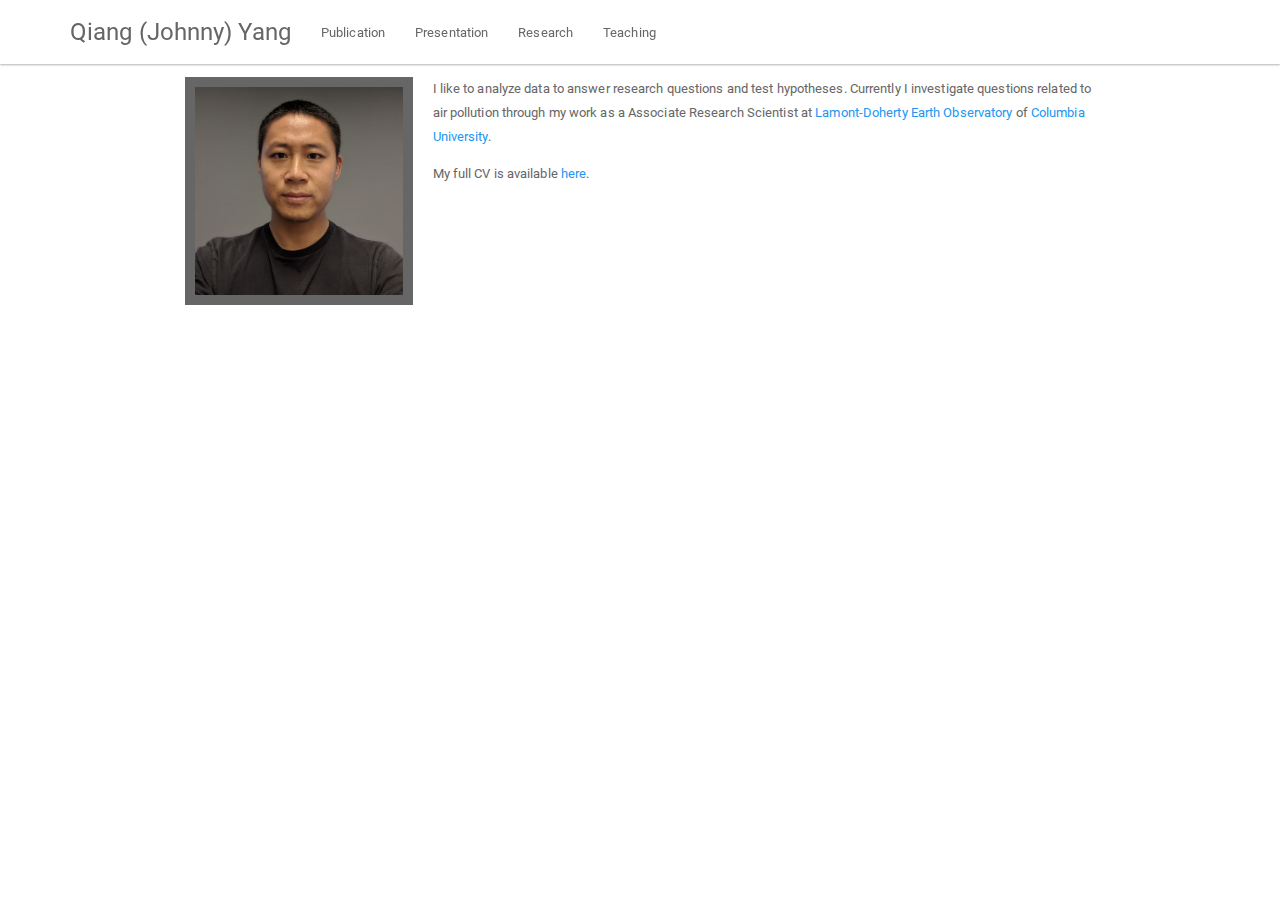
==== index.html @ 9534e447 "Add files via upload" ====
<!DOCTYPE html>

<html xmlns="http://www.w3.org/1999/xhtml">

<head>

<meta charset="utf-8" />
<meta http-equiv="Content-Type" content="text/html; charset=utf-8" />
<meta name="generator" content="pandoc" />




<title></title>

<script src="site_libs/jquery-1.11.3/jquery.min.js"></script>
<meta name="viewport" content="width=device-width, initial-scale=1" />
<link href="site_libs/bootstrap-3.3.5/css/paper.min.css" rel="stylesheet" />
<script src="site_libs/bootstrap-3.3.5/js/bootstrap.min.js"></script>
<script src="site_libs/bootstrap-3.3.5/shim/html5shiv.min.js"></script>
<script src="site_libs/bootstrap-3.3.5/shim/respond.min.js"></script>
<script src="site_libs/navigation-1.1/tabsets.js"></script>
<link href="site_libs/highlightjs-9.12.0/default.css" rel="stylesheet" />
<script src="site_libs/highlightjs-9.12.0/highlight.js"></script>

<style type="text/css">code{white-space: pre;}</style>
<style type="text/css">
  pre:not([class]) {
    background-color: white;
  }
</style>
<script type="text/javascript">
if (window.hljs) {
  hljs.configure({languages: []});
  hljs.initHighlightingOnLoad();
  if (document.readyState && document.readyState === "complete") {
    window.setTimeout(function() { hljs.initHighlighting(); }, 0);
  }
}
</script>



<style type="text/css">
h1 {
  font-size: 34px;
}
h1.title {
  font-size: 38px;
}
h2 {
  font-size: 30px;
}
h3 {
  font-size: 24px;
}
h4 {
  font-size: 18px;
}
h5 {
  font-size: 16px;
}
h6 {
  font-size: 12px;
}
.table th:not([align]) {
  text-align: left;
}
</style>

<link rel="stylesheet" href="styles.css" type="text/css" />

</head>

<body>

<style type = "text/css">
.main-container {
  max-width: 940px;
  margin-left: auto;
  margin-right: auto;
}
code {
  color: inherit;
  background-color: rgba(0, 0, 0, 0.04);
}
img {
  max-width:100%;
  height: auto;
}
.tabbed-pane {
  padding-top: 12px;
}
button.code-folding-btn:focus {
  outline: none;
}
</style>


<style type="text/css">
/* padding for bootstrap navbar */
body {
  padding-top: 64px;
  padding-bottom: 40px;
}
/* offset scroll position for anchor links (for fixed navbar)  */
.section h1 {
  padding-top: 69px;
  margin-top: -69px;
}

.section h2 {
  padding-top: 69px;
  margin-top: -69px;
}
.section h3 {
  padding-top: 69px;
  margin-top: -69px;
}
.section h4 {
  padding-top: 69px;
  margin-top: -69px;
}
.section h5 {
  padding-top: 69px;
  margin-top: -69px;
}
.section h6 {
  padding-top: 69px;
  margin-top: -69px;
}
</style>

<script>
// manage active state of menu based on current page
$(document).ready(function () {
  // active menu anchor
  href = window.location.pathname
  href = href.substr(href.lastIndexOf('/') + 1)
  if (href === "")
    href = "index.html";
  var menuAnchor = $('a[href="' + href + '"]');

  // mark it active
  menuAnchor.parent().addClass('active');

  // if it's got a parent navbar menu mark it active as well
  menuAnchor.closest('li.dropdown').addClass('active');
});
</script>


<div class="container-fluid main-container">

<!-- tabsets -->
<script>
$(document).ready(function () {
  window.buildTabsets("TOC");
});
</script>

<!-- code folding -->






<div class="navbar navbar-default  navbar-fixed-top" role="navigation">
  <div class="container">
    <div class="navbar-header">
      <button type="button" class="navbar-toggle collapsed" data-toggle="collapse" data-target="#navbar">
        <span class="icon-bar"></span>
        <span class="icon-bar"></span>
        <span class="icon-bar"></span>
      </button>
      <a class="navbar-brand" href="index.html">Qiang (Johnny) Yang <U+6768><U+5F3A></a>
    </div>
    <div id="navbar" class="navbar-collapse collapse">
      <ul class="nav navbar-nav">
        <li>
  <a href="publication.html">Publication</a>
</li>
<li>
  <a href="presentation.html">Presentation</a>
</li>
<li>
  <a href="research.html">Research</a>
</li>
<li>
  <a href="teaching.html">Teaching</a>
</li>
      </ul>
      <ul class="nav navbar-nav navbar-right">
        <li>
  <a href="contact.html">
    <span class="fa fa-envelope fa-lg"></span>
     
  </a>
</li>
<li>
  <a href="http://github.com/johneyyang">
    <span class="fa fa-github fa-lg"></span>
     
  </a>
</li>
<li>
  <a href="https://scholar.google.com/citations?user=8ELoI_UAAAAJ&amp;hl=en">
    <span class="fa fa-google-scholar fa-lg"></span>
     
  </a>
</li>
<li>
  <a href="https://www.linkedin.com/in/qiang-johnny-yang-38006914">
    <span class="fa fa-linkedin fa-lg"></span>
     
  </a>
</li>
      </ul>
    </div><!--/.nav-collapse -->
  </div><!--/.container -->
</div><!--/.navbar -->

<div class="fluid-row" id="header">




</div>


<p><link rel="stylesheet" href="styles.css" type="text/css"></p>
<p><img src="images/qiangyang_square.jpg" style="width:25%; border:10px solid; margin-right: 20px" align="left"></p>
<p>I like to analyze data to answer research questions and test hypotheses. Currently I investigate questions related to air pollution through my work as a Associate Research Scientist at <a href="https://www.ldeo.columbia.edu/">Lamont-Doherty Earth Observatory</a> of <a href="https://www.columbia.edu/">Columbia University</a>.</p>
<p>My full CV is available <a href="files/QYang_CV_201810.pdf">here</a>.</p>




</div>

<script>

// add bootstrap table styles to pandoc tables
function bootstrapStylePandocTables() {
  $('tr.header').parent('thead').parent('table').addClass('table table-condensed');
}
$(document).ready(function () {
  bootstrapStylePandocTables();
});


</script>

<!-- dynamically load mathjax for compatibility with self-contained -->
<script>
  (function () {
    var script = document.createElement("script");
    script.type = "text/javascript";
    script.src  = "https://mathjax.rstudio.com/latest/MathJax.js?config=TeX-AMS-MML_HTMLorMML";
    document.getElementsByTagName("head")[0].appendChild(script);
  })();
</script>

</body>
</html>
---- site_libs/bootstrap-3.3.5/css/paper.min.css ----
@font-face {
  font-family: 'Roboto';
  font-style: normal;
  font-weight: 300;
  src: url(fonts/RobotoLight.ttf) format('truetype');
}
@font-face {
  font-family: 'Roboto';
  font-style: normal;
  font-weight: 400;
  src: url(fonts/Roboto.ttf) format('truetype');
}
@font-face {
  font-family: 'Roboto';
  font-style: normal;
  font-weight: 500;
  src: url(fonts/RobotoMedium.ttf) format('truetype');
}
@font-face {
  font-family: 'Roboto';
  font-style: normal;
  font-weight: 700;
  src: url(fonts/RobotoBold.ttf) format('truetype');
}

/*!
 * bootswatch v3.3.6
 * Homepage: http://bootswatch.com
 * Copyright 2012-2015 Thomas Park
 * Licensed under MIT
 * Based on Bootstrap
*//*!
 * Bootstrap v3.3.6 (http://getbootstrap.com)
 * Copyright 2011-2015 Twitter, Inc.
 * Licensed under MIT (https://github.com/twbs/bootstrap/blob/master/LICENSE)
 *//*! normalize.css v3.0.3 | MIT License | github.com/necolas/normalize.css */html{font-family:sans-serif;-ms-text-size-adjust:100%;-webkit-text-size-adjust:100%}body{margin:0}article,aside,details,figcaption,figure,footer,header,hgroup,main,menu,nav,section,summary{display:block}audio,canvas,progress,video{display:inline-block;vertical-align:baseline}audio:not([controls]){display:none;height:0}[hidden],template{display:none}a{background-color:transparent}a:active,a:hover{outline:0}abbr[title]{border-bottom:1px dotted}b,strong{font-weight:bold}dfn{font-style:italic}h1{font-size:2em;margin:0.67em 0}mark{background:#ff0;color:#000}small{font-size:80%}sub,sup{font-size:75%;line-height:0;position:relative;vertical-align:baseline}sup{top:-0.5em}sub{bottom:-0.25em}img{border:0}svg:not(:root){overflow:hidden}figure{margin:1em 40px}hr{-webkit-box-sizing:content-box;-moz-box-sizing:content-box;box-sizing:content-box;height:0}pre{overflow:auto}code,kbd,pre,samp{font-family:monospace, monospace;font-size:1em}button,input,optgroup,select,textarea{color:inherit;font:inherit;margin:0}button{overflow:visible}button,select{text-transform:none}button,html input[type="button"],input[type="reset"],input[type="submit"]{-webkit-appearance:button;cursor:pointer}button[disabled],html input[disabled]{cursor:default}button::-moz-focus-inner,input::-moz-focus-inner{border:0;padding:0}input{line-height:normal}input[type="checkbox"],input[type="radio"]{-webkit-box-sizing:border-box;-moz-box-sizing:border-box;box-sizing:border-box;padding:0}input[type="number"]::-webkit-inner-spin-button,input[type="number"]::-webkit-outer-spin-button{height:auto}input[type="search"]{-webkit-appearance:textfield;-webkit-box-sizing:content-box;-moz-box-sizing:content-box;box-sizing:content-box}input[type="search"]::-webkit-search-cancel-button,input[type="search"]::-webkit-search-decoration{-webkit-appearance:none}fieldset{border:1px solid #c0c0c0;margin:0 2px;padding:0.35em 0.625em 0.75em}legend{border:0;padding:0}textarea{overflow:auto}optgroup{font-weight:bold}table{border-collapse:collapse;border-spacing:0}td,th{padding:0}/*! Source: https://github.com/h5bp/html5-boilerplate/blob/master/src/css/main.css */@media print{*,*:before,*:after{background:transparent !important;color:#000 !important;-webkit-box-shadow:none !important;box-shadow:none !important;text-shadow:none !important}a,a:visited{text-decoration:underline}a[href]:after{content:" (" attr(href) ")"}abbr[title]:after{content:" (" attr(title) ")"}a[href^="#"]:after,a[href^="javascript:"]:after{content:""}pre,blockquote{border:1px solid #999;page-break-inside:avoid}thead{display:table-header-group}tr,img{page-break-inside:avoid}img{max-width:100% !important}p,h2,h3{orphans:3;widows:3}h2,h3{page-break-after:avoid}.navbar{display:none}.btn>.caret,.dropup>.btn>.caret{border-top-color:#000 !important}.label{border:1px solid #000}.table{border-collapse:collapse !important}.table td,.table th{background-color:#fff !important}.table-bordered th,.table-bordered td{border:1px solid #ddd !important}}@font-face{font-family:'Glyphicons Halflings';src:url('../fonts/glyphicons-halflings-regular.eot');src:url('../fonts/glyphicons-halflings-regular.eot?#iefix') format('embedded-opentype'),url('../fonts/glyphicons-halflings-regular.woff') format('woff'),url('../fonts/glyphicons-halflings-regular.ttf') format('truetype'),url('../fonts/glyphicons-halflings-regular.svg#glyphicons_halflingsregular') format('svg')}.glyphicon{position:relative;top:1px;display:inline-block;font-family:'Glyphicons Halflings';font-style:normal;font-weight:normal;line-height:1;-webkit-font-smoothing:antialiased;-moz-osx-font-smoothing:grayscale}.glyphicon-asterisk:before{content:"\002a"}.glyphicon-plus:before{content:"\002b"}.glyphicon-euro:before,.glyphicon-eur:before{content:"\20ac"}.glyphicon-minus:before{content:"\2212"}.glyphicon-cloud:before{content:"\2601"}.glyphicon-envelope:before{content:"\2709"}.glyphicon-pencil:before{content:"\270f"}.glyphicon-glass:before{content:"\e001"}.glyphicon-music:before{content:"\e002"}.glyphicon-search:before{content:"\e003"}.glyphicon-heart:before{content:"\e005"}.glyphicon-star:before{content:"\e006"}.glyphicon-star-empty:before{content:"\e007"}.glyphicon-user:before{content:"\e008"}.glyphicon-film:before{content:"\e009"}.glyphicon-th-large:before{content:"\e010"}.glyphicon-th:before{content:"\e011"}.glyphicon-th-list:before{content:"\e012"}.glyphicon-ok:before{content:"\e013"}.glyphicon-remove:before{content:"\e014"}.glyphicon-zoom-in:before{content:"\e015"}.glyphicon-zoom-out:before{content:"\e016"}.glyphicon-off:before{content:"\e017"}.glyphicon-signal:before{content:"\e018"}.glyphicon-cog:before{content:"\e019"}.glyphicon-trash:before{content:"\e020"}.glyphicon-home:before{content:"\e021"}.glyphicon-file:before{content:"\e022"}.glyphicon-time:before{content:"\e023"}.glyphicon-road:before{content:"\e024"}.glyphicon-download-alt:before{content:"\e025"}.glyphicon-download:before{content:"\e026"}.glyphicon-upload:before{content:"\e027"}.glyphicon-inbox:before{content:"\e028"}.glyphicon-play-circle:before{content:"\e029"}.glyphicon-repeat:before{content:"\e030"}.glyphicon-refresh:before{content:"\e031"}.glyphicon-list-alt:before{content:"\e032"}.glyphicon-lock:before{content:"\e033"}.glyphicon-flag:before{content:"\e034"}.glyphicon-headphones:before{content:"\e035"}.glyphicon-volume-off:before{content:"\e036"}.glyphicon-volume-down:before{content:"\e037"}.glyphicon-volume-up:before{content:"\e038"}.glyphicon-qrcode:before{content:"\e039"}.glyphicon-barcode:before{content:"\e040"}.glyphicon-tag:before{content:"\e041"}.glyphicon-tags:before{content:"\e042"}.glyphicon-book:before{content:"\e043"}.glyphicon-bookmark:before{content:"\e044"}.glyphicon-print:before{content:"\e045"}.glyphicon-camera:before{content:"\e046"}.glyphicon-font:before{content:"\e047"}.glyphicon-bold:before{content:"\e048"}.glyphicon-italic:before{content:"\e049"}.glyphicon-text-height:before{content:"\e050"}.glyphicon-text-width:before{content:"\e051"}.glyphicon-align-left:before{content:"\e052"}.glyphicon-align-center:before{content:"\e053"}.glyphicon-align-right:before{content:"\e054"}.glyphicon-align-justify:before{content:"\e055"}.glyphicon-list:before{content:"\e056"}.glyphicon-indent-left:before{content:"\e057"}.glyphicon-indent-right:before{content:"\e058"}.glyphicon-facetime-video:before{content:"\e059"}.glyphicon-picture:before{content:"\e060"}.glyphicon-map-marker:before{content:"\e062"}.glyphicon-adjust:before{content:"\e063"}.glyphicon-tint:before{content:"\e064"}.glyphicon-edit:before{content:"\e065"}.glyphicon-share:before{content:"\e066"}.glyphicon-check:before{content:"\e067"}.glyphicon-move:before{content:"\e068"}.glyphicon-step-backward:before{content:"\e069"}.glyphicon-fast-backward:before{content:"\e070"}.glyphicon-backward:before{content:"\e071"}.glyphicon-play:before{content:"\e072"}.glyphicon-pause:before{content:"\e073"}.glyphicon-stop:before{content:"\e074"}.glyphicon-forward:before{content:"\e075"}.glyphicon-fast-forward:before{content:"\e076"}.glyphicon-step-forward:before{content:"\e077"}.glyphicon-eject:before{content:"\e078"}.glyphicon-chevron-left:before{content:"\e079"}.glyphicon-chevron-right:before{content:"\e080"}.glyphicon-plus-sign:before{content:"\e081"}.glyphicon-minus-sign:before{content:"\e082"}.glyphicon-remove-sign:before{content:"\e083"}.glyphicon-ok-sign:before{content:"\e084"}.glyphicon-question-sign:before{content:"\e085"}.glyphicon-info-sign:before{content:"\e086"}.glyphicon-screenshot:before{content:"\e087"}.glyphicon-remove-circle:before{content:"\e088"}.glyphicon-ok-circle:before{content:"\e089"}.glyphicon-ban-circle:before{content:"\e090"}.glyphicon-arrow-left:before{content:"\e091"}.glyphicon-arrow-right:before{content:"\e092"}.glyphicon-arrow-up:before{content:"\e093"}.glyphicon-arrow-down:before{content:"\e094"}.glyphicon-share-alt:before{content:"\e095"}.glyphicon-resize-full:before{content:"\e096"}.glyphicon-resize-small:before{content:"\e097"}.glyphicon-exclamation-sign:before{content:"\e101"}.glyphicon-gift:before{content:"\e102"}.glyphicon-leaf:before{content:"\e103"}.glyphicon-fire:before{content:"\e104"}.glyphicon-eye-open:before{content:"\e105"}.glyphicon-eye-close:before{content:"\e106"}.glyphicon-warning-sign:before{content:"\e107"}.glyphicon-plane:before{content:"\e108"}.glyphicon-calendar:before{content:"\e109"}.glyphicon-random:before{content:"\e110"}.glyphicon-comment:before{content:"\e111"}.glyphicon-magnet:before{content:"\e112"}.glyphicon-chevron-up:before{content:"\e113"}.glyphicon-chevron-down:before{content:"\e114"}.glyphicon-retweet:before{content:"\e115"}.glyphicon-shopping-cart:before{content:"\e116"}.glyphicon-folder-close:before{content:"\e117"}.glyphicon-folder-open:before{content:"\e118"}.glyphicon-resize-vertical:before{content:"\e119"}.glyphicon-resize-horizontal:before{content:"\e120"}.glyphicon-hdd:before{content:"\e121"}.glyphicon-bullhorn:before{content:"\e122"}.glyphicon-bell:before{content:"\e123"}.glyphicon-certificate:before{content:"\e124"}.glyphicon-thumbs-up:before{content:"\e125"}.glyphicon-thumbs-down:before{content:"\e126"}.glyphicon-hand-right:before{content:"\e127"}.glyphicon-hand-left:before{content:"\e128"}.glyphicon-hand-up:before{content:"\e129"}.glyphicon-hand-down:before{content:"\e130"}.glyphicon-circle-arrow-right:before{content:"\e131"}.glyphicon-circle-arrow-left:before{content:"\e132"}.glyphicon-circle-arrow-up:before{content:"\e133"}.glyphicon-circle-arrow-down:before{content:"\e134"}.glyphicon-globe:before{content:"\e135"}.glyphicon-wrench:before{content:"\e136"}.glyphicon-tasks:before{content:"\e137"}.glyphicon-filter:before{content:"\e138"}.glyphicon-briefcase:before{content:"\e139"}.glyphicon-fullscreen:before{content:"\e140"}.glyphicon-dashboard:before{content:"\e141"}.glyphicon-paperclip:before{content:"\e142"}.glyphicon-heart-empty:before{content:"\e143"}.glyphicon-link:before{content:"\e144"}.glyphicon-phone:before{content:"\e145"}.glyphicon-pushpin:before{content:"\e146"}.glyphicon-usd:before{content:"\e148"}.glyphicon-gbp:before{content:"\e149"}.glyphicon-sort:before{content:"\e150"}.glyphicon-sort-by-alphabet:before{content:"\e151"}.glyphicon-sort-by-alphabet-alt:before{content:"\e152"}.glyphicon-sort-by-order:before{content:"\e153"}.glyphicon-sort-by-order-alt:before{content:"\e154"}.glyphicon-sort-by-attributes:before{content:"\e155"}.glyphicon-sort-by-attributes-alt:before{content:"\e156"}.glyphicon-unchecked:before{content:"\e157"}.glyphicon-expand:before{content:"\e158"}.glyphicon-collapse-down:before{content:"\e159"}.glyphicon-collapse-up:before{content:"\e160"}.glyphicon-log-in:before{content:"\e161"}.glyphicon-flash:before{content:"\e162"}.glyphicon-log-out:before{content:"\e163"}.glyphicon-new-window:before{content:"\e164"}.glyphicon-record:before{content:"\e165"}.glyphicon-save:before{content:"\e166"}.glyphicon-open:before{content:"\e167"}.glyphicon-saved:before{content:"\e168"}.glyphicon-import:before{content:"\e169"}.glyphicon-export:before{content:"\e170"}.glyphicon-send:before{content:"\e171"}.glyphicon-floppy-disk:before{content:"\e172"}.glyphicon-floppy-saved:before{content:"\e173"}.glyphicon-floppy-remove:before{content:"\e174"}.glyphicon-floppy-save:before{content:"\e175"}.glyphicon-floppy-open:before{content:"\e176"}.glyphicon-credit-card:before{content:"\e177"}.glyphicon-transfer:before{content:"\e178"}.glyphicon-cutlery:before{content:"\e179"}.glyphicon-header:before{content:"\e180"}.glyphicon-compressed:before{content:"\e181"}.glyphicon-earphone:before{content:"\e182"}.glyphicon-phone-alt:before{content:"\e183"}.glyphicon-tower:before{content:"\e184"}.glyphicon-stats:before{content:"\e185"}.glyphicon-sd-video:before{content:"\e186"}.glyphicon-hd-video:before{content:"\e187"}.glyphicon-subtitles:before{content:"\e188"}.glyphicon-sound-stereo:before{content:"\e189"}.glyphicon-sound-dolby:before{content:"\e190"}.glyphicon-sound-5-1:before{content:"\e191"}.glyphicon-sound-6-1:before{content:"\e192"}.glyphicon-sound-7-1:before{content:"\e193"}.glyphicon-copyright-mark:before{content:"\e194"}.glyphicon-registration-mark:before{content:"\e195"}.glyphicon-cloud-download:before{content:"\e197"}.glyphicon-cloud-upload:before{content:"\e198"}.glyphicon-tree-conifer:before{content:"\e199"}.glyphicon-tree-deciduous:before{content:"\e200"}.glyphicon-cd:before{content:"\e201"}.glyphicon-save-file:before{content:"\e202"}.glyphicon-open-file:before{content:"\e203"}.glyphicon-level-up:before{content:"\e204"}.glyphicon-copy:before{content:"\e205"}.glyphicon-paste:before{content:"\e206"}.glyphicon-alert:before{content:"\e209"}.glyphicon-equalizer:before{content:"\e210"}.glyphicon-king:before{content:"\e211"}.glyphicon-queen:before{content:"\e212"}.glyphicon-pawn:before{content:"\e213"}.glyphicon-bishop:before{content:"\e214"}.glyphicon-knight:before{content:"\e215"}.glyphicon-baby-formula:before{content:"\e216"}.glyphicon-tent:before{content:"\26fa"}.glyphicon-blackboard:before{content:"\e218"}.glyphicon-bed:before{content:"\e219"}.glyphicon-apple:before{content:"\f8ff"}.glyphicon-erase:before{content:"\e221"}.glyphicon-hourglass:before{content:"\231b"}.glyphicon-lamp:before{content:"\e223"}.glyphicon-duplicate:before{content:"\e224"}.glyphicon-piggy-bank:before{content:"\e225"}.glyphicon-scissors:before{content:"\e226"}.glyphicon-bitcoin:before{content:"\e227"}.glyphicon-btc:before{content:"\e227"}.glyphicon-xbt:before{content:"\e227"}.glyphicon-yen:before{content:"\00a5"}.glyphicon-jpy:before{content:"\00a5"}.glyphicon-ruble:before{content:"\20bd"}.glyphicon-rub:before{content:"\20bd"}.glyphicon-scale:before{content:"\e230"}.glyphicon-ice-lolly:before{content:"\e231"}.glyphicon-ice-lolly-tasted:before{content:"\e232"}.glyphicon-education:before{content:"\e233"}.glyphicon-option-horizontal:before{content:"\e234"}.glyphicon-option-vertical:before{content:"\e235"}.glyphicon-menu-hamburger:before{content:"\e236"}.glyphicon-modal-window:before{content:"\e237"}.glyphicon-oil:before{content:"\e238"}.glyphicon-grain:before{content:"\e239"}.glyphicon-sunglasses:before{content:"\e240"}.glyphicon-text-size:before{content:"\e241"}.glyphicon-text-color:before{content:"\e242"}.glyphicon-text-background:before{content:"\e243"}.glyphicon-object-align-top:before{content:"\e244"}.glyphicon-object-align-bottom:before{content:"\e245"}.glyphicon-object-align-horizontal:before{content:"\e246"}.glyphicon-object-align-left:before{content:"\e247"}.glyphicon-object-align-vertical:before{content:"\e248"}.glyphicon-object-align-right:before{content:"\e249"}.glyphicon-triangle-right:before{content:"\e250"}.glyphicon-triangle-left:before{content:"\e251"}.glyphicon-triangle-bottom:before{content:"\e252"}.glyphicon-triangle-top:before{content:"\e253"}.glyphicon-console:before{content:"\e254"}.glyphicon-superscript:before{content:"\e255"}.glyphicon-subscript:before{content:"\e256"}.glyphicon-menu-left:before{content:"\e257"}.glyphicon-menu-right:before{content:"\e258"}.glyphicon-menu-down:before{content:"\e259"}.glyphicon-menu-up:before{content:"\e260"}*{-webkit-box-sizing:border-box;-moz-box-sizing:border-box;box-sizing:border-box}*:before,*:after{-webkit-box-sizing:border-box;-moz-box-sizing:border-box;box-sizing:border-box}html{font-size:10px;-webkit-tap-highlight-color:rgba(0,0,0,0)}body{font-family:"Roboto","Helvetica Neue",Helvetica,Arial,sans-serif;font-size:13px;line-height:1.846;color:#666666;background-color:#ffffff}input,button,select,textarea{font-family:inherit;font-size:inherit;line-height:inherit}a{color:#2196f3;text-decoration:none}a:hover,a:focus{color:#0a6ebd;text-decoration:underline}a:focus{outline:thin dotted;outline:5px auto -webkit-focus-ring-color;outline-offset:-2px}figure{margin:0}img{vertical-align:middle}.img-responsive,.thumbnail>img,.thumbnail a>img,.carousel-inner>.item>img,.carousel-inner>.item>a>img{display:block;max-width:100%;height:auto}.img-rounded{border-radius:3px}.img-thumbnail{padding:4px;line-height:1.846;background-color:#ffffff;border:1px solid #dddddd;border-radius:3px;-webkit-transition:all .2s ease-in-out;-o-transition:all .2s ease-in-out;transition:all .2s ease-in-out;display:inline-block;max-width:100%;height:auto}.img-circle{border-radius:50%}hr{margin-top:23px;margin-bottom:23px;border:0;border-top:1px solid #eeeeee}.sr-only{position:absolute;width:1px;height:1px;margin:-1px;padding:0;overflow:hidden;clip:rect(0, 0, 0, 0);border:0}.sr-only-focusable:active,.sr-only-focusable:focus{position:static;width:auto;height:auto;margin:0;overflow:visible;clip:auto}[role="button"]{cursor:pointer}h1,h2,h3,h4,h5,h6,.h1,.h2,.h3,.h4,.h5,.h6{font-family:inherit;font-weight:400;line-height:1.1;color:#444444}h1 small,h2 small,h3 small,h4 small,h5 small,h6 small,.h1 small,.h2 small,.h3 small,.h4 small,.h5 small,.h6 small,h1 .small,h2 .small,h3 .small,h4 .small,h5 .small,h6 .small,.h1 .small,.h2 .small,.h3 .small,.h4 .small,.h5 .small,.h6 .small{font-weight:normal;line-height:1;color:#bbbbbb}h1,.h1,h2,.h2,h3,.h3{margin-top:23px;margin-bottom:11.5px}h1 small,.h1 small,h2 small,.h2 small,h3 small,.h3 small,h1 .small,.h1 .small,h2 .small,.h2 .small,h3 .small,.h3 .small{font-size:65%}h4,.h4,h5,.h5,h6,.h6{margin-top:11.5px;margin-bottom:11.5px}h4 small,.h4 small,h5 small,.h5 small,h6 small,.h6 small,h4 .small,.h4 .small,h5 .small,.h5 .small,h6 .small,.h6 .small{font-size:75%}h1,.h1{font-size:56px}h2,.h2{font-size:45px}h3,.h3{font-size:34px}h4,.h4{font-size:24px}h5,.h5{font-size:20px}h6,.h6{font-size:14px}p{margin:0 0 11.5px}.lead{margin-bottom:23px;font-size:14px;font-weight:300;line-height:1.4}@media (min-width:768px){.lead{font-size:19.5px}}small,.small{font-size:92%}mark,.mark{background-color:#ffe0b2;padding:.2em}.text-left{text-align:left}.text-right{text-align:right}.text-center{text-align:center}.text-justify{text-align:justify}.text-nowrap{white-space:nowrap}.text-lowercase{text-transform:lowercase}.text-uppercase{text-transform:uppercase}.text-capitalize{text-transform:capitalize}.text-muted{color:#bbbbbb}.text-primary{color:#2196f3}a.text-primary:hover,a.text-primary:focus{color:#0c7cd5}.text-success{color:#4caf50}a.text-success:hover,a.text-success:focus{color:#3d8b40}.text-info{color:#9c27b0}a.text-info:hover,a.text-info:focus{color:#771e86}.text-warning{color:#ff9800}a.text-warning:hover,a.text-warning:focus{color:#cc7a00}.text-danger{color:#e51c23}a.text-danger:hover,a.text-danger:focus{color:#b9151b}.bg-primary{color:#fff;background-color:#2196f3}a.bg-primary:hover,a.bg-primary:focus{background-color:#0c7cd5}.bg-success{background-color:#dff0d8}a.bg-success:hover,a.bg-success:focus{background-color:#c1e2b3}.bg-info{background-color:#e1bee7}a.bg-info:hover,a.bg-info:focus{background-color:#d099d9}.bg-warning{background-color:#ffe0b2}a.bg-warning:hover,a.bg-warning:focus{background-color:#ffcb7f}.bg-danger{background-color:#f9bdbb}a.bg-danger:hover,a.bg-danger:focus{background-color:#f5908c}.page-header{padding-bottom:10.5px;margin:46px 0 23px;border-bottom:1px solid #eeeeee}ul,ol{margin-top:0;margin-bottom:11.5px}ul ul,ol ul,ul ol,ol ol{margin-bottom:0}.list-unstyled{padding-left:0;list-style:none}.list-inline{padding-left:0;list-style:none;margin-left:-5px}.list-inline>li{display:inline-block;padding-left:5px;padding-right:5px}dl{margin-top:0;margin-bottom:23px}dt,dd{line-height:1.846}dt{font-weight:bold}dd{margin-left:0}@media (min-width:768px){.dl-horizontal dt{float:left;width:160px;clear:left;text-align:right;overflow:hidden;text-overflow:ellipsis;white-space:nowrap}.dl-horizontal dd{margin-left:180px}}abbr[title],abbr[data-original-title]{cursor:help;border-bottom:1px dotted #bbbbbb}.initialism{font-size:90%;text-transform:uppercase}blockquote{padding:11.5px 23px;margin:0 0 23px;font-size:16.25px;border-left:5px solid #eeeeee}blockquote p:last-child,blockquote ul:last-child,blockquote ol:last-child{margin-bottom:0}blockquote footer,blockquote small,blockquote .small{display:block;font-size:80%;line-height:1.846;color:#bbbbbb}blockquote footer:before,blockquote small:before,blockquote .small:before{content:'\2014 \00A0'}.blockquote-reverse,blockquote.pull-right{padding-right:15px;padding-left:0;border-right:5px solid #eeeeee;border-left:0;text-align:right}.blockquote-reverse footer:before,blockquote.pull-right footer:before,.blockquote-reverse small:before,blockquote.pull-right small:before,.blockquote-reverse .small:before,blockquote.pull-right .small:before{content:''}.blockquote-reverse footer:after,blockquote.pull-right footer:after,.blockquote-reverse small:after,blockquote.pull-right small:after,.blockquote-reverse .small:after,blockquote.pull-right .small:after{content:'\00A0 \2014'}address{margin-bottom:23px;font-style:normal;line-height:1.846}code,kbd,pre,samp{font-family:monospace}code{padding:2px 4px;font-size:90%;color:#c7254e;background-color:#f9f2f4;border-radius:3px}kbd{padding:2px 4px;font-size:90%;color:#ffffff;background-color:#333333;border-radius:3px;-webkit-box-shadow:inset 0 -1px 0 rgba(0,0,0,0.25);box-shadow:inset 0 -1px 0 rgba(0,0,0,0.25)}kbd kbd{padding:0;font-size:100%;font-weight:bold;-webkit-box-shadow:none;box-shadow:none}pre{display:block;padding:11px;margin:0 0 11.5px;font-size:12px;line-height:1.846;word-break:break-all;word-wrap:break-word;color:#212121;background-color:#f5f5f5;border:1px solid #cccccc;border-radius:3px}pre code{padding:0;font-size:inherit;color:inherit;white-space:pre-wrap;background-color:transparent;border-radius:0}.pre-scrollable{max-height:340px;overflow-y:scroll}.container{margin-right:auto;margin-left:auto;padding-left:15px;padding-right:15px}@media (min-width:768px){.container{width:750px}}@media (min-width:992px){.container{width:970px}}@media (min-width:1200px){.container{width:1170px}}.container-fluid{margin-right:auto;margin-left:auto;padding-left:15px;padding-right:15px}.row{margin-left:-15px;margin-right:-15px}.col-xs-1,.col-sm-1,.col-md-1,.col-lg-1,.col-xs-2,.col-sm-2,.col-md-2,.col-lg-2,.col-xs-3,.col-sm-3,.col-md-3,.col-lg-3,.col-xs-4,.col-sm-4,.col-md-4,.col-lg-4,.col-xs-5,.col-sm-5,.col-md-5,.col-lg-5,.col-xs-6,.col-sm-6,.col-md-6,.col-lg-6,.col-xs-7,.col-sm-7,.col-md-7,.col-lg-7,.col-xs-8,.col-sm-8,.col-md-8,.col-lg-8,.col-xs-9,.col-sm-9,.col-md-9,.col-lg-9,.col-xs-10,.col-sm-10,.col-md-10,.col-lg-10,.col-xs-11,.col-sm-11,.col-md-11,.col-lg-11,.col-xs-12,.col-sm-12,.col-md-12,.col-lg-12{position:relative;min-height:1px;padding-left:15px;padding-right:15px}.col-xs-1,.col-xs-2,.col-xs-3,.col-xs-4,.col-xs-5,.col-xs-6,.col-xs-7,.col-xs-8,.col-xs-9,.col-xs-10,.col-xs-11,.col-xs-12{float:left}.col-xs-12{width:100%}.col-xs-11{width:91.66666667%}.col-xs-10{width:83.33333333%}.col-xs-9{width:75%}.col-xs-8{width:66.66666667%}.col-xs-7{width:58.33333333%}.col-xs-6{width:50%}.col-xs-5{width:41.66666667%}.col-xs-4{width:33.33333333%}.col-xs-3{width:25%}.col-xs-2{width:16.66666667%}.col-xs-1{width:8.33333333%}.col-xs-pull-12{right:100%}.col-xs-pull-11{right:91.66666667%}.col-xs-pull-10{right:83.33333333%}.col-xs-pull-9{right:75%}.col-xs-pull-8{right:66.66666667%}.col-xs-pull-7{right:58.33333333%}.col-xs-pull-6{right:50%}.col-xs-pull-5{right:41.66666667%}.col-xs-pull-4{right:33.33333333%}.col-xs-pull-3{right:25%}.col-xs-pull-2{right:16.66666667%}.col-xs-pull-1{right:8.33333333%}.col-xs-pull-0{right:auto}.col-xs-push-12{left:100%}.col-xs-push-11{left:91.66666667%}.col-xs-push-10{left:83.33333333%}.col-xs-push-9{left:75%}.col-xs-push-8{left:66.66666667%}.col-xs-push-7{left:58.33333333%}.col-xs-push-6{left:50%}.col-xs-push-5{left:41.66666667%}.col-xs-push-4{left:33.33333333%}.col-xs-push-3{left:25%}.col-xs-push-2{left:16.66666667%}.col-xs-push-1{left:8.33333333%}.col-xs-push-0{left:auto}.col-xs-offset-12{margin-left:100%}.col-xs-offset-11{margin-left:91.66666667%}.col-xs-offset-10{margin-left:83.33333333%}.col-xs-offset-9{margin-left:75%}.col-xs-offset-8{margin-left:66.66666667%}.col-xs-offset-7{margin-left:58.33333333%}.col-xs-offset-6{margin-left:50%}.col-xs-offset-5{margin-left:41.66666667%}.col-xs-offset-4{margin-left:33.33333333%}.col-xs-offset-3{margin-left:25%}.col-xs-offset-2{margin-left:16.66666667%}.col-xs-offset-1{margin-left:8.33333333%}.col-xs-offset-0{margin-left:0%}@media (min-width:768px){.col-sm-1,.col-sm-2,.col-sm-3,.col-sm-4,.col-sm-5,.col-sm-6,.col-sm-7,.col-sm-8,.col-sm-9,.col-sm-10,.col-sm-11,.col-sm-12{float:left}.col-sm-12{width:100%}.col-sm-11{width:91.66666667%}.col-sm-10{width:83.33333333%}.col-sm-9{width:75%}.col-sm-8{width:66.66666667%}.col-sm-7{width:58.33333333%}.col-sm-6{width:50%}.col-sm-5{width:41.66666667%}.col-sm-4{width:33.33333333%}.col-sm-3{width:25%}.col-sm-2{width:16.66666667%}.col-sm-1{width:8.33333333%}.col-sm-pull-12{right:100%}.col-sm-pull-11{right:91.66666667%}.col-sm-pull-10{right:83.33333333%}.col-sm-pull-9{right:75%}.col-sm-pull-8{right:66.66666667%}.col-sm-pull-7{right:58.33333333%}.col-sm-pull-6{right:50%}.col-sm-pull-5{right:41.66666667%}.col-sm-pull-4{right:33.33333333%}.col-sm-pull-3{right:25%}.col-sm-pull-2{right:16.66666667%}.col-sm-pull-1{right:8.33333333%}.col-sm-pull-0{right:auto}.col-sm-push-12{left:100%}.col-sm-push-11{left:91.66666667%}.col-sm-push-10{left:83.33333333%}.col-sm-push-9{left:75%}.col-sm-push-8{left:66.66666667%}.col-sm-push-7{left:58.33333333%}.col-sm-push-6{left:50%}.col-sm-push-5{left:41.66666667%}.col-sm-push-4{left:33.33333333%}.col-sm-push-3{left:25%}.col-sm-push-2{left:16.66666667%}.col-sm-push-1{left:8.33333333%}.col-sm-push-0{left:auto}.col-sm-offset-12{margin-left:100%}.col-sm-offset-11{margin-left:91.66666667%}.col-sm-offset-10{margin-left:83.33333333%}.col-sm-offset-9{margin-left:75%}.col-sm-offset-8{margin-left:66.66666667%}.col-sm-offset-7{margin-left:58.33333333%}.col-sm-offset-6{margin-left:50%}.col-sm-offset-5{margin-left:41.66666667%}.col-sm-offset-4{margin-left:33.33333333%}.col-sm-offset-3{margin-left:25%}.col-sm-offset-2{margin-left:16.66666667%}.col-sm-offset-1{margin-left:8.33333333%}.col-sm-offset-0{margin-left:0%}}@media (min-width:992px){.col-md-1,.col-md-2,.col-md-3,.col-md-4,.col-md-5,.col-md-6,.col-md-7,.col-md-8,.col-md-9,.col-md-10,.col-md-11,.col-md-12{float:left}.col-md-12{width:100%}.col-md-11{width:91.66666667%}.col-md-10{width:83.33333333%}.col-md-9{width:75%}.col-md-8{width:66.66666667%}.col-md-7{width:58.33333333%}.col-md-6{width:50%}.col-md-5{width:41.66666667%}.col-md-4{width:33.33333333%}.col-md-3{width:25%}.col-md-2{width:16.66666667%}.col-md-1{width:8.33333333%}.col-md-pull-12{right:100%}.col-md-pull-11{right:91.66666667%}.col-md-pull-10{right:83.33333333%}.col-md-pull-9{right:75%}.col-md-pull-8{right:66.66666667%}.col-md-pull-7{right:58.33333333%}.col-md-pull-6{right:50%}.col-md-pull-5{right:41.66666667%}.col-md-pull-4{right:33.33333333%}.col-md-pull-3{right:25%}.col-md-pull-2{right:16.66666667%}.col-md-pull-1{right:8.33333333%}.col-md-pull-0{right:auto}.col-md-push-12{left:100%}.col-md-push-11{left:91.66666667%}.col-md-push-10{left:83.33333333%}.col-md-push-9{left:75%}.col-md-push-8{left:66.66666667%}.col-md-push-7{left:58.33333333%}.col-md-push-6{left:50%}.col-md-push-5{left:41.66666667%}.col-md-push-4{left:33.33333333%}.col-md-push-3{left:25%}.col-md-push-2{left:16.66666667%}.col-md-push-1{left:8.33333333%}.col-md-push-0{left:auto}.col-md-offset-12{margin-left:100%}.col-md-offset-11{margin-left:91.66666667%}.col-md-offset-10{margin-left:83.33333333%}.col-md-offset-9{margin-left:75%}.col-md-offset-8{margin-left:66.66666667%}.col-md-offset-7{margin-left:58.33333333%}.col-md-offset-6{margin-left:50%}.col-md-offset-5{margin-left:41.66666667%}.col-md-offset-4{margin-left:33.33333333%}.col-md-offset-3{margin-left:25%}.col-md-offset-2{margin-left:16.66666667%}.col-md-offset-1{margin-left:8.33333333%}.col-md-offset-0{margin-left:0%}}@media (min-width:1200px){.col-lg-1,.col-lg-2,.col-lg-3,.col-lg-4,.col-lg-5,.col-lg-6,.col-lg-7,.col-lg-8,.col-lg-9,.col-lg-10,.col-lg-11,.col-lg-12{float:left}.col-lg-12{width:100%}.col-lg-11{width:91.66666667%}.col-lg-10{width:83.33333333%}.col-lg-9{width:75%}.col-lg-8{width:66.66666667%}.col-lg-7{width:58.33333333%}.col-lg-6{width:50%}.col-lg-5{width:41.66666667%}.col-lg-4{width:33.33333333%}.col-lg-3{width:25%}.col-lg-2{width:16.66666667%}.col-lg-1{width:8.33333333%}.col-lg-pull-12{right:100%}.col-lg-pull-11{right:91.66666667%}.col-lg-pull-10{right:83.33333333%}.col-lg-pull-9{right:75%}.col-lg-pull-8{right:66.66666667%}.col-lg-pull-7{right:58.33333333%}.col-lg-pull-6{right:50%}.col-lg-pull-5{right:41.66666667%}.col-lg-pull-4{right:33.33333333%}.col-lg-pull-3{right:25%}.col-lg-pull-2{right:16.66666667%}.col-lg-pull-1{right:8.33333333%}.col-lg-pull-0{right:auto}.col-lg-push-12{left:100%}.col-lg-push-11{left:91.66666667%}.col-lg-push-10{left:83.33333333%}.col-lg-push-9{left:75%}.col-lg-push-8{left:66.66666667%}.col-lg-push-7{left:58.33333333%}.col-lg-push-6{left:50%}.col-lg-push-5{left:41.66666667%}.col-lg-push-4{left:33.33333333%}.col-lg-push-3{left:25%}.col-lg-push-2{left:16.66666667%}.col-lg-push-1{left:8.33333333%}.col-lg-push-0{left:auto}.col-lg-offset-12{margin-left:100%}.col-lg-offset-11{margin-left:91.66666667%}.col-lg-offset-10{margin-left:83.33333333%}.col-lg-offset-9{margin-left:75%}.col-lg-offset-8{margin-left:66.66666667%}.col-lg-offset-7{margin-left:58.33333333%}.col-lg-offset-6{margin-left:50%}.col-lg-offset-5{margin-left:41.66666667%}.col-lg-offset-4{margin-left:33.33333333%}.col-lg-offset-3{margin-left:25%}.col-lg-offset-2{margin-left:16.66666667%}.col-lg-offset-1{margin-left:8.33333333%}.col-lg-offset-0{margin-left:0%}}table{background-color:transparent}caption{padding-top:8px;padding-bottom:8px;color:#bbbbbb;text-align:left}th{}.table{width:100%;max-width:100%;margin-bottom:23px}.table>thead>tr>th,.table>tbody>tr>th,.table>tfoot>tr>th,.table>thead>tr>td,.table>tbody>tr>td,.table>tfoot>tr>td{padding:8px;line-height:1.846;vertical-align:top;border-top:1px solid #dddddd}.table>thead>tr>th{vertical-align:bottom;border-bottom:2px solid #dddddd}.table>caption+thead>tr:first-child>th,.table>colgroup+thead>tr:first-child>th,.table>thead:first-child>tr:first-child>th,.table>caption+thead>tr:first-child>td,.table>colgroup+thead>tr:first-child>td,.table>thead:first-child>tr:first-child>td{border-top:0}.table>tbody+tbody{border-top:2px solid #dddddd}.table .table{background-color:#ffffff}.table-condensed>thead>tr>th,.table-condensed>tbody>tr>th,.table-condensed>tfoot>tr>th,.table-condensed>thead>tr>td,.table-condensed>tbody>tr>td,.table-condensed>tfoot>tr>td{padding:5px}.table-bordered{border:1px solid #dddddd}.table-bordered>thead>tr>th,.table-bordered>tbody>tr>th,.table-bordered>tfoot>tr>th,.table-bordered>thead>tr>td,.table-bordered>tbody>tr>td,.table-bordered>tfoot>tr>td{border:1px solid #dddddd}.table-bordered>thead>tr>th,.table-bordered>thead>tr>td{border-bottom-width:2px}.table-striped>tbody>tr:nth-of-type(odd){background-color:#f9f9f9}.table-hover>tbody>tr:hover{background-color:#f5f5f5}table col[class*="col-"]{position:static;float:none;display:table-column}table td[class*="col-"],table th[class*="col-"]{position:static;float:none;display:table-cell}.table>thead>tr>td.active,.table>tbody>tr>td.active,.table>tfoot>tr>td.active,.table>thead>tr>th.active,.table>tbody>tr>th.active,.table>tfoot>tr>th.active,.table>thead>tr.active>td,.table>tbody>tr.active>td,.table>tfoot>tr.active>td,.table>thead>tr.active>th,.table>tbody>tr.active>th,.table>tfoot>tr.active>th{background-color:#f5f5f5}.table-hover>tbody>tr>td.active:hover,.table-hover>tbody>tr>th.active:hover,.table-hover>tbody>tr.active:hover>td,.table-hover>tbody>tr:hover>.active,.table-hover>tbody>tr.active:hover>th{background-color:#e8e8e8}.table>thead>tr>td.success,.table>tbody>tr>td.success,.table>tfoot>tr>td.success,.table>thead>tr>th.success,.table>tbody>tr>th.success,.table>tfoot>tr>th.success,.table>thead>tr.success>td,.table>tbody>tr.success>td,.table>tfoot>tr.success>td,.table>thead>tr.success>th,.table>tbody>tr.success>th,.table>tfoot>tr.success>th{background-color:#dff0d8}.table-hover>tbody>tr>td.success:hover,.table-hover>tbody>tr>th.success:hover,.table-hover>tbody>tr.success:hover>td,.table-hover>tbody>tr:hover>.success,.table-hover>tbody>tr.success:hover>th{background-color:#d0e9c6}.table>thead>tr>td.info,.table>tbody>tr>td.info,.table>tfoot>tr>td.info,.table>thead>tr>th.info,.table>tbody>tr>th.info,.table>tfoot>tr>th.info,.table>thead>tr.info>td,.table>tbody>tr.info>td,.table>tfoot>tr.info>td,.table>thead>tr.info>th,.table>tbody>tr.info>th,.table>tfoot>tr.info>th{background-color:#e1bee7}.table-hover>tbody>tr>td.info:hover,.table-hover>tbody>tr>th.info:hover,.table-hover>tbody>tr.info:hover>td,.table-hover>tbody>tr:hover>.info,.table-hover>tbody>tr.info:hover>th{background-color:#d8abe0}.table>thead>tr>td.warning,.table>tbody>tr>td.warning,.table>tfoot>tr>td.warning,.table>thead>tr>th.warning,.table>tbody>tr>th.warning,.table>tfoot>tr>th.warning,.table>thead>tr.warning>td,.table>tbody>tr.warning>td,.table>tfoot>tr.warning>td,.table>thead>tr.warning>th,.table>tbody>tr.warning>th,.table>tfoot>tr.warning>th{background-color:#ffe0b2}.table-hover>tbody>tr>td.warning:hover,.table-hover>tbody>tr>th.warning:hover,.table-hover>tbody>tr.warning:hover>td,.table-hover>tbody>tr:hover>.warning,.table-hover>tbody>tr.warning:hover>th{background-color:#ffd699}.table>thead>tr>td.danger,.table>tbody>tr>td.danger,.table>tfoot>tr>td.danger,.table>thead>tr>th.danger,.table>tbody>tr>th.danger,.table>tfoot>tr>th.danger,.table>thead>tr.danger>td,.table>tbody>tr.danger>td,.table>tfoot>tr.danger>td,.table>thead>tr.danger>th,.table>tbody>tr.danger>th,.table>tfoot>tr.danger>th{background-color:#f9bdbb}.table-hover>tbody>tr>td.danger:hover,.table-hover>tbody>tr>th.danger:hover,.table-hover>tbody>tr.danger:hover>td,.table-hover>tbody>tr:hover>.danger,.table-hover>tbody>tr.danger:hover>th{background-color:#f7a6a4}.table-responsive{overflow-x:auto;min-height:0.01%}@media screen and (max-width:767px){.table-responsive{width:100%;margin-bottom:17.25px;overflow-y:hidden;-ms-overflow-style:-ms-autohiding-scrollbar;border:1px solid #dddddd}.table-responsive>.table{margin-bottom:0}.table-responsive>.table>thead>tr>th,.table-responsive>.table>tbody>tr>th,.table-responsive>.table>tfoot>tr>th,.table-responsive>.table>thead>tr>td,.table-responsive>.table>tbody>tr>td,.table-responsive>.table>tfoot>tr>td{white-space:nowrap}.table-responsive>.table-bordered{border:0}.table-responsive>.table-bordered>thead>tr>th:first-child,.table-responsive>.table-bordered>tbody>tr>th:first-child,.table-responsive>.table-bordered>tfoot>tr>th:first-child,.table-responsive>.table-bordered>thead>tr>td:first-child,.table-responsive>.table-bordered>tbody>tr>td:first-child,.table-responsive>.table-bordered>tfoot>tr>td:first-child{border-left:0}.table-responsive>.table-bordered>thead>tr>th:last-child,.table-responsive>.table-bordered>tbody>tr>th:last-child,.table-responsive>.table-bordered>tfoot>tr>th:last-child,.table-responsive>.table-bordered>thead>tr>td:last-child,.table-responsive>.table-bordered>tbody>tr>td:last-child,.table-responsive>.table-bordered>tfoot>tr>td:last-child{border-right:0}.table-responsive>.table-bordered>tbody>tr:last-child>th,.table-responsive>.table-bordered>tfoot>tr:last-child>th,.table-responsive>.table-bordered>tbody>tr:last-child>td,.table-responsive>.table-bordered>tfoot>tr:last-child>td{border-bottom:0}}fieldset{padding:0;margin:0;border:0;min-width:0}legend{display:block;width:100%;padding:0;margin-bottom:23px;font-size:19.5px;line-height:inherit;color:#212121;border:0;border-bottom:1px solid #e5e5e5}label{display:inline-block;max-width:100%;margin-bottom:5px;font-weight:bold}input[type="search"]{-webkit-box-sizing:border-box;-moz-box-sizing:border-box;box-sizing:border-box}input[type="radio"],input[type="checkbox"]{margin:4px 0 0;margin-top:1px \9;line-height:normal}input[type="file"]{display:block}input[type="range"]{display:block;width:100%}select[multiple],select[size]{height:auto}input[type="file"]:focus,input[type="radio"]:focus,input[type="checkbox"]:focus{outline:thin dotted;outline:5px auto -webkit-focus-ring-color;outline-offset:-2px}output{display:block;padding-top:7px;font-size:13px;line-height:1.846;color:#666666}.form-control{display:block;width:100%;height:37px;padding:6px 16px;font-size:13px;line-height:1.846;color:#666666;background-color:transparent;background-image:none;border:1px solid transparent;border-radius:3px;-webkit-box-shadow:inset 0 1px 1px rgba(0,0,0,0.075);box-shadow:inset 0 1px 1px rgba(0,0,0,0.075);-webkit-transition:border-color ease-in-out .15s,-webkit-box-shadow ease-in-out .15s;-o-transition:border-color ease-in-out .15s,box-shadow ease-in-out .15s;transition:border-color ease-in-out .15s,box-shadow ease-in-out .15s}.form-control:focus{border-color:#66afe9;outline:0;-webkit-box-shadow:inset 0 1px 1px rgba(0,0,0,0.075),0 0 8px rgba(102,175,233,0.6);box-shadow:inset 0 1px 1px rgba(0,0,0,0.075),0 0 8px rgba(102,175,233,0.6)}.form-control::-moz-placeholder{color:#bbbbbb;opacity:1}.form-control:-ms-input-placeholder{color:#bbbbbb}.form-control::-webkit-input-placeholder{color:#bbbbbb}.form-control::-ms-expand{border:0;background-color:transparent}.form-control[disabled],.form-control[readonly],fieldset[disabled] .form-control{background-color:transparent;opacity:1}.form-control[disabled],fieldset[disabled] .form-control{cursor:not-allowed}textarea.form-control{height:auto}input[type="search"]{-webkit-appearance:none}@media screen and (-webkit-min-device-pixel-ratio:0){input[type="date"].form-control,input[type="time"].form-control,input[type="datetime-local"].form-control,input[type="month"].form-control{line-height:37px}input[type="date"].input-sm,input[type="time"].input-sm,input[type="datetime-local"].input-sm,input[type="month"].input-sm,.input-group-sm input[type="date"],.input-group-sm input[type="time"],.input-group-sm input[type="datetime-local"],.input-group-sm input[type="month"]{line-height:30px}input[type="date"].input-lg,input[type="time"].input-lg,input[type="datetime-local"].input-lg,input[type="month"].input-lg,.input-group-lg input[type="date"],.input-group-lg input[type="time"],.input-group-lg input[type="datetime-local"],.input-group-lg input[type="month"]{line-height:45px}}.form-group{margin-bottom:15px}.radio,.checkbox{position:relative;display:block;margin-top:10px;margin-bottom:10px}.radio label,.checkbox label{min-height:23px;padding-left:20px;margin-bottom:0;font-weight:normal;cursor:pointer}.radio input[type="radio"],.radio-inline input[type="radio"],.checkbox input[type="checkbox"],.checkbox-inline input[type="checkbox"]{position:absolute;margin-left:-20px;margin-top:4px \9}.radio+.radio,.checkbox+.checkbox{margin-top:-5px}.radio-inline,.checkbox-inline{position:relative;display:inline-block;padding-left:20px;margin-bottom:0;vertical-align:middle;font-weight:normal;cursor:pointer}.radio-inline+.radio-inline,.checkbox-inline+.checkbox-inline{margin-top:0;margin-left:10px}input[type="radio"][disabled],input[type="checkbox"][disabled],input[type="radio"].disabled,input[type="checkbox"].disabled,fieldset[disabled] input[type="radio"],fieldset[disabled] input[type="checkbox"]{cursor:not-allowed}.radio-inline.disabled,.checkbox-inline.disabled,fieldset[disabled] .radio-inline,fieldset[disabled] .checkbox-inline{cursor:not-allowed}.radio.disabled label,.checkbox.disabled label,fieldset[disabled] .radio label,fieldset[disabled] .checkbox label{cursor:not-allowed}.form-control-static{padding-top:7px;padding-bottom:7px;margin-bottom:0;min-height:36px}.form-control-static.input-lg,.form-control-static.input-sm{padding-left:0;padding-right:0}.input-sm{height:30px;padding:5px 10px;font-size:12px;line-height:1.5;border-radius:3px}select.input-sm{height:30px;line-height:30px}textarea.input-sm,select[multiple].input-sm{height:auto}.form-group-sm .form-control{height:30px;padding:5px 10px;font-size:12px;line-height:1.5;border-radius:3px}.form-group-sm select.form-control{height:30px;line-height:30px}.form-group-sm textarea.form-control,.form-group-sm select[multiple].form-control{height:auto}.form-group-sm .form-control-static{height:30px;min-height:35px;padding:6px 10px;font-size:12px;line-height:1.5}.input-lg{height:45px;padding:10px 16px;font-size:17px;line-height:1.3333333;border-radius:3px}select.input-lg{height:45px;line-height:45px}textarea.input-lg,select[multiple].input-lg{height:auto}.form-group-lg .form-control{height:45px;padding:10px 16px;font-size:17px;line-height:1.3333333;border-radius:3px}.form-group-lg select.form-control{height:45px;line-height:45px}.form-group-lg textarea.form-control,.form-group-lg select[multiple].form-control{height:auto}.form-group-lg .form-control-static{height:45px;min-height:40px;padding:11px 16px;font-size:17px;line-height:1.3333333}.has-feedback{position:relative}.has-feedback .form-control{padding-right:46.25px}.form-control-feedback{position:absolute;top:0;right:0;z-index:2;display:block;width:37px;height:37px;line-height:37px;text-align:center;pointer-events:none}.input-lg+.form-control-feedback,.input-group-lg+.form-control-feedback,.form-group-lg .form-control+.form-control-feedback{width:45px;height:45px;line-height:45px}.input-sm+.form-control-feedback,.input-group-sm+.form-control-feedback,.form-group-sm .form-control+.form-control-feedback{width:30px;height:30px;line-height:30px}.has-success .help-block,.has-success .control-label,.has-success .radio,.has-success .checkbox,.has-success .radio-inline,.has-success .checkbox-inline,.has-success.radio label,.has-success.checkbox label,.has-success.radio-inline label,.has-success.checkbox-inline label{color:#4caf50}.has-success .form-control{border-color:#4caf50;-webkit-box-shadow:inset 0 1px 1px rgba(0,0,0,0.075);box-shadow:inset 0 1px 1px rgba(0,0,0,0.075)}.has-success .form-control:focus{border-color:#3d8b40;-webkit-box-shadow:inset 0 1px 1px rgba(0,0,0,0.075),0 0 6px #92cf94;box-shadow:inset 0 1px 1px rgba(0,0,0,0.075),0 0 6px #92cf94}.has-success .input-group-addon{color:#4caf50;border-color:#4caf50;background-color:#dff0d8}.has-success .form-control-feedback{color:#4caf50}.has-warning .help-block,.has-warning .control-label,.has-warning .radio,.has-warning .checkbox,.has-warning .radio-inline,.has-warning .checkbox-inline,.has-warning.radio label,.has-warning.checkbox label,.has-warning.radio-inline label,.has-warning.checkbox-inline label{color:#ff9800}.has-warning .form-control{border-color:#ff9800;-webkit-box-shadow:inset 0 1px 1px rgba(0,0,0,0.075);box-shadow:inset 0 1px 1px rgba(0,0,0,0.075)}.has-warning .form-control:focus{border-color:#cc7a00;-webkit-box-shadow:inset 0 1px 1px rgba(0,0,0,0.075),0 0 6px #ffc166;box-shadow:inset 0 1px 1px rgba(0,0,0,0.075),0 0 6px #ffc166}.has-warning .input-group-addon{color:#ff9800;border-color:#ff9800;background-color:#ffe0b2}.has-warning .form-control-feedback{color:#ff9800}.has-error .help-block,.has-error .control-label,.has-error .radio,.has-error .checkbox,.has-error .radio-inline,.has-error .checkbox-inline,.has-error.radio label,.has-error.checkbox label,.has-error.radio-inline label,.has-error.checkbox-inline label{color:#e51c23}.has-error .form-control{border-color:#e51c23;-webkit-box-shadow:inset 0 1px 1px rgba(0,0,0,0.075);box-shadow:inset 0 1px 1px rgba(0,0,0,0.075)}.has-error .form-control:focus{border-color:#b9151b;-webkit-box-shadow:inset 0 1px 1px rgba(0,0,0,0.075),0 0 6px #ef787c;box-shadow:inset 0 1px 1px rgba(0,0,0,0.075),0 0 6px #ef787c}.has-error .input-group-addon{color:#e51c23;border-color:#e51c23;background-color:#f9bdbb}.has-error .form-control-feedback{color:#e51c23}.has-feedback label~.form-control-feedback{top:28px}.has-feedback label.sr-only~.form-control-feedback{top:0}.help-block{display:block;margin-top:5px;margin-bottom:10px;color:#a6a6a6}@media (min-width:768px){.form-inline .form-group{display:inline-block;margin-bottom:0;vertical-align:middle}.form-inline .form-control{display:inline-block;width:auto;vertical-align:middle}.form-inline .form-control-static{display:inline-block}.form-inline .input-group{display:inline-table;vertical-align:middle}.form-inline .input-group .input-group-addon,.form-inline .input-group .input-group-btn,.form-inline .input-group .form-control{width:auto}.form-inline .input-group>.form-control{width:100%}.form-inline .control-label{margin-bottom:0;vertical-align:middle}.form-inline .radio,.form-inline .checkbox{display:inline-block;margin-top:0;margin-bottom:0;vertical-align:middle}.form-inline .radio label,.form-inline .checkbox label{padding-left:0}.form-inline .radio input[type="radio"],.form-inline .checkbox input[type="checkbox"]{position:relative;margin-left:0}.form-inline .has-feedback .form-control-feedback{top:0}}.form-horizontal .radio,.form-horizontal .checkbox,.form-horizontal .radio-inline,.form-horizontal .checkbox-inline{margin-top:0;margin-bottom:0;padding-top:7px}.form-horizontal .radio,.form-horizontal .checkbox{min-height:30px}.form-horizontal .form-group{margin-left:-15px;margin-right:-15px}@media (min-width:768px){.form-horizontal .control-label{text-align:right;margin-bottom:0;padding-top:7px}}.form-horizontal .has-feedback .form-control-feedback{right:15px}@media (min-width:768px){.form-horizontal .form-group-lg .control-label{padding-top:11px;font-size:17px}}@media (min-width:768px){.form-horizontal .form-group-sm .control-label{padding-top:6px;font-size:12px}}.btn{display:inline-block;margin-bottom:0;font-weight:normal;text-align:center;vertical-align:middle;-ms-touch-action:manipulation;touch-action:manipulation;cursor:pointer;background-image:none;border:1px solid transparent;white-space:nowrap;padding:6px 16px;font-size:13px;line-height:1.846;border-radius:3px;-webkit-user-select:none;-moz-user-select:none;-ms-user-select:none;user-select:none}.btn:focus,.btn:active:focus,.btn.active:focus,.btn.focus,.btn:active.focus,.btn.active.focus{outline:thin dotted;outline:5px auto -webkit-focus-ring-color;outline-offset:-2px}.btn:hover,.btn:focus,.btn.focus{color:#444444;text-decoration:none}.btn:active,.btn.active{outline:0;background-image:none;-webkit-box-shadow:inset 0 3px 5px rgba(0,0,0,0.125);box-shadow:inset 0 3px 5px rgba(0,0,0,0.125)}.btn.disabled,.btn[disabled],fieldset[disabled] .btn{cursor:not-allowed;opacity:0.65;filter:alpha(opacity=65);-webkit-box-shadow:none;box-shadow:none}a.btn.disabled,fieldset[disabled] a.btn{pointer-events:none}.btn-default{color:#444444;background-color:#ffffff;border-color:transparent}.btn-default:focus,.btn-default.focus{color:#444444;background-color:#e6e6e6;border-color:rgba(0,0,0,0)}.btn-default:hover{color:#444444;background-color:#e6e6e6;border-color:rgba(0,0,0,0)}.btn-default:active,.btn-default.active,.open>.dropdown-toggle.btn-default{color:#444444;background-color:#e6e6e6;border-color:rgba(0,0,0,0)}.btn-default:active:hover,.btn-default.active:hover,.open>.dropdown-toggle.btn-default:hover,.btn-default:active:focus,.btn-default.active:focus,.open>.dropdown-toggle.btn-default:focus,.btn-default:active.focus,.btn-default.active.focus,.open>.dropdown-toggle.btn-default.focus{color:#444444;background-color:#d4d4d4;border-color:rgba(0,0,0,0)}.btn-default:active,.btn-default.active,.open>.dropdown-toggle.btn-default{background-image:none}.btn-default.disabled:hover,.btn-default[disabled]:hover,fieldset[disabled] .btn-default:hover,.btn-default.disabled:focus,.btn-default[disabled]:focus,fieldset[disabled] .btn-default:focus,.btn-default.disabled.focus,.btn-default[disabled].focus,fieldset[disabled] .btn-default.focus{background-color:#ffffff;border-color:transparent}.btn-default .badge{color:#ffffff;background-color:#444444}.btn-primary{color:#ffffff;background-color:#2196f3;border-color:transparent}.btn-primary:focus,.btn-primary.focus{color:#ffffff;background-color:#0c7cd5;border-color:rgba(0,0,0,0)}.btn-primary:hover{color:#ffffff;background-color:#0c7cd5;border-color:rgba(0,0,0,0)}.btn-primary:active,.btn-primary.active,.open>.dropdown-toggle.btn-primary{color:#ffffff;background-color:#0c7cd5;border-color:rgba(0,0,0,0)}.btn-primary:active:hover,.btn-primary.active:hover,.open>.dropdown-toggle.btn-primary:hover,.btn-primary:active:focus,.btn-primary.active:focus,.open>.dropdown-toggle.btn-primary:focus,.btn-primary:active.focus,.btn-primary.active.focus,.open>.dropdown-toggle.btn-primary.focus{color:#ffffff;background-color:#0a68b4;border-color:rgba(0,0,0,0)}.btn-primary:active,.btn-primary.active,.open>.dropdown-toggle.btn-primary{background-image:none}.btn-primary.disabled:hover,.btn-primary[disabled]:hover,fieldset[disabled] .btn-primary:hover,.btn-primary.disabled:focus,.btn-primary[disabled]:focus,fieldset[disabled] .btn-primary:focus,.btn-primary.disabled.focus,.btn-primary[disabled].focus,fieldset[disabled] .btn-primary.focus{background-color:#2196f3;border-color:transparent}.btn-primary .badge{color:#2196f3;background-color:#ffffff}.btn-success{color:#ffffff;background-color:#4caf50;border-color:transparent}.btn-success:focus,.btn-success.focus{color:#ffffff;background-color:#3d8b40;border-color:rgba(0,0,0,0)}.btn-success:hover{color:#ffffff;background-color:#3d8b40;border-color:rgba(0,0,0,0)}.btn-success:active,.btn-success.active,.open>.dropdown-toggle.btn-success{color:#ffffff;background-color:#3d8b40;border-color:rgba(0,0,0,0)}.btn-success:active:hover,.btn-success.active:hover,.open>.dropdown-toggle.btn-success:hover,.btn-success:active:focus,.btn-success.active:focus,.open>.dropdown-toggle.btn-success:focus,.btn-success:active.focus,.btn-success.active.focus,.open>.dropdown-toggle.btn-success.focus{color:#ffffff;background-color:#327334;border-color:rgba(0,0,0,0)}.btn-success:active,.btn-success.active,.open>.dropdown-toggle.btn-success{background-image:none}.btn-success.disabled:hover,.btn-success[disabled]:hover,fieldset[disabled] .btn-success:hover,.btn-success.disabled:focus,.btn-success[disabled]:focus,fieldset[disabled] .btn-success:focus,.btn-success.disabled.focus,.btn-success[disabled].focus,fieldset[disabled] .btn-success.focus{background-color:#4caf50;border-color:transparent}.btn-success .badge{color:#4caf50;background-color:#ffffff}.btn-info{color:#ffffff;background-color:#9c27b0;border-color:transparent}.btn-info:focus,.btn-info.focus{color:#ffffff;background-color:#771e86;border-color:rgba(0,0,0,0)}.btn-info:hover{color:#ffffff;background-color:#771e86;border-color:rgba(0,0,0,0)}.btn-info:active,.btn-info.active,.open>.dropdown-toggle.btn-info{color:#ffffff;background-color:#771e86;border-color:rgba(0,0,0,0)}.btn-info:active:hover,.btn-info.active:hover,.open>.dropdown-toggle.btn-info:hover,.btn-info:active:focus,.btn-info.active:focus,.open>.dropdown-toggle.btn-info:focus,.btn-info:active.focus,.btn-info.active.focus,.open>.dropdown-toggle.btn-info.focus{color:#ffffff;background-color:#5d1769;border-color:rgba(0,0,0,0)}.btn-info:active,.btn-info.active,.open>.dropdown-toggle.btn-info{background-image:none}.btn-info.disabled:hover,.btn-info[disabled]:hover,fieldset[disabled] .btn-info:hover,.btn-info.disabled:focus,.btn-info[disabled]:focus,fieldset[disabled] .btn-info:focus,.btn-info.disabled.focus,.btn-info[disabled].focus,fieldset[disabled] .btn-info.focus{background-color:#9c27b0;border-color:transparent}.btn-info .badge{color:#9c27b0;background-color:#ffffff}.btn-warning{color:#ffffff;background-color:#ff9800;border-color:transparent}.btn-warning:focus,.btn-warning.focus{color:#ffffff;background-color:#cc7a00;border-color:rgba(0,0,0,0)}.btn-warning:hover{color:#ffffff;background-color:#cc7a00;border-color:rgba(0,0,0,0)}.btn-warning:active,.btn-warning.active,.open>.dropdown-toggle.btn-warning{color:#ffffff;background-color:#cc7a00;border-color:rgba(0,0,0,0)}.btn-warning:active:hover,.btn-warning.active:hover,.open>.dropdown-toggle.btn-warning:hover,.btn-warning:active:focus,.btn-warning.active:focus,.open>.dropdown-toggle.btn-warning:focus,.btn-warning:active.focus,.btn-warning.active.focus,.open>.dropdown-toggle.btn-warning.focus{color:#ffffff;background-color:#a86400;border-color:rgba(0,0,0,0)}.btn-warning:active,.btn-warning.active,.open>.dropdown-toggle.btn-warning{background-image:none}.btn-warning.disabled:hover,.btn-warning[disabled]:hover,fieldset[disabled] .btn-warning:hover,.btn-warning.disabled:focus,.btn-warning[disabled]:focus,fieldset[disabled] .btn-warning:focus,.btn-warning.disabled.focus,.btn-warning[disabled].focus,fieldset[disabled] .btn-warning.focus{background-color:#ff9800;border-color:transparent}.btn-warning .badge{color:#ff9800;background-color:#ffffff}.btn-danger{color:#ffffff;background-color:#e51c23;border-color:transparent}.btn-danger:focus,.btn-danger.focus{color:#ffffff;background-color:#b9151b;border-color:rgba(0,0,0,0)}.btn-danger:hover{color:#ffffff;background-color:#b9151b;border-color:rgba(0,0,0,0)}.btn-danger:active,.btn-danger.active,.open>.dropdown-toggle.btn-danger{color:#ffffff;background-color:#b9151b;border-color:rgba(0,0,0,0)}.btn-danger:active:hover,.btn-danger.active:hover,.open>.dropdown-toggle.btn-danger:hover,.btn-danger:active:focus,.btn-danger.active:focus,.open>.dropdown-toggle.btn-danger:focus,.btn-danger:active.focus,.btn-danger.active.focus,.open>.dropdown-toggle.btn-danger.focus{color:#ffffff;background-color:#991216;border-color:rgba(0,0,0,0)}.btn-danger:active,.btn-danger.active,.open>.dropdown-toggle.btn-danger{background-image:none}.btn-danger.disabled:hover,.btn-danger[disabled]:hover,fieldset[disabled] .btn-danger:hover,.btn-danger.disabled:focus,.btn-danger[disabled]:focus,fieldset[disabled] .btn-danger:focus,.btn-danger.disabled.focus,.btn-danger[disabled].focus,fieldset[disabled] .btn-danger.focus{background-color:#e51c23;border-color:transparent}.btn-danger .badge{color:#e51c23;background-color:#ffffff}.btn-link{color:#2196f3;font-weight:normal;border-radius:0}.btn-link,.btn-link:active,.btn-link.active,.btn-link[disabled],fieldset[disabled] .btn-link{background-color:transparent;-webkit-box-shadow:none;box-shadow:none}.btn-link,.btn-link:hover,.btn-link:focus,.btn-link:active{border-color:transparent}.btn-link:hover,.btn-link:focus{color:#0a6ebd;text-decoration:underline;background-color:transparent}.btn-link[disabled]:hover,fieldset[disabled] .btn-link:hover,.btn-link[disabled]:focus,fieldset[disabled] .btn-link:focus{color:#bbbbbb;text-decoration:none}.btn-lg,.btn-group-lg>.btn{padding:10px 16px;font-size:17px;line-height:1.3333333;border-radius:3px}.btn-sm,.btn-group-sm>.btn{padding:5px 10px;font-size:12px;line-height:1.5;border-radius:3px}.btn-xs,.btn-group-xs>.btn{padding:1px 5px;font-size:12px;line-height:1.5;border-radius:3px}.btn-block{display:block;width:100%}.btn-block+.btn-block{margin-top:5px}input[type="submit"].btn-block,input[type="reset"].btn-block,input[type="button"].btn-block{width:100%}.fade{opacity:0;-webkit-transition:opacity 0.15s linear;-o-transition:opacity 0.15s linear;transition:opacity 0.15s linear}.fade.in{opacity:1}.collapse{display:none}.collapse.in{display:block}tr.collapse.in{display:table-row}tbody.collapse.in{display:table-row-group}.collapsing{position:relative;height:0;overflow:hidden;-webkit-transition-property:height, visibility;-o-transition-property:height, visibility;transition-property:height, visibility;-webkit-transition-duration:0.35s;-o-transition-duration:0.35s;transition-duration:0.35s;-webkit-transition-timing-function:ease;-o-transition-timing-function:ease;transition-timing-function:ease}.caret{display:inline-block;width:0;height:0;margin-left:2px;vertical-align:middle;border-top:4px dashed;border-top:4px solid \9;border-right:4px solid transparent;border-left:4px solid transparent}.dropup,.dropdown{position:relative}.dropdown-toggle:focus{outline:0}.dropdown-menu{position:absolute;top:100%;left:0;z-index:1000;display:none;float:left;min-width:160px;padding:5px 0;margin:2px 0 0;list-style:none;font-size:13px;text-align:left;background-color:#ffffff;border:1px solid #cccccc;border:1px solid rgba(0,0,0,0.15);border-radius:3px;-webkit-box-shadow:0 6px 12px rgba(0,0,0,0.175);box-shadow:0 6px 12px rgba(0,0,0,0.175);-webkit-background-clip:padding-box;background-clip:padding-box}.dropdown-menu.pull-right{right:0;left:auto}.dropdown-menu .divider{height:1px;margin:10.5px 0;overflow:hidden;background-color:#e5e5e5}.dropdown-menu>li>a{display:block;padding:3px 20px;clear:both;font-weight:normal;line-height:1.846;color:#666666;white-space:nowrap}.dropdown-menu>li>a:hover,.dropdown-menu>li>a:focus{text-decoration:none;color:#141414;background-color:#eeeeee}.dropdown-menu>.active>a,.dropdown-menu>.active>a:hover,.dropdown-menu>.active>a:focus{color:#ffffff;text-decoration:none;outline:0;background-color:#2196f3}.dropdown-menu>.disabled>a,.dropdown-menu>.disabled>a:hover,.dropdown-menu>.disabled>a:focus{color:#bbbbbb}.dropdown-menu>.disabled>a:hover,.dropdown-menu>.disabled>a:focus{text-decoration:none;background-color:transparent;background-image:none;filter:progid:DXImageTransform.Microsoft.gradient(enabled=false);cursor:not-allowed}.open>.dropdown-menu{display:block}.open>a{outline:0}.dropdown-menu-right{left:auto;right:0}.dropdown-menu-left{left:0;right:auto}.dropdown-header{display:block;padding:3px 20px;font-size:12px;line-height:1.846;color:#bbbbbb;white-space:nowrap}.dropdown-backdrop{position:fixed;left:0;right:0;bottom:0;top:0;z-index:990}.pull-right>.dropdown-menu{right:0;left:auto}.dropup .caret,.navbar-fixed-bottom .dropdown .caret{border-top:0;border-bottom:4px dashed;border-bottom:4px solid \9;content:""}.dropup .dropdown-menu,.navbar-fixed-bottom .dropdown .dropdown-menu{top:auto;bottom:100%;margin-bottom:2px}@media (min-width:768px){.navbar-right .dropdown-menu{left:auto;right:0}.navbar-right .dropdown-menu-left{left:0;right:auto}}.btn-group,.btn-group-vertical{position:relative;display:inline-block;vertical-align:middle}.btn-group>.btn,.btn-group-vertical>.btn{position:relative;float:left}.btn-group>.btn:hover,.btn-group-vertical>.btn:hover,.btn-group>.btn:focus,.btn-group-vertical>.btn:focus,.btn-group>.btn:active,.btn-group-vertical>.btn:active,.btn-group>.btn.active,.btn-group-vertical>.btn.active{z-index:2}.btn-group .btn+.btn,.btn-group .btn+.btn-group,.btn-group .btn-group+.btn,.btn-group .btn-group+.btn-group{margin-left:-1px}.btn-toolbar{margin-left:-5px}.btn-toolbar .btn,.btn-toolbar .btn-group,.btn-toolbar .input-group{float:left}.btn-toolbar>.btn,.btn-toolbar>.btn-group,.btn-toolbar>.input-group{margin-left:5px}.btn-group>.btn:not(:first-child):not(:last-child):not(.dropdown-toggle){border-radius:0}.btn-group>.btn:first-child{margin-left:0}.btn-group>.btn:first-child:not(:last-child):not(.dropdown-toggle){border-bottom-right-radius:0;border-top-right-radius:0}.btn-group>.btn:last-child:not(:first-child),.btn-group>.dropdown-toggle:not(:first-child){border-bottom-left-radius:0;border-top-left-radius:0}.btn-group>.btn-group{float:left}.btn-group>.btn-group:not(:first-child):not(:last-child)>.btn{border-radius:0}.btn-group>.btn-group:first-child:not(:last-child)>.btn:last-child,.btn-group>.btn-group:first-child:not(:last-child)>.dropdown-toggle{border-bottom-right-radius:0;border-top-right-radius:0}.btn-group>.btn-group:last-child:not(:first-child)>.btn:first-child{border-bottom-left-radius:0;border-top-left-radius:0}.btn-group .dropdown-toggle:active,.btn-group.open .dropdown-toggle{outline:0}.btn-group>.btn+.dropdown-toggle{padding-left:8px;padding-right:8px}.btn-group>.btn-lg+.dropdown-toggle{padding-left:12px;padding-right:12px}.btn-group.open .dropdown-toggle{-webkit-box-shadow:inset 0 3px 5px rgba(0,0,0,0.125);box-shadow:inset 0 3px 5px rgba(0,0,0,0.125)}.btn-group.open .dropdown-toggle.btn-link{-webkit-box-shadow:none;box-shadow:none}.btn .caret{margin-left:0}.btn-lg .caret{border-width:5px 5px 0;border-bottom-width:0}.dropup .btn-lg .caret{border-width:0 5px 5px}.btn-group-vertical>.btn,.btn-group-vertical>.btn-group,.btn-group-vertical>.btn-group>.btn{display:block;float:none;width:100%;max-width:100%}.btn-group-vertical>.btn-group>.btn{float:none}.btn-group-vertical>.btn+.btn,.btn-group-vertical>.btn+.btn-group,.btn-group-vertical>.btn-group+.btn,.btn-group-vertical>.btn-group+.btn-group{margin-top:-1px;margin-left:0}.btn-group-vertical>.btn:not(:first-child):not(:last-child){border-radius:0}.btn-group-vertical>.btn:first-child:not(:last-child){border-top-right-radius:3px;border-top-left-radius:3px;border-bottom-right-radius:0;border-bottom-left-radius:0}.btn-group-vertical>.btn:last-child:not(:first-child){border-top-right-radius:0;border-top-left-radius:0;border-bottom-right-radius:3px;border-bottom-left-radius:3px}.btn-group-vertical>.btn-group:not(:first-child):not(:last-child)>.btn{border-radius:0}.btn-group-vertical>.btn-group:first-child:not(:last-child)>.btn:last-child,.btn-group-vertical>.btn-group:first-child:not(:last-child)>.dropdown-toggle{border-bottom-right-radius:0;border-bottom-left-radius:0}.btn-group-vertical>.btn-group:last-child:not(:first-child)>.btn:first-child{border-top-right-radius:0;border-top-left-radius:0}.btn-group-justified{display:table;width:100%;table-layout:fixed;border-collapse:separate}.btn-group-justified>.btn,.btn-group-justified>.btn-group{float:none;display:table-cell;width:1%}.btn-group-justified>.btn-group .btn{width:100%}.btn-group-justified>.btn-group .dropdown-menu{left:auto}[data-toggle="buttons"]>.btn input[type="radio"],[data-toggle="buttons"]>.btn-group>.btn input[type="radio"],[data-toggle="buttons"]>.btn input[type="checkbox"],[data-toggle="buttons"]>.btn-group>.btn input[type="checkbox"]{position:absolute;clip:rect(0, 0, 0, 0);pointer-events:none}.input-group{position:relative;display:table;border-collapse:separate}.input-group[class*="col-"]{float:none;padding-left:0;padding-right:0}.input-group .form-control{position:relative;z-index:2;float:left;width:100%;margin-bottom:0}.input-group .form-control:focus{z-index:3}.input-group-lg>.form-control,.input-group-lg>.input-group-addon,.input-group-lg>.input-group-btn>.btn{height:45px;padding:10px 16px;font-size:17px;line-height:1.3333333;border-radius:3px}select.input-group-lg>.form-control,select.input-group-lg>.input-group-addon,select.input-group-lg>.input-group-btn>.btn{height:45px;line-height:45px}textarea.input-group-lg>.form-control,textarea.input-group-lg>.input-group-addon,textarea.input-group-lg>.input-group-btn>.btn,select[multiple].input-group-lg>.form-control,select[multiple].input-group-lg>.input-group-addon,select[multiple].input-group-lg>.input-group-btn>.btn{height:auto}.input-group-sm>.form-control,.input-group-sm>.input-group-addon,.input-group-sm>.input-group-btn>.btn{height:30px;padding:5px 10px;font-size:12px;line-height:1.5;border-radius:3px}select.input-group-sm>.form-control,select.input-group-sm>.input-group-addon,select.input-group-sm>.input-group-btn>.btn{height:30px;line-height:30px}textarea.input-group-sm>.form-control,textarea.input-group-sm>.input-group-addon,textarea.input-group-sm>.input-group-btn>.btn,select[multiple].input-group-sm>.form-control,select[multiple].input-group-sm>.input-group-addon,select[multiple].input-group-sm>.input-group-btn>.btn{height:auto}.input-group-addon,.input-group-btn,.input-group .form-control{display:table-cell}.input-group-addon:not(:first-child):not(:last-child),.input-group-btn:not(:first-child):not(:last-child),.input-group .form-control:not(:first-child):not(:last-child){border-radius:0}.input-group-addon,.input-group-btn{width:1%;white-space:nowrap;vertical-align:middle}.input-group-addon{padding:6px 16px;font-size:13px;font-weight:normal;line-height:1;color:#666666;text-align:center;background-color:transparent;border:1px solid transparent;border-radius:3px}.input-group-addon.input-sm{padding:5px 10px;font-size:12px;border-radius:3px}.input-group-addon.input-lg{padding:10px 16px;font-size:17px;border-radius:3px}.input-group-addon input[type="radio"],.input-group-addon input[type="checkbox"]{margin-top:0}.input-group .form-control:first-child,.input-group-addon:first-child,.input-group-btn:first-child>.btn,.input-group-btn:first-child>.btn-group>.btn,.input-group-btn:first-child>.dropdown-toggle,.input-group-btn:last-child>.btn:not(:last-child):not(.dropdown-toggle),.input-group-btn:last-child>.btn-group:not(:last-child)>.btn{border-bottom-right-radius:0;border-top-right-radius:0}.input-group-addon:first-child{border-right:0}.input-group .form-control:last-child,.input-group-addon:last-child,.input-group-btn:last-child>.btn,.input-group-btn:last-child>.btn-group>.btn,.input-group-btn:last-child>.dropdown-toggle,.input-group-btn:first-child>.btn:not(:first-child),.input-group-btn:first-child>.btn-group:not(:first-child)>.btn{border-bottom-left-radius:0;border-top-left-radius:0}.input-group-addon:last-child{border-left:0}.input-group-btn{position:relative;font-size:0;white-space:nowrap}.input-group-btn>.btn{position:relative}.input-group-btn>.btn+.btn{margin-left:-1px}.input-group-btn>.btn:hover,.input-group-btn>.btn:focus,.input-group-btn>.btn:active{z-index:2}.input-group-btn:first-child>.btn,.input-group-btn:first-child>.btn-group{margin-right:-1px}.input-group-btn:last-child>.btn,.input-group-btn:last-child>.btn-group{z-index:2;margin-left:-1px}.nav{margin-bottom:0;padding-left:0;list-style:none}.nav>li{position:relative;display:block}.nav>li>a{position:relative;display:block;padding:10px 15px}.nav>li>a:hover,.nav>li>a:focus{text-decoration:none;background-color:#eeeeee}.nav>li.disabled>a{color:#bbbbbb}.nav>li.disabled>a:hover,.nav>li.disabled>a:focus{color:#bbbbbb;text-decoration:none;background-color:transparent;cursor:not-allowed}.nav .open>a,.nav .open>a:hover,.nav .open>a:focus{background-color:#eeeeee;border-color:#2196f3}.nav .nav-divider{height:1px;margin:10.5px 0;overflow:hidden;background-color:#e5e5e5}.nav>li>a>img{max-width:none}.nav-tabs{border-bottom:1px solid transparent}.nav-tabs>li{float:left;margin-bottom:-1px}.nav-tabs>li>a{margin-right:2px;line-height:1.846;border:1px solid transparent;border-radius:3px 3px 0 0}.nav-tabs>li>a:hover{border-color:#eeeeee #eeeeee transparent}.nav-tabs>li.active>a,.nav-tabs>li.active>a:hover,.nav-tabs>li.active>a:focus{color:#666666;background-color:transparent;border:1px solid transparent;border-bottom-color:transparent;cursor:default}.nav-tabs.nav-justified{width:100%;border-bottom:0}.nav-tabs.nav-justified>li{float:none}.nav-tabs.nav-justified>li>a{text-align:center;margin-bottom:5px}.nav-tabs.nav-justified>.dropdown .dropdown-menu{top:auto;left:auto}@media (min-width:768px){.nav-tabs.nav-justified>li{display:table-cell;width:1%}.nav-tabs.nav-justified>li>a{margin-bottom:0}}.nav-tabs.nav-justified>li>a{margin-right:0;border-radius:3px}.nav-tabs.nav-justified>.active>a,.nav-tabs.nav-justified>.active>a:hover,.nav-tabs.nav-justified>.active>a:focus{border:1px solid transparent}@media (min-width:768px){.nav-tabs.nav-justified>li>a{border-bottom:1px solid transparent;border-radius:3px 3px 0 0}.nav-tabs.nav-justified>.active>a,.nav-tabs.nav-justified>.active>a:hover,.nav-tabs.nav-justified>.active>a:focus{border-bottom-color:#ffffff}}.nav-pills>li{float:left}.nav-pills>li>a{border-radius:3px}.nav-pills>li+li{margin-left:2px}.nav-pills>li.active>a,.nav-pills>li.active>a:hover,.nav-pills>li.active>a:focus{color:#ffffff;background-color:#2196f3}.nav-stacked>li{float:none}.nav-stacked>li+li{margin-top:2px;margin-left:0}.nav-justified{width:100%}.nav-justified>li{float:none}.nav-justified>li>a{text-align:center;margin-bottom:5px}.nav-justified>.dropdown .dropdown-menu{top:auto;left:auto}@media (min-width:768px){.nav-justified>li{display:table-cell;width:1%}.nav-justified>li>a{margin-bottom:0}}.nav-tabs-justified{border-bottom:0}.nav-tabs-justified>li>a{margin-right:0;border-radius:3px}.nav-tabs-justified>.active>a,.nav-tabs-justified>.active>a:hover,.nav-tabs-justified>.active>a:focus{border:1px solid transparent}@media (min-width:768px){.nav-tabs-justified>li>a{border-bottom:1px solid transparent;border-radius:3px 3px 0 0}.nav-tabs-justified>.active>a,.nav-tabs-justified>.active>a:hover,.nav-tabs-justified>.active>a:focus{border-bottom-color:#ffffff}}.tab-content>.tab-pane{display:none}.tab-content>.active{display:block}.nav-tabs .dropdown-menu{margin-top:-1px;border-top-right-radius:0;border-top-left-radius:0}.navbar{position:relative;min-height:64px;margin-bottom:23px;border:1px solid transparent}@media (min-width:768px){.navbar{border-radius:3px}}@media (min-width:768px){.navbar-header{float:left}}.navbar-collapse{overflow-x:visible;padding-right:15px;padding-left:15px;border-top:1px solid transparent;-webkit-box-shadow:inset 0 1px 0 rgba(255,255,255,0.1);box-shadow:inset 0 1px 0 rgba(255,255,255,0.1);-webkit-overflow-scrolling:touch}.navbar-collapse.in{overflow-y:auto}@media (min-width:768px){.navbar-collapse{width:auto;border-top:0;-webkit-box-shadow:none;box-shadow:none}.navbar-collapse.collapse{display:block !important;height:auto !important;padding-bottom:0;overflow:visible !important}.navbar-collapse.in{overflow-y:visible}.navbar-fixed-top .navbar-collapse,.navbar-static-top .navbar-collapse,.navbar-fixed-bottom .navbar-collapse{padding-left:0;padding-right:0}}.navbar-fixed-top .navbar-collapse,.navbar-fixed-bottom .navbar-collapse{max-height:340px}@media (max-device-width:480px) and (orientation:landscape){.navbar-fixed-top .navbar-collapse,.navbar-fixed-bottom .navbar-collapse{max-height:200px}}.container>.navbar-header,.container-fluid>.navbar-header,.container>.navbar-collapse,.container-fluid>.navbar-collapse{margin-right:-15px;margin-left:-15px}@media (min-width:768px){.container>.navbar-header,.container-fluid>.navbar-header,.container>.navbar-collapse,.container-fluid>.navbar-collapse{margin-right:0;margin-left:0}}.navbar-static-top{z-index:1000;border-width:0 0 1px}@media (min-width:768px){.navbar-static-top{border-radius:0}}.navbar-fixed-top,.navbar-fixed-bottom{position:fixed;right:0;left:0;z-index:1030}@media (min-width:768px){.navbar-fixed-top,.navbar-fixed-bottom{border-radius:0}}.navbar-fixed-top{top:0;border-width:0 0 1px}.navbar-fixed-bottom{bottom:0;margin-bottom:0;border-width:1px 0 0}.navbar-brand{float:left;padding:20.5px 15px;font-size:17px;line-height:23px;height:64px}.navbar-brand:hover,.navbar-brand:focus{text-decoration:none}.navbar-brand>img{display:block}@media (min-width:768px){.navbar>.container .navbar-brand,.navbar>.container-fluid .navbar-brand{margin-left:-15px}}.navbar-toggle{position:relative;float:right;margin-right:15px;padding:9px 10px;margin-top:15px;margin-bottom:15px;background-color:transparent;background-image:none;border:1px solid transparent;border-radius:3px}.navbar-toggle:focus{outline:0}.navbar-toggle .icon-bar{display:block;width:22px;height:2px;border-radius:1px}.navbar-toggle .icon-bar+.icon-bar{margin-top:4px}@media (min-width:768px){.navbar-toggle{display:none}}.navbar-nav{margin:10.25px -15px}.navbar-nav>li>a{padding-top:10px;padding-bottom:10px;line-height:23px}@media (max-width:767px){.navbar-nav .open .dropdown-menu{position:static;float:none;width:auto;margin-top:0;background-color:transparent;border:0;-webkit-box-shadow:none;box-shadow:none}.navbar-nav .open .dropdown-menu>li>a,.navbar-nav .open .dropdown-menu .dropdown-header{padding:5px 15px 5px 25px}.navbar-nav .open .dropdown-menu>li>a{line-height:23px}.navbar-nav .open .dropdown-menu>li>a:hover,.navbar-nav .open .dropdown-menu>li>a:focus{background-image:none}}@media (min-width:768px){.navbar-nav{float:left;margin:0}.navbar-nav>li{float:left}.navbar-nav>li>a{padding-top:20.5px;padding-bottom:20.5px}}.navbar-form{margin-left:-15px;margin-right:-15px;padding:10px 15px;border-top:1px solid transparent;border-bottom:1px solid transparent;-webkit-box-shadow:inset 0 1px 0 rgba(255,255,255,0.1),0 1px 0 rgba(255,255,255,0.1);box-shadow:inset 0 1px 0 rgba(255,255,255,0.1),0 1px 0 rgba(255,255,255,0.1);margin-top:13.5px;margin-bottom:13.5px}@media (min-width:768px){.navbar-form .form-group{display:inline-block;margin-bottom:0;vertical-align:middle}.navbar-form .form-control{display:inline-block;width:auto;vertical-align:middle}.navbar-form .form-control-static{display:inline-block}.navbar-form .input-group{display:inline-table;vertical-align:middle}.navbar-form .input-group .input-group-addon,.navbar-form .input-group .input-group-btn,.navbar-form .input-group .form-control{width:auto}.navbar-form .input-group>.form-control{width:100%}.navbar-form .control-label{margin-bottom:0;vertical-align:middle}.navbar-form .radio,.navbar-form .checkbox{display:inline-block;margin-top:0;margin-bottom:0;vertical-align:middle}.navbar-form .radio label,.navbar-form .checkbox label{padding-left:0}.navbar-form .radio input[type="radio"],.navbar-form .checkbox input[type="checkbox"]{position:relative;margin-left:0}.navbar-form .has-feedback .form-control-feedback{top:0}}@media (max-width:767px){.navbar-form .form-group{margin-bottom:5px}.navbar-form .form-group:last-child{margin-bottom:0}}@media (min-width:768px){.navbar-form{width:auto;border:0;margin-left:0;margin-right:0;padding-top:0;padding-bottom:0;-webkit-box-shadow:none;box-shadow:none}}.navbar-nav>li>.dropdown-menu{margin-top:0;border-top-right-radius:0;border-top-left-radius:0}.navbar-fixed-bottom .navbar-nav>li>.dropdown-menu{margin-bottom:0;border-top-right-radius:3px;border-top-left-radius:3px;border-bottom-right-radius:0;border-bottom-left-radius:0}.navbar-btn{margin-top:13.5px;margin-bottom:13.5px}.navbar-btn.btn-sm{margin-top:17px;margin-bottom:17px}.navbar-btn.btn-xs{margin-top:21px;margin-bottom:21px}.navbar-text{margin-top:20.5px;margin-bottom:20.5px}@media (min-width:768px){.navbar-text{float:left;margin-left:15px;margin-right:15px}}@media (min-width:768px){.navbar-left{float:left !important}.navbar-right{float:right !important;margin-right:-15px}.navbar-right~.navbar-right{margin-right:0}}.navbar-default{background-color:#ffffff;border-color:transparent}.navbar-default .navbar-brand{color:#666666}.navbar-default .navbar-brand:hover,.navbar-default .navbar-brand:focus{color:#212121;background-color:transparent}.navbar-default .navbar-text{color:#bbbbbb}.navbar-default .navbar-nav>li>a{color:#666666}.navbar-default .navbar-nav>li>a:hover,.navbar-default .navbar-nav>li>a:focus{color:#212121;background-color:transparent}.navbar-default .navbar-nav>.active>a,.navbar-default .navbar-nav>.active>a:hover,.navbar-default .navbar-nav>.active>a:focus{color:#212121;background-color:#eeeeee}.navbar-default .navbar-nav>.disabled>a,.navbar-default .navbar-nav>.disabled>a:hover,.navbar-default .navbar-nav>.disabled>a:focus{color:#cccccc;background-color:transparent}.navbar-default .navbar-toggle{border-color:transparent}.navbar-default .navbar-toggle:hover,.navbar-default .navbar-toggle:focus{background-color:transparent}.navbar-default .navbar-toggle .icon-bar{background-color:rgba(0,0,0,0.5)}.navbar-default .navbar-collapse,.navbar-default .navbar-form{border-color:transparent}.navbar-default .navbar-nav>.open>a,.navbar-default .navbar-nav>.open>a:hover,.navbar-default .navbar-nav>.open>a:focus{background-color:#eeeeee;color:#212121}@media (max-width:767px){.navbar-default .navbar-nav .open .dropdown-menu>li>a{color:#666666}.navbar-default .navbar-nav .open .dropdown-menu>li>a:hover,.navbar-default .navbar-nav .open .dropdown-menu>li>a:focus{color:#212121;background-color:transparent}.navbar-default .navbar-nav .open .dropdown-menu>.active>a,.navbar-default .navbar-nav .open .dropdown-menu>.active>a:hover,.navbar-default .navbar-nav .open .dropdown-menu>.active>a:focus{color:#212121;background-color:#eeeeee}.navbar-default .navbar-nav .open .dropdown-menu>.disabled>a,.navbar-default .navbar-nav .open .dropdown-menu>.disabled>a:hover,.navbar-default .navbar-nav .open .dropdown-menu>.disabled>a:focus{color:#cccccc;background-color:transparent}}.navbar-default .navbar-link{color:#666666}.navbar-default .navbar-link:hover{color:#212121}.navbar-default .btn-link{color:#666666}.navbar-default .btn-link:hover,.navbar-default .btn-link:focus{color:#212121}.navbar-default .btn-link[disabled]:hover,fieldset[disabled] .navbar-default .btn-link:hover,.navbar-default .btn-link[disabled]:focus,fieldset[disabled] .navbar-default .btn-link:focus{color:#cccccc}.navbar-inverse{background-color:#2196f3;border-color:transparent}.navbar-inverse .navbar-brand{color:#b2dbfb}.navbar-inverse .navbar-brand:hover,.navbar-inverse .navbar-brand:focus{color:#ffffff;background-color:transparent}.navbar-inverse .navbar-text{color:#bbbbbb}.navbar-inverse .navbar-nav>li>a{color:#b2dbfb}.navbar-inverse .navbar-nav>li>a:hover,.navbar-inverse .navbar-nav>li>a:focus{color:#ffffff;background-color:transparent}.navbar-inverse .navbar-nav>.active>a,.navbar-inverse .navbar-nav>.active>a:hover,.navbar-inverse .navbar-nav>.active>a:focus{color:#ffffff;background-color:#0c7cd5}.navbar-inverse .navbar-nav>.disabled>a,.navbar-inverse .navbar-nav>.disabled>a:hover,.navbar-inverse .navbar-nav>.disabled>a:focus{color:#444444;background-color:transparent}.navbar-inverse .navbar-toggle{border-color:transparent}.navbar-inverse .navbar-toggle:hover,.navbar-inverse .navbar-toggle:focus{background-color:transparent}.navbar-inverse .navbar-toggle .icon-bar{background-color:rgba(0,0,0,0.5)}.navbar-inverse .navbar-collapse,.navbar-inverse .navbar-form{border-color:#0c84e4}.navbar-inverse .navbar-nav>.open>a,.navbar-inverse .navbar-nav>.open>a:hover,.navbar-inverse .navbar-nav>.open>a:focus{background-color:#0c7cd5;color:#ffffff}@media (max-width:767px){.navbar-inverse .navbar-nav .open .dropdown-menu>.dropdown-header{border-color:transparent}.navbar-inverse .navbar-nav .open .dropdown-menu .divider{background-color:transparent}.navbar-inverse .navbar-nav .open .dropdown-menu>li>a{color:#b2dbfb}.navbar-inverse .navbar-nav .open .dropdown-menu>li>a:hover,.navbar-inverse .navbar-nav .open .dropdown-menu>li>a:focus{color:#ffffff;background-color:transparent}.navbar-inverse .navbar-nav .open .dropdown-menu>.active>a,.navbar-inverse .navbar-nav .open .dropdown-menu>.active>a:hover,.navbar-inverse .navbar-nav .open .dropdown-menu>.active>a:focus{color:#ffffff;background-color:#0c7cd5}.navbar-inverse .navbar-nav .open .dropdown-menu>.disabled>a,.navbar-inverse .navbar-nav .open .dropdown-menu>.disabled>a:hover,.navbar-inverse .navbar-nav .open .dropdown-menu>.disabled>a:focus{color:#444444;background-color:transparent}}.navbar-inverse .navbar-link{color:#b2dbfb}.navbar-inverse .navbar-link:hover{color:#ffffff}.navbar-inverse .btn-link{color:#b2dbfb}.navbar-inverse .btn-link:hover,.navbar-inverse .btn-link:focus{color:#ffffff}.navbar-inverse .btn-link[disabled]:hover,fieldset[disabled] .navbar-inverse .btn-link:hover,.navbar-inverse .btn-link[disabled]:focus,fieldset[disabled] .navbar-inverse .btn-link:focus{color:#444444}.breadcrumb{padding:8px 15px;margin-bottom:23px;list-style:none;background-color:#f5f5f5;border-radius:3px}.breadcrumb>li{display:inline-block}.breadcrumb>li+li:before{content:"/\00a0";padding:0 5px;color:#cccccc}.breadcrumb>.active{color:#bbbbbb}.pagination{display:inline-block;padding-left:0;margin:23px 0;border-radius:3px}.pagination>li{display:inline}.pagination>li>a,.pagination>li>span{position:relative;float:left;padding:6px 16px;line-height:1.846;text-decoration:none;color:#2196f3;background-color:#ffffff;border:1px solid #dddddd;margin-left:-1px}.pagination>li:first-child>a,.pagination>li:first-child>span{margin-left:0;border-bottom-left-radius:3px;border-top-left-radius:3px}.pagination>li:last-child>a,.pagination>li:last-child>span{border-bottom-right-radius:3px;border-top-right-radius:3px}.pagination>li>a:hover,.pagination>li>span:hover,.pagination>li>a:focus,.pagination>li>span:focus{z-index:2;color:#0a6ebd;background-color:#eeeeee;border-color:#dddddd}.pagination>.active>a,.pagination>.active>span,.pagination>.active>a:hover,.pagination>.active>span:hover,.pagination>.active>a:focus,.pagination>.active>span:focus{z-index:3;color:#ffffff;background-color:#2196f3;border-color:#2196f3;cursor:default}.pagination>.disabled>span,.pagination>.disabled>span:hover,.pagination>.disabled>span:focus,.pagination>.disabled>a,.pagination>.disabled>a:hover,.pagination>.disabled>a:focus{color:#bbbbbb;background-color:#ffffff;border-color:#dddddd;cursor:not-allowed}.pagination-lg>li>a,.pagination-lg>li>span{padding:10px 16px;font-size:17px;line-height:1.3333333}.pagination-lg>li:first-child>a,.pagination-lg>li:first-child>span{border-bottom-left-radius:3px;border-top-left-radius:3px}.pagination-lg>li:last-child>a,.pagination-lg>li:last-child>span{border-bottom-right-radius:3px;border-top-right-radius:3px}.pagination-sm>li>a,.pagination-sm>li>span{padding:5px 10px;font-size:12px;line-height:1.5}.pagination-sm>li:first-child>a,.pagination-sm>li:first-child>span{border-bottom-left-radius:3px;border-top-left-radius:3px}.pagination-sm>li:last-child>a,.pagination-sm>li:last-child>span{border-bottom-right-radius:3px;border-top-right-radius:3px}.pager{padding-left:0;margin:23px 0;list-style:none;text-align:center}.pager li{display:inline}.pager li>a,.pager li>span{display:inline-block;padding:5px 14px;background-color:#ffffff;border:1px solid #dddddd;border-radius:15px}.pager li>a:hover,.pager li>a:focus{text-decoration:none;background-color:#eeeeee}.pager .next>a,.pager .next>span{float:right}.pager .previous>a,.pager .previous>span{float:left}.pager .disabled>a,.pager .disabled>a:hover,.pager .disabled>a:focus,.pager .disabled>span{color:#bbbbbb;background-color:#ffffff;cursor:not-allowed}.label{display:inline;padding:.2em .6em .3em;font-size:75%;font-weight:bold;line-height:1;color:#ffffff;text-align:center;white-space:nowrap;vertical-align:baseline;border-radius:.25em}a.label:hover,a.label:focus{color:#ffffff;text-decoration:none;cursor:pointer}.label:empty{display:none}.btn .label{position:relative;top:-1px}.label-default{background-color:#bbbbbb}.label-default[href]:hover,.label-default[href]:focus{background-color:#a2a2a2}.label-primary{background-color:#2196f3}.label-primary[href]:hover,.label-primary[href]:focus{background-color:#0c7cd5}.label-success{background-color:#4caf50}.label-success[href]:hover,.label-success[href]:focus{background-color:#3d8b40}.label-info{background-color:#9c27b0}.label-info[href]:hover,.label-info[href]:focus{background-color:#771e86}.label-warning{background-color:#ff9800}.label-warning[href]:hover,.label-warning[href]:focus{background-color:#cc7a00}.label-danger{background-color:#e51c23}.label-danger[href]:hover,.label-danger[href]:focus{background-color:#b9151b}.badge{display:inline-block;min-width:10px;padding:3px 7px;font-size:12px;font-weight:normal;color:#ffffff;line-height:1;vertical-align:middle;white-space:nowrap;text-align:center;background-color:#bbbbbb;border-radius:10px}.badge:empty{display:none}.btn .badge{position:relative;top:-1px}.btn-xs .badge,.btn-group-xs>.btn .badge{top:0;padding:1px 5px}a.badge:hover,a.badge:focus{color:#ffffff;text-decoration:none;cursor:pointer}.list-group-item.active>.badge,.nav-pills>.active>a>.badge{color:#2196f3;background-color:#ffffff}.list-group-item>.badge{float:right}.list-group-item>.badge+.badge{margin-right:5px}.nav-pills>li>a>.badge{margin-left:3px}.jumbotron{padding-top:30px;padding-bottom:30px;margin-bottom:30px;color:inherit;background-color:#f9f9f9}.jumbotron h1,.jumbotron .h1{color:#444444}.jumbotron p{margin-bottom:15px;font-size:20px;font-weight:200}.jumbotron>hr{border-top-color:#e0e0e0}.container .jumbotron,.container-fluid .jumbotron{border-radius:3px;padding-left:15px;padding-right:15px}.jumbotron .container{max-width:100%}@media screen and (min-width:768px){.jumbotron{padding-top:48px;padding-bottom:48px}.container .jumbotron,.container-fluid .jumbotron{padding-left:60px;padding-right:60px}.jumbotron h1,.jumbotron .h1{font-size:59px}}.thumbnail{display:block;padding:4px;margin-bottom:23px;line-height:1.846;background-color:#ffffff;border:1px solid #dddddd;border-radius:3px;-webkit-transition:border .2s ease-in-out;-o-transition:border .2s ease-in-out;transition:border .2s ease-in-out}.thumbnail>img,.thumbnail a>img{margin-left:auto;margin-right:auto}a.thumbnail:hover,a.thumbnail:focus,a.thumbnail.active{border-color:#2196f3}.thumbnail .caption{padding:9px;color:#666666}.alert{padding:15px;margin-bottom:23px;border:1px solid transparent;border-radius:3px}.alert h4{margin-top:0;color:inherit}.alert .alert-link{font-weight:bold}.alert>p,.alert>ul{margin-bottom:0}.alert>p+p{margin-top:5px}.alert-dismissable,.alert-dismissible{padding-right:35px}.alert-dismissable .close,.alert-dismissible .close{position:relative;top:-2px;right:-21px;color:inherit}.alert-success{background-color:#dff0d8;border-color:#d6e9c6;color:#4caf50}.alert-success hr{border-top-color:#c9e2b3}.alert-success .alert-link{color:#3d8b40}.alert-info{background-color:#e1bee7;border-color:#cba4dd;color:#9c27b0}.alert-info hr{border-top-color:#c191d6}.alert-info .alert-link{color:#771e86}.alert-warning{background-color:#ffe0b2;border-color:#ffc599;color:#ff9800}.alert-warning hr{border-top-color:#ffb67f}.alert-warning .alert-link{color:#cc7a00}.alert-danger{background-color:#f9bdbb;border-color:#f7a4af;color:#e51c23}.alert-danger hr{border-top-color:#f58c9a}.alert-danger .alert-link{color:#b9151b}@-webkit-keyframes progress-bar-stripes{from{background-position:40px 0}to{background-position:0 0}}@-o-keyframes progress-bar-stripes{from{background-position:40px 0}to{background-position:0 0}}@keyframes progress-bar-stripes{from{background-position:40px 0}to{background-position:0 0}}.progress{overflow:hidden;height:23px;margin-bottom:23px;background-color:#f5f5f5;border-radius:3px;-webkit-box-shadow:inset 0 1px 2px rgba(0,0,0,0.1);box-shadow:inset 0 1px 2px rgba(0,0,0,0.1)}.progress-bar{float:left;width:0%;height:100%;font-size:12px;line-height:23px;color:#ffffff;text-align:center;background-color:#2196f3;-webkit-box-shadow:inset 0 -1px 0 rgba(0,0,0,0.15);box-shadow:inset 0 -1px 0 rgba(0,0,0,0.15);-webkit-transition:width 0.6s ease;-o-transition:width 0.6s ease;transition:width 0.6s ease}.progress-striped .progress-bar,.progress-bar-striped{background-image:-webkit-linear-gradient(45deg, rgba(255,255,255,0.15) 25%, transparent 25%, transparent 50%, rgba(255,255,255,0.15) 50%, rgba(255,255,255,0.15) 75%, transparent 75%, transparent);background-image:-o-linear-gradient(45deg, rgba(255,255,255,0.15) 25%, transparent 25%, transparent 50%, rgba(255,255,255,0.15) 50%, rgba(255,255,255,0.15) 75%, transparent 75%, transparent);background-image:linear-gradient(45deg, rgba(255,255,255,0.15) 25%, transparent 25%, transparent 50%, rgba(255,255,255,0.15) 50%, rgba(255,255,255,0.15) 75%, transparent 75%, transparent);-webkit-background-size:40px 40px;background-size:40px 40px}.progress.active .progress-bar,.progress-bar.active{-webkit-animation:progress-bar-stripes 2s linear infinite;-o-animation:progress-bar-stripes 2s linear infinite;animation:progress-bar-stripes 2s linear infinite}.progress-bar-success{background-color:#4caf50}.progress-striped .progress-bar-success{background-image:-webkit-linear-gradient(45deg, rgba(255,255,255,0.15) 25%, transparent 25%, transparent 50%, rgba(255,255,255,0.15) 50%, rgba(255,255,255,0.15) 75%, transparent 75%, transparent);background-image:-o-linear-gradient(45deg, rgba(255,255,255,0.15) 25%, transparent 25%, transparent 50%, rgba(255,255,255,0.15) 50%, rgba(255,255,255,0.15) 75%, transparent 75%, transparent);background-image:linear-gradient(45deg, rgba(255,255,255,0.15) 25%, transparent 25%, transparent 50%, rgba(255,255,255,0.15) 50%, rgba(255,255,255,0.15) 75%, transparent 75%, transparent)}.progress-bar-info{background-color:#9c27b0}.progress-striped .progress-bar-info{background-image:-webkit-linear-gradient(45deg, rgba(255,255,255,0.15) 25%, transparent 25%, transparent 50%, rgba(255,255,255,0.15) 50%, rgba(255,255,255,0.15) 75%, transparent 75%, transparent);background-image:-o-linear-gradient(45deg, rgba(255,255,255,0.15) 25%, transparent 25%, transparent 50%, rgba(255,255,255,0.15) 50%, rgba(255,255,255,0.15) 75%, transparent 75%, transparent);background-image:linear-gradient(45deg, rgba(255,255,255,0.15) 25%, transparent 25%, transparent 50%, rgba(255,255,255,0.15) 50%, rgba(255,255,255,0.15) 75%, transparent 75%, transparent)}.progress-bar-warning{background-color:#ff9800}.progress-striped .progress-bar-warning{background-image:-webkit-linear-gradient(45deg, rgba(255,255,255,0.15) 25%, transparent 25%, transparent 50%, rgba(255,255,255,0.15) 50%, rgba(255,255,255,0.15) 75%, transparent 75%, transparent);background-image:-o-linear-gradient(45deg, rgba(255,255,255,0.15) 25%, transparent 25%, transparent 50%, rgba(255,255,255,0.15) 50%, rgba(255,255,255,0.15) 75%, transparent 75%, transparent);background-image:linear-gradient(45deg, rgba(255,255,255,0.15) 25%, transparent 25%, transparent 50%, rgba(255,255,255,0.15) 50%, rgba(255,255,255,0.15) 75%, transparent 75%, transparent)}.progress-bar-danger{background-color:#e51c23}.progress-striped .progress-bar-danger{background-image:-webkit-linear-gradient(45deg, rgba(255,255,255,0.15) 25%, transparent 25%, transparent 50%, rgba(255,255,255,0.15) 50%, rgba(255,255,255,0.15) 75%, transparent 75%, transparent);background-image:-o-linear-gradient(45deg, rgba(255,255,255,0.15) 25%, transparent 25%, transparent 50%, rgba(255,255,255,0.15) 50%, rgba(255,255,255,0.15) 75%, transparent 75%, transparent);background-image:linear-gradient(45deg, rgba(255,255,255,0.15) 25%, transparent 25%, transparent 50%, rgba(255,255,255,0.15) 50%, rgba(255,255,255,0.15) 75%, transparent 75%, transparent)}.media{margin-top:15px}.media:first-child{margin-top:0}.media,.media-body{zoom:1;overflow:hidden}.media-body{width:10000px}.media-object{display:block}.media-object.img-thumbnail{max-width:none}.media-right,.media>.pull-right{padding-left:10px}.media-left,.media>.pull-left{padding-right:10px}.media-left,.media-right,.media-body{display:table-cell;vertical-align:top}.media-middle{vertical-align:middle}.media-bottom{vertical-align:bottom}.media-heading{margin-top:0;margin-bottom:5px}.media-list{padding-left:0;list-style:none}.list-group{margin-bottom:20px;padding-left:0}.list-group-item{position:relative;display:block;padding:10px 15px;margin-bottom:-1px;background-color:#ffffff;border:1px solid #dddddd}.list-group-item:first-child{border-top-right-radius:3px;border-top-left-radius:3px}.list-group-item:last-child{margin-bottom:0;border-bottom-right-radius:3px;border-bottom-left-radius:3px}a.list-group-item,button.list-group-item{color:#555555}a.list-group-item .list-group-item-heading,button.list-group-item .list-group-item-heading{color:#333333}a.list-group-item:hover,button.list-group-item:hover,a.list-group-item:focus,button.list-group-item:focus{text-decoration:none;color:#555555;background-color:#f5f5f5}button.list-group-item{width:100%;text-align:left}.list-group-item.disabled,.list-group-item.disabled:hover,.list-group-item.disabled:focus{background-color:#eeeeee;color:#bbbbbb;cursor:not-allowed}.list-group-item.disabled .list-group-item-heading,.list-group-item.disabled:hover .list-group-item-heading,.list-group-item.disabled:focus .list-group-item-heading{color:inherit}.list-group-item.disabled .list-group-item-text,.list-group-item.disabled:hover .list-group-item-text,.list-group-item.disabled:focus .list-group-item-text{color:#bbbbbb}.list-group-item.active,.list-group-item.active:hover,.list-group-item.active:focus{z-index:2;color:#ffffff;background-color:#2196f3;border-color:#2196f3}.list-group-item.active .list-group-item-heading,.list-group-item.active:hover .list-group-item-heading,.list-group-item.active:focus .list-group-item-heading,.list-group-item.active .list-group-item-heading>small,.list-group-item.active:hover .list-group-item-heading>small,.list-group-item.active:focus .list-group-item-heading>small,.list-group-item.active .list-group-item-heading>.small,.list-group-item.active:hover .list-group-item-heading>.small,.list-group-item.active:focus .list-group-item-heading>.small{color:inherit}.list-group-item.active .list-group-item-text,.list-group-item.active:hover .list-group-item-text,.list-group-item.active:focus .list-group-item-text{color:#e3f2fd}.list-group-item-success{color:#4caf50;background-color:#dff0d8}a.list-group-item-success,button.list-group-item-success{color:#4caf50}a.list-group-item-success .list-group-item-heading,button.list-group-item-success .list-group-item-heading{color:inherit}a.list-group-item-success:hover,button.list-group-item-success:hover,a.list-group-item-success:focus,button.list-group-item-success:focus{color:#4caf50;background-color:#d0e9c6}a.list-group-item-success.active,button.list-group-item-success.active,a.list-group-item-success.active:hover,button.list-group-item-success.active:hover,a.list-group-item-success.active:focus,button.list-group-item-success.active:focus{color:#fff;background-color:#4caf50;border-color:#4caf50}.list-group-item-info{color:#9c27b0;background-color:#e1bee7}a.list-group-item-info,button.list-group-item-info{color:#9c27b0}a.list-group-item-info .list-group-item-heading,button.list-group-item-info .list-group-item-heading{color:inherit}a.list-group-item-info:hover,button.list-group-item-info:hover,a.list-group-item-info:focus,button.list-group-item-info:focus{color:#9c27b0;background-color:#d8abe0}a.list-group-item-info.active,button.list-group-item-info.active,a.list-group-item-info.active:hover,button.list-group-item-info.active:hover,a.list-group-item-info.active:focus,button.list-group-item-info.active:focus{color:#fff;background-color:#9c27b0;border-color:#9c27b0}.list-group-item-warning{color:#ff9800;background-color:#ffe0b2}a.list-group-item-warning,button.list-group-item-warning{color:#ff9800}a.list-group-item-warning .list-group-item-heading,button.list-group-item-warning .list-group-item-heading{color:inherit}a.list-group-item-warning:hover,button.list-group-item-warning:hover,a.list-group-item-warning:focus,button.list-group-item-warning:focus{color:#ff9800;background-color:#ffd699}a.list-group-item-warning.active,button.list-group-item-warning.active,a.list-group-item-warning.active:hover,button.list-group-item-warning.active:hover,a.list-group-item-warning.active:focus,button.list-group-item-warning.active:focus{color:#fff;background-color:#ff9800;border-color:#ff9800}.list-group-item-danger{color:#e51c23;background-color:#f9bdbb}a.list-group-item-danger,button.list-group-item-danger{color:#e51c23}a.list-group-item-danger .list-group-item-heading,button.list-group-item-danger .list-group-item-heading{color:inherit}a.list-group-item-danger:hover,button.list-group-item-danger:hover,a.list-group-item-danger:focus,button.list-group-item-danger:focus{color:#e51c23;background-color:#f7a6a4}a.list-group-item-danger.active,button.list-group-item-danger.active,a.list-group-item-danger.active:hover,button.list-group-item-danger.active:hover,a.list-group-item-danger.active:focus,button.list-group-item-danger.active:focus{color:#fff;background-color:#e51c23;border-color:#e51c23}.list-group-item-heading{margin-top:0;margin-bottom:5px}.list-group-item-text{margin-bottom:0;line-height:1.3}.panel{margin-bottom:23px;background-color:#ffffff;border:1px solid transparent;border-radius:3px;-webkit-box-shadow:0 1px 1px rgba(0,0,0,0.05);box-shadow:0 1px 1px rgba(0,0,0,0.05)}.panel-body{padding:15px}.panel-heading{padding:10px 15px;border-bottom:1px solid transparent;border-top-right-radius:2px;border-top-left-radius:2px}.panel-heading>.dropdown .dropdown-toggle{color:inherit}.panel-title{margin-top:0;margin-bottom:0;font-size:15px;color:inherit}.panel-title>a,.panel-title>small,.panel-title>.small,.panel-title>small>a,.panel-title>.small>a{color:inherit}.panel-footer{padding:10px 15px;background-color:#f5f5f5;border-top:1px solid #dddddd;border-bottom-right-radius:2px;border-bottom-left-radius:2px}.panel>.list-group,.panel>.panel-collapse>.list-group{margin-bottom:0}.panel>.list-group .list-group-item,.panel>.panel-collapse>.list-group .list-group-item{border-width:1px 0;border-radius:0}.panel>.list-group:first-child .list-group-item:first-child,.panel>.panel-collapse>.list-group:first-child .list-group-item:first-child{border-top:0;border-top-right-radius:2px;border-top-left-radius:2px}.panel>.list-group:last-child .list-group-item:last-child,.panel>.panel-collapse>.list-group:last-child .list-group-item:last-child{border-bottom:0;border-bottom-right-radius:2px;border-bottom-left-radius:2px}.panel>.panel-heading+.panel-collapse>.list-group .list-group-item:first-child{border-top-right-radius:0;border-top-left-radius:0}.panel-heading+.list-group .list-group-item:first-child{border-top-width:0}.list-group+.panel-footer{border-top-width:0}.panel>.table,.panel>.table-responsive>.table,.panel>.panel-collapse>.table{margin-bottom:0}.panel>.table caption,.panel>.table-responsive>.table caption,.panel>.panel-collapse>.table caption{padding-left:15px;padding-right:15px}.panel>.table:first-child,.panel>.table-responsive:first-child>.table:first-child{border-top-right-radius:2px;border-top-left-radius:2px}.panel>.table:first-child>thead:first-child>tr:first-child,.panel>.table-responsive:first-child>.table:first-child>thead:first-child>tr:first-child,.panel>.table:first-child>tbody:first-child>tr:first-child,.panel>.table-responsive:first-child>.table:first-child>tbody:first-child>tr:first-child{border-top-left-radius:2px;border-top-right-radius:2px}.panel>.table:first-child>thead:first-child>tr:first-child td:first-child,.panel>.table-responsive:first-child>.table:first-child>thead:first-child>tr:first-child td:first-child,.panel>.table:first-child>tbody:first-child>tr:first-child td:first-child,.panel>.table-responsive:first-child>.table:first-child>tbody:first-child>tr:first-child td:first-child,.panel>.table:first-child>thead:first-child>tr:first-child th:first-child,.panel>.table-responsive:first-child>.table:first-child>thead:first-child>tr:first-child th:first-child,.panel>.table:first-child>tbody:first-child>tr:first-child th:first-child,.panel>.table-responsive:first-child>.table:first-child>tbody:first-child>tr:first-child th:first-child{border-top-left-radius:2px}.panel>.table:first-child>thead:first-child>tr:first-child td:last-child,.panel>.table-responsive:first-child>.table:first-child>thead:first-child>tr:first-child td:last-child,.panel>.table:first-child>tbody:first-child>tr:first-child td:last-child,.panel>.table-responsive:first-child>.table:first-child>tbody:first-child>tr:first-child td:last-child,.panel>.table:first-child>thead:first-child>tr:first-child th:last-child,.panel>.table-responsive:first-child>.table:first-child>thead:first-child>tr:first-child th:last-child,.panel>.table:first-child>tbody:first-child>tr:first-child th:last-child,.panel>.table-responsive:first-child>.table:first-child>tbody:first-child>tr:first-child th:last-child{border-top-right-radius:2px}.panel>.table:last-child,.panel>.table-responsive:last-child>.table:last-child{border-bottom-right-radius:2px;border-bottom-left-radius:2px}.panel>.table:last-child>tbody:last-child>tr:last-child,.panel>.table-responsive:last-child>.table:last-child>tbody:last-child>tr:last-child,.panel>.table:last-child>tfoot:last-child>tr:last-child,.panel>.table-responsive:last-child>.table:last-child>tfoot:last-child>tr:last-child{border-bottom-left-radius:2px;border-bottom-right-radius:2px}.panel>.table:last-child>tbody:last-child>tr:last-child td:first-child,.panel>.table-responsive:last-child>.table:last-child>tbody:last-child>tr:last-child td:first-child,.panel>.table:last-child>tfoot:last-child>tr:last-child td:first-child,.panel>.table-responsive:last-child>.table:last-child>tfoot:last-child>tr:last-child td:first-child,.panel>.table:last-child>tbody:last-child>tr:last-child th:first-child,.panel>.table-responsive:last-child>.table:last-child>tbody:last-child>tr:last-child th:first-child,.panel>.table:last-child>tfoot:last-child>tr:last-child th:first-child,.panel>.table-responsive:last-child>.table:last-child>tfoot:last-child>tr:last-child th:first-child{border-bottom-left-radius:2px}.panel>.table:last-child>tbody:last-child>tr:last-child td:last-child,.panel>.table-responsive:last-child>.table:last-child>tbody:last-child>tr:last-child td:last-child,.panel>.table:last-child>tfoot:last-child>tr:last-child td:last-child,.panel>.table-responsive:last-child>.table:last-child>tfoot:last-child>tr:last-child td:last-child,.panel>.table:last-child>tbody:last-child>tr:last-child th:last-child,.panel>.table-responsive:last-child>.table:last-child>tbody:last-child>tr:last-child th:last-child,.panel>.table:last-child>tfoot:last-child>tr:last-child th:last-child,.panel>.table-responsive:last-child>.table:last-child>tfoot:last-child>tr:last-child th:last-child{border-bottom-right-radius:2px}.panel>.panel-body+.table,.panel>.panel-body+.table-responsive,.panel>.table+.panel-body,.panel>.table-responsive+.panel-body{border-top:1px solid #dddddd}.panel>.table>tbody:first-child>tr:first-child th,.panel>.table>tbody:first-child>tr:first-child td{border-top:0}.panel>.table-bordered,.panel>.table-responsive>.table-bordered{border:0}.panel>.table-bordered>thead>tr>th:first-child,.panel>.table-responsive>.table-bordered>thead>tr>th:first-child,.panel>.table-bordered>tbody>tr>th:first-child,.panel>.table-responsive>.table-bordered>tbody>tr>th:first-child,.panel>.table-bordered>tfoot>tr>th:first-child,.panel>.table-responsive>.table-bordered>tfoot>tr>th:first-child,.panel>.table-bordered>thead>tr>td:first-child,.panel>.table-responsive>.table-bordered>thead>tr>td:first-child,.panel>.table-bordered>tbody>tr>td:first-child,.panel>.table-responsive>.table-bordered>tbody>tr>td:first-child,.panel>.table-bordered>tfoot>tr>td:first-child,.panel>.table-responsive>.table-bordered>tfoot>tr>td:first-child{border-left:0}.panel>.table-bordered>thead>tr>th:last-child,.panel>.table-responsive>.table-bordered>thead>tr>th:last-child,.panel>.table-bordered>tbody>tr>th:last-child,.panel>.table-responsive>.table-bordered>tbody>tr>th:last-child,.panel>.table-bordered>tfoot>tr>th:last-child,.panel>.table-responsive>.table-bordered>tfoot>tr>th:last-child,.panel>.table-bordered>thead>tr>td:last-child,.panel>.table-responsive>.table-bordered>thead>tr>td:last-child,.panel>.table-bordered>tbody>tr>td:last-child,.panel>.table-responsive>.table-bordered>tbody>tr>td:last-child,.panel>.table-bordered>tfoot>tr>td:last-child,.panel>.table-responsive>.table-bordered>tfoot>tr>td:last-child{border-right:0}.panel>.table-bordered>thead>tr:first-child>td,.panel>.table-responsive>.table-bordered>thead>tr:first-child>td,.panel>.table-bordered>tbody>tr:first-child>td,.panel>.table-responsive>.table-bordered>tbody>tr:first-child>td,.panel>.table-bordered>thead>tr:first-child>th,.panel>.table-responsive>.table-bordered>thead>tr:first-child>th,.panel>.table-bordered>tbody>tr:first-child>th,.panel>.table-responsive>.table-bordered>tbody>tr:first-child>th{border-bottom:0}.panel>.table-bordered>tbody>tr:last-child>td,.panel>.table-responsive>.table-bordered>tbody>tr:last-child>td,.panel>.table-bordered>tfoot>tr:last-child>td,.panel>.table-responsive>.table-bordered>tfoot>tr:last-child>td,.panel>.table-bordered>tbody>tr:last-child>th,.panel>.table-responsive>.table-bordered>tbody>tr:last-child>th,.panel>.table-bordered>tfoot>tr:last-child>th,.panel>.table-responsive>.table-bordered>tfoot>tr:last-child>th{border-bottom:0}.panel>.table-responsive{border:0;margin-bottom:0}.panel-group{margin-bottom:23px}.panel-group .panel{margin-bottom:0;border-radius:3px}.panel-group .panel+.panel{margin-top:5px}.panel-group .panel-heading{border-bottom:0}.panel-group .panel-heading+.panel-collapse>.panel-body,.panel-group .panel-heading+.panel-collapse>.list-group{border-top:1px solid #dddddd}.panel-group .panel-footer{border-top:0}.panel-group .panel-footer+.panel-collapse .panel-body{border-bottom:1px solid #dddddd}.panel-default{border-color:#dddddd}.panel-default>.panel-heading{color:#212121;background-color:#f5f5f5;border-color:#dddddd}.panel-default>.panel-heading+.panel-collapse>.panel-body{border-top-color:#dddddd}.panel-default>.panel-heading .badge{color:#f5f5f5;background-color:#212121}.panel-default>.panel-footer+.panel-collapse>.panel-body{border-bottom-color:#dddddd}.panel-primary{border-color:#2196f3}.panel-primary>.panel-heading{color:#ffffff;background-color:#2196f3;border-color:#2196f3}.panel-primary>.panel-heading+.panel-collapse>.panel-body{border-top-color:#2196f3}.panel-primary>.panel-heading .badge{color:#2196f3;background-color:#ffffff}.panel-primary>.panel-footer+.panel-collapse>.panel-body{border-bottom-color:#2196f3}.panel-success{border-color:#d6e9c6}.panel-success>.panel-heading{color:#ffffff;background-color:#4caf50;border-color:#d6e9c6}.panel-success>.panel-heading+.panel-collapse>.panel-body{border-top-color:#d6e9c6}.panel-success>.panel-heading .badge{color:#4caf50;background-color:#ffffff}.panel-success>.panel-footer+.panel-collapse>.panel-body{border-bottom-color:#d6e9c6}.panel-info{border-color:#cba4dd}.panel-info>.panel-heading{color:#ffffff;background-color:#9c27b0;border-color:#cba4dd}.panel-info>.panel-heading+.panel-collapse>.panel-body{border-top-color:#cba4dd}.panel-info>.panel-heading .badge{color:#9c27b0;background-color:#ffffff}.panel-info>.panel-footer+.panel-collapse>.panel-body{border-bottom-color:#cba4dd}.panel-warning{border-color:#ffc599}.panel-warning>.panel-heading{color:#ffffff;background-color:#ff9800;border-color:#ffc599}.panel-warning>.panel-heading+.panel-collapse>.panel-body{border-top-color:#ffc599}.panel-warning>.panel-heading .badge{color:#ff9800;background-color:#ffffff}.panel-warning>.panel-footer+.panel-collapse>.panel-body{border-bottom-color:#ffc599}.panel-danger{border-color:#f7a4af}.panel-danger>.panel-heading{color:#ffffff;background-color:#e51c23;border-color:#f7a4af}.panel-danger>.panel-heading+.panel-collapse>.panel-body{border-top-color:#f7a4af}.panel-danger>.panel-heading .badge{color:#e51c23;background-color:#ffffff}.panel-danger>.panel-footer+.panel-collapse>.panel-body{border-bottom-color:#f7a4af}.embed-responsive{position:relative;display:block;height:0;padding:0;overflow:hidden}.embed-responsive .embed-responsive-item,.embed-responsive iframe,.embed-responsive embed,.embed-responsive object,.embed-responsive video{position:absolute;top:0;left:0;bottom:0;height:100%;width:100%;border:0}.embed-responsive-16by9{padding-bottom:56.25%}.embed-responsive-4by3{padding-bottom:75%}.well{min-height:20px;padding:19px;margin-bottom:20px;background-color:#f9f9f9;border:1px solid transparent;border-radius:3px;-webkit-box-shadow:inset 0 1px 1px rgba(0,0,0,0.05);box-shadow:inset 0 1px 1px rgba(0,0,0,0.05)}.well blockquote{border-color:#ddd;border-color:rgba(0,0,0,0.15)}.well-lg{padding:24px;border-radius:3px}.well-sm{padding:9px;border-radius:3px}.close{float:right;font-size:19.5px;font-weight:normal;line-height:1;color:#000000;text-shadow:none;opacity:0.2;filter:alpha(opacity=20)}.close:hover,.close:focus{color:#000000;text-decoration:none;cursor:pointer;opacity:0.5;filter:alpha(opacity=50)}button.close{padding:0;cursor:pointer;background:transparent;border:0;-webkit-appearance:none}.modal-open{overflow:hidden}.modal{display:none;overflow:hidden;position:fixed;top:0;right:0;bottom:0;left:0;z-index:1050;-webkit-overflow-scrolling:touch;outline:0}.modal.fade .modal-dialog{-webkit-transform:translate(0, -25%);-ms-transform:translate(0, -25%);-o-transform:translate(0, -25%);transform:translate(0, -25%);-webkit-transition:-webkit-transform .3s ease-out;-o-transition:-o-transform .3s ease-out;transition:transform .3s ease-out}.modal.in .modal-dialog{-webkit-transform:translate(0, 0);-ms-transform:translate(0, 0);-o-transform:translate(0, 0);transform:translate(0, 0)}.modal-open .modal{overflow-x:hidden;overflow-y:auto}.modal-dialog{position:relative;width:auto;margin:10px}.modal-content{position:relative;background-color:#ffffff;border:1px solid #999999;border:1px solid transparent;border-radius:3px;-webkit-box-shadow:0 3px 9px rgba(0,0,0,0.5);box-shadow:0 3px 9px rgba(0,0,0,0.5);-webkit-background-clip:padding-box;background-clip:padding-box;outline:0}.modal-backdrop{position:fixed;top:0;right:0;bottom:0;left:0;z-index:1040;background-color:#000000}.modal-backdrop.fade{opacity:0;filter:alpha(opacity=0)}.modal-backdrop.in{opacity:0.5;filter:alpha(opacity=50)}.modal-header{padding:15px;border-bottom:1px solid transparent}.modal-header .close{margin-top:-2px}.modal-title{margin:0;line-height:1.846}.modal-body{position:relative;padding:15px}.modal-footer{padding:15px;text-align:right;border-top:1px solid transparent}.modal-footer .btn+.btn{margin-left:5px;margin-bottom:0}.modal-footer .btn-group .btn+.btn{margin-left:-1px}.modal-footer .btn-block+.btn-block{margin-left:0}.modal-scrollbar-measure{position:absolute;top:-9999px;width:50px;height:50px;overflow:scroll}@media (min-width:768px){.modal-dialog{width:600px;margin:30px auto}.modal-content{-webkit-box-shadow:0 5px 15px rgba(0,0,0,0.5);box-shadow:0 5px 15px rgba(0,0,0,0.5)}.modal-sm{width:300px}}@media (min-width:992px){.modal-lg{width:900px}}.tooltip{position:absolute;z-index:1070;display:block;font-family:"Roboto","Helvetica Neue",Helvetica,Arial,sans-serif;font-style:normal;font-weight:normal;letter-spacing:normal;line-break:auto;line-height:1.846;text-align:left;text-align:start;text-decoration:none;text-shadow:none;text-transform:none;white-space:normal;word-break:normal;word-spacing:normal;word-wrap:normal;font-size:12px;opacity:0;filter:alpha(opacity=0)}.tooltip.in{opacity:0.9;filter:alpha(opacity=90)}.tooltip.top{margin-top:-3px;padding:5px 0}.tooltip.right{margin-left:3px;padding:0 5px}.tooltip.bottom{margin-top:3px;padding:5px 0}.tooltip.left{margin-left:-3px;padding:0 5px}.tooltip-inner{max-width:200px;padding:3px 8px;color:#ffffff;text-align:center;background-color:#727272;border-radius:3px}.tooltip-arrow{position:absolute;width:0;height:0;border-color:transparent;border-style:solid}.tooltip.top .tooltip-arrow{bottom:0;left:50%;margin-left:-5px;border-width:5px 5px 0;border-top-color:#727272}.tooltip.top-left .tooltip-arrow{bottom:0;right:5px;margin-bottom:-5px;border-width:5px 5px 0;border-top-color:#727272}.tooltip.top-right .tooltip-arrow{bottom:0;left:5px;margin-bottom:-5px;border-width:5px 5px 0;border-top-color:#727272}.tooltip.right .tooltip-arrow{top:50%;left:0;margin-top:-5px;border-width:5px 5px 5px 0;border-right-color:#727272}.tooltip.left .tooltip-arrow{top:50%;right:0;margin-top:-5px;border-width:5px 0 5px 5px;border-left-color:#727272}.tooltip.bottom .tooltip-arrow{top:0;left:50%;margin-left:-5px;border-width:0 5px 5px;border-bottom-color:#727272}.tooltip.bottom-left .tooltip-arrow{top:0;right:5px;margin-top:-5px;border-width:0 5px 5px;border-bottom-color:#727272}.tooltip.bottom-right .tooltip-arrow{top:0;left:5px;margin-top:-5px;border-width:0 5px 5px;border-bottom-color:#727272}.popover{position:absolute;top:0;left:0;z-index:1060;display:none;max-width:276px;padding:1px;font-family:"Roboto","Helvetica Neue",Helvetica,Arial,sans-serif;font-style:normal;font-weight:normal;letter-spacing:normal;line-break:auto;line-height:1.846;text-align:left;text-align:start;text-decoration:none;text-shadow:none;text-transform:none;white-space:normal;word-break:normal;word-spacing:normal;word-wrap:normal;font-size:13px;background-color:#ffffff;-webkit-background-clip:padding-box;background-clip:padding-box;border:1px solid transparent;border-radius:3px;-webkit-box-shadow:0 5px 10px rgba(0,0,0,0.2);box-shadow:0 5px 10px rgba(0,0,0,0.2)}.popover.top{margin-top:-10px}.popover.right{margin-left:10px}.popover.bottom{margin-top:10px}.popover.left{margin-left:-10px}.popover-title{margin:0;padding:8px 14px;font-size:13px;background-color:#f7f7f7;border-bottom:1px solid #ebebeb;border-radius:2px 2px 0 0}.popover-content{padding:9px 14px}.popover>.arrow,.popover>.arrow:after{position:absolute;display:block;width:0;height:0;border-color:transparent;border-style:solid}.popover>.arrow{border-width:11px}.popover>.arrow:after{border-width:10px;content:""}.popover.top>.arrow{left:50%;margin-left:-11px;border-bottom-width:0;border-top-color:rgba(0,0,0,0);border-top-color:rgba(0,0,0,0.075);bottom:-11px}.popover.top>.arrow:after{content:" ";bottom:1px;margin-left:-10px;border-bottom-width:0;border-top-color:#ffffff}.popover.right>.arrow{top:50%;left:-11px;margin-top:-11px;border-left-width:0;border-right-color:rgba(0,0,0,0);border-right-color:rgba(0,0,0,0.075)}.popover.right>.arrow:after{content:" ";left:1px;bottom:-10px;border-left-width:0;border-right-color:#ffffff}.popover.bottom>.arrow{left:50%;margin-left:-11px;border-top-width:0;border-bottom-color:rgba(0,0,0,0);border-bottom-color:rgba(0,0,0,0.075);top:-11px}.popover.bottom>.arrow:after{content:" ";top:1px;margin-left:-10px;border-top-width:0;border-bottom-color:#ffffff}.popover.left>.arrow{top:50%;right:-11px;margin-top:-11px;border-right-width:0;border-left-color:rgba(0,0,0,0);border-left-color:rgba(0,0,0,0.075)}.popover.left>.arrow:after{content:" ";right:1px;border-right-width:0;border-left-color:#ffffff;bottom:-10px}.carousel{position:relative}.carousel-inner{position:relative;overflow:hidden;width:100%}.carousel-inner>.item{display:none;position:relative;-webkit-transition:.6s ease-in-out left;-o-transition:.6s ease-in-out left;transition:.6s ease-in-out left}.carousel-inner>.item>img,.carousel-inner>.item>a>img{line-height:1}@media all and (transform-3d),(-webkit-transform-3d){.carousel-inner>.item{-webkit-transition:-webkit-transform .6s ease-in-out;-o-transition:-o-transform .6s ease-in-out;transition:transform .6s ease-in-out;-webkit-backface-visibility:hidden;backface-visibility:hidden;-webkit-perspective:1000px;perspective:1000px}.carousel-inner>.item.next,.carousel-inner>.item.active.right{-webkit-transform:translate3d(100%, 0, 0);transform:translate3d(100%, 0, 0);left:0}.carousel-inner>.item.prev,.carousel-inner>.item.active.left{-webkit-transform:translate3d(-100%, 0, 0);transform:translate3d(-100%, 0, 0);left:0}.carousel-inner>.item.next.left,.carousel-inner>.item.prev.right,.carousel-inner>.item.active{-webkit-transform:translate3d(0, 0, 0);transform:translate3d(0, 0, 0);left:0}}.carousel-inner>.active,.carousel-inner>.next,.carousel-inner>.prev{display:block}.carousel-inner>.active{left:0}.carousel-inner>.next,.carousel-inner>.prev{position:absolute;top:0;width:100%}.carousel-inner>.next{left:100%}.carousel-inner>.prev{left:-100%}.carousel-inner>.next.left,.carousel-inner>.prev.right{left:0}.carousel-inner>.active.left{left:-100%}.carousel-inner>.active.right{left:100%}.carousel-control{position:absolute;top:0;left:0;bottom:0;width:15%;opacity:0.5;filter:alpha(opacity=50);font-size:20px;color:#ffffff;text-align:center;text-shadow:0 1px 2px rgba(0,0,0,0.6);background-color:rgba(0,0,0,0)}.carousel-control.left{background-image:-webkit-linear-gradient(left, rgba(0,0,0,0.5) 0, rgba(0,0,0,0.0001) 100%);background-image:-o-linear-gradient(left, rgba(0,0,0,0.5) 0, rgba(0,0,0,0.0001) 100%);background-image:-webkit-gradient(linear, left top, right top, from(rgba(0,0,0,0.5)), to(rgba(0,0,0,0.0001)));background-image:linear-gradient(to right, rgba(0,0,0,0.5) 0, rgba(0,0,0,0.0001) 100%);background-repeat:repeat-x;filter:progid:DXImageTransform.Microsoft.gradient(startColorstr='#80000000', endColorstr='#00000000', GradientType=1)}.carousel-control.right{left:auto;right:0;background-image:-webkit-linear-gradient(left, rgba(0,0,0,0.0001) 0, rgba(0,0,0,0.5) 100%);background-image:-o-linear-gradient(left, rgba(0,0,0,0.0001) 0, rgba(0,0,0,0.5) 100%);background-image:-webkit-gradient(linear, left top, right top, from(rgba(0,0,0,0.0001)), to(rgba(0,0,0,0.5)));background-image:linear-gradient(to right, rgba(0,0,0,0.0001) 0, rgba(0,0,0,0.5) 100%);background-repeat:repeat-x;filter:progid:DXImageTransform.Microsoft.gradient(startColorstr='#00000000', endColorstr='#80000000', GradientType=1)}.carousel-control:hover,.carousel-control:focus{outline:0;color:#ffffff;text-decoration:none;opacity:0.9;filter:alpha(opacity=90)}.carousel-control .icon-prev,.carousel-control .icon-next,.carousel-control .glyphicon-chevron-left,.carousel-control .glyphicon-chevron-right{position:absolute;top:50%;margin-top:-10px;z-index:5;display:inline-block}.carousel-control .icon-prev,.carousel-control .glyphicon-chevron-left{left:50%;margin-left:-10px}.carousel-control .icon-next,.carousel-control .glyphicon-chevron-right{right:50%;margin-right:-10px}.carousel-control .icon-prev,.carousel-control .icon-next{width:20px;height:20px;line-height:1;font-family:serif}.carousel-control .icon-prev:before{content:'\2039'}.carousel-control .icon-next:before{content:'\203a'}.carousel-indicators{position:absolute;bottom:10px;left:50%;z-index:15;width:60%;margin-left:-30%;padding-left:0;list-style:none;text-align:center}.carousel-indicators li{display:inline-block;width:10px;height:10px;margin:1px;text-indent:-999px;border:1px solid #ffffff;border-radius:10px;cursor:pointer;background-color:#000 \9;background-color:rgba(0,0,0,0)}.carousel-indicators .active{margin:0;width:12px;height:12px;background-color:#ffffff}.carousel-caption{position:absolute;left:15%;right:15%;bottom:20px;z-index:10;padding-top:20px;padding-bottom:20px;color:#ffffff;text-align:center;text-shadow:0 1px 2px rgba(0,0,0,0.6)}.carousel-caption .btn{text-shadow:none}@media screen and (min-width:768px){.carousel-control .glyphicon-chevron-left,.carousel-control .glyphicon-chevron-right,.carousel-control .icon-prev,.carousel-control .icon-next{width:30px;height:30px;margin-top:-10px;font-size:30px}.carousel-control .glyphicon-chevron-left,.carousel-control .icon-prev{margin-left:-10px}.carousel-control .glyphicon-chevron-right,.carousel-control .icon-next{margin-right:-10px}.carousel-caption{left:20%;right:20%;padding-bottom:30px}.carousel-indicators{bottom:20px}}.clearfix:before,.clearfix:after,.dl-horizontal dd:before,.dl-horizontal dd:after,.container:before,.container:after,.container-fluid:before,.container-fluid:after,.row:before,.row:after,.form-horizontal .form-group:before,.form-horizontal .form-group:after,.btn-toolbar:before,.btn-toolbar:after,.btn-group-vertical>.btn-group:before,.btn-group-vertical>.btn-group:after,.nav:before,.nav:after,.navbar:before,.navbar:after,.navbar-header:before,.navbar-header:after,.navbar-collapse:before,.navbar-collapse:after,.pager:before,.pager:after,.panel-body:before,.panel-body:after,.modal-header:before,.modal-header:after,.modal-footer:before,.modal-footer:after{content:" ";display:table}.clearfix:after,.dl-horizontal dd:after,.container:after,.container-fluid:after,.row:after,.form-horizontal .form-group:after,.btn-toolbar:after,.btn-group-vertical>.btn-group:after,.nav:after,.navbar:after,.navbar-header:after,.navbar-collapse:after,.pager:after,.panel-body:after,.modal-header:after,.modal-footer:after{clear:both}.center-block{display:block;margin-left:auto;margin-right:auto}.pull-right{float:right !important}.pull-left{float:left !important}.hide{display:none !important}.show{display:block !important}.invisible{visibility:hidden}.text-hide{font:0/0 a;color:transparent;text-shadow:none;background-color:transparent;border:0}.hidden{display:none !important}.affix{position:fixed}@-ms-viewport{width:device-width}.visible-xs,.visible-sm,.visible-md,.visible-lg{display:none !important}.visible-xs-block,.visible-xs-inline,.visible-xs-inline-block,.visible-sm-block,.visible-sm-inline,.visible-sm-inline-block,.visible-md-block,.visible-md-inline,.visible-md-inline-block,.visible-lg-block,.visible-lg-inline,.visible-lg-inline-block{display:none !important}@media (max-width:767px){.visible-xs{display:block !important}table.visible-xs{display:table !important}tr.visible-xs{display:table-row !important}th.visible-xs,td.visible-xs{display:table-cell !important}}@media (max-width:767px){.visible-xs-block{display:block !important}}@media (max-width:767px){.visible-xs-inline{display:inline !important}}@media (max-width:767px){.visible-xs-inline-block{display:inline-block !important}}@media (min-width:768px) and (max-width:991px){.visible-sm{display:block !important}table.visible-sm{display:table !important}tr.visible-sm{display:table-row !important}th.visible-sm,td.visible-sm{display:table-cell !important}}@media (min-width:768px) and (max-width:991px){.visible-sm-block{display:block !important}}@media (min-width:768px) and (max-width:991px){.visible-sm-inline{display:inline !important}}@media (min-width:768px) and (max-width:991px){.visible-sm-inline-block{display:inline-block !important}}@media (min-width:992px) and (max-width:1199px){.visible-md{display:block !important}table.visible-md{display:table !important}tr.visible-md{display:table-row !important}th.visible-md,td.visible-md{display:table-cell !important}}@media (min-width:992px) and (max-width:1199px){.visible-md-block{display:block !important}}@media (min-width:992px) and (max-width:1199px){.visible-md-inline{display:inline !important}}@media (min-width:992px) and (max-width:1199px){.visible-md-inline-block{display:inline-block !important}}@media (min-width:1200px){.visible-lg{display:block !important}table.visible-lg{display:table !important}tr.visible-lg{display:table-row !important}th.visible-lg,td.visible-lg{display:table-cell !important}}@media (min-width:1200px){.visible-lg-block{display:block !important}}@media (min-width:1200px){.visible-lg-inline{display:inline !important}}@media (min-width:1200px){.visible-lg-inline-block{display:inline-block !important}}@media (max-width:767px){.hidden-xs{display:none !important}}@media (min-width:768px) and (max-width:991px){.hidden-sm{display:none !important}}@media (min-width:992px) and (max-width:1199px){.hidden-md{display:none !important}}@media (min-width:1200px){.hidden-lg{display:none !important}}.visible-print{display:none !important}@media print{.visible-print{display:block !important}table.visible-print{display:table !important}tr.visible-print{display:table-row !important}th.visible-print,td.visible-print{display:table-cell !important}}.visible-print-block{display:none !important}@media print{.visible-print-block{display:block !important}}.visible-print-inline{display:none !important}@media print{.visible-print-inline{display:inline !important}}.visible-print-inline-block{display:none !important}@media print{.visible-print-inline-block{display:inline-block !important}}@media print{.hidden-print{display:none !important}}.navbar{border:none;-webkit-box-shadow:0 1px 2px rgba(0,0,0,0.3);box-shadow:0 1px 2px rgba(0,0,0,0.3)}.navbar-brand{font-size:24px}.navbar-inverse .navbar-form input[type=text],.navbar-inverse .navbar-form input[type=password]{color:#fff;-webkit-box-shadow:inset 0 -1px 0 #b2dbfb;box-shadow:inset 0 -1px 0 #b2dbfb}.navbar-inverse .navbar-form input[type=text]::-moz-placeholder,.navbar-inverse .navbar-form input[type=password]::-moz-placeholder{color:#b2dbfb;opacity:1}.navbar-inverse .navbar-form input[type=text]:-ms-input-placeholder,.navbar-inverse .navbar-form input[type=password]:-ms-input-placeholder{color:#b2dbfb}.navbar-inverse .navbar-form input[type=text]::-webkit-input-placeholder,.navbar-inverse .navbar-form input[type=password]::-webkit-input-placeholder{color:#b2dbfb}.navbar-inverse .navbar-form input[type=text]:focus,.navbar-inverse .navbar-form input[type=password]:focus{-webkit-box-shadow:inset 0 -2px 0 #fff;box-shadow:inset 0 -2px 0 #fff}.btn-default{-webkit-background-size:200% 200%;background-size:200%;background-position:50%}.btn-default:focus{background-color:#ffffff}.btn-default:hover,.btn-default:active:hover{background-color:#f0f0f0}.btn-default:active{background-color:#e0e0e0;background-image:-webkit-radial-gradient(circle, #e0e0e0 10%, #fff 11%);background-image:-o-radial-gradient(circle, #e0e0e0 10%, #fff 11%);background-image:radial-gradient(circle, #e0e0e0 10%, #fff 11%);background-repeat:no-repeat;-webkit-background-size:1000% 1000%;background-size:1000%;-webkit-box-shadow:2px 2px 4px rgba(0,0,0,0.4);box-shadow:2px 2px 4px rgba(0,0,0,0.4)}.btn-primary{-webkit-background-size:200% 200%;background-size:200%;background-position:50%}.btn-primary:focus{background-color:#2196f3}.btn-primary:hover,.btn-primary:active:hover{background-color:#0d87e9}.btn-primary:active{background-color:#0b76cc;background-image:-webkit-radial-gradient(circle, #0b76cc 10%, #2196f3 11%);background-image:-o-radial-gradient(circle, #0b76cc 10%, #2196f3 11%);background-image:radial-gradient(circle, #0b76cc 10%, #2196f3 11%);background-repeat:no-repeat;-webkit-background-size:1000% 1000%;background-size:1000%;-webkit-box-shadow:2px 2px 4px rgba(0,0,0,0.4);box-shadow:2px 2px 4px rgba(0,0,0,0.4)}.btn-success{-webkit-background-size:200% 200%;background-size:200%;background-position:50%}.btn-success:focus{background-color:#4caf50}.btn-success:hover,.btn-success:active:hover{background-color:#439a46}.btn-success:active{background-color:#39843c;background-image:-webkit-radial-gradient(circle, #39843c 10%, #4caf50 11%);background-image:-o-radial-gradient(circle, #39843c 10%, #4caf50 11%);background-image:radial-gradient(circle, #39843c 10%, #4caf50 11%);background-repeat:no-repeat;-webkit-background-size:1000% 1000%;background-size:1000%;-webkit-box-shadow:2px 2px 4px rgba(0,0,0,0.4);box-shadow:2px 2px 4px rgba(0,0,0,0.4)}.btn-info{-webkit-background-size:200% 200%;background-size:200%;background-position:50%}.btn-info:focus{background-color:#9c27b0}.btn-info:hover,.btn-info:active:hover{background-color:#862197}.btn-info:active{background-color:#701c7e;background-image:-webkit-radial-gradient(circle, #701c7e 10%, #9c27b0 11%);background-image:-o-radial-gradient(circle, #701c7e 10%, #9c27b0 11%);background-image:radial-gradient(circle, #701c7e 10%, #9c27b0 11%);background-repeat:no-repeat;-webkit-background-size:1000% 1000%;background-size:1000%;-webkit-box-shadow:2px 2px 4px rgba(0,0,0,0.4);box-shadow:2px 2px 4px rgba(0,0,0,0.4)}.btn-warning{-webkit-background-size:200% 200%;background-size:200%;background-position:50%}.btn-warning:focus{background-color:#ff9800}.btn-warning:hover,.btn-warning:active:hover{background-color:#e08600}.btn-warning:active{background-color:#c27400;background-image:-webkit-radial-gradient(circle, #c27400 10%, #ff9800 11%);background-image:-o-radial-gradient(circle, #c27400 10%, #ff9800 11%);background-image:radial-gradient(circle, #c27400 10%, #ff9800 11%);background-repeat:no-repeat;-webkit-background-size:1000% 1000%;background-size:1000%;-webkit-box-shadow:2px 2px 4px rgba(0,0,0,0.4);box-shadow:2px 2px 4px rgba(0,0,0,0.4)}.btn-danger{-webkit-background-size:200% 200%;background-size:200%;background-position:50%}.btn-danger:focus{background-color:#e51c23}.btn-danger:hover,.btn-danger:active:hover{background-color:#cb171e}.btn-danger:active{background-color:#b0141a;background-image:-webkit-radial-gradient(circle, #b0141a 10%, #e51c23 11%);background-image:-o-radial-gradient(circle, #b0141a 10%, #e51c23 11%);background-image:radial-gradient(circle, #b0141a 10%, #e51c23 11%);background-repeat:no-repeat;-webkit-background-size:1000% 1000%;background-size:1000%;-webkit-box-shadow:2px 2px 4px rgba(0,0,0,0.4);box-shadow:2px 2px 4px rgba(0,0,0,0.4)}.btn-link{-webkit-background-size:200% 200%;background-size:200%;background-position:50%}.btn-link:focus{background-color:#ffffff}.btn-link:hover,.btn-link:active:hover{background-color:#f0f0f0}.btn-link:active{background-color:#e0e0e0;background-image:-webkit-radial-gradient(circle, #e0e0e0 10%, #fff 11%);background-image:-o-radial-gradient(circle, #e0e0e0 10%, #fff 11%);background-image:radial-gradient(circle, #e0e0e0 10%, #fff 11%);background-repeat:no-repeat;-webkit-background-size:1000% 1000%;background-size:1000%;-webkit-box-shadow:2px 2px 4px rgba(0,0,0,0.4);box-shadow:2px 2px 4px rgba(0,0,0,0.4)}.btn{text-transform:uppercase;border:none;-webkit-box-shadow:1px 1px 4px rgba(0,0,0,0.4);box-shadow:1px 1px 4px rgba(0,0,0,0.4);-webkit-transition:all 0.4s;-o-transition:all 0.4s;transition:all 0.4s}.btn-link{border-radius:3px;-webkit-box-shadow:none;box-shadow:none;color:#444444}.btn-link:hover,.btn-link:focus{-webkit-box-shadow:none;box-shadow:none;color:#444444;text-decoration:none}.btn-default.disabled{background-color:rgba(0,0,0,0.1);color:rgba(0,0,0,0.4);opacity:1}.btn-group .btn+.btn,.btn-group .btn+.btn-group,.btn-group .btn-group+.btn,.btn-group .btn-group+.btn-group{margin-left:0}.btn-group-vertical>.btn+.btn,.btn-group-vertical>.btn+.btn-group,.btn-group-vertical>.btn-group+.btn,.btn-group-vertical>.btn-group+.btn-group{margin-top:0}body{-webkit-font-smoothing:antialiased;letter-spacing:.1px}p{margin:0 0 1em}input,button{-webkit-font-smoothing:antialiased;letter-spacing:.1px}a{-webkit-transition:all 0.2s;-o-transition:all 0.2s;transition:all 0.2s}.table-hover>tbody>tr,.table-hover>tbody>tr>th,.table-hover>tbody>tr>td{-webkit-transition:all 0.2s;-o-transition:all 0.2s;transition:all 0.2s}label{font-weight:normal}textarea,textarea.form-control,input.form-control,input[type=text],input[type=password],input[type=email],input[type=number],[type=text].form-control,[type=password].form-control,[type=email].form-control,[type=tel].form-control,[contenteditable].form-control{padding:0;border:none;border-radius:0;-webkit-appearance:none;-webkit-box-shadow:inset 0 -1px 0 #ddd;box-shadow:inset 0 -1px 0 #ddd;font-size:16px}textarea:focus,textarea.form-control:focus,input.form-control:focus,input[type=text]:focus,input[type=password]:focus,input[type=email]:focus,input[type=number]:focus,[type=text].form-control:focus,[type=password].form-control:focus,[type=email].form-control:focus,[type=tel].form-control:focus,[contenteditable].form-control:focus{-webkit-box-shadow:inset 0 -2px 0 #2196f3;box-shadow:inset 0 -2px 0 #2196f3}textarea[disabled],textarea.form-control[disabled],input.form-control[disabled],input[type=text][disabled],input[type=password][disabled],input[type=email][disabled],input[type=number][disabled],[type=text].form-control[disabled],[type=password].form-control[disabled],[type=email].form-control[disabled],[type=tel].form-control[disabled],[contenteditable].form-control[disabled],textarea[readonly],textarea.form-control[readonly],input.form-control[readonly],input[type=text][readonly],input[type=password][readonly],input[type=email][readonly],input[type=number][readonly],[type=text].form-control[readonly],[type=password].form-control[readonly],[type=email].form-control[readonly],[type=tel].form-control[readonly],[contenteditable].form-control[readonly]{-webkit-box-shadow:none;box-shadow:none;border-bottom:1px dotted #ddd}textarea.input-sm,textarea.form-control.input-sm,input.form-control.input-sm,input[type=text].input-sm,input[type=password].input-sm,input[type=email].input-sm,input[type=number].input-sm,[type=text].form-control.input-sm,[type=password].form-control.input-sm,[type=email].form-control.input-sm,[type=tel].form-control.input-sm,[contenteditable].form-control.input-sm{font-size:12px}textarea.input-lg,textarea.form-control.input-lg,input.form-control.input-lg,input[type=text].input-lg,input[type=password].input-lg,input[type=email].input-lg,input[type=number].input-lg,[type=text].form-control.input-lg,[type=password].form-control.input-lg,[type=email].form-control.input-lg,[type=tel].form-control.input-lg,[contenteditable].form-control.input-lg{font-size:17px}select,select.form-control{border:0;border-radius:0;-webkit-appearance:none;-moz-appearance:none;appearance:none;padding-left:0;padding-right:0\9;background-image:url([data-uri]);-webkit-background-size:13px 13px;background-size:13px;background-repeat:no-repeat;background-position:right center;-webkit-box-shadow:inset 0 -1px 0 #ddd;box-shadow:inset 0 -1px 0 #ddd;font-size:16px;line-height:1.5}select::-ms-expand,select.form-control::-ms-expand{display:none}select.input-sm,select.form-control.input-sm{font-size:12px}select.input-lg,select.form-control.input-lg{font-size:17px}select:focus,select.form-control:focus{-webkit-box-shadow:inset 0 -2px 0 #2196f3;box-shadow:inset 0 -2px 0 #2196f3;background-image:url([data-uri])}select[multiple],select.form-control[multiple]{background:none}.radio label,.radio-inline label,.checkbox label,.checkbox-inline label{padding-left:25px}.radio input[type="radio"],.radio-inline input[type="radio"],.checkbox input[type="radio"],.checkbox-inline input[type="radio"],.radio input[type="checkbox"],.radio-inline input[type="checkbox"],.checkbox input[type="checkbox"],.checkbox-inline input[type="checkbox"]{margin-left:-25px}input[type="radio"],.radio input[type="radio"],.radio-inline input[type="radio"]{position:relative;margin-top:6px;margin-right:4px;vertical-align:top;border:none;background-color:transparent;-webkit-appearance:none;appearance:none;cursor:pointer}input[type="radio"]:focus,.radio input[type="radio"]:focus,.radio-inline input[type="radio"]:focus{outline:none}input[type="radio"]:before,.radio input[type="radio"]:before,.radio-inline input[type="radio"]:before,input[type="radio"]:after,.radio input[type="radio"]:after,.radio-inline input[type="radio"]:after{content:"";display:block;width:18px;height:18px;border-radius:50%;-webkit-transition:240ms;-o-transition:240ms;transition:240ms}input[type="radio"]:before,.radio input[type="radio"]:before,.radio-inline input[type="radio"]:before{position:absolute;left:0;top:-3px;background-color:#2196f3;-webkit-transform:scale(0);-ms-transform:scale(0);-o-transform:scale(0);transform:scale(0)}input[type="radio"]:after,.radio input[type="radio"]:after,.radio-inline input[type="radio"]:after{position:relative;top:-3px;border:2px solid #666666}input[type="radio"]:checked:before,.radio input[type="radio"]:checked:before,.radio-inline input[type="radio"]:checked:before{-webkit-transform:scale(.5);-ms-transform:scale(.5);-o-transform:scale(.5);transform:scale(.5)}input[type="radio"]:disabled:checked:before,.radio input[type="radio"]:disabled:checked:before,.radio-inline input[type="radio"]:disabled:checked:before{background-color:#bbbbbb}input[type="radio"]:checked:after,.radio input[type="radio"]:checked:after,.radio-inline input[type="radio"]:checked:after{border-color:#2196f3}input[type="radio"]:disabled:after,.radio input[type="radio"]:disabled:after,.radio-inline input[type="radio"]:disabled:after,input[type="radio"]:disabled:checked:after,.radio input[type="radio"]:disabled:checked:after,.radio-inline input[type="radio"]:disabled:checked:after{border-color:#bbbbbb}input[type="checkbox"],.checkbox input[type="checkbox"],.checkbox-inline input[type="checkbox"]{position:relative;border:none;margin-bottom:-4px;-webkit-appearance:none;appearance:none;cursor:pointer}input[type="checkbox"]:focus,.checkbox input[type="checkbox"]:focus,.checkbox-inline input[type="checkbox"]:focus{outline:none}input[type="checkbox"]:focus:after,.checkbox input[type="checkbox"]:focus:after,.checkbox-inline input[type="checkbox"]:focus:after{border-color:#2196f3}input[type="checkbox"]:after,.checkbox input[type="checkbox"]:after,.checkbox-inline input[type="checkbox"]:after{content:"";display:block;width:18px;height:18px;margin-top:-2px;margin-right:5px;border:2px solid #666666;border-radius:2px;-webkit-transition:240ms;-o-transition:240ms;transition:240ms}input[type="checkbox"]:checked:before,.checkbox input[type="checkbox"]:checked:before,.checkbox-inline input[type="checkbox"]:checked:before{content:"";position:absolute;top:0;left:6px;display:table;width:6px;height:12px;border:2px solid #fff;border-top-width:0;border-left-width:0;-webkit-transform:rotate(45deg);-ms-transform:rotate(45deg);-o-transform:rotate(45deg);transform:rotate(45deg)}input[type="checkbox"]:checked:after,.checkbox input[type="checkbox"]:checked:after,.checkbox-inline input[type="checkbox"]:checked:after{background-color:#2196f3;border-color:#2196f3}input[type="checkbox"]:disabled:after,.checkbox input[type="checkbox"]:disabled:after,.checkbox-inline input[type="checkbox"]:disabled:after{border-color:#bbbbbb}input[type="checkbox"]:disabled:checked:after,.checkbox input[type="checkbox"]:disabled:checked:after,.checkbox-inline input[type="checkbox"]:disabled:checked:after{background-color:#bbbbbb;border-color:transparent}.has-warning input:not([type=checkbox]),.has-warning .form-control,.has-warning input.form-control[readonly],.has-warning input[type=text][readonly],.has-warning [type=text].form-control[readonly],.has-warning input:not([type=checkbox]):focus,.has-warning .form-control:focus{border-bottom:none;-webkit-box-shadow:inset 0 -2px 0 #ff9800;box-shadow:inset 0 -2px 0 #ff9800}.has-error input:not([type=checkbox]),.has-error .form-control,.has-error input.form-control[readonly],.has-error input[type=text][readonly],.has-error [type=text].form-control[readonly],.has-error input:not([type=checkbox]):focus,.has-error .form-control:focus{border-bottom:none;-webkit-box-shadow:inset 0 -2px 0 #e51c23;box-shadow:inset 0 -2px 0 #e51c23}.has-success input:not([type=checkbox]),.has-success .form-control,.has-success input.form-control[readonly],.has-success input[type=text][readonly],.has-success [type=text].form-control[readonly],.has-success input:not([type=checkbox]):focus,.has-success .form-control:focus{border-bottom:none;-webkit-box-shadow:inset 0 -2px 0 #4caf50;box-shadow:inset 0 -2px 0 #4caf50}.has-warning .input-group-addon,.has-error .input-group-addon,.has-success .input-group-addon{color:#666666;border-color:transparent;background-color:transparent}.nav-tabs>li>a,.nav-tabs>li>a:focus{margin-right:0;background-color:transparent;border:none;color:#666666;-webkit-box-shadow:inset 0 -1px 0 #ddd;box-shadow:inset 0 -1px 0 #ddd;-webkit-transition:all 0.2s;-o-transition:all 0.2s;transition:all 0.2s}.nav-tabs>li>a:hover,.nav-tabs>li>a:focus:hover{background-color:transparent;-webkit-box-shadow:inset 0 -2px 0 #2196f3;box-shadow:inset 0 -2px 0 #2196f3;color:#2196f3}.nav-tabs>li.active>a,.nav-tabs>li.active>a:focus{border:none;-webkit-box-shadow:inset 0 -2px 0 #2196f3;box-shadow:inset 0 -2px 0 #2196f3;color:#2196f3}.nav-tabs>li.active>a:hover,.nav-tabs>li.active>a:focus:hover{border:none;color:#2196f3}.nav-tabs>li.disabled>a{-webkit-box-shadow:inset 0 -1px 0 #ddd;box-shadow:inset 0 -1px 0 #ddd}.nav-tabs.nav-justified>li>a,.nav-tabs.nav-justified>li>a:hover,.nav-tabs.nav-justified>li>a:focus,.nav-tabs.nav-justified>.active>a,.nav-tabs.nav-justified>.active>a:hover,.nav-tabs.nav-justified>.active>a:focus{border:none}.nav-tabs .dropdown-menu{margin-top:0}.dropdown-menu{margin-top:0;border:none;-webkit-box-shadow:0 1px 4px rgba(0,0,0,0.3);box-shadow:0 1px 4px rgba(0,0,0,0.3)}.alert{border:none;color:#fff}.alert-success{background-color:#4caf50}.alert-info{background-color:#9c27b0}.alert-warning{background-color:#ff9800}.alert-danger{background-color:#e51c23}.alert a:not(.close),.alert .alert-link{color:#fff;font-weight:bold}.alert .close{color:#fff}.badge{padding:4px 6px 4px}.progress{position:relative;z-index:1;height:6px;border-radius:0;-webkit-box-shadow:none;box-shadow:none}.progress-bar{-webkit-box-shadow:none;box-shadow:none}.progress-bar:last-child{border-radius:0 3px 3px 0}.progress-bar:last-child:before{display:block;content:"";position:absolute;width:100%;height:100%;left:0;right:0;z-index:-1;background-color:#cae6fc}.progress-bar-success:last-child.progress-bar:before{background-color:#c7e7c8}.progress-bar-info:last-child.progress-bar:before{background-color:#edc9f3}.progress-bar-warning:last-child.progress-bar:before{background-color:#ffe0b3}.progress-bar-danger:last-child.progress-bar:before{background-color:#f28e92}.close{font-size:34px;font-weight:300;line-height:24px;opacity:0.6;-webkit-transition:all 0.2s;-o-transition:all 0.2s;transition:all 0.2s}.close:hover{opacity:1}.list-group-item{padding:15px}.list-group-item-text{color:#bbbbbb}.well{border-radius:0;-webkit-box-shadow:none;box-shadow:none}.panel{border:none;border-radius:2px;-webkit-box-shadow:0 1px 4px rgba(0,0,0,0.3);box-shadow:0 1px 4px rgba(0,0,0,0.3)}.panel-heading{border-bottom:none}.panel-footer{border-top:none}.popover{border:none;-webkit-box-shadow:0 1px 4px rgba(0,0,0,0.3);box-shadow:0 1px 4px rgba(0,0,0,0.3)}.carousel-caption h1,.carousel-caption h2,.carousel-caption h3,.carousel-caption h4,.carousel-caption h5,.carousel-caption h6{color:inherit}
---- site_libs/highlightjs-9.12.0/default.css ----
.hljs-literal {
  color: #990073;
}

.hljs-number {
  color: #099;
}

.hljs-comment {
  color: #998;
  font-style: italic;
}

.hljs-keyword {
  color: #900;
  font-weight: bold;
}

.hljs-string {
  color: #d14;
}
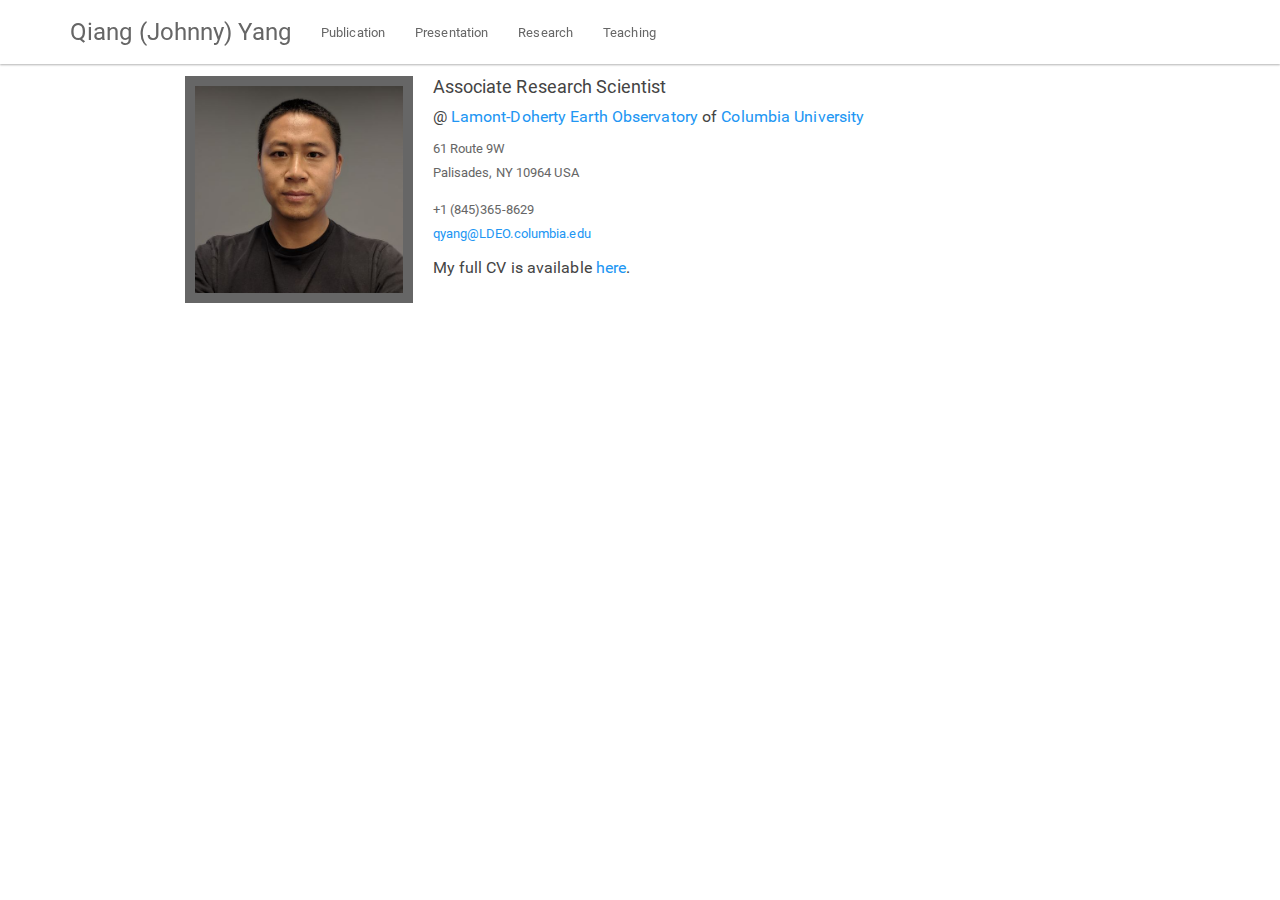
==== commit 06478de5: "Add files via upload" ====
--- a/index.html
+++ b/index.html
@@ -68,7 +68,6 @@
 }
 </style>
 
-<link rel="stylesheet" href="styles.css" type="text/css" />
 
 </head>
 
@@ -192,30 +191,7 @@
 </li>
       </ul>
       <ul class="nav navbar-nav navbar-right">
-        <li>
-  <a href="contact.html">
-    <span class="fa fa-envelope fa-lg"></span>
-     
-  </a>
-</li>
-<li>
-  <a href="http://github.com/johneyyang">
-    <span class="fa fa-github fa-lg"></span>
-     
-  </a>
-</li>
-<li>
-  <a href="https://scholar.google.com/citations?user=8ELoI_UAAAAJ&amp;hl=en">
-    <span class="fa fa-google-scholar fa-lg"></span>
-     
-  </a>
-</li>
-<li>
-  <a href="https://www.linkedin.com/in/qiang-johnny-yang-38006914">
-    <span class="fa fa-linkedin fa-lg"></span>
-     
-  </a>
-</li>
+        
       </ul>
     </div><!--/.nav-collapse -->
   </div><!--/.container -->
@@ -229,10 +205,23 @@
 </div>
 
 
-<p><link rel="stylesheet" href="styles.css" type="text/css"></p>
+<div id="section" class="section level1">
+<h1><link rel="stylesheet" href="styles.css" type="text/css"></h1>
 <p><img src="images/qiangyang_square.jpg" style="width:25%; border:10px solid; margin-right: 20px" align="left"></p>
-<p>I like to analyze data to answer research questions and test hypotheses. Currently I investigate questions related to air pollution through my work as a Associate Research Scientist at <a href="https://www.ldeo.columbia.edu/">Lamont-Doherty Earth Observatory</a> of <a href="https://www.columbia.edu/">Columbia University</a>.</p>
-<p>My full CV is available <a href="files/QYang_CV_201810.pdf">here</a>.</p>
+<div id="associate-research-scientist" class="section level4">
+<h4>Associate Research Scientist</h4>
+<div id="lamont-doherty-earth-observatory-of-columbia-university" class="section level5">
+<h5>@ <a href="https://www.ldeo.columbia.edu/">Lamont-Doherty Earth Observatory</a> of <a href="https://www.columbia.edu/">Columbia University</a></h5>
+<p>61 Route 9W<br />
+Palisades, NY 10964 USA</p>
+<p>+1 (845)365-8629<br />
+<a href="mailto:qyang@LDEO.columbia.edu">qyang@LDEO.columbia.edu</a></p>
+</div>
+<div id="my-full-cv-is-available-here." class="section level5">
+<h5>My full CV is available <a href="files/QYang_CV_201810.pdf">here</a>.</h5>
+</div>
+</div>
+</div>
 
 
 
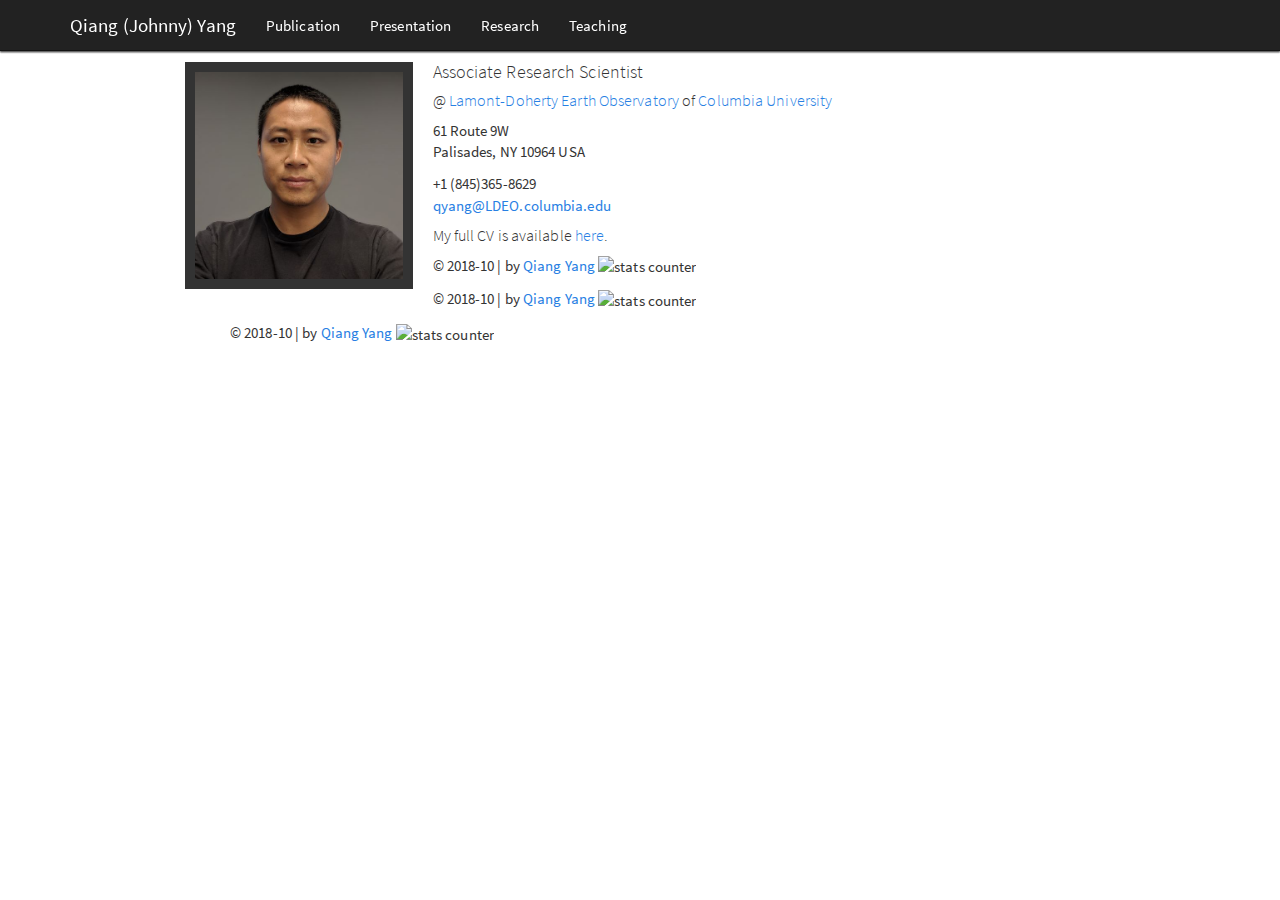
==== commit 88165f25: "Add files via upload" ====
--- a/index.html
+++ b/index.html
@@ -68,6 +68,7 @@
 }
 </style>
 
+<link rel="stylesheet" href="styles.css" type="text/css" />
 
 </head>
 
@@ -223,6 +224,642 @@
 </div>
 </div>
 
+<!DOCTYPE html>
+
+<html xmlns="http://www.w3.org/1999/xhtml">
+
+<head>
+
+<meta charset="utf-8" />
+<meta http-equiv="Content-Type" content="text/html; charset=utf-8" />
+<meta name="generator" content="pandoc" />
+
+
+
+
+<title></title>
+
+<script src="site_libs/jquery-1.11.3/jquery.min.js"></script>
+<meta name="viewport" content="width=device-width, initial-scale=1" />
+<link href="site_libs/bootstrap-3.3.5/css/paper.min.css" rel="stylesheet" />
+<script src="site_libs/bootstrap-3.3.5/js/bootstrap.min.js"></script>
+<script src="site_libs/bootstrap-3.3.5/shim/html5shiv.min.js"></script>
+<script src="site_libs/bootstrap-3.3.5/shim/respond.min.js"></script>
+<script src="site_libs/navigation-1.1/tabsets.js"></script>
+<link href="site_libs/highlightjs-9.12.0/default.css" rel="stylesheet" />
+<script src="site_libs/highlightjs-9.12.0/highlight.js"></script>
+
+<style type="text/css">code{white-space: pre;}</style>
+<style type="text/css">
+  pre:not([class]) {
+    background-color: white;
+  }
+</style>
+<script type="text/javascript">
+if (window.hljs) {
+  hljs.configure({languages: []});
+  hljs.initHighlightingOnLoad();
+  if (document.readyState && document.readyState === "complete") {
+    window.setTimeout(function() { hljs.initHighlighting(); }, 0);
+  }
+}
+</script>
+
+
+
+<style type="text/css">
+h1 {
+  font-size: 34px;
+}
+h1.title {
+  font-size: 38px;
+}
+h2 {
+  font-size: 30px;
+}
+h3 {
+  font-size: 24px;
+}
+h4 {
+  font-size: 18px;
+}
+h5 {
+  font-size: 16px;
+}
+h6 {
+  font-size: 12px;
+}
+.table th:not([align]) {
+  text-align: left;
+}
+</style>
+
+<link rel="stylesheet" href="styles.css" type="text/css" />
+
+</head>
+
+<body>
+
+<style type = "text/css">
+.main-container {
+  max-width: 940px;
+  margin-left: auto;
+  margin-right: auto;
+}
+code {
+  color: inherit;
+  background-color: rgba(0, 0, 0, 0.04);
+}
+img {
+  max-width:100%;
+  height: auto;
+}
+.tabbed-pane {
+  padding-top: 12px;
+}
+button.code-folding-btn:focus {
+  outline: none;
+}
+</style>
+
+
+<style type="text/css">
+/* padding for bootstrap navbar */
+body {
+  padding-top: 64px;
+  padding-bottom: 40px;
+}
+/* offset scroll position for anchor links (for fixed navbar)  */
+.section h1 {
+  padding-top: 69px;
+  margin-top: -69px;
+}
+
+.section h2 {
+  padding-top: 69px;
+  margin-top: -69px;
+}
+.section h3 {
+  padding-top: 69px;
+  margin-top: -69px;
+}
+.section h4 {
+  padding-top: 69px;
+  margin-top: -69px;
+}
+.section h5 {
+  padding-top: 69px;
+  margin-top: -69px;
+}
+.section h6 {
+  padding-top: 69px;
+  margin-top: -69px;
+}
+</style>
+
+<script>
+// manage active state of menu based on current page
+$(document).ready(function () {
+  // active menu anchor
+  href = window.location.pathname
+  href = href.substr(href.lastIndexOf('/') + 1)
+  if (href === "")
+    href = "index.html";
+  var menuAnchor = $('a[href="' + href + '"]');
+
+  // mark it active
+  menuAnchor.parent().addClass('active');
+
+  // if it's got a parent navbar menu mark it active as well
+  menuAnchor.closest('li.dropdown').addClass('active');
+});
+</script>
+
+
+<div class="container-fluid main-container">
+
+<!-- tabsets -->
+<script>
+$(document).ready(function () {
+  window.buildTabsets("TOC");
+});
+</script>
+
+<!-- code folding -->
+
+
+
+
+
+
+<div class="navbar navbar-default  navbar-fixed-top" role="navigation">
+  <div class="container">
+    <div class="navbar-header">
+      <button type="button" class="navbar-toggle collapsed" data-toggle="collapse" data-target="#navbar">
+        <span class="icon-bar"></span>
+        <span class="icon-bar"></span>
+        <span class="icon-bar"></span>
+      </button>
+      <a class="navbar-brand" href="index.html">Qiang (Johnny) Yang <U+6768><U+5F3A></a>
+    </div>
+    <div id="navbar" class="navbar-collapse collapse">
+      <ul class="nav navbar-nav">
+        <li>
+  <a href="publication.html">Publication</a>
+</li>
+<li>
+  <a href="presentation.html">Presentation</a>
+</li>
+<li>
+  <a href="research.html">Research</a>
+</li>
+<li>
+  <a href="teaching.html">Teaching</a>
+</li>
+      </ul>
+      <ul class="nav navbar-nav navbar-right">
+        
+      </ul>
+    </div><!--/.nav-collapse -->
+  </div><!--/.container -->
+</div><!--/.navbar -->
+
+<div class="fluid-row" id="header">
+
+
+
+
+</div>
+
+
+<p>
+© 2018-10 | by <a href="http://www.columbia.edu/~qy2115">Qiang Yang</a> <img src="http://www.easycounter.com/counter.php?johneyyang" border="0" alt="stats counter">
+</p>
+
+<!DOCTYPE html>
+
+<html xmlns="http://www.w3.org/1999/xhtml">
+
+<head>
+
+<meta charset="utf-8" />
+<meta http-equiv="Content-Type" content="text/html; charset=utf-8" />
+<meta name="generator" content="pandoc" />
+
+
+
+
+<title></title>
+
+<script src="site_libs/jquery-1.11.3/jquery.min.js"></script>
+<meta name="viewport" content="width=device-width, initial-scale=1" />
+<link href="site_libs/bootstrap-3.3.5/css/cosmo.min.css" rel="stylesheet" />
+<script src="site_libs/bootstrap-3.3.5/js/bootstrap.min.js"></script>
+<script src="site_libs/bootstrap-3.3.5/shim/html5shiv.min.js"></script>
+<script src="site_libs/bootstrap-3.3.5/shim/respond.min.js"></script>
+<script src="site_libs/navigation-1.1/tabsets.js"></script>
+<link href="site_libs/highlightjs-9.12.0/default.css" rel="stylesheet" />
+<script src="site_libs/highlightjs-9.12.0/highlight.js"></script>
+
+<style type="text/css">code{white-space: pre;}</style>
+<style type="text/css">
+  pre:not([class]) {
+    background-color: white;
+  }
+</style>
+<script type="text/javascript">
+if (window.hljs) {
+  hljs.configure({languages: []});
+  hljs.initHighlightingOnLoad();
+  if (document.readyState && document.readyState === "complete") {
+    window.setTimeout(function() { hljs.initHighlighting(); }, 0);
+  }
+}
+</script>
+
+
+
+<style type="text/css">
+h1 {
+  font-size: 34px;
+}
+h1.title {
+  font-size: 38px;
+}
+h2 {
+  font-size: 30px;
+}
+h3 {
+  font-size: 24px;
+}
+h4 {
+  font-size: 18px;
+}
+h5 {
+  font-size: 16px;
+}
+h6 {
+  font-size: 12px;
+}
+.table th:not([align]) {
+  text-align: left;
+}
+</style>
+
+<link rel="stylesheet" href="styles.css" type="text/css" />
+
+</head>
+
+<body>
+
+<style type = "text/css">
+.main-container {
+  max-width: 940px;
+  margin-left: auto;
+  margin-right: auto;
+}
+code {
+  color: inherit;
+  background-color: rgba(0, 0, 0, 0.04);
+}
+img {
+  max-width:100%;
+  height: auto;
+}
+.tabbed-pane {
+  padding-top: 12px;
+}
+button.code-folding-btn:focus {
+  outline: none;
+}
+</style>
+
+
+<style type="text/css">
+/* padding for bootstrap navbar */
+body {
+  padding-top: 51px;
+  padding-bottom: 40px;
+}
+/* offset scroll position for anchor links (for fixed navbar)  */
+.section h1 {
+  padding-top: 56px;
+  margin-top: -56px;
+}
+
+.section h2 {
+  padding-top: 56px;
+  margin-top: -56px;
+}
+.section h3 {
+  padding-top: 56px;
+  margin-top: -56px;
+}
+.section h4 {
+  padding-top: 56px;
+  margin-top: -56px;
+}
+.section h5 {
+  padding-top: 56px;
+  margin-top: -56px;
+}
+.section h6 {
+  padding-top: 56px;
+  margin-top: -56px;
+}
+</style>
+
+<script>
+// manage active state of menu based on current page
+$(document).ready(function () {
+  // active menu anchor
+  href = window.location.pathname
+  href = href.substr(href.lastIndexOf('/') + 1)
+  if (href === "")
+    href = "index.html";
+  var menuAnchor = $('a[href="' + href + '"]');
+
+  // mark it active
+  menuAnchor.parent().addClass('active');
+
+  // if it's got a parent navbar menu mark it active as well
+  menuAnchor.closest('li.dropdown').addClass('active');
+});
+</script>
+
+
+<div class="container-fluid main-container">
+
+<!-- tabsets -->
+<script>
+$(document).ready(function () {
+  window.buildTabsets("TOC");
+});
+</script>
+
+<!-- code folding -->
+
+
+
+
+
+
+<div class="navbar navbar-default  navbar-fixed-top" role="navigation">
+  <div class="container">
+    <div class="navbar-header">
+      <button type="button" class="navbar-toggle collapsed" data-toggle="collapse" data-target="#navbar">
+        <span class="icon-bar"></span>
+        <span class="icon-bar"></span>
+        <span class="icon-bar"></span>
+      </button>
+      <a class="navbar-brand" href="index.html">Qiang (Johnny) Yang <U+6768><U+5F3A></a>
+    </div>
+    <div id="navbar" class="navbar-collapse collapse">
+      <ul class="nav navbar-nav">
+        <li>
+  <a href="publication.html">Publication</a>
+</li>
+<li>
+  <a href="presentation.html">Presentation</a>
+</li>
+<li>
+  <a href="research.html">Research</a>
+</li>
+<li>
+  <a href="teaching.html">Teaching</a>
+</li>
+      </ul>
+      <ul class="nav navbar-nav navbar-right">
+        
+      </ul>
+    </div><!--/.nav-collapse -->
+  </div><!--/.container -->
+</div><!--/.navbar -->
+
+<div class="fluid-row" id="header">
+
+
+
+
+</div>
+
+
+<p>
+© 2018-10 | by <a href="http://www.columbia.edu/~qy2115">Qiang Yang</a> <img src="http://www.easycounter.com/counter.php?johneyyang" border="0" alt="stats counter">
+</p>
+
+<!DOCTYPE html>
+
+<html xmlns="http://www.w3.org/1999/xhtml">
+
+<head>
+
+<meta charset="utf-8" />
+<meta http-equiv="Content-Type" content="text/html; charset=utf-8" />
+<meta name="generator" content="pandoc" />
+
+
+
+
+<title></title>
+
+<script src="site_libs/jquery-1.11.3/jquery.min.js"></script>
+<meta name="viewport" content="width=device-width, initial-scale=1" />
+<link href="site_libs/bootstrap-3.3.5/css/cosmo.min.css" rel="stylesheet" />
+<script src="site_libs/bootstrap-3.3.5/js/bootstrap.min.js"></script>
+<script src="site_libs/bootstrap-3.3.5/shim/html5shiv.min.js"></script>
+<script src="site_libs/bootstrap-3.3.5/shim/respond.min.js"></script>
+<script src="site_libs/navigation-1.1/tabsets.js"></script>
+<link href="site_libs/highlightjs-9.12.0/default.css" rel="stylesheet" />
+<script src="site_libs/highlightjs-9.12.0/highlight.js"></script>
+
+<style type="text/css">code{white-space: pre;}</style>
+<style type="text/css">
+  pre:not([class]) {
+    background-color: white;
+  }
+</style>
+<script type="text/javascript">
+if (window.hljs) {
+  hljs.configure({languages: []});
+  hljs.initHighlightingOnLoad();
+  if (document.readyState && document.readyState === "complete") {
+    window.setTimeout(function() { hljs.initHighlighting(); }, 0);
+  }
+}
+</script>
+
+
+
+<style type="text/css">
+h1 {
+  font-size: 34px;
+}
+h1.title {
+  font-size: 38px;
+}
+h2 {
+  font-size: 30px;
+}
+h3 {
+  font-size: 24px;
+}
+h4 {
+  font-size: 18px;
+}
+h5 {
+  font-size: 16px;
+}
+h6 {
+  font-size: 12px;
+}
+.table th:not([align]) {
+  text-align: left;
+}
+</style>
+
+<link rel="stylesheet" href="styles.css" type="text/css" />
+
+</head>
+
+<body>
+
+<style type = "text/css">
+.main-container {
+  max-width: 940px;
+  margin-left: auto;
+  margin-right: auto;
+}
+code {
+  color: inherit;
+  background-color: rgba(0, 0, 0, 0.04);
+}
+img {
+  max-width:100%;
+  height: auto;
+}
+.tabbed-pane {
+  padding-top: 12px;
+}
+button.code-folding-btn:focus {
+  outline: none;
+}
+</style>
+
+
+<style type="text/css">
+/* padding for bootstrap navbar */
+body {
+  padding-top: 51px;
+  padding-bottom: 40px;
+}
+/* offset scroll position for anchor links (for fixed navbar)  */
+.section h1 {
+  padding-top: 56px;
+  margin-top: -56px;
+}
+
+.section h2 {
+  padding-top: 56px;
+  margin-top: -56px;
+}
+.section h3 {
+  padding-top: 56px;
+  margin-top: -56px;
+}
+.section h4 {
+  padding-top: 56px;
+  margin-top: -56px;
+}
+.section h5 {
+  padding-top: 56px;
+  margin-top: -56px;
+}
+.section h6 {
+  padding-top: 56px;
+  margin-top: -56px;
+}
+</style>
+
+<script>
+// manage active state of menu based on current page
+$(document).ready(function () {
+  // active menu anchor
+  href = window.location.pathname
+  href = href.substr(href.lastIndexOf('/') + 1)
+  if (href === "")
+    href = "index.html";
+  var menuAnchor = $('a[href="' + href + '"]');
+
+  // mark it active
+  menuAnchor.parent().addClass('active');
+
+  // if it's got a parent navbar menu mark it active as well
+  menuAnchor.closest('li.dropdown').addClass('active');
+});
+</script>
+
+
+<div class="container-fluid main-container">
+
+<!-- tabsets -->
+<script>
+$(document).ready(function () {
+  window.buildTabsets("TOC");
+});
+</script>
+
+<!-- code folding -->
+
+
+
+
+
+
+<div class="navbar navbar-default  navbar-fixed-top" role="navigation">
+  <div class="container">
+    <div class="navbar-header">
+      <button type="button" class="navbar-toggle collapsed" data-toggle="collapse" data-target="#navbar">
+        <span class="icon-bar"></span>
+        <span class="icon-bar"></span>
+        <span class="icon-bar"></span>
+      </button>
+      <a class="navbar-brand" href="index.html">Qiang (Johnny) Yang <U+6768><U+5F3A></a>
+    </div>
+    <div id="navbar" class="navbar-collapse collapse">
+      <ul class="nav navbar-nav">
+        <li>
+  <a href="publication.html">Publication</a>
+</li>
+<li>
+  <a href="presentation.html">Presentation</a>
+</li>
+<li>
+  <a href="research.html">Research</a>
+</li>
+<li>
+  <a href="teaching.html">Teaching</a>
+</li>
+      </ul>
+      <ul class="nav navbar-nav navbar-right">
+        
+      </ul>
+    </div><!--/.nav-collapse -->
+  </div><!--/.container -->
+</div><!--/.navbar -->
+
+<div class="fluid-row" id="header">
+
+
+
+
+</div>
+
+
+<p>
+© 2018-10 | by <a href="http://www.columbia.edu/~qy2115">Qiang Yang</a> <img src="http://www.easycounter.com/counter.php?johneyyang" border="0" alt="stats counter">
+</p>
+
 
 
 
@@ -253,3 +890,93 @@
 
 </body>
 </html>
+
+
+
+</div>
+
+<script>
+
+// add bootstrap table styles to pandoc tables
+function bootstrapStylePandocTables() {
+  $('tr.header').parent('thead').parent('table').addClass('table table-condensed');
+}
+$(document).ready(function () {
+  bootstrapStylePandocTables();
+});
+
+
+</script>
+
+<!-- dynamically load mathjax for compatibility with self-contained -->
+<script>
+  (function () {
+    var script = document.createElement("script");
+    script.type = "text/javascript";
+    script.src  = "https://mathjax.rstudio.com/latest/MathJax.js?config=TeX-AMS-MML_HTMLorMML";
+    document.getElementsByTagName("head")[0].appendChild(script);
+  })();
+</script>
+
+</body>
+</html>
+
+
+
+</div>
+
+<script>
+
+// add bootstrap table styles to pandoc tables
+function bootstrapStylePandocTables() {
+  $('tr.header').parent('thead').parent('table').addClass('table table-condensed');
+}
+$(document).ready(function () {
+  bootstrapStylePandocTables();
+});
+
+
+</script>
+
+<!-- dynamically load mathjax for compatibility with self-contained -->
+<script>
+  (function () {
+    var script = document.createElement("script");
+    script.type = "text/javascript";
+    script.src  = "https://mathjax.rstudio.com/latest/MathJax.js?config=TeX-AMS-MML_HTMLorMML";
+    document.getElementsByTagName("head")[0].appendChild(script);
+  })();
+</script>
+
+</body>
+</html>
+
+
+
+</div>
+
+<script>
+
+// add bootstrap table styles to pandoc tables
+function bootstrapStylePandocTables() {
+  $('tr.header').parent('thead').parent('table').addClass('table table-condensed');
+}
+$(document).ready(function () {
+  bootstrapStylePandocTables();
+});
+
+
+</script>
+
+<!-- dynamically load mathjax for compatibility with self-contained -->
+<script>
+  (function () {
+    var script = document.createElement("script");
+    script.type = "text/javascript";
+    script.src  = "https://mathjax.rstudio.com/latest/MathJax.js?config=TeX-AMS-MML_HTMLorMML";
+    document.getElementsByTagName("head")[0].appendChild(script);
+  })();
+</script>
+
+</body>
+</html>
--- a/site_libs/bootstrap-3.3.5/css/cosmo.min.css
+++ b/site_libs/bootstrap-3.3.5/css/cosmo.min.css
@@ -0,0 +1,30 @@
+@font-face {
+  font-family: 'Source Sans Pro';
+  font-style: normal;
+  font-weight: 300;
+  src: url(fonts/SourceSansProLight.ttf) format('truetype');
+}
+@font-face {
+  font-family: 'Source Sans Pro';
+  font-style: normal;
+  font-weight: 400;
+  src: url(fonts/SourceSansPro.ttf) format('truetype');
+}
+@font-face {
+  font-family: 'Source Sans Pro';
+  font-style: normal;
+  font-weight: 700;
+  src: url(fonts/SourceSansProBold.ttf) format('truetype');
+}
+
+/*!
+ * bootswatch v3.3.6
+ * Homepage: http://bootswatch.com
+ * Copyright 2012-2015 Thomas Park
+ * Licensed under MIT
+ * Based on Bootstrap
+*//*!
+ * Bootstrap v3.3.6 (http://getbootstrap.com)
+ * Copyright 2011-2015 Twitter, Inc.
+ * Licensed under MIT (https://github.com/twbs/bootstrap/blob/master/LICENSE)
+ *//*! normalize.css v3.0.3 | MIT License | github.com/necolas/normalize.css */html{font-family:sans-serif;-ms-text-size-adjust:100%;-webkit-text-size-adjust:100%}body{margin:0}article,aside,details,figcaption,figure,footer,header,hgroup,main,menu,nav,section,summary{display:block}audio,canvas,progress,video{display:inline-block;vertical-align:baseline}audio:not([controls]){display:none;height:0}[hidden],template{display:none}a{background-color:transparent}a:active,a:hover{outline:0}abbr[title]{border-bottom:1px dotted}b,strong{font-weight:bold}dfn{font-style:italic}h1{font-size:2em;margin:0.67em 0}mark{background:#ff0;color:#000}small{font-size:80%}sub,sup{font-size:75%;line-height:0;position:relative;vertical-align:baseline}sup{top:-0.5em}sub{bottom:-0.25em}img{border:0}svg:not(:root){overflow:hidden}figure{margin:1em 40px}hr{-webkit-box-sizing:content-box;-moz-box-sizing:content-box;box-sizing:content-box;height:0}pre{overflow:auto}code,kbd,pre,samp{font-family:monospace, monospace;font-size:1em}button,input,optgroup,select,textarea{color:inherit;font:inherit;margin:0}button{overflow:visible}button,select{text-transform:none}button,html input[type="button"],input[type="reset"],input[type="submit"]{-webkit-appearance:button;cursor:pointer}button[disabled],html input[disabled]{cursor:default}button::-moz-focus-inner,input::-moz-focus-inner{border:0;padding:0}input{line-height:normal}input[type="checkbox"],input[type="radio"]{-webkit-box-sizing:border-box;-moz-box-sizing:border-box;box-sizing:border-box;padding:0}input[type="number"]::-webkit-inner-spin-button,input[type="number"]::-webkit-outer-spin-button{height:auto}input[type="search"]{-webkit-appearance:textfield;-webkit-box-sizing:content-box;-moz-box-sizing:content-box;box-sizing:content-box}input[type="search"]::-webkit-search-cancel-button,input[type="search"]::-webkit-search-decoration{-webkit-appearance:none}fieldset{border:1px solid #c0c0c0;margin:0 2px;padding:0.35em 0.625em 0.75em}legend{border:0;padding:0}textarea{overflow:auto}optgroup{font-weight:bold}table{border-collapse:collapse;border-spacing:0}td,th{padding:0}/*! Source: https://github.com/h5bp/html5-boilerplate/blob/master/src/css/main.css */@media print{*,*:before,*:after{background:transparent !important;color:#000 !important;-webkit-box-shadow:none !important;box-shadow:none !important;text-shadow:none !important}a,a:visited{text-decoration:underline}a[href]:after{content:" (" attr(href) ")"}abbr[title]:after{content:" (" attr(title) ")"}a[href^="#"]:after,a[href^="javascript:"]:after{content:""}pre,blockquote{border:1px solid #999;page-break-inside:avoid}thead{display:table-header-group}tr,img{page-break-inside:avoid}img{max-width:100% !important}p,h2,h3{orphans:3;widows:3}h2,h3{page-break-after:avoid}.navbar{display:none}.btn>.caret,.dropup>.btn>.caret{border-top-color:#000 !important}.label{border:1px solid #000}.table{border-collapse:collapse !important}.table td,.table th{background-color:#fff !important}.table-bordered th,.table-bordered td{border:1px solid #ddd !important}}@font-face{font-family:'Glyphicons Halflings';src:url('../fonts/glyphicons-halflings-regular.eot');src:url('../fonts/glyphicons-halflings-regular.eot?#iefix') format('embedded-opentype'),url('../fonts/glyphicons-halflings-regular.woff') format('woff'),url('../fonts/glyphicons-halflings-regular.ttf') format('truetype'),url('../fonts/glyphicons-halflings-regular.svg#glyphicons_halflingsregular') format('svg')}.glyphicon{position:relative;top:1px;display:inline-block;font-family:'Glyphicons Halflings';font-style:normal;font-weight:normal;line-height:1;-webkit-font-smoothing:antialiased;-moz-osx-font-smoothing:grayscale}.glyphicon-asterisk:before{content:"\002a"}.glyphicon-plus:before{content:"\002b"}.glyphicon-euro:before,.glyphicon-eur:before{content:"\20ac"}.glyphicon-minus:before{content:"\2212"}.glyphicon-cloud:before{content:"\2601"}.glyphicon-envelope:before{content:"\2709"}.glyphicon-pencil:before{content:"\270f"}.glyphicon-glass:before{content:"\e001"}.glyphicon-music:before{content:"\e002"}.glyphicon-search:before{content:"\e003"}.glyphicon-heart:before{content:"\e005"}.glyphicon-star:before{content:"\e006"}.glyphicon-star-empty:before{content:"\e007"}.glyphicon-user:before{content:"\e008"}.glyphicon-film:before{content:"\e009"}.glyphicon-th-large:before{content:"\e010"}.glyphicon-th:before{content:"\e011"}.glyphicon-th-list:before{content:"\e012"}.glyphicon-ok:before{content:"\e013"}.glyphicon-remove:before{content:"\e014"}.glyphicon-zoom-in:before{content:"\e015"}.glyphicon-zoom-out:before{content:"\e016"}.glyphicon-off:before{content:"\e017"}.glyphicon-signal:before{content:"\e018"}.glyphicon-cog:before{content:"\e019"}.glyphicon-trash:before{content:"\e020"}.glyphicon-home:before{content:"\e021"}.glyphicon-file:before{content:"\e022"}.glyphicon-time:before{content:"\e023"}.glyphicon-road:before{content:"\e024"}.glyphicon-download-alt:before{content:"\e025"}.glyphicon-download:before{content:"\e026"}.glyphicon-upload:before{content:"\e027"}.glyphicon-inbox:before{content:"\e028"}.glyphicon-play-circle:before{content:"\e029"}.glyphicon-repeat:before{content:"\e030"}.glyphicon-refresh:before{content:"\e031"}.glyphicon-list-alt:before{content:"\e032"}.glyphicon-lock:before{content:"\e033"}.glyphicon-flag:before{content:"\e034"}.glyphicon-headphones:before{content:"\e035"}.glyphicon-volume-off:before{content:"\e036"}.glyphicon-volume-down:before{content:"\e037"}.glyphicon-volume-up:before{content:"\e038"}.glyphicon-qrcode:before{content:"\e039"}.glyphicon-barcode:before{content:"\e040"}.glyphicon-tag:before{content:"\e041"}.glyphicon-tags:before{content:"\e042"}.glyphicon-book:before{content:"\e043"}.glyphicon-bookmark:before{content:"\e044"}.glyphicon-print:before{content:"\e045"}.glyphicon-camera:before{content:"\e046"}.glyphicon-font:before{content:"\e047"}.glyphicon-bold:before{content:"\e048"}.glyphicon-italic:before{content:"\e049"}.glyphicon-text-height:before{content:"\e050"}.glyphicon-text-width:before{content:"\e051"}.glyphicon-align-left:before{content:"\e052"}.glyphicon-align-center:before{content:"\e053"}.glyphicon-align-right:before{content:"\e054"}.glyphicon-align-justify:before{content:"\e055"}.glyphicon-list:before{content:"\e056"}.glyphicon-indent-left:before{content:"\e057"}.glyphicon-indent-right:before{content:"\e058"}.glyphicon-facetime-video:before{content:"\e059"}.glyphicon-picture:before{content:"\e060"}.glyphicon-map-marker:before{content:"\e062"}.glyphicon-adjust:before{content:"\e063"}.glyphicon-tint:before{content:"\e064"}.glyphicon-edit:before{content:"\e065"}.glyphicon-share:before{content:"\e066"}.glyphicon-check:before{content:"\e067"}.glyphicon-move:before{content:"\e068"}.glyphicon-step-backward:before{content:"\e069"}.glyphicon-fast-backward:before{content:"\e070"}.glyphicon-backward:before{content:"\e071"}.glyphicon-play:before{content:"\e072"}.glyphicon-pause:before{content:"\e073"}.glyphicon-stop:before{content:"\e074"}.glyphicon-forward:before{content:"\e075"}.glyphicon-fast-forward:before{content:"\e076"}.glyphicon-step-forward:before{content:"\e077"}.glyphicon-eject:before{content:"\e078"}.glyphicon-chevron-left:before{content:"\e079"}.glyphicon-chevron-right:before{content:"\e080"}.glyphicon-plus-sign:before{content:"\e081"}.glyphicon-minus-sign:before{content:"\e082"}.glyphicon-remove-sign:before{content:"\e083"}.glyphicon-ok-sign:before{content:"\e084"}.glyphicon-question-sign:before{content:"\e085"}.glyphicon-info-sign:before{content:"\e086"}.glyphicon-screenshot:before{content:"\e087"}.glyphicon-remove-circle:before{content:"\e088"}.glyphicon-ok-circle:before{content:"\e089"}.glyphicon-ban-circle:before{content:"\e090"}.glyphicon-arrow-left:before{content:"\e091"}.glyphicon-arrow-right:before{content:"\e092"}.glyphicon-arrow-up:before{content:"\e093"}.glyphicon-arrow-down:before{content:"\e094"}.glyphicon-share-alt:before{content:"\e095"}.glyphicon-resize-full:before{content:"\e096"}.glyphicon-resize-small:before{content:"\e097"}.glyphicon-exclamation-sign:before{content:"\e101"}.glyphicon-gift:before{content:"\e102"}.glyphicon-leaf:before{content:"\e103"}.glyphicon-fire:before{content:"\e104"}.glyphicon-eye-open:before{content:"\e105"}.glyphicon-eye-close:before{content:"\e106"}.glyphicon-warning-sign:before{content:"\e107"}.glyphicon-plane:before{content:"\e108"}.glyphicon-calendar:before{content:"\e109"}.glyphicon-random:before{content:"\e110"}.glyphicon-comment:before{content:"\e111"}.glyphicon-magnet:before{content:"\e112"}.glyphicon-chevron-up:before{content:"\e113"}.glyphicon-chevron-down:before{content:"\e114"}.glyphicon-retweet:before{content:"\e115"}.glyphicon-shopping-cart:before{content:"\e116"}.glyphicon-folder-close:before{content:"\e117"}.glyphicon-folder-open:before{content:"\e118"}.glyphicon-resize-vertical:before{content:"\e119"}.glyphicon-resize-horizontal:before{content:"\e120"}.glyphicon-hdd:before{content:"\e121"}.glyphicon-bullhorn:before{content:"\e122"}.glyphicon-bell:before{content:"\e123"}.glyphicon-certificate:before{content:"\e124"}.glyphicon-thumbs-up:before{content:"\e125"}.glyphicon-thumbs-down:before{content:"\e126"}.glyphicon-hand-right:before{content:"\e127"}.glyphicon-hand-left:before{content:"\e128"}.glyphicon-hand-up:before{content:"\e129"}.glyphicon-hand-down:before{content:"\e130"}.glyphicon-circle-arrow-right:before{content:"\e131"}.glyphicon-circle-arrow-left:before{content:"\e132"}.glyphicon-circle-arrow-up:before{content:"\e133"}.glyphicon-circle-arrow-down:before{content:"\e134"}.glyphicon-globe:before{content:"\e135"}.glyphicon-wrench:before{content:"\e136"}.glyphicon-tasks:before{content:"\e137"}.glyphicon-filter:before{content:"\e138"}.glyphicon-briefcase:before{content:"\e139"}.glyphicon-fullscreen:before{content:"\e140"}.glyphicon-dashboard:before{content:"\e141"}.glyphicon-paperclip:before{content:"\e142"}.glyphicon-heart-empty:before{content:"\e143"}.glyphicon-link:before{content:"\e144"}.glyphicon-phone:before{content:"\e145"}.glyphicon-pushpin:before{content:"\e146"}.glyphicon-usd:before{content:"\e148"}.glyphicon-gbp:before{content:"\e149"}.glyphicon-sort:before{content:"\e150"}.glyphicon-sort-by-alphabet:before{content:"\e151"}.glyphicon-sort-by-alphabet-alt:before{content:"\e152"}.glyphicon-sort-by-order:before{content:"\e153"}.glyphicon-sort-by-order-alt:before{content:"\e154"}.glyphicon-sort-by-attributes:before{content:"\e155"}.glyphicon-sort-by-attributes-alt:before{content:"\e156"}.glyphicon-unchecked:before{content:"\e157"}.glyphicon-expand:before{content:"\e158"}.glyphicon-collapse-down:before{content:"\e159"}.glyphicon-collapse-up:before{content:"\e160"}.glyphicon-log-in:before{content:"\e161"}.glyphicon-flash:before{content:"\e162"}.glyphicon-log-out:before{content:"\e163"}.glyphicon-new-window:before{content:"\e164"}.glyphicon-record:before{content:"\e165"}.glyphicon-save:before{content:"\e166"}.glyphicon-open:before{content:"\e167"}.glyphicon-saved:before{content:"\e168"}.glyphicon-import:before{content:"\e169"}.glyphicon-export:before{content:"\e170"}.glyphicon-send:before{content:"\e171"}.glyphicon-floppy-disk:before{content:"\e172"}.glyphicon-floppy-saved:before{content:"\e173"}.glyphicon-floppy-remove:before{content:"\e174"}.glyphicon-floppy-save:before{content:"\e175"}.glyphicon-floppy-open:before{content:"\e176"}.glyphicon-credit-card:before{content:"\e177"}.glyphicon-transfer:before{content:"\e178"}.glyphicon-cutlery:before{content:"\e179"}.glyphicon-header:before{content:"\e180"}.glyphicon-compressed:before{content:"\e181"}.glyphicon-earphone:before{content:"\e182"}.glyphicon-phone-alt:before{content:"\e183"}.glyphicon-tower:before{content:"\e184"}.glyphicon-stats:before{content:"\e185"}.glyphicon-sd-video:before{content:"\e186"}.glyphicon-hd-video:before{content:"\e187"}.glyphicon-subtitles:before{content:"\e188"}.glyphicon-sound-stereo:before{content:"\e189"}.glyphicon-sound-dolby:before{content:"\e190"}.glyphicon-sound-5-1:before{content:"\e191"}.glyphicon-sound-6-1:before{content:"\e192"}.glyphicon-sound-7-1:before{content:"\e193"}.glyphicon-copyright-mark:before{content:"\e194"}.glyphicon-registration-mark:before{content:"\e195"}.glyphicon-cloud-download:before{content:"\e197"}.glyphicon-cloud-upload:before{content:"\e198"}.glyphicon-tree-conifer:before{content:"\e199"}.glyphicon-tree-deciduous:before{content:"\e200"}.glyphicon-cd:before{content:"\e201"}.glyphicon-save-file:before{content:"\e202"}.glyphicon-open-file:before{content:"\e203"}.glyphicon-level-up:before{content:"\e204"}.glyphicon-copy:before{content:"\e205"}.glyphicon-paste:before{content:"\e206"}.glyphicon-alert:before{content:"\e209"}.glyphicon-equalizer:before{content:"\e210"}.glyphicon-king:before{content:"\e211"}.glyphicon-queen:before{content:"\e212"}.glyphicon-pawn:before{content:"\e213"}.glyphicon-bishop:before{content:"\e214"}.glyphicon-knight:before{content:"\e215"}.glyphicon-baby-formula:before{content:"\e216"}.glyphicon-tent:before{content:"\26fa"}.glyphicon-blackboard:before{content:"\e218"}.glyphicon-bed:before{content:"\e219"}.glyphicon-apple:before{content:"\f8ff"}.glyphicon-erase:before{content:"\e221"}.glyphicon-hourglass:before{content:"\231b"}.glyphicon-lamp:before{content:"\e223"}.glyphicon-duplicate:before{content:"\e224"}.glyphicon-piggy-bank:before{content:"\e225"}.glyphicon-scissors:before{content:"\e226"}.glyphicon-bitcoin:before{content:"\e227"}.glyphicon-btc:before{content:"\e227"}.glyphicon-xbt:before{content:"\e227"}.glyphicon-yen:before{content:"\00a5"}.glyphicon-jpy:before{content:"\00a5"}.glyphicon-ruble:before{content:"\20bd"}.glyphicon-rub:before{content:"\20bd"}.glyphicon-scale:before{content:"\e230"}.glyphicon-ice-lolly:before{content:"\e231"}.glyphicon-ice-lolly-tasted:before{content:"\e232"}.glyphicon-education:before{content:"\e233"}.glyphicon-option-horizontal:before{content:"\e234"}.glyphicon-option-vertical:before{content:"\e235"}.glyphicon-menu-hamburger:before{content:"\e236"}.glyphicon-modal-window:before{content:"\e237"}.glyphicon-oil:before{content:"\e238"}.glyphicon-grain:before{content:"\e239"}.glyphicon-sunglasses:before{content:"\e240"}.glyphicon-text-size:before{content:"\e241"}.glyphicon-text-color:before{content:"\e242"}.glyphicon-text-background:before{content:"\e243"}.glyphicon-object-align-top:before{content:"\e244"}.glyphicon-object-align-bottom:before{content:"\e245"}.glyphicon-object-align-horizontal:before{content:"\e246"}.glyphicon-object-align-left:before{content:"\e247"}.glyphicon-object-align-vertical:before{content:"\e248"}.glyphicon-object-align-right:before{content:"\e249"}.glyphicon-triangle-right:before{content:"\e250"}.glyphicon-triangle-left:before{content:"\e251"}.glyphicon-triangle-bottom:before{content:"\e252"}.glyphicon-triangle-top:before{content:"\e253"}.glyphicon-console:before{content:"\e254"}.glyphicon-superscript:before{content:"\e255"}.glyphicon-subscript:before{content:"\e256"}.glyphicon-menu-left:before{content:"\e257"}.glyphicon-menu-right:before{content:"\e258"}.glyphicon-menu-down:before{content:"\e259"}.glyphicon-menu-up:before{content:"\e260"}*{-webkit-box-sizing:border-box;-moz-box-sizing:border-box;box-sizing:border-box}*:before,*:after{-webkit-box-sizing:border-box;-moz-box-sizing:border-box;box-sizing:border-box}html{font-size:10px;-webkit-tap-highlight-color:rgba(0,0,0,0)}body{font-family:"Source Sans Pro",Calibri,Candara,Arial,sans-serif;font-size:15px;line-height:1.42857143;color:#333333;background-color:#ffffff}input,button,select,textarea{font-family:inherit;font-size:inherit;line-height:inherit}a{color:#2780e3;text-decoration:none}a:hover,a:focus{color:#165ba8;text-decoration:underline}a:focus{outline:thin dotted;outline:5px auto -webkit-focus-ring-color;outline-offset:-2px}figure{margin:0}img{vertical-align:middle}.img-responsive,.thumbnail>img,.thumbnail a>img,.carousel-inner>.item>img,.carousel-inner>.item>a>img{display:block;max-width:100%;height:auto}.img-rounded{border-radius:0}.img-thumbnail{padding:4px;line-height:1.42857143;background-color:#ffffff;border:1px solid #dddddd;border-radius:0;-webkit-transition:all .2s ease-in-out;-o-transition:all .2s ease-in-out;transition:all .2s ease-in-out;display:inline-block;max-width:100%;height:auto}.img-circle{border-radius:50%}hr{margin-top:21px;margin-bottom:21px;border:0;border-top:1px solid #e6e6e6}.sr-only{position:absolute;width:1px;height:1px;margin:-1px;padding:0;overflow:hidden;clip:rect(0, 0, 0, 0);border:0}.sr-only-focusable:active,.sr-only-focusable:focus{position:static;width:auto;height:auto;margin:0;overflow:visible;clip:auto}[role="button"]{cursor:pointer}h1,h2,h3,h4,h5,h6,.h1,.h2,.h3,.h4,.h5,.h6{font-family:"Source Sans Pro",Calibri,Candara,Arial,sans-serif;font-weight:300;line-height:1.1;color:inherit}h1 small,h2 small,h3 small,h4 small,h5 small,h6 small,.h1 small,.h2 small,.h3 small,.h4 small,.h5 small,.h6 small,h1 .small,h2 .small,h3 .small,h4 .small,h5 .small,h6 .small,.h1 .small,.h2 .small,.h3 .small,.h4 .small,.h5 .small,.h6 .small{font-weight:normal;line-height:1;color:#999999}h1,.h1,h2,.h2,h3,.h3{margin-top:21px;margin-bottom:10.5px}h1 small,.h1 small,h2 small,.h2 small,h3 small,.h3 small,h1 .small,.h1 .small,h2 .small,.h2 .small,h3 .small,.h3 .small{font-size:65%}h4,.h4,h5,.h5,h6,.h6{margin-top:10.5px;margin-bottom:10.5px}h4 small,.h4 small,h5 small,.h5 small,h6 small,.h6 small,h4 .small,.h4 .small,h5 .small,.h5 .small,h6 .small,.h6 .small{font-size:75%}h1,.h1{font-size:39px}h2,.h2{font-size:32px}h3,.h3{font-size:26px}h4,.h4{font-size:19px}h5,.h5{font-size:15px}h6,.h6{font-size:13px}p{margin:0 0 10.5px}.lead{margin-bottom:21px;font-size:17px;font-weight:300;line-height:1.4}@media (min-width:768px){.lead{font-size:22.5px}}small,.small{font-size:86%}mark,.mark{background-color:#ff7518;padding:.2em}.text-left{text-align:left}.text-right{text-align:right}.text-center{text-align:center}.text-justify{text-align:justify}.text-nowrap{white-space:nowrap}.text-lowercase{text-transform:lowercase}.text-uppercase{text-transform:uppercase}.text-capitalize{text-transform:capitalize}.text-muted{color:#999999}.text-primary{color:#2780e3}a.text-primary:hover,a.text-primary:focus{color:#1967be}.text-success{color:#ffffff}a.text-success:hover,a.text-success:focus{color:#e6e6e6}.text-info{color:#ffffff}a.text-info:hover,a.text-info:focus{color:#e6e6e6}.text-warning{color:#ffffff}a.text-warning:hover,a.text-warning:focus{color:#e6e6e6}.text-danger{color:#ffffff}a.text-danger:hover,a.text-danger:focus{color:#e6e6e6}.bg-primary{color:#fff;background-color:#2780e3}a.bg-primary:hover,a.bg-primary:focus{background-color:#1967be}.bg-success{background-color:#3fb618}a.bg-success:hover,a.bg-success:focus{background-color:#2f8912}.bg-info{background-color:#9954bb}a.bg-info:hover,a.bg-info:focus{background-color:#7e3f9d}.bg-warning{background-color:#ff7518}a.bg-warning:hover,a.bg-warning:focus{background-color:#e45c00}.bg-danger{background-color:#ff0039}a.bg-danger:hover,a.bg-danger:focus{background-color:#cc002e}.page-header{padding-bottom:9.5px;margin:42px 0 21px;border-bottom:1px solid #e6e6e6}ul,ol{margin-top:0;margin-bottom:10.5px}ul ul,ol ul,ul ol,ol ol{margin-bottom:0}.list-unstyled{padding-left:0;list-style:none}.list-inline{padding-left:0;list-style:none;margin-left:-5px}.list-inline>li{display:inline-block;padding-left:5px;padding-right:5px}dl{margin-top:0;margin-bottom:21px}dt,dd{line-height:1.42857143}dt{font-weight:bold}dd{margin-left:0}@media (min-width:768px){.dl-horizontal dt{float:left;width:160px;clear:left;text-align:right;overflow:hidden;text-overflow:ellipsis;white-space:nowrap}.dl-horizontal dd{margin-left:180px}}abbr[title],abbr[data-original-title]{cursor:help;border-bottom:1px dotted #999999}.initialism{font-size:90%;text-transform:uppercase}blockquote{padding:10.5px 21px;margin:0 0 21px;font-size:18.75px;border-left:5px solid #e6e6e6}blockquote p:last-child,blockquote ul:last-child,blockquote ol:last-child{margin-bottom:0}blockquote footer,blockquote small,blockquote .small{display:block;font-size:80%;line-height:1.42857143;color:#999999}blockquote footer:before,blockquote small:before,blockquote .small:before{content:'\2014 \00A0'}.blockquote-reverse,blockquote.pull-right{padding-right:15px;padding-left:0;border-right:5px solid #e6e6e6;border-left:0;text-align:right}.blockquote-reverse footer:before,blockquote.pull-right footer:before,.blockquote-reverse small:before,blockquote.pull-right small:before,.blockquote-reverse .small:before,blockquote.pull-right .small:before{content:''}.blockquote-reverse footer:after,blockquote.pull-right footer:after,.blockquote-reverse small:after,blockquote.pull-right small:after,.blockquote-reverse .small:after,blockquote.pull-right .small:after{content:'\00A0 \2014'}address{margin-bottom:21px;font-style:normal;line-height:1.42857143}code,kbd,pre,samp{font-family:monospace}code{padding:2px 4px;font-size:90%;color:#c7254e;background-color:#f9f2f4;border-radius:0}kbd{padding:2px 4px;font-size:90%;color:#ffffff;background-color:#333333;border-radius:0;-webkit-box-shadow:inset 0 -1px 0 rgba(0,0,0,0.25);box-shadow:inset 0 -1px 0 rgba(0,0,0,0.25)}kbd kbd{padding:0;font-size:100%;font-weight:bold;-webkit-box-shadow:none;box-shadow:none}pre{display:block;padding:10px;margin:0 0 10.5px;font-size:14px;line-height:1.42857143;word-break:break-all;word-wrap:break-word;color:#333333;background-color:#f5f5f5;border:1px solid #cccccc;border-radius:0}pre code{padding:0;font-size:inherit;color:inherit;white-space:pre-wrap;background-color:transparent;border-radius:0}.pre-scrollable{max-height:340px;overflow-y:scroll}.container{margin-right:auto;margin-left:auto;padding-left:15px;padding-right:15px}@media (min-width:768px){.container{width:750px}}@media (min-width:992px){.container{width:970px}}@media (min-width:1200px){.container{width:1170px}}.container-fluid{margin-right:auto;margin-left:auto;padding-left:15px;padding-right:15px}.row{margin-left:-15px;margin-right:-15px}.col-xs-1,.col-sm-1,.col-md-1,.col-lg-1,.col-xs-2,.col-sm-2,.col-md-2,.col-lg-2,.col-xs-3,.col-sm-3,.col-md-3,.col-lg-3,.col-xs-4,.col-sm-4,.col-md-4,.col-lg-4,.col-xs-5,.col-sm-5,.col-md-5,.col-lg-5,.col-xs-6,.col-sm-6,.col-md-6,.col-lg-6,.col-xs-7,.col-sm-7,.col-md-7,.col-lg-7,.col-xs-8,.col-sm-8,.col-md-8,.col-lg-8,.col-xs-9,.col-sm-9,.col-md-9,.col-lg-9,.col-xs-10,.col-sm-10,.col-md-10,.col-lg-10,.col-xs-11,.col-sm-11,.col-md-11,.col-lg-11,.col-xs-12,.col-sm-12,.col-md-12,.col-lg-12{position:relative;min-height:1px;padding-left:15px;padding-right:15px}.col-xs-1,.col-xs-2,.col-xs-3,.col-xs-4,.col-xs-5,.col-xs-6,.col-xs-7,.col-xs-8,.col-xs-9,.col-xs-10,.col-xs-11,.col-xs-12{float:left}.col-xs-12{width:100%}.col-xs-11{width:91.66666667%}.col-xs-10{width:83.33333333%}.col-xs-9{width:75%}.col-xs-8{width:66.66666667%}.col-xs-7{width:58.33333333%}.col-xs-6{width:50%}.col-xs-5{width:41.66666667%}.col-xs-4{width:33.33333333%}.col-xs-3{width:25%}.col-xs-2{width:16.66666667%}.col-xs-1{width:8.33333333%}.col-xs-pull-12{right:100%}.col-xs-pull-11{right:91.66666667%}.col-xs-pull-10{right:83.33333333%}.col-xs-pull-9{right:75%}.col-xs-pull-8{right:66.66666667%}.col-xs-pull-7{right:58.33333333%}.col-xs-pull-6{right:50%}.col-xs-pull-5{right:41.66666667%}.col-xs-pull-4{right:33.33333333%}.col-xs-pull-3{right:25%}.col-xs-pull-2{right:16.66666667%}.col-xs-pull-1{right:8.33333333%}.col-xs-pull-0{right:auto}.col-xs-push-12{left:100%}.col-xs-push-11{left:91.66666667%}.col-xs-push-10{left:83.33333333%}.col-xs-push-9{left:75%}.col-xs-push-8{left:66.66666667%}.col-xs-push-7{left:58.33333333%}.col-xs-push-6{left:50%}.col-xs-push-5{left:41.66666667%}.col-xs-push-4{left:33.33333333%}.col-xs-push-3{left:25%}.col-xs-push-2{left:16.66666667%}.col-xs-push-1{left:8.33333333%}.col-xs-push-0{left:auto}.col-xs-offset-12{margin-left:100%}.col-xs-offset-11{margin-left:91.66666667%}.col-xs-offset-10{margin-left:83.33333333%}.col-xs-offset-9{margin-left:75%}.col-xs-offset-8{margin-left:66.66666667%}.col-xs-offset-7{margin-left:58.33333333%}.col-xs-offset-6{margin-left:50%}.col-xs-offset-5{margin-left:41.66666667%}.col-xs-offset-4{margin-left:33.33333333%}.col-xs-offset-3{margin-left:25%}.col-xs-offset-2{margin-left:16.66666667%}.col-xs-offset-1{margin-left:8.33333333%}.col-xs-offset-0{margin-left:0%}@media (min-width:768px){.col-sm-1,.col-sm-2,.col-sm-3,.col-sm-4,.col-sm-5,.col-sm-6,.col-sm-7,.col-sm-8,.col-sm-9,.col-sm-10,.col-sm-11,.col-sm-12{float:left}.col-sm-12{width:100%}.col-sm-11{width:91.66666667%}.col-sm-10{width:83.33333333%}.col-sm-9{width:75%}.col-sm-8{width:66.66666667%}.col-sm-7{width:58.33333333%}.col-sm-6{width:50%}.col-sm-5{width:41.66666667%}.col-sm-4{width:33.33333333%}.col-sm-3{width:25%}.col-sm-2{width:16.66666667%}.col-sm-1{width:8.33333333%}.col-sm-pull-12{right:100%}.col-sm-pull-11{right:91.66666667%}.col-sm-pull-10{right:83.33333333%}.col-sm-pull-9{right:75%}.col-sm-pull-8{right:66.66666667%}.col-sm-pull-7{right:58.33333333%}.col-sm-pull-6{right:50%}.col-sm-pull-5{right:41.66666667%}.col-sm-pull-4{right:33.33333333%}.col-sm-pull-3{right:25%}.col-sm-pull-2{right:16.66666667%}.col-sm-pull-1{right:8.33333333%}.col-sm-pull-0{right:auto}.col-sm-push-12{left:100%}.col-sm-push-11{left:91.66666667%}.col-sm-push-10{left:83.33333333%}.col-sm-push-9{left:75%}.col-sm-push-8{left:66.66666667%}.col-sm-push-7{left:58.33333333%}.col-sm-push-6{left:50%}.col-sm-push-5{left:41.66666667%}.col-sm-push-4{left:33.33333333%}.col-sm-push-3{left:25%}.col-sm-push-2{left:16.66666667%}.col-sm-push-1{left:8.33333333%}.col-sm-push-0{left:auto}.col-sm-offset-12{margin-left:100%}.col-sm-offset-11{margin-left:91.66666667%}.col-sm-offset-10{margin-left:83.33333333%}.col-sm-offset-9{margin-left:75%}.col-sm-offset-8{margin-left:66.66666667%}.col-sm-offset-7{margin-left:58.33333333%}.col-sm-offset-6{margin-left:50%}.col-sm-offset-5{margin-left:41.66666667%}.col-sm-offset-4{margin-left:33.33333333%}.col-sm-offset-3{margin-left:25%}.col-sm-offset-2{margin-left:16.66666667%}.col-sm-offset-1{margin-left:8.33333333%}.col-sm-offset-0{margin-left:0%}}@media (min-width:992px){.col-md-1,.col-md-2,.col-md-3,.col-md-4,.col-md-5,.col-md-6,.col-md-7,.col-md-8,.col-md-9,.col-md-10,.col-md-11,.col-md-12{float:left}.col-md-12{width:100%}.col-md-11{width:91.66666667%}.col-md-10{width:83.33333333%}.col-md-9{width:75%}.col-md-8{width:66.66666667%}.col-md-7{width:58.33333333%}.col-md-6{width:50%}.col-md-5{width:41.66666667%}.col-md-4{width:33.33333333%}.col-md-3{width:25%}.col-md-2{width:16.66666667%}.col-md-1{width:8.33333333%}.col-md-pull-12{right:100%}.col-md-pull-11{right:91.66666667%}.col-md-pull-10{right:83.33333333%}.col-md-pull-9{right:75%}.col-md-pull-8{right:66.66666667%}.col-md-pull-7{right:58.33333333%}.col-md-pull-6{right:50%}.col-md-pull-5{right:41.66666667%}.col-md-pull-4{right:33.33333333%}.col-md-pull-3{right:25%}.col-md-pull-2{right:16.66666667%}.col-md-pull-1{right:8.33333333%}.col-md-pull-0{right:auto}.col-md-push-12{left:100%}.col-md-push-11{left:91.66666667%}.col-md-push-10{left:83.33333333%}.col-md-push-9{left:75%}.col-md-push-8{left:66.66666667%}.col-md-push-7{left:58.33333333%}.col-md-push-6{left:50%}.col-md-push-5{left:41.66666667%}.col-md-push-4{left:33.33333333%}.col-md-push-3{left:25%}.col-md-push-2{left:16.66666667%}.col-md-push-1{left:8.33333333%}.col-md-push-0{left:auto}.col-md-offset-12{margin-left:100%}.col-md-offset-11{margin-left:91.66666667%}.col-md-offset-10{margin-left:83.33333333%}.col-md-offset-9{margin-left:75%}.col-md-offset-8{margin-left:66.66666667%}.col-md-offset-7{margin-left:58.33333333%}.col-md-offset-6{margin-left:50%}.col-md-offset-5{margin-left:41.66666667%}.col-md-offset-4{margin-left:33.33333333%}.col-md-offset-3{margin-left:25%}.col-md-offset-2{margin-left:16.66666667%}.col-md-offset-1{margin-left:8.33333333%}.col-md-offset-0{margin-left:0%}}@media (min-width:1200px){.col-lg-1,.col-lg-2,.col-lg-3,.col-lg-4,.col-lg-5,.col-lg-6,.col-lg-7,.col-lg-8,.col-lg-9,.col-lg-10,.col-lg-11,.col-lg-12{float:left}.col-lg-12{width:100%}.col-lg-11{width:91.66666667%}.col-lg-10{width:83.33333333%}.col-lg-9{width:75%}.col-lg-8{width:66.66666667%}.col-lg-7{width:58.33333333%}.col-lg-6{width:50%}.col-lg-5{width:41.66666667%}.col-lg-4{width:33.33333333%}.col-lg-3{width:25%}.col-lg-2{width:16.66666667%}.col-lg-1{width:8.33333333%}.col-lg-pull-12{right:100%}.col-lg-pull-11{right:91.66666667%}.col-lg-pull-10{right:83.33333333%}.col-lg-pull-9{right:75%}.col-lg-pull-8{right:66.66666667%}.col-lg-pull-7{right:58.33333333%}.col-lg-pull-6{right:50%}.col-lg-pull-5{right:41.66666667%}.col-lg-pull-4{right:33.33333333%}.col-lg-pull-3{right:25%}.col-lg-pull-2{right:16.66666667%}.col-lg-pull-1{right:8.33333333%}.col-lg-pull-0{right:auto}.col-lg-push-12{left:100%}.col-lg-push-11{left:91.66666667%}.col-lg-push-10{left:83.33333333%}.col-lg-push-9{left:75%}.col-lg-push-8{left:66.66666667%}.col-lg-push-7{left:58.33333333%}.col-lg-push-6{left:50%}.col-lg-push-5{left:41.66666667%}.col-lg-push-4{left:33.33333333%}.col-lg-push-3{left:25%}.col-lg-push-2{left:16.66666667%}.col-lg-push-1{left:8.33333333%}.col-lg-push-0{left:auto}.col-lg-offset-12{margin-left:100%}.col-lg-offset-11{margin-left:91.66666667%}.col-lg-offset-10{margin-left:83.33333333%}.col-lg-offset-9{margin-left:75%}.col-lg-offset-8{margin-left:66.66666667%}.col-lg-offset-7{margin-left:58.33333333%}.col-lg-offset-6{margin-left:50%}.col-lg-offset-5{margin-left:41.66666667%}.col-lg-offset-4{margin-left:33.33333333%}.col-lg-offset-3{margin-left:25%}.col-lg-offset-2{margin-left:16.66666667%}.col-lg-offset-1{margin-left:8.33333333%}.col-lg-offset-0{margin-left:0%}}table{background-color:transparent}caption{padding-top:8px;padding-bottom:8px;color:#999999;text-align:left}th{}.table{width:100%;max-width:100%;margin-bottom:21px}.table>thead>tr>th,.table>tbody>tr>th,.table>tfoot>tr>th,.table>thead>tr>td,.table>tbody>tr>td,.table>tfoot>tr>td{padding:8px;line-height:1.42857143;vertical-align:top;border-top:1px solid #dddddd}.table>thead>tr>th{vertical-align:bottom;border-bottom:2px solid #dddddd}.table>caption+thead>tr:first-child>th,.table>colgroup+thead>tr:first-child>th,.table>thead:first-child>tr:first-child>th,.table>caption+thead>tr:first-child>td,.table>colgroup+thead>tr:first-child>td,.table>thead:first-child>tr:first-child>td{border-top:0}.table>tbody+tbody{border-top:2px solid #dddddd}.table .table{background-color:#ffffff}.table-condensed>thead>tr>th,.table-condensed>tbody>tr>th,.table-condensed>tfoot>tr>th,.table-condensed>thead>tr>td,.table-condensed>tbody>tr>td,.table-condensed>tfoot>tr>td{padding:5px}.table-bordered{border:1px solid #dddddd}.table-bordered>thead>tr>th,.table-bordered>tbody>tr>th,.table-bordered>tfoot>tr>th,.table-bordered>thead>tr>td,.table-bordered>tbody>tr>td,.table-bordered>tfoot>tr>td{border:1px solid #dddddd}.table-bordered>thead>tr>th,.table-bordered>thead>tr>td{border-bottom-width:2px}.table-striped>tbody>tr:nth-of-type(odd){background-color:#f9f9f9}.table-hover>tbody>tr:hover{background-color:#f5f5f5}table col[class*="col-"]{position:static;float:none;display:table-column}table td[class*="col-"],table th[class*="col-"]{position:static;float:none;display:table-cell}.table>thead>tr>td.active,.table>tbody>tr>td.active,.table>tfoot>tr>td.active,.table>thead>tr>th.active,.table>tbody>tr>th.active,.table>tfoot>tr>th.active,.table>thead>tr.active>td,.table>tbody>tr.active>td,.table>tfoot>tr.active>td,.table>thead>tr.active>th,.table>tbody>tr.active>th,.table>tfoot>tr.active>th{background-color:#f5f5f5}.table-hover>tbody>tr>td.active:hover,.table-hover>tbody>tr>th.active:hover,.table-hover>tbody>tr.active:hover>td,.table-hover>tbody>tr:hover>.active,.table-hover>tbody>tr.active:hover>th{background-color:#e8e8e8}.table>thead>tr>td.success,.table>tbody>tr>td.success,.table>tfoot>tr>td.success,.table>thead>tr>th.success,.table>tbody>tr>th.success,.table>tfoot>tr>th.success,.table>thead>tr.success>td,.table>tbody>tr.success>td,.table>tfoot>tr.success>td,.table>thead>tr.success>th,.table>tbody>tr.success>th,.table>tfoot>tr.success>th{background-color:#3fb618}.table-hover>tbody>tr>td.success:hover,.table-hover>tbody>tr>th.success:hover,.table-hover>tbody>tr.success:hover>td,.table-hover>tbody>tr:hover>.success,.table-hover>tbody>tr.success:hover>th{background-color:#379f15}.table>thead>tr>td.info,.table>tbody>tr>td.info,.table>tfoot>tr>td.info,.table>thead>tr>th.info,.table>tbody>tr>th.info,.table>tfoot>tr>th.info,.table>thead>tr.info>td,.table>tbody>tr.info>td,.table>tfoot>tr.info>td,.table>thead>tr.info>th,.table>tbody>tr.info>th,.table>tfoot>tr.info>th{background-color:#9954bb}.table-hover>tbody>tr>td.info:hover,.table-hover>tbody>tr>th.info:hover,.table-hover>tbody>tr.info:hover>td,.table-hover>tbody>tr:hover>.info,.table-hover>tbody>tr.info:hover>th{background-color:#8d46b0}.table>thead>tr>td.warning,.table>tbody>tr>td.warning,.table>tfoot>tr>td.warning,.table>thead>tr>th.warning,.table>tbody>tr>th.warning,.table>tfoot>tr>th.warning,.table>thead>tr.warning>td,.table>tbody>tr.warning>td,.table>tfoot>tr.warning>td,.table>thead>tr.warning>th,.table>tbody>tr.warning>th,.table>tfoot>tr.warning>th{background-color:#ff7518}.table-hover>tbody>tr>td.warning:hover,.table-hover>tbody>tr>th.warning:hover,.table-hover>tbody>tr.warning:hover>td,.table-hover>tbody>tr:hover>.warning,.table-hover>tbody>tr.warning:hover>th{background-color:#fe6600}.table>thead>tr>td.danger,.table>tbody>tr>td.danger,.table>tfoot>tr>td.danger,.table>thead>tr>th.danger,.table>tbody>tr>th.danger,.table>tfoot>tr>th.danger,.table>thead>tr.danger>td,.table>tbody>tr.danger>td,.table>tfoot>tr.danger>td,.table>thead>tr.danger>th,.table>tbody>tr.danger>th,.table>tfoot>tr.danger>th{background-color:#ff0039}.table-hover>tbody>tr>td.danger:hover,.table-hover>tbody>tr>th.danger:hover,.table-hover>tbody>tr.danger:hover>td,.table-hover>tbody>tr:hover>.danger,.table-hover>tbody>tr.danger:hover>th{background-color:#e60033}.table-responsive{overflow-x:auto;min-height:0.01%}@media screen and (max-width:767px){.table-responsive{width:100%;margin-bottom:15.75px;overflow-y:hidden;-ms-overflow-style:-ms-autohiding-scrollbar;border:1px solid #dddddd}.table-responsive>.table{margin-bottom:0}.table-responsive>.table>thead>tr>th,.table-responsive>.table>tbody>tr>th,.table-responsive>.table>tfoot>tr>th,.table-responsive>.table>thead>tr>td,.table-responsive>.table>tbody>tr>td,.table-responsive>.table>tfoot>tr>td{white-space:nowrap}.table-responsive>.table-bordered{border:0}.table-responsive>.table-bordered>thead>tr>th:first-child,.table-responsive>.table-bordered>tbody>tr>th:first-child,.table-responsive>.table-bordered>tfoot>tr>th:first-child,.table-responsive>.table-bordered>thead>tr>td:first-child,.table-responsive>.table-bordered>tbody>tr>td:first-child,.table-responsive>.table-bordered>tfoot>tr>td:first-child{border-left:0}.table-responsive>.table-bordered>thead>tr>th:last-child,.table-responsive>.table-bordered>tbody>tr>th:last-child,.table-responsive>.table-bordered>tfoot>tr>th:last-child,.table-responsive>.table-bordered>thead>tr>td:last-child,.table-responsive>.table-bordered>tbody>tr>td:last-child,.table-responsive>.table-bordered>tfoot>tr>td:last-child{border-right:0}.table-responsive>.table-bordered>tbody>tr:last-child>th,.table-responsive>.table-bordered>tfoot>tr:last-child>th,.table-responsive>.table-bordered>tbody>tr:last-child>td,.table-responsive>.table-bordered>tfoot>tr:last-child>td{border-bottom:0}}fieldset{padding:0;margin:0;border:0;min-width:0}legend{display:block;width:100%;padding:0;margin-bottom:21px;font-size:22.5px;line-height:inherit;color:#333333;border:0;border-bottom:1px solid #e5e5e5}label{display:inline-block;max-width:100%;margin-bottom:5px;font-weight:bold}input[type="search"]{-webkit-box-sizing:border-box;-moz-box-sizing:border-box;box-sizing:border-box}input[type="radio"],input[type="checkbox"]{margin:4px 0 0;margin-top:1px \9;line-height:normal}input[type="file"]{display:block}input[type="range"]{display:block;width:100%}select[multiple],select[size]{height:auto}input[type="file"]:focus,input[type="radio"]:focus,input[type="checkbox"]:focus{outline:thin dotted;outline:5px auto -webkit-focus-ring-color;outline-offset:-2px}output{display:block;padding-top:11px;font-size:15px;line-height:1.42857143;color:#333333}.form-control{display:block;width:100%;height:43px;padding:10px 18px;font-size:15px;line-height:1.42857143;color:#333333;background-color:#ffffff;background-image:none;border:1px solid #cccccc;border-radius:0;-webkit-box-shadow:inset 0 1px 1px rgba(0,0,0,0.075);box-shadow:inset 0 1px 1px rgba(0,0,0,0.075);-webkit-transition:border-color ease-in-out .15s,-webkit-box-shadow ease-in-out .15s;-o-transition:border-color ease-in-out .15s,box-shadow ease-in-out .15s;transition:border-color ease-in-out .15s,box-shadow ease-in-out .15s}.form-control:focus{border-color:#66afe9;outline:0;-webkit-box-shadow:inset 0 1px 1px rgba(0,0,0,0.075),0 0 8px rgba(102,175,233,0.6);box-shadow:inset 0 1px 1px rgba(0,0,0,0.075),0 0 8px rgba(102,175,233,0.6)}.form-control::-moz-placeholder{color:#999999;opacity:1}.form-control:-ms-input-placeholder{color:#999999}.form-control::-webkit-input-placeholder{color:#999999}.form-control::-ms-expand{border:0;background-color:transparent}.form-control[disabled],.form-control[readonly],fieldset[disabled] .form-control{background-color:#e6e6e6;opacity:1}.form-control[disabled],fieldset[disabled] .form-control{cursor:not-allowed}textarea.form-control{height:auto}input[type="search"]{-webkit-appearance:none}@media screen and (-webkit-min-device-pixel-ratio:0){input[type="date"].form-control,input[type="time"].form-control,input[type="datetime-local"].form-control,input[type="month"].form-control{line-height:43px}input[type="date"].input-sm,input[type="time"].input-sm,input[type="datetime-local"].input-sm,input[type="month"].input-sm,.input-group-sm input[type="date"],.input-group-sm input[type="time"],.input-group-sm input[type="datetime-local"],.input-group-sm input[type="month"]{line-height:31px}input[type="date"].input-lg,input[type="time"].input-lg,input[type="datetime-local"].input-lg,input[type="month"].input-lg,.input-group-lg input[type="date"],.input-group-lg input[type="time"],.input-group-lg input[type="datetime-local"],.input-group-lg input[type="month"]{line-height:64px}}.form-group{margin-bottom:15px}.radio,.checkbox{position:relative;display:block;margin-top:10px;margin-bottom:10px}.radio label,.checkbox label{min-height:21px;padding-left:20px;margin-bottom:0;font-weight:normal;cursor:pointer}.radio input[type="radio"],.radio-inline input[type="radio"],.checkbox input[type="checkbox"],.checkbox-inline input[type="checkbox"]{position:absolute;margin-left:-20px;margin-top:4px \9}.radio+.radio,.checkbox+.checkbox{margin-top:-5px}.radio-inline,.checkbox-inline{position:relative;display:inline-block;padding-left:20px;margin-bottom:0;vertical-align:middle;font-weight:normal;cursor:pointer}.radio-inline+.radio-inline,.checkbox-inline+.checkbox-inline{margin-top:0;margin-left:10px}input[type="radio"][disabled],input[type="checkbox"][disabled],input[type="radio"].disabled,input[type="checkbox"].disabled,fieldset[disabled] input[type="radio"],fieldset[disabled] input[type="checkbox"]{cursor:not-allowed}.radio-inline.disabled,.checkbox-inline.disabled,fieldset[disabled] .radio-inline,fieldset[disabled] .checkbox-inline{cursor:not-allowed}.radio.disabled label,.checkbox.disabled label,fieldset[disabled] .radio label,fieldset[disabled] .checkbox label{cursor:not-allowed}.form-control-static{padding-top:11px;padding-bottom:11px;margin-bottom:0;min-height:36px}.form-control-static.input-lg,.form-control-static.input-sm{padding-left:0;padding-right:0}.input-sm{height:31px;padding:5px 10px;font-size:13px;line-height:1.5;border-radius:0}select.input-sm{height:31px;line-height:31px}textarea.input-sm,select[multiple].input-sm{height:auto}.form-group-sm .form-control{height:31px;padding:5px 10px;font-size:13px;line-height:1.5;border-radius:0}.form-group-sm select.form-control{height:31px;line-height:31px}.form-group-sm textarea.form-control,.form-group-sm select[multiple].form-control{height:auto}.form-group-sm .form-control-static{height:31px;min-height:34px;padding:6px 10px;font-size:13px;line-height:1.5}.input-lg{height:64px;padding:18px 30px;font-size:19px;line-height:1.3333333;border-radius:0}select.input-lg{height:64px;line-height:64px}textarea.input-lg,select[multiple].input-lg{height:auto}.form-group-lg .form-control{height:64px;padding:18px 30px;font-size:19px;line-height:1.3333333;border-radius:0}.form-group-lg select.form-control{height:64px;line-height:64px}.form-group-lg textarea.form-control,.form-group-lg select[multiple].form-control{height:auto}.form-group-lg .form-control-static{height:64px;min-height:40px;padding:19px 30px;font-size:19px;line-height:1.3333333}.has-feedback{position:relative}.has-feedback .form-control{padding-right:53.75px}.form-control-feedback{position:absolute;top:0;right:0;z-index:2;display:block;width:43px;height:43px;line-height:43px;text-align:center;pointer-events:none}.input-lg+.form-control-feedback,.input-group-lg+.form-control-feedback,.form-group-lg .form-control+.form-control-feedback{width:64px;height:64px;line-height:64px}.input-sm+.form-control-feedback,.input-group-sm+.form-control-feedback,.form-group-sm .form-control+.form-control-feedback{width:31px;height:31px;line-height:31px}.has-success .help-block,.has-success .control-label,.has-success .radio,.has-success .checkbox,.has-success .radio-inline,.has-success .checkbox-inline,.has-success.radio label,.has-success.checkbox label,.has-success.radio-inline label,.has-success.checkbox-inline label{color:#ffffff}.has-success .form-control{border-color:#ffffff;-webkit-box-shadow:inset 0 1px 1px rgba(0,0,0,0.075);box-shadow:inset 0 1px 1px rgba(0,0,0,0.075)}.has-success .form-control:focus{border-color:#e6e6e6;-webkit-box-shadow:inset 0 1px 1px rgba(0,0,0,0.075),0 0 6px #fff;box-shadow:inset 0 1px 1px rgba(0,0,0,0.075),0 0 6px #fff}.has-success .input-group-addon{color:#ffffff;border-color:#ffffff;background-color:#3fb618}.has-success .form-control-feedback{color:#ffffff}.has-warning .help-block,.has-warning .control-label,.has-warning .radio,.has-warning .checkbox,.has-warning .radio-inline,.has-warning .checkbox-inline,.has-warning.radio label,.has-warning.checkbox label,.has-warning.radio-inline label,.has-warning.checkbox-inline label{color:#ffffff}.has-warning .form-control{border-color:#ffffff;-webkit-box-shadow:inset 0 1px 1px rgba(0,0,0,0.075);box-shadow:inset 0 1px 1px rgba(0,0,0,0.075)}.has-warning .form-control:focus{border-color:#e6e6e6;-webkit-box-shadow:inset 0 1px 1px rgba(0,0,0,0.075),0 0 6px #fff;box-shadow:inset 0 1px 1px rgba(0,0,0,0.075),0 0 6px #fff}.has-warning .input-group-addon{color:#ffffff;border-color:#ffffff;background-color:#ff7518}.has-warning .form-control-feedback{color:#ffffff}.has-error .help-block,.has-error .control-label,.has-error .radio,.has-error .checkbox,.has-error .radio-inline,.has-error .checkbox-inline,.has-error.radio label,.has-error.checkbox label,.has-error.radio-inline label,.has-error.checkbox-inline label{color:#ffffff}.has-error .form-control{border-color:#ffffff;-webkit-box-shadow:inset 0 1px 1px rgba(0,0,0,0.075);box-shadow:inset 0 1px 1px rgba(0,0,0,0.075)}.has-error .form-control:focus{border-color:#e6e6e6;-webkit-box-shadow:inset 0 1px 1px rgba(0,0,0,0.075),0 0 6px #fff;box-shadow:inset 0 1px 1px rgba(0,0,0,0.075),0 0 6px #fff}.has-error .input-group-addon{color:#ffffff;border-color:#ffffff;background-color:#ff0039}.has-error .form-control-feedback{color:#ffffff}.has-feedback label~.form-control-feedback{top:26px}.has-feedback label.sr-only~.form-control-feedback{top:0}.help-block{display:block;margin-top:5px;margin-bottom:10px;color:#737373}@media (min-width:768px){.form-inline .form-group{display:inline-block;margin-bottom:0;vertical-align:middle}.form-inline .form-control{display:inline-block;width:auto;vertical-align:middle}.form-inline .form-control-static{display:inline-block}.form-inline .input-group{display:inline-table;vertical-align:middle}.form-inline .input-group .input-group-addon,.form-inline .input-group .input-group-btn,.form-inline .input-group .form-control{width:auto}.form-inline .input-group>.form-control{width:100%}.form-inline .control-label{margin-bottom:0;vertical-align:middle}.form-inline .radio,.form-inline .checkbox{display:inline-block;margin-top:0;margin-bottom:0;vertical-align:middle}.form-inline .radio label,.form-inline .checkbox label{padding-left:0}.form-inline .radio input[type="radio"],.form-inline .checkbox input[type="checkbox"]{position:relative;margin-left:0}.form-inline .has-feedback .form-control-feedback{top:0}}.form-horizontal .radio,.form-horizontal .checkbox,.form-horizontal .radio-inline,.form-horizontal .checkbox-inline{margin-top:0;margin-bottom:0;padding-top:11px}.form-horizontal .radio,.form-horizontal .checkbox{min-height:32px}.form-horizontal .form-group{margin-left:-15px;margin-right:-15px}@media (min-width:768px){.form-horizontal .control-label{text-align:right;margin-bottom:0;padding-top:11px}}.form-horizontal .has-feedback .form-control-feedback{right:15px}@media (min-width:768px){.form-horizontal .form-group-lg .control-label{padding-top:19px;font-size:19px}}@media (min-width:768px){.form-horizontal .form-group-sm .control-label{padding-top:6px;font-size:13px}}.btn{display:inline-block;margin-bottom:0;font-weight:normal;text-align:center;vertical-align:middle;-ms-touch-action:manipulation;touch-action:manipulation;cursor:pointer;background-image:none;border:1px solid transparent;white-space:nowrap;padding:10px 18px;font-size:15px;line-height:1.42857143;border-radius:0;-webkit-user-select:none;-moz-user-select:none;-ms-user-select:none;user-select:none}.btn:focus,.btn:active:focus,.btn.active:focus,.btn.focus,.btn:active.focus,.btn.active.focus{outline:thin dotted;outline:5px auto -webkit-focus-ring-color;outline-offset:-2px}.btn:hover,.btn:focus,.btn.focus{color:#ffffff;text-decoration:none}.btn:active,.btn.active{outline:0;background-image:none;-webkit-box-shadow:inset 0 3px 5px rgba(0,0,0,0.125);box-shadow:inset 0 3px 5px rgba(0,0,0,0.125)}.btn.disabled,.btn[disabled],fieldset[disabled] .btn{cursor:not-allowed;opacity:0.65;filter:alpha(opacity=65);-webkit-box-shadow:none;box-shadow:none}a.btn.disabled,fieldset[disabled] a.btn{pointer-events:none}.btn-default{color:#ffffff;background-color:#222222;border-color:#222222}.btn-default:focus,.btn-default.focus{color:#ffffff;background-color:#090909;border-color:#000000}.btn-default:hover{color:#ffffff;background-color:#090909;border-color:#040404}.btn-default:active,.btn-default.active,.open>.dropdown-toggle.btn-default{color:#ffffff;background-color:#090909;border-color:#040404}.btn-default:active:hover,.btn-default.active:hover,.open>.dropdown-toggle.btn-default:hover,.btn-default:active:focus,.btn-default.active:focus,.open>.dropdown-toggle.btn-default:focus,.btn-default:active.focus,.btn-default.active.focus,.open>.dropdown-toggle.btn-default.focus{color:#ffffff;background-color:#000000;border-color:#000000}.btn-default:active,.btn-default.active,.open>.dropdown-toggle.btn-default{background-image:none}.btn-default.disabled:hover,.btn-default[disabled]:hover,fieldset[disabled] .btn-default:hover,.btn-default.disabled:focus,.btn-default[disabled]:focus,fieldset[disabled] .btn-default:focus,.btn-default.disabled.focus,.btn-default[disabled].focus,fieldset[disabled] .btn-default.focus{background-color:#222222;border-color:#222222}.btn-default .badge{color:#222222;background-color:#ffffff}.btn-primary{color:#ffffff;background-color:#2780e3;border-color:#2780e3}.btn-primary:focus,.btn-primary.focus{color:#ffffff;background-color:#1967be;border-color:#10427b}.btn-primary:hover{color:#ffffff;background-color:#1967be;border-color:#1862b5}.btn-primary:active,.btn-primary.active,.open>.dropdown-toggle.btn-primary{color:#ffffff;background-color:#1967be;border-color:#1862b5}.btn-primary:active:hover,.btn-primary.active:hover,.open>.dropdown-toggle.btn-primary:hover,.btn-primary:active:focus,.btn-primary.active:focus,.open>.dropdown-toggle.btn-primary:focus,.btn-primary:active.focus,.btn-primary.active.focus,.open>.dropdown-toggle.btn-primary.focus{color:#ffffff;background-color:#15569f;border-color:#10427b}.btn-primary:active,.btn-primary.active,.open>.dropdown-toggle.btn-primary{background-image:none}.btn-primary.disabled:hover,.btn-primary[disabled]:hover,fieldset[disabled] .btn-primary:hover,.btn-primary.disabled:focus,.btn-primary[disabled]:focus,fieldset[disabled] .btn-primary:focus,.btn-primary.disabled.focus,.btn-primary[disabled].focus,fieldset[disabled] .btn-primary.focus{background-color:#2780e3;border-color:#2780e3}.btn-primary .badge{color:#2780e3;background-color:#ffffff}.btn-success{color:#ffffff;background-color:#3fb618;border-color:#3fb618}.btn-success:focus,.btn-success.focus{color:#ffffff;background-color:#2f8912;border-color:#184509}.btn-success:hover{color:#ffffff;background-color:#2f8912;border-color:#2c8011}.btn-success:active,.btn-success.active,.open>.dropdown-toggle.btn-success{color:#ffffff;background-color:#2f8912;border-color:#2c8011}.btn-success:active:hover,.btn-success.active:hover,.open>.dropdown-toggle.btn-success:hover,.btn-success:active:focus,.btn-success.active:focus,.open>.dropdown-toggle.btn-success:focus,.btn-success:active.focus,.btn-success.active.focus,.open>.dropdown-toggle.btn-success.focus{color:#ffffff;background-color:#24690e;border-color:#184509}.btn-success:active,.btn-success.active,.open>.dropdown-toggle.btn-success{background-image:none}.btn-success.disabled:hover,.btn-success[disabled]:hover,fieldset[disabled] .btn-success:hover,.btn-success.disabled:focus,.btn-success[disabled]:focus,fieldset[disabled] .btn-success:focus,.btn-success.disabled.focus,.btn-success[disabled].focus,fieldset[disabled] .btn-success.focus{background-color:#3fb618;border-color:#3fb618}.btn-success .badge{color:#3fb618;background-color:#ffffff}.btn-info{color:#ffffff;background-color:#9954bb;border-color:#9954bb}.btn-info:focus,.btn-info.focus{color:#ffffff;background-color:#7e3f9d;border-color:#522967}.btn-info:hover{color:#ffffff;background-color:#7e3f9d;border-color:#783c96}.btn-info:active,.btn-info.active,.open>.dropdown-toggle.btn-info{color:#ffffff;background-color:#7e3f9d;border-color:#783c96}.btn-info:active:hover,.btn-info.active:hover,.open>.dropdown-toggle.btn-info:hover,.btn-info:active:focus,.btn-info.active:focus,.open>.dropdown-toggle.btn-info:focus,.btn-info:active.focus,.btn-info.active.focus,.open>.dropdown-toggle.btn-info.focus{color:#ffffff;background-color:#6a3484;border-color:#522967}.btn-info:active,.btn-info.active,.open>.dropdown-toggle.btn-info{background-image:none}.btn-info.disabled:hover,.btn-info[disabled]:hover,fieldset[disabled] .btn-info:hover,.btn-info.disabled:focus,.btn-info[disabled]:focus,fieldset[disabled] .btn-info:focus,.btn-info.disabled.focus,.btn-info[disabled].focus,fieldset[disabled] .btn-info.focus{background-color:#9954bb;border-color:#9954bb}.btn-info .badge{color:#9954bb;background-color:#ffffff}.btn-warning{color:#ffffff;background-color:#ff7518;border-color:#ff7518}.btn-warning:focus,.btn-warning.focus{color:#ffffff;background-color:#e45c00;border-color:#983d00}.btn-warning:hover{color:#ffffff;background-color:#e45c00;border-color:#da5800}.btn-warning:active,.btn-warning.active,.open>.dropdown-toggle.btn-warning{color:#ffffff;background-color:#e45c00;border-color:#da5800}.btn-warning:active:hover,.btn-warning.active:hover,.open>.dropdown-toggle.btn-warning:hover,.btn-warning:active:focus,.btn-warning.active:focus,.open>.dropdown-toggle.btn-warning:focus,.btn-warning:active.focus,.btn-warning.active.focus,.open>.dropdown-toggle.btn-warning.focus{color:#ffffff;background-color:#c04d00;border-color:#983d00}.btn-warning:active,.btn-warning.active,.open>.dropdown-toggle.btn-warning{background-image:none}.btn-warning.disabled:hover,.btn-warning[disabled]:hover,fieldset[disabled] .btn-warning:hover,.btn-warning.disabled:focus,.btn-warning[disabled]:focus,fieldset[disabled] .btn-warning:focus,.btn-warning.disabled.focus,.btn-warning[disabled].focus,fieldset[disabled] .btn-warning.focus{background-color:#ff7518;border-color:#ff7518}.btn-warning .badge{color:#ff7518;background-color:#ffffff}.btn-danger{color:#ffffff;background-color:#ff0039;border-color:#ff0039}.btn-danger:focus,.btn-danger.focus{color:#ffffff;background-color:#cc002e;border-color:#80001c}.btn-danger:hover{color:#ffffff;background-color:#cc002e;border-color:#c2002b}.btn-danger:active,.btn-danger.active,.open>.dropdown-toggle.btn-danger{color:#ffffff;background-color:#cc002e;border-color:#c2002b}.btn-danger:active:hover,.btn-danger.active:hover,.open>.dropdown-toggle.btn-danger:hover,.btn-danger:active:focus,.btn-danger.active:focus,.open>.dropdown-toggle.btn-danger:focus,.btn-danger:active.focus,.btn-danger.active.focus,.open>.dropdown-toggle.btn-danger.focus{color:#ffffff;background-color:#a80026;border-color:#80001c}.btn-danger:active,.btn-danger.active,.open>.dropdown-toggle.btn-danger{background-image:none}.btn-danger.disabled:hover,.btn-danger[disabled]:hover,fieldset[disabled] .btn-danger:hover,.btn-danger.disabled:focus,.btn-danger[disabled]:focus,fieldset[disabled] .btn-danger:focus,.btn-danger.disabled.focus,.btn-danger[disabled].focus,fieldset[disabled] .btn-danger.focus{background-color:#ff0039;border-color:#ff0039}.btn-danger .badge{color:#ff0039;background-color:#ffffff}.btn-link{color:#2780e3;font-weight:normal;border-radius:0}.btn-link,.btn-link:active,.btn-link.active,.btn-link[disabled],fieldset[disabled] .btn-link{background-color:transparent;-webkit-box-shadow:none;box-shadow:none}.btn-link,.btn-link:hover,.btn-link:focus,.btn-link:active{border-color:transparent}.btn-link:hover,.btn-link:focus{color:#165ba8;text-decoration:underline;background-color:transparent}.btn-link[disabled]:hover,fieldset[disabled] .btn-link:hover,.btn-link[disabled]:focus,fieldset[disabled] .btn-link:focus{color:#999999;text-decoration:none}.btn-lg,.btn-group-lg>.btn{padding:18px 30px;font-size:19px;line-height:1.3333333;border-radius:0}.btn-sm,.btn-group-sm>.btn{padding:5px 10px;font-size:13px;line-height:1.5;border-radius:0}.btn-xs,.btn-group-xs>.btn{padding:1px 5px;font-size:13px;line-height:1.5;border-radius:0}.btn-block{display:block;width:100%}.btn-block+.btn-block{margin-top:5px}input[type="submit"].btn-block,input[type="reset"].btn-block,input[type="button"].btn-block{width:100%}.fade{opacity:0;-webkit-transition:opacity 0.15s linear;-o-transition:opacity 0.15s linear;transition:opacity 0.15s linear}.fade.in{opacity:1}.collapse{display:none}.collapse.in{display:block}tr.collapse.in{display:table-row}tbody.collapse.in{display:table-row-group}.collapsing{position:relative;height:0;overflow:hidden;-webkit-transition-property:height, visibility;-o-transition-property:height, visibility;transition-property:height, visibility;-webkit-transition-duration:0.35s;-o-transition-duration:0.35s;transition-duration:0.35s;-webkit-transition-timing-function:ease;-o-transition-timing-function:ease;transition-timing-function:ease}.caret{display:inline-block;width:0;height:0;margin-left:2px;vertical-align:middle;border-top:4px dashed;border-top:4px solid \9;border-right:4px solid transparent;border-left:4px solid transparent}.dropup,.dropdown{position:relative}.dropdown-toggle:focus{outline:0}.dropdown-menu{position:absolute;top:100%;left:0;z-index:1000;display:none;float:left;min-width:160px;padding:5px 0;margin:2px 0 0;list-style:none;font-size:15px;text-align:left;background-color:#ffffff;border:1px solid #cccccc;border:1px solid rgba(0,0,0,0.15);border-radius:0;-webkit-box-shadow:0 6px 12px rgba(0,0,0,0.175);box-shadow:0 6px 12px rgba(0,0,0,0.175);-webkit-background-clip:padding-box;background-clip:padding-box}.dropdown-menu.pull-right{right:0;left:auto}.dropdown-menu .divider{height:1px;margin:9.5px 0;overflow:hidden;background-color:#e5e5e5}.dropdown-menu>li>a{display:block;padding:3px 20px;clear:both;font-weight:normal;line-height:1.42857143;color:#333333;white-space:nowrap}.dropdown-menu>li>a:hover,.dropdown-menu>li>a:focus{text-decoration:none;color:#ffffff;background-color:#2780e3}.dropdown-menu>.active>a,.dropdown-menu>.active>a:hover,.dropdown-menu>.active>a:focus{color:#ffffff;text-decoration:none;outline:0;background-color:#2780e3}.dropdown-menu>.disabled>a,.dropdown-menu>.disabled>a:hover,.dropdown-menu>.disabled>a:focus{color:#999999}.dropdown-menu>.disabled>a:hover,.dropdown-menu>.disabled>a:focus{text-decoration:none;background-color:transparent;background-image:none;filter:progid:DXImageTransform.Microsoft.gradient(enabled=false);cursor:not-allowed}.open>.dropdown-menu{display:block}.open>a{outline:0}.dropdown-menu-right{left:auto;right:0}.dropdown-menu-left{left:0;right:auto}.dropdown-header{display:block;padding:3px 20px;font-size:13px;line-height:1.42857143;color:#999999;white-space:nowrap}.dropdown-backdrop{position:fixed;left:0;right:0;bottom:0;top:0;z-index:990}.pull-right>.dropdown-menu{right:0;left:auto}.dropup .caret,.navbar-fixed-bottom .dropdown .caret{border-top:0;border-bottom:4px dashed;border-bottom:4px solid \9;content:""}.dropup .dropdown-menu,.navbar-fixed-bottom .dropdown .dropdown-menu{top:auto;bottom:100%;margin-bottom:2px}@media (min-width:768px){.navbar-right .dropdown-menu{left:auto;right:0}.navbar-right .dropdown-menu-left{left:0;right:auto}}.btn-group,.btn-group-vertical{position:relative;display:inline-block;vertical-align:middle}.btn-group>.btn,.btn-group-vertical>.btn{position:relative;float:left}.btn-group>.btn:hover,.btn-group-vertical>.btn:hover,.btn-group>.btn:focus,.btn-group-vertical>.btn:focus,.btn-group>.btn:active,.btn-group-vertical>.btn:active,.btn-group>.btn.active,.btn-group-vertical>.btn.active{z-index:2}.btn-group .btn+.btn,.btn-group .btn+.btn-group,.btn-group .btn-group+.btn,.btn-group .btn-group+.btn-group{margin-left:-1px}.btn-toolbar{margin-left:-5px}.btn-toolbar .btn,.btn-toolbar .btn-group,.btn-toolbar .input-group{float:left}.btn-toolbar>.btn,.btn-toolbar>.btn-group,.btn-toolbar>.input-group{margin-left:5px}.btn-group>.btn:not(:first-child):not(:last-child):not(.dropdown-toggle){border-radius:0}.btn-group>.btn:first-child{margin-left:0}.btn-group>.btn:first-child:not(:last-child):not(.dropdown-toggle){border-bottom-right-radius:0;border-top-right-radius:0}.btn-group>.btn:last-child:not(:first-child),.btn-group>.dropdown-toggle:not(:first-child){border-bottom-left-radius:0;border-top-left-radius:0}.btn-group>.btn-group{float:left}.btn-group>.btn-group:not(:first-child):not(:last-child)>.btn{border-radius:0}.btn-group>.btn-group:first-child:not(:last-child)>.btn:last-child,.btn-group>.btn-group:first-child:not(:last-child)>.dropdown-toggle{border-bottom-right-radius:0;border-top-right-radius:0}.btn-group>.btn-group:last-child:not(:first-child)>.btn:first-child{border-bottom-left-radius:0;border-top-left-radius:0}.btn-group .dropdown-toggle:active,.btn-group.open .dropdown-toggle{outline:0}.btn-group>.btn+.dropdown-toggle{padding-left:8px;padding-right:8px}.btn-group>.btn-lg+.dropdown-toggle{padding-left:12px;padding-right:12px}.btn-group.open .dropdown-toggle{-webkit-box-shadow:inset 0 3px 5px rgba(0,0,0,0.125);box-shadow:inset 0 3px 5px rgba(0,0,0,0.125)}.btn-group.open .dropdown-toggle.btn-link{-webkit-box-shadow:none;box-shadow:none}.btn .caret{margin-left:0}.btn-lg .caret{border-width:5px 5px 0;border-bottom-width:0}.dropup .btn-lg .caret{border-width:0 5px 5px}.btn-group-vertical>.btn,.btn-group-vertical>.btn-group,.btn-group-vertical>.btn-group>.btn{display:block;float:none;width:100%;max-width:100%}.btn-group-vertical>.btn-group>.btn{float:none}.btn-group-vertical>.btn+.btn,.btn-group-vertical>.btn+.btn-group,.btn-group-vertical>.btn-group+.btn,.btn-group-vertical>.btn-group+.btn-group{margin-top:-1px;margin-left:0}.btn-group-vertical>.btn:not(:first-child):not(:last-child){border-radius:0}.btn-group-vertical>.btn:first-child:not(:last-child){border-top-right-radius:0;border-top-left-radius:0;border-bottom-right-radius:0;border-bottom-left-radius:0}.btn-group-vertical>.btn:last-child:not(:first-child){border-top-right-radius:0;border-top-left-radius:0;border-bottom-right-radius:0;border-bottom-left-radius:0}.btn-group-vertical>.btn-group:not(:first-child):not(:last-child)>.btn{border-radius:0}.btn-group-vertical>.btn-group:first-child:not(:last-child)>.btn:last-child,.btn-group-vertical>.btn-group:first-child:not(:last-child)>.dropdown-toggle{border-bottom-right-radius:0;border-bottom-left-radius:0}.btn-group-vertical>.btn-group:last-child:not(:first-child)>.btn:first-child{border-top-right-radius:0;border-top-left-radius:0}.btn-group-justified{display:table;width:100%;table-layout:fixed;border-collapse:separate}.btn-group-justified>.btn,.btn-group-justified>.btn-group{float:none;display:table-cell;width:1%}.btn-group-justified>.btn-group .btn{width:100%}.btn-group-justified>.btn-group .dropdown-menu{left:auto}[data-toggle="buttons"]>.btn input[type="radio"],[data-toggle="buttons"]>.btn-group>.btn input[type="radio"],[data-toggle="buttons"]>.btn input[type="checkbox"],[data-toggle="buttons"]>.btn-group>.btn input[type="checkbox"]{position:absolute;clip:rect(0, 0, 0, 0);pointer-events:none}.input-group{position:relative;display:table;border-collapse:separate}.input-group[class*="col-"]{float:none;padding-left:0;padding-right:0}.input-group .form-control{position:relative;z-index:2;float:left;width:100%;margin-bottom:0}.input-group .form-control:focus{z-index:3}.input-group-lg>.form-control,.input-group-lg>.input-group-addon,.input-group-lg>.input-group-btn>.btn{height:64px;padding:18px 30px;font-size:19px;line-height:1.3333333;border-radius:0}select.input-group-lg>.form-control,select.input-group-lg>.input-group-addon,select.input-group-lg>.input-group-btn>.btn{height:64px;line-height:64px}textarea.input-group-lg>.form-control,textarea.input-group-lg>.input-group-addon,textarea.input-group-lg>.input-group-btn>.btn,select[multiple].input-group-lg>.form-control,select[multiple].input-group-lg>.input-group-addon,select[multiple].input-group-lg>.input-group-btn>.btn{height:auto}.input-group-sm>.form-control,.input-group-sm>.input-group-addon,.input-group-sm>.input-group-btn>.btn{height:31px;padding:5px 10px;font-size:13px;line-height:1.5;border-radius:0}select.input-group-sm>.form-control,select.input-group-sm>.input-group-addon,select.input-group-sm>.input-group-btn>.btn{height:31px;line-height:31px}textarea.input-group-sm>.form-control,textarea.input-group-sm>.input-group-addon,textarea.input-group-sm>.input-group-btn>.btn,select[multiple].input-group-sm>.form-control,select[multiple].input-group-sm>.input-group-addon,select[multiple].input-group-sm>.input-group-btn>.btn{height:auto}.input-group-addon,.input-group-btn,.input-group .form-control{display:table-cell}.input-group-addon:not(:first-child):not(:last-child),.input-group-btn:not(:first-child):not(:last-child),.input-group .form-control:not(:first-child):not(:last-child){border-radius:0}.input-group-addon,.input-group-btn{width:1%;white-space:nowrap;vertical-align:middle}.input-group-addon{padding:10px 18px;font-size:15px;font-weight:normal;line-height:1;color:#333333;text-align:center;background-color:#e6e6e6;border:1px solid #cccccc;border-radius:0}.input-group-addon.input-sm{padding:5px 10px;font-size:13px;border-radius:0}.input-group-addon.input-lg{padding:18px 30px;font-size:19px;border-radius:0}.input-group-addon input[type="radio"],.input-group-addon input[type="checkbox"]{margin-top:0}.input-group .form-control:first-child,.input-group-addon:first-child,.input-group-btn:first-child>.btn,.input-group-btn:first-child>.btn-group>.btn,.input-group-btn:first-child>.dropdown-toggle,.input-group-btn:last-child>.btn:not(:last-child):not(.dropdown-toggle),.input-group-btn:last-child>.btn-group:not(:last-child)>.btn{border-bottom-right-radius:0;border-top-right-radius:0}.input-group-addon:first-child{border-right:0}.input-group .form-control:last-child,.input-group-addon:last-child,.input-group-btn:last-child>.btn,.input-group-btn:last-child>.btn-group>.btn,.input-group-btn:last-child>.dropdown-toggle,.input-group-btn:first-child>.btn:not(:first-child),.input-group-btn:first-child>.btn-group:not(:first-child)>.btn{border-bottom-left-radius:0;border-top-left-radius:0}.input-group-addon:last-child{border-left:0}.input-group-btn{position:relative;font-size:0;white-space:nowrap}.input-group-btn>.btn{position:relative}.input-group-btn>.btn+.btn{margin-left:-1px}.input-group-btn>.btn:hover,.input-group-btn>.btn:focus,.input-group-btn>.btn:active{z-index:2}.input-group-btn:first-child>.btn,.input-group-btn:first-child>.btn-group{margin-right:-1px}.input-group-btn:last-child>.btn,.input-group-btn:last-child>.btn-group{z-index:2;margin-left:-1px}.nav{margin-bottom:0;padding-left:0;list-style:none}.nav>li{position:relative;display:block}.nav>li>a{position:relative;display:block;padding:10px 15px}.nav>li>a:hover,.nav>li>a:focus{text-decoration:none;background-color:#e6e6e6}.nav>li.disabled>a{color:#999999}.nav>li.disabled>a:hover,.nav>li.disabled>a:focus{color:#999999;text-decoration:none;background-color:transparent;cursor:not-allowed}.nav .open>a,.nav .open>a:hover,.nav .open>a:focus{background-color:#e6e6e6;border-color:#2780e3}.nav .nav-divider{height:1px;margin:9.5px 0;overflow:hidden;background-color:#e5e5e5}.nav>li>a>img{max-width:none}.nav-tabs{border-bottom:1px solid #dddddd}.nav-tabs>li{float:left;margin-bottom:-1px}.nav-tabs>li>a{margin-right:2px;line-height:1.42857143;border:1px solid transparent;border-radius:0 0 0 0}.nav-tabs>li>a:hover{border-color:#e6e6e6 #e6e6e6 #dddddd}.nav-tabs>li.active>a,.nav-tabs>li.active>a:hover,.nav-tabs>li.active>a:focus{color:#555555;background-color:#ffffff;border:1px solid #dddddd;border-bottom-color:transparent;cursor:default}.nav-tabs.nav-justified{width:100%;border-bottom:0}.nav-tabs.nav-justified>li{float:none}.nav-tabs.nav-justified>li>a{text-align:center;margin-bottom:5px}.nav-tabs.nav-justified>.dropdown .dropdown-menu{top:auto;left:auto}@media (min-width:768px){.nav-tabs.nav-justified>li{display:table-cell;width:1%}.nav-tabs.nav-justified>li>a{margin-bottom:0}}.nav-tabs.nav-justified>li>a{margin-right:0;border-radius:0}.nav-tabs.nav-justified>.active>a,.nav-tabs.nav-justified>.active>a:hover,.nav-tabs.nav-justified>.active>a:focus{border:1px solid #dddddd}@media (min-width:768px){.nav-tabs.nav-justified>li>a{border-bottom:1px solid #dddddd;border-radius:0 0 0 0}.nav-tabs.nav-justified>.active>a,.nav-tabs.nav-justified>.active>a:hover,.nav-tabs.nav-justified>.active>a:focus{border-bottom-color:#ffffff}}.nav-pills>li{float:left}.nav-pills>li>a{border-radius:0}.nav-pills>li+li{margin-left:2px}.nav-pills>li.active>a,.nav-pills>li.active>a:hover,.nav-pills>li.active>a:focus{color:#ffffff;background-color:#2780e3}.nav-stacked>li{float:none}.nav-stacked>li+li{margin-top:2px;margin-left:0}.nav-justified{width:100%}.nav-justified>li{float:none}.nav-justified>li>a{text-align:center;margin-bottom:5px}.nav-justified>.dropdown .dropdown-menu{top:auto;left:auto}@media (min-width:768px){.nav-justified>li{display:table-cell;width:1%}.nav-justified>li>a{margin-bottom:0}}.nav-tabs-justified{border-bottom:0}.nav-tabs-justified>li>a{margin-right:0;border-radius:0}.nav-tabs-justified>.active>a,.nav-tabs-justified>.active>a:hover,.nav-tabs-justified>.active>a:focus{border:1px solid #dddddd}@media (min-width:768px){.nav-tabs-justified>li>a{border-bottom:1px solid #dddddd;border-radius:0 0 0 0}.nav-tabs-justified>.active>a,.nav-tabs-justified>.active>a:hover,.nav-tabs-justified>.active>a:focus{border-bottom-color:#ffffff}}.tab-content>.tab-pane{display:none}.tab-content>.active{display:block}.nav-tabs .dropdown-menu{margin-top:-1px;border-top-right-radius:0;border-top-left-radius:0}.navbar{position:relative;min-height:50px;margin-bottom:21px;border:1px solid transparent}@media (min-width:768px){.navbar{border-radius:0}}@media (min-width:768px){.navbar-header{float:left}}.navbar-collapse{overflow-x:visible;padding-right:15px;padding-left:15px;border-top:1px solid transparent;-webkit-box-shadow:inset 0 1px 0 rgba(255,255,255,0.1);box-shadow:inset 0 1px 0 rgba(255,255,255,0.1);-webkit-overflow-scrolling:touch}.navbar-collapse.in{overflow-y:auto}@media (min-width:768px){.navbar-collapse{width:auto;border-top:0;-webkit-box-shadow:none;box-shadow:none}.navbar-collapse.collapse{display:block !important;height:auto !important;padding-bottom:0;overflow:visible !important}.navbar-collapse.in{overflow-y:visible}.navbar-fixed-top .navbar-collapse,.navbar-static-top .navbar-collapse,.navbar-fixed-bottom .navbar-collapse{padding-left:0;padding-right:0}}.navbar-fixed-top .navbar-collapse,.navbar-fixed-bottom .navbar-collapse{max-height:340px}@media (max-device-width:480px) and (orientation:landscape){.navbar-fixed-top .navbar-collapse,.navbar-fixed-bottom .navbar-collapse{max-height:200px}}.container>.navbar-header,.container-fluid>.navbar-header,.container>.navbar-collapse,.container-fluid>.navbar-collapse{margin-right:-15px;margin-left:-15px}@media (min-width:768px){.container>.navbar-header,.container-fluid>.navbar-header,.container>.navbar-collapse,.container-fluid>.navbar-collapse{margin-right:0;margin-left:0}}.navbar-static-top{z-index:1000;border-width:0 0 1px}@media (min-width:768px){.navbar-static-top{border-radius:0}}.navbar-fixed-top,.navbar-fixed-bottom{position:fixed;right:0;left:0;z-index:1030}@media (min-width:768px){.navbar-fixed-top,.navbar-fixed-bottom{border-radius:0}}.navbar-fixed-top{top:0;border-width:0 0 1px}.navbar-fixed-bottom{bottom:0;margin-bottom:0;border-width:1px 0 0}.navbar-brand{float:left;padding:14.5px 15px;font-size:19px;line-height:21px;height:50px}.navbar-brand:hover,.navbar-brand:focus{text-decoration:none}.navbar-brand>img{display:block}@media (min-width:768px){.navbar>.container .navbar-brand,.navbar>.container-fluid .navbar-brand{margin-left:-15px}}.navbar-toggle{position:relative;float:right;margin-right:15px;padding:9px 10px;margin-top:8px;margin-bottom:8px;background-color:transparent;background-image:none;border:1px solid transparent;border-radius:0}.navbar-toggle:focus{outline:0}.navbar-toggle .icon-bar{display:block;width:22px;height:2px;border-radius:1px}.navbar-toggle .icon-bar+.icon-bar{margin-top:4px}@media (min-width:768px){.navbar-toggle{display:none}}.navbar-nav{margin:7.25px -15px}.navbar-nav>li>a{padding-top:10px;padding-bottom:10px;line-height:21px}@media (max-width:767px){.navbar-nav .open .dropdown-menu{position:static;float:none;width:auto;margin-top:0;background-color:transparent;border:0;-webkit-box-shadow:none;box-shadow:none}.navbar-nav .open .dropdown-menu>li>a,.navbar-nav .open .dropdown-menu .dropdown-header{padding:5px 15px 5px 25px}.navbar-nav .open .dropdown-menu>li>a{line-height:21px}.navbar-nav .open .dropdown-menu>li>a:hover,.navbar-nav .open .dropdown-menu>li>a:focus{background-image:none}}@media (min-width:768px){.navbar-nav{float:left;margin:0}.navbar-nav>li{float:left}.navbar-nav>li>a{padding-top:14.5px;padding-bottom:14.5px}}.navbar-form{margin-left:-15px;margin-right:-15px;padding:10px 15px;border-top:1px solid transparent;border-bottom:1px solid transparent;-webkit-box-shadow:inset 0 1px 0 rgba(255,255,255,0.1),0 1px 0 rgba(255,255,255,0.1);box-shadow:inset 0 1px 0 rgba(255,255,255,0.1),0 1px 0 rgba(255,255,255,0.1);margin-top:3.5px;margin-bottom:3.5px}@media (min-width:768px){.navbar-form .form-group{display:inline-block;margin-bottom:0;vertical-align:middle}.navbar-form .form-control{display:inline-block;width:auto;vertical-align:middle}.navbar-form .form-control-static{display:inline-block}.navbar-form .input-group{display:inline-table;vertical-align:middle}.navbar-form .input-group .input-group-addon,.navbar-form .input-group .input-group-btn,.navbar-form .input-group .form-control{width:auto}.navbar-form .input-group>.form-control{width:100%}.navbar-form .control-label{margin-bottom:0;vertical-align:middle}.navbar-form .radio,.navbar-form .checkbox{display:inline-block;margin-top:0;margin-bottom:0;vertical-align:middle}.navbar-form .radio label,.navbar-form .checkbox label{padding-left:0}.navbar-form .radio input[type="radio"],.navbar-form .checkbox input[type="checkbox"]{position:relative;margin-left:0}.navbar-form .has-feedback .form-control-feedback{top:0}}@media (max-width:767px){.navbar-form .form-group{margin-bottom:5px}.navbar-form .form-group:last-child{margin-bottom:0}}@media (min-width:768px){.navbar-form{width:auto;border:0;margin-left:0;margin-right:0;padding-top:0;padding-bottom:0;-webkit-box-shadow:none;box-shadow:none}}.navbar-nav>li>.dropdown-menu{margin-top:0;border-top-right-radius:0;border-top-left-radius:0}.navbar-fixed-bottom .navbar-nav>li>.dropdown-menu{margin-bottom:0;border-top-right-radius:0;border-top-left-radius:0;border-bottom-right-radius:0;border-bottom-left-radius:0}.navbar-btn{margin-top:3.5px;margin-bottom:3.5px}.navbar-btn.btn-sm{margin-top:9.5px;margin-bottom:9.5px}.navbar-btn.btn-xs{margin-top:14px;margin-bottom:14px}.navbar-text{margin-top:14.5px;margin-bottom:14.5px}@media (min-width:768px){.navbar-text{float:left;margin-left:15px;margin-right:15px}}@media (min-width:768px){.navbar-left{float:left !important}.navbar-right{float:right !important;margin-right:-15px}.navbar-right~.navbar-right{margin-right:0}}.navbar-default{background-color:#222222;border-color:#121212}.navbar-default .navbar-brand{color:#ffffff}.navbar-default .navbar-brand:hover,.navbar-default .navbar-brand:focus{color:#ffffff;background-color:none}.navbar-default .navbar-text{color:#ffffff}.navbar-default .navbar-nav>li>a{color:#ffffff}.navbar-default .navbar-nav>li>a:hover,.navbar-default .navbar-nav>li>a:focus{color:#ffffff;background-color:#090909}.navbar-default .navbar-nav>.active>a,.navbar-default .navbar-nav>.active>a:hover,.navbar-default .navbar-nav>.active>a:focus{color:#ffffff;background-color:#090909}.navbar-default .navbar-nav>.disabled>a,.navbar-default .navbar-nav>.disabled>a:hover,.navbar-default .navbar-nav>.disabled>a:focus{color:#cccccc;background-color:transparent}.navbar-default .navbar-toggle{border-color:transparent}.navbar-default .navbar-toggle:hover,.navbar-default .navbar-toggle:focus{background-color:#090909}.navbar-default .navbar-toggle .icon-bar{background-color:#ffffff}.navbar-default .navbar-collapse,.navbar-default .navbar-form{border-color:#121212}.navbar-default .navbar-nav>.open>a,.navbar-default .navbar-nav>.open>a:hover,.navbar-default .navbar-nav>.open>a:focus{background-color:#090909;color:#ffffff}@media (max-width:767px){.navbar-default .navbar-nav .open .dropdown-menu>li>a{color:#ffffff}.navbar-default .navbar-nav .open .dropdown-menu>li>a:hover,.navbar-default .navbar-nav .open .dropdown-menu>li>a:focus{color:#ffffff;background-color:#090909}.navbar-default .navbar-nav .open .dropdown-menu>.active>a,.navbar-default .navbar-nav .open .dropdown-menu>.active>a:hover,.navbar-default .navbar-nav .open .dropdown-menu>.active>a:focus{color:#ffffff;background-color:#090909}.navbar-default .navbar-nav .open .dropdown-menu>.disabled>a,.navbar-default .navbar-nav .open .dropdown-menu>.disabled>a:hover,.navbar-default .navbar-nav .open .dropdown-menu>.disabled>a:focus{color:#cccccc;background-color:transparent}}.navbar-default .navbar-link{color:#ffffff}.navbar-default .navbar-link:hover{color:#ffffff}.navbar-default .btn-link{color:#ffffff}.navbar-default .btn-link:hover,.navbar-default .btn-link:focus{color:#ffffff}.navbar-default .btn-link[disabled]:hover,fieldset[disabled] .navbar-default .btn-link:hover,.navbar-default .btn-link[disabled]:focus,fieldset[disabled] .navbar-default .btn-link:focus{color:#cccccc}.navbar-inverse{background-color:#2780e3;border-color:#1967be}.navbar-inverse .navbar-brand{color:#ffffff}.navbar-inverse .navbar-brand:hover,.navbar-inverse .navbar-brand:focus{color:#ffffff;background-color:none}.navbar-inverse .navbar-text{color:#ffffff}.navbar-inverse .navbar-nav>li>a{color:#ffffff}.navbar-inverse .navbar-nav>li>a:hover,.navbar-inverse .navbar-nav>li>a:focus{color:#ffffff;background-color:#1967be}.navbar-inverse .navbar-nav>.active>a,.navbar-inverse .navbar-nav>.active>a:hover,.navbar-inverse .navbar-nav>.active>a:focus{color:#ffffff;background-color:#1967be}.navbar-inverse .navbar-nav>.disabled>a,.navbar-inverse .navbar-nav>.disabled>a:hover,.navbar-inverse .navbar-nav>.disabled>a:focus{color:#ffffff;background-color:transparent}.navbar-inverse .navbar-toggle{border-color:transparent}.navbar-inverse .navbar-toggle:hover,.navbar-inverse .navbar-toggle:focus{background-color:#1967be}.navbar-inverse .navbar-toggle .icon-bar{background-color:#ffffff}.navbar-inverse .navbar-collapse,.navbar-inverse .navbar-form{border-color:#1a6ecc}.navbar-inverse .navbar-nav>.open>a,.navbar-inverse .navbar-nav>.open>a:hover,.navbar-inverse .navbar-nav>.open>a:focus{background-color:#1967be;color:#ffffff}@media (max-width:767px){.navbar-inverse .navbar-nav .open .dropdown-menu>.dropdown-header{border-color:#1967be}.navbar-inverse .navbar-nav .open .dropdown-menu .divider{background-color:#1967be}.navbar-inverse .navbar-nav .open .dropdown-menu>li>a{color:#ffffff}.navbar-inverse .navbar-nav .open .dropdown-menu>li>a:hover,.navbar-inverse .navbar-nav .open .dropdown-menu>li>a:focus{color:#ffffff;background-color:#1967be}.navbar-inverse .navbar-nav .open .dropdown-menu>.active>a,.navbar-inverse .navbar-nav .open .dropdown-menu>.active>a:hover,.navbar-inverse .navbar-nav .open .dropdown-menu>.active>a:focus{color:#ffffff;background-color:#1967be}.navbar-inverse .navbar-nav .open .dropdown-menu>.disabled>a,.navbar-inverse .navbar-nav .open .dropdown-menu>.disabled>a:hover,.navbar-inverse .navbar-nav .open .dropdown-menu>.disabled>a:focus{color:#ffffff;background-color:transparent}}.navbar-inverse .navbar-link{color:#ffffff}.navbar-inverse .navbar-link:hover{color:#ffffff}.navbar-inverse .btn-link{color:#ffffff}.navbar-inverse .btn-link:hover,.navbar-inverse .btn-link:focus{color:#ffffff}.navbar-inverse .btn-link[disabled]:hover,fieldset[disabled] .navbar-inverse .btn-link:hover,.navbar-inverse .btn-link[disabled]:focus,fieldset[disabled] .navbar-inverse .btn-link:focus{color:#ffffff}.breadcrumb{padding:8px 15px;margin-bottom:21px;list-style:none;background-color:#f5f5f5;border-radius:0}.breadcrumb>li{display:inline-block}.breadcrumb>li+li:before{content:"/\00a0";padding:0 5px;color:#cccccc}.breadcrumb>.active{color:#999999}.pagination{display:inline-block;padding-left:0;margin:21px 0;border-radius:0}.pagination>li{display:inline}.pagination>li>a,.pagination>li>span{position:relative;float:left;padding:10px 18px;line-height:1.42857143;text-decoration:none;color:#2780e3;background-color:#ffffff;border:1px solid #dddddd;margin-left:-1px}.pagination>li:first-child>a,.pagination>li:first-child>span{margin-left:0;border-bottom-left-radius:0;border-top-left-radius:0}.pagination>li:last-child>a,.pagination>li:last-child>span{border-bottom-right-radius:0;border-top-right-radius:0}.pagination>li>a:hover,.pagination>li>span:hover,.pagination>li>a:focus,.pagination>li>span:focus{z-index:2;color:#165ba8;background-color:#e6e6e6;border-color:#dddddd}.pagination>.active>a,.pagination>.active>span,.pagination>.active>a:hover,.pagination>.active>span:hover,.pagination>.active>a:focus,.pagination>.active>span:focus{z-index:3;color:#999999;background-color:#f5f5f5;border-color:#dddddd;cursor:default}.pagination>.disabled>span,.pagination>.disabled>span:hover,.pagination>.disabled>span:focus,.pagination>.disabled>a,.pagination>.disabled>a:hover,.pagination>.disabled>a:focus{color:#999999;background-color:#ffffff;border-color:#dddddd;cursor:not-allowed}.pagination-lg>li>a,.pagination-lg>li>span{padding:18px 30px;font-size:19px;line-height:1.3333333}.pagination-lg>li:first-child>a,.pagination-lg>li:first-child>span{border-bottom-left-radius:0;border-top-left-radius:0}.pagination-lg>li:last-child>a,.pagination-lg>li:last-child>span{border-bottom-right-radius:0;border-top-right-radius:0}.pagination-sm>li>a,.pagination-sm>li>span{padding:5px 10px;font-size:13px;line-height:1.5}.pagination-sm>li:first-child>a,.pagination-sm>li:first-child>span{border-bottom-left-radius:0;border-top-left-radius:0}.pagination-sm>li:last-child>a,.pagination-sm>li:last-child>span{border-bottom-right-radius:0;border-top-right-radius:0}.pager{padding-left:0;margin:21px 0;list-style:none;text-align:center}.pager li{display:inline}.pager li>a,.pager li>span{display:inline-block;padding:5px 14px;background-color:#ffffff;border:1px solid #dddddd;border-radius:0}.pager li>a:hover,.pager li>a:focus{text-decoration:none;background-color:#e6e6e6}.pager .next>a,.pager .next>span{float:right}.pager .previous>a,.pager .previous>span{float:left}.pager .disabled>a,.pager .disabled>a:hover,.pager .disabled>a:focus,.pager .disabled>span{color:#999999;background-color:#ffffff;cursor:not-allowed}.label{display:inline;padding:.2em .6em .3em;font-size:75%;font-weight:bold;line-height:1;color:#ffffff;text-align:center;white-space:nowrap;vertical-align:baseline;border-radius:.25em}a.label:hover,a.label:focus{color:#ffffff;text-decoration:none;cursor:pointer}.label:empty{display:none}.btn .label{position:relative;top:-1px}.label-default{background-color:#222222}.label-default[href]:hover,.label-default[href]:focus{background-color:#090909}.label-primary{background-color:#2780e3}.label-primary[href]:hover,.label-primary[href]:focus{background-color:#1967be}.label-success{background-color:#3fb618}.label-success[href]:hover,.label-success[href]:focus{background-color:#2f8912}.label-info{background-color:#9954bb}.label-info[href]:hover,.label-info[href]:focus{background-color:#7e3f9d}.label-warning{background-color:#ff7518}.label-warning[href]:hover,.label-warning[href]:focus{background-color:#e45c00}.label-danger{background-color:#ff0039}.label-danger[href]:hover,.label-danger[href]:focus{background-color:#cc002e}.badge{display:inline-block;min-width:10px;padding:3px 7px;font-size:13px;font-weight:bold;color:#ffffff;line-height:1;vertical-align:middle;white-space:nowrap;text-align:center;background-color:#2780e3;border-radius:10px}.badge:empty{display:none}.btn .badge{position:relative;top:-1px}.btn-xs .badge,.btn-group-xs>.btn .badge{top:0;padding:1px 5px}a.badge:hover,a.badge:focus{color:#ffffff;text-decoration:none;cursor:pointer}.list-group-item.active>.badge,.nav-pills>.active>a>.badge{color:#2780e3;background-color:#ffffff}.list-group-item>.badge{float:right}.list-group-item>.badge+.badge{margin-right:5px}.nav-pills>li>a>.badge{margin-left:3px}.jumbotron{padding-top:30px;padding-bottom:30px;margin-bottom:30px;color:inherit;background-color:#e6e6e6}.jumbotron h1,.jumbotron .h1{color:inherit}.jumbotron p{margin-bottom:15px;font-size:23px;font-weight:200}.jumbotron>hr{border-top-color:#cccccc}.container .jumbotron,.container-fluid .jumbotron{border-radius:0;padding-left:15px;padding-right:15px}.jumbotron .container{max-width:100%}@media screen and (min-width:768px){.jumbotron{padding-top:48px;padding-bottom:48px}.container .jumbotron,.container-fluid .jumbotron{padding-left:60px;padding-right:60px}.jumbotron h1,.jumbotron .h1{font-size:68px}}.thumbnail{display:block;padding:4px;margin-bottom:21px;line-height:1.42857143;background-color:#ffffff;border:1px solid #dddddd;border-radius:0;-webkit-transition:border .2s ease-in-out;-o-transition:border .2s ease-in-out;transition:border .2s ease-in-out}.thumbnail>img,.thumbnail a>img{margin-left:auto;margin-right:auto}a.thumbnail:hover,a.thumbnail:focus,a.thumbnail.active{border-color:#2780e3}.thumbnail .caption{padding:9px;color:#333333}.alert{padding:15px;margin-bottom:21px;border:1px solid transparent;border-radius:0}.alert h4{margin-top:0;color:inherit}.alert .alert-link{font-weight:bold}.alert>p,.alert>ul{margin-bottom:0}.alert>p+p{margin-top:5px}.alert-dismissable,.alert-dismissible{padding-right:35px}.alert-dismissable .close,.alert-dismissible .close{position:relative;top:-2px;right:-21px;color:inherit}.alert-success{background-color:#3fb618;border-color:#4e9f15;color:#ffffff}.alert-success hr{border-top-color:#438912}.alert-success .alert-link{color:#e6e6e6}.alert-info{background-color:#9954bb;border-color:#7643a8;color:#ffffff}.alert-info hr{border-top-color:#693c96}.alert-info .alert-link{color:#e6e6e6}.alert-warning{background-color:#ff7518;border-color:#ff4309;color:#ffffff}.alert-warning hr{border-top-color:#ee3800}.alert-warning .alert-link{color:#e6e6e6}.alert-danger{background-color:#ff0039;border-color:#f0005e;color:#ffffff}.alert-danger hr{border-top-color:#d60054}.alert-danger .alert-link{color:#e6e6e6}@-webkit-keyframes progress-bar-stripes{from{background-position:40px 0}to{background-position:0 0}}@-o-keyframes progress-bar-stripes{from{background-position:40px 0}to{background-position:0 0}}@keyframes progress-bar-stripes{from{background-position:40px 0}to{background-position:0 0}}.progress{overflow:hidden;height:21px;margin-bottom:21px;background-color:#cccccc;border-radius:0;-webkit-box-shadow:inset 0 1px 2px rgba(0,0,0,0.1);box-shadow:inset 0 1px 2px rgba(0,0,0,0.1)}.progress-bar{float:left;width:0%;height:100%;font-size:13px;line-height:21px;color:#ffffff;text-align:center;background-color:#2780e3;-webkit-box-shadow:inset 0 -1px 0 rgba(0,0,0,0.15);box-shadow:inset 0 -1px 0 rgba(0,0,0,0.15);-webkit-transition:width 0.6s ease;-o-transition:width 0.6s ease;transition:width 0.6s ease}.progress-striped .progress-bar,.progress-bar-striped{background-image:-webkit-linear-gradient(45deg, rgba(255,255,255,0.15) 25%, transparent 25%, transparent 50%, rgba(255,255,255,0.15) 50%, rgba(255,255,255,0.15) 75%, transparent 75%, transparent);background-image:-o-linear-gradient(45deg, rgba(255,255,255,0.15) 25%, transparent 25%, transparent 50%, rgba(255,255,255,0.15) 50%, rgba(255,255,255,0.15) 75%, transparent 75%, transparent);background-image:linear-gradient(45deg, rgba(255,255,255,0.15) 25%, transparent 25%, transparent 50%, rgba(255,255,255,0.15) 50%, rgba(255,255,255,0.15) 75%, transparent 75%, transparent);-webkit-background-size:40px 40px;background-size:40px 40px}.progress.active .progress-bar,.progress-bar.active{-webkit-animation:progress-bar-stripes 2s linear infinite;-o-animation:progress-bar-stripes 2s linear infinite;animation:progress-bar-stripes 2s linear infinite}.progress-bar-success{background-color:#3fb618}.progress-striped .progress-bar-success{background-image:-webkit-linear-gradient(45deg, rgba(255,255,255,0.15) 25%, transparent 25%, transparent 50%, rgba(255,255,255,0.15) 50%, rgba(255,255,255,0.15) 75%, transparent 75%, transparent);background-image:-o-linear-gradient(45deg, rgba(255,255,255,0.15) 25%, transparent 25%, transparent 50%, rgba(255,255,255,0.15) 50%, rgba(255,255,255,0.15) 75%, transparent 75%, transparent);background-image:linear-gradient(45deg, rgba(255,255,255,0.15) 25%, transparent 25%, transparent 50%, rgba(255,255,255,0.15) 50%, rgba(255,255,255,0.15) 75%, transparent 75%, transparent)}.progress-bar-info{background-color:#9954bb}.progress-striped .progress-bar-info{background-image:-webkit-linear-gradient(45deg, rgba(255,255,255,0.15) 25%, transparent 25%, transparent 50%, rgba(255,255,255,0.15) 50%, rgba(255,255,255,0.15) 75%, transparent 75%, transparent);background-image:-o-linear-gradient(45deg, rgba(255,255,255,0.15) 25%, transparent 25%, transparent 50%, rgba(255,255,255,0.15) 50%, rgba(255,255,255,0.15) 75%, transparent 75%, transparent);background-image:linear-gradient(45deg, rgba(255,255,255,0.15) 25%, transparent 25%, transparent 50%, rgba(255,255,255,0.15) 50%, rgba(255,255,255,0.15) 75%, transparent 75%, transparent)}.progress-bar-warning{background-color:#ff7518}.progress-striped .progress-bar-warning{background-image:-webkit-linear-gradient(45deg, rgba(255,255,255,0.15) 25%, transparent 25%, transparent 50%, rgba(255,255,255,0.15) 50%, rgba(255,255,255,0.15) 75%, transparent 75%, transparent);background-image:-o-linear-gradient(45deg, rgba(255,255,255,0.15) 25%, transparent 25%, transparent 50%, rgba(255,255,255,0.15) 50%, rgba(255,255,255,0.15) 75%, transparent 75%, transparent);background-image:linear-gradient(45deg, rgba(255,255,255,0.15) 25%, transparent 25%, transparent 50%, rgba(255,255,255,0.15) 50%, rgba(255,255,255,0.15) 75%, transparent 75%, transparent)}.progress-bar-danger{background-color:#ff0039}.progress-striped .progress-bar-danger{background-image:-webkit-linear-gradient(45deg, rgba(255,255,255,0.15) 25%, transparent 25%, transparent 50%, rgba(255,255,255,0.15) 50%, rgba(255,255,255,0.15) 75%, transparent 75%, transparent);background-image:-o-linear-gradient(45deg, rgba(255,255,255,0.15) 25%, transparent 25%, transparent 50%, rgba(255,255,255,0.15) 50%, rgba(255,255,255,0.15) 75%, transparent 75%, transparent);background-image:linear-gradient(45deg, rgba(255,255,255,0.15) 25%, transparent 25%, transparent 50%, rgba(255,255,255,0.15) 50%, rgba(255,255,255,0.15) 75%, transparent 75%, transparent)}.media{margin-top:15px}.media:first-child{margin-top:0}.media,.media-body{zoom:1;overflow:hidden}.media-body{width:10000px}.media-object{display:block}.media-object.img-thumbnail{max-width:none}.media-right,.media>.pull-right{padding-left:10px}.media-left,.media>.pull-left{padding-right:10px}.media-left,.media-right,.media-body{display:table-cell;vertical-align:top}.media-middle{vertical-align:middle}.media-bottom{vertical-align:bottom}.media-heading{margin-top:0;margin-bottom:5px}.media-list{padding-left:0;list-style:none}.list-group{margin-bottom:20px;padding-left:0}.list-group-item{position:relative;display:block;padding:10px 15px;margin-bottom:-1px;background-color:#ffffff;border:1px solid #dddddd}.list-group-item:first-child{border-top-right-radius:0;border-top-left-radius:0}.list-group-item:last-child{margin-bottom:0;border-bottom-right-radius:0;border-bottom-left-radius:0}a.list-group-item,button.list-group-item{color:#555555}a.list-group-item .list-group-item-heading,button.list-group-item .list-group-item-heading{color:#333333}a.list-group-item:hover,button.list-group-item:hover,a.list-group-item:focus,button.list-group-item:focus{text-decoration:none;color:#555555;background-color:#f5f5f5}button.list-group-item{width:100%;text-align:left}.list-group-item.disabled,.list-group-item.disabled:hover,.list-group-item.disabled:focus{background-color:#e6e6e6;color:#999999;cursor:not-allowed}.list-group-item.disabled .list-group-item-heading,.list-group-item.disabled:hover .list-group-item-heading,.list-group-item.disabled:focus .list-group-item-heading{color:inherit}.list-group-item.disabled .list-group-item-text,.list-group-item.disabled:hover .list-group-item-text,.list-group-item.disabled:focus .list-group-item-text{color:#999999}.list-group-item.active,.list-group-item.active:hover,.list-group-item.active:focus{z-index:2;color:#ffffff;background-color:#2780e3;border-color:#dddddd}.list-group-item.active .list-group-item-heading,.list-group-item.active:hover .list-group-item-heading,.list-group-item.active:focus .list-group-item-heading,.list-group-item.active .list-group-item-heading>small,.list-group-item.active:hover .list-group-item-heading>small,.list-group-item.active:focus .list-group-item-heading>small,.list-group-item.active .list-group-item-heading>.small,.list-group-item.active:hover .list-group-item-heading>.small,.list-group-item.active:focus .list-group-item-heading>.small{color:inherit}.list-group-item.active .list-group-item-text,.list-group-item.active:hover .list-group-item-text,.list-group-item.active:focus .list-group-item-text{color:#dceafa}.list-group-item-success{color:#ffffff;background-color:#3fb618}a.list-group-item-success,button.list-group-item-success{color:#ffffff}a.list-group-item-success .list-group-item-heading,button.list-group-item-success .list-group-item-heading{color:inherit}a.list-group-item-success:hover,button.list-group-item-success:hover,a.list-group-item-success:focus,button.list-group-item-success:focus{color:#ffffff;background-color:#379f15}a.list-group-item-success.active,button.list-group-item-success.active,a.list-group-item-success.active:hover,button.list-group-item-success.active:hover,a.list-group-item-success.active:focus,button.list-group-item-success.active:focus{color:#fff;background-color:#ffffff;border-color:#ffffff}.list-group-item-info{color:#ffffff;background-color:#9954bb}a.list-group-item-info,button.list-group-item-info{color:#ffffff}a.list-group-item-info .list-group-item-heading,button.list-group-item-info .list-group-item-heading{color:inherit}a.list-group-item-info:hover,button.list-group-item-info:hover,a.list-group-item-info:focus,button.list-group-item-info:focus{color:#ffffff;background-color:#8d46b0}a.list-group-item-info.active,button.list-group-item-info.active,a.list-group-item-info.active:hover,button.list-group-item-info.active:hover,a.list-group-item-info.active:focus,button.list-group-item-info.active:focus{color:#fff;background-color:#ffffff;border-color:#ffffff}.list-group-item-warning{color:#ffffff;background-color:#ff7518}a.list-group-item-warning,button.list-group-item-warning{color:#ffffff}a.list-group-item-warning .list-group-item-heading,button.list-group-item-warning .list-group-item-heading{color:inherit}a.list-group-item-warning:hover,button.list-group-item-warning:hover,a.list-group-item-warning:focus,button.list-group-item-warning:focus{color:#ffffff;background-color:#fe6600}a.list-group-item-warning.active,button.list-group-item-warning.active,a.list-group-item-warning.active:hover,button.list-group-item-warning.active:hover,a.list-group-item-warning.active:focus,button.list-group-item-warning.active:focus{color:#fff;background-color:#ffffff;border-color:#ffffff}.list-group-item-danger{color:#ffffff;background-color:#ff0039}a.list-group-item-danger,button.list-group-item-danger{color:#ffffff}a.list-group-item-danger .list-group-item-heading,button.list-group-item-danger .list-group-item-heading{color:inherit}a.list-group-item-danger:hover,button.list-group-item-danger:hover,a.list-group-item-danger:focus,button.list-group-item-danger:focus{color:#ffffff;background-color:#e60033}a.list-group-item-danger.active,button.list-group-item-danger.active,a.list-group-item-danger.active:hover,button.list-group-item-danger.active:hover,a.list-group-item-danger.active:focus,button.list-group-item-danger.active:focus{color:#fff;background-color:#ffffff;border-color:#ffffff}.list-group-item-heading{margin-top:0;margin-bottom:5px}.list-group-item-text{margin-bottom:0;line-height:1.3}.panel{margin-bottom:21px;background-color:#ffffff;border:1px solid transparent;border-radius:0;-webkit-box-shadow:0 1px 1px rgba(0,0,0,0.05);box-shadow:0 1px 1px rgba(0,0,0,0.05)}.panel-body{padding:15px}.panel-heading{padding:10px 15px;border-bottom:1px solid transparent;border-top-right-radius:-1;border-top-left-radius:-1}.panel-heading>.dropdown .dropdown-toggle{color:inherit}.panel-title{margin-top:0;margin-bottom:0;font-size:17px;color:inherit}.panel-title>a,.panel-title>small,.panel-title>.small,.panel-title>small>a,.panel-title>.small>a{color:inherit}.panel-footer{padding:10px 15px;background-color:#f5f5f5;border-top:1px solid #dddddd;border-bottom-right-radius:-1;border-bottom-left-radius:-1}.panel>.list-group,.panel>.panel-collapse>.list-group{margin-bottom:0}.panel>.list-group .list-group-item,.panel>.panel-collapse>.list-group .list-group-item{border-width:1px 0;border-radius:0}.panel>.list-group:first-child .list-group-item:first-child,.panel>.panel-collapse>.list-group:first-child .list-group-item:first-child{border-top:0;border-top-right-radius:-1;border-top-left-radius:-1}.panel>.list-group:last-child .list-group-item:last-child,.panel>.panel-collapse>.list-group:last-child .list-group-item:last-child{border-bottom:0;border-bottom-right-radius:-1;border-bottom-left-radius:-1}.panel>.panel-heading+.panel-collapse>.list-group .list-group-item:first-child{border-top-right-radius:0;border-top-left-radius:0}.panel-heading+.list-group .list-group-item:first-child{border-top-width:0}.list-group+.panel-footer{border-top-width:0}.panel>.table,.panel>.table-responsive>.table,.panel>.panel-collapse>.table{margin-bottom:0}.panel>.table caption,.panel>.table-responsive>.table caption,.panel>.panel-collapse>.table caption{padding-left:15px;padding-right:15px}.panel>.table:first-child,.panel>.table-responsive:first-child>.table:first-child{border-top-right-radius:-1;border-top-left-radius:-1}.panel>.table:first-child>thead:first-child>tr:first-child,.panel>.table-responsive:first-child>.table:first-child>thead:first-child>tr:first-child,.panel>.table:first-child>tbody:first-child>tr:first-child,.panel>.table-responsive:first-child>.table:first-child>tbody:first-child>tr:first-child{border-top-left-radius:-1;border-top-right-radius:-1}.panel>.table:first-child>thead:first-child>tr:first-child td:first-child,.panel>.table-responsive:first-child>.table:first-child>thead:first-child>tr:first-child td:first-child,.panel>.table:first-child>tbody:first-child>tr:first-child td:first-child,.panel>.table-responsive:first-child>.table:first-child>tbody:first-child>tr:first-child td:first-child,.panel>.table:first-child>thead:first-child>tr:first-child th:first-child,.panel>.table-responsive:first-child>.table:first-child>thead:first-child>tr:first-child th:first-child,.panel>.table:first-child>tbody:first-child>tr:first-child th:first-child,.panel>.table-responsive:first-child>.table:first-child>tbody:first-child>tr:first-child th:first-child{border-top-left-radius:-1}.panel>.table:first-child>thead:first-child>tr:first-child td:last-child,.panel>.table-responsive:first-child>.table:first-child>thead:first-child>tr:first-child td:last-child,.panel>.table:first-child>tbody:first-child>tr:first-child td:last-child,.panel>.table-responsive:first-child>.table:first-child>tbody:first-child>tr:first-child td:last-child,.panel>.table:first-child>thead:first-child>tr:first-child th:last-child,.panel>.table-responsive:first-child>.table:first-child>thead:first-child>tr:first-child th:last-child,.panel>.table:first-child>tbody:first-child>tr:first-child th:last-child,.panel>.table-responsive:first-child>.table:first-child>tbody:first-child>tr:first-child th:last-child{border-top-right-radius:-1}.panel>.table:last-child,.panel>.table-responsive:last-child>.table:last-child{border-bottom-right-radius:-1;border-bottom-left-radius:-1}.panel>.table:last-child>tbody:last-child>tr:last-child,.panel>.table-responsive:last-child>.table:last-child>tbody:last-child>tr:last-child,.panel>.table:last-child>tfoot:last-child>tr:last-child,.panel>.table-responsive:last-child>.table:last-child>tfoot:last-child>tr:last-child{border-bottom-left-radius:-1;border-bottom-right-radius:-1}.panel>.table:last-child>tbody:last-child>tr:last-child td:first-child,.panel>.table-responsive:last-child>.table:last-child>tbody:last-child>tr:last-child td:first-child,.panel>.table:last-child>tfoot:last-child>tr:last-child td:first-child,.panel>.table-responsive:last-child>.table:last-child>tfoot:last-child>tr:last-child td:first-child,.panel>.table:last-child>tbody:last-child>tr:last-child th:first-child,.panel>.table-responsive:last-child>.table:last-child>tbody:last-child>tr:last-child th:first-child,.panel>.table:last-child>tfoot:last-child>tr:last-child th:first-child,.panel>.table-responsive:last-child>.table:last-child>tfoot:last-child>tr:last-child th:first-child{border-bottom-left-radius:-1}.panel>.table:last-child>tbody:last-child>tr:last-child td:last-child,.panel>.table-responsive:last-child>.table:last-child>tbody:last-child>tr:last-child td:last-child,.panel>.table:last-child>tfoot:last-child>tr:last-child td:last-child,.panel>.table-responsive:last-child>.table:last-child>tfoot:last-child>tr:last-child td:last-child,.panel>.table:last-child>tbody:last-child>tr:last-child th:last-child,.panel>.table-responsive:last-child>.table:last-child>tbody:last-child>tr:last-child th:last-child,.panel>.table:last-child>tfoot:last-child>tr:last-child th:last-child,.panel>.table-responsive:last-child>.table:last-child>tfoot:last-child>tr:last-child th:last-child{border-bottom-right-radius:-1}.panel>.panel-body+.table,.panel>.panel-body+.table-responsive,.panel>.table+.panel-body,.panel>.table-responsive+.panel-body{border-top:1px solid #dddddd}.panel>.table>tbody:first-child>tr:first-child th,.panel>.table>tbody:first-child>tr:first-child td{border-top:0}.panel>.table-bordered,.panel>.table-responsive>.table-bordered{border:0}.panel>.table-bordered>thead>tr>th:first-child,.panel>.table-responsive>.table-bordered>thead>tr>th:first-child,.panel>.table-bordered>tbody>tr>th:first-child,.panel>.table-responsive>.table-bordered>tbody>tr>th:first-child,.panel>.table-bordered>tfoot>tr>th:first-child,.panel>.table-responsive>.table-bordered>tfoot>tr>th:first-child,.panel>.table-bordered>thead>tr>td:first-child,.panel>.table-responsive>.table-bordered>thead>tr>td:first-child,.panel>.table-bordered>tbody>tr>td:first-child,.panel>.table-responsive>.table-bordered>tbody>tr>td:first-child,.panel>.table-bordered>tfoot>tr>td:first-child,.panel>.table-responsive>.table-bordered>tfoot>tr>td:first-child{border-left:0}.panel>.table-bordered>thead>tr>th:last-child,.panel>.table-responsive>.table-bordered>thead>tr>th:last-child,.panel>.table-bordered>tbody>tr>th:last-child,.panel>.table-responsive>.table-bordered>tbody>tr>th:last-child,.panel>.table-bordered>tfoot>tr>th:last-child,.panel>.table-responsive>.table-bordered>tfoot>tr>th:last-child,.panel>.table-bordered>thead>tr>td:last-child,.panel>.table-responsive>.table-bordered>thead>tr>td:last-child,.panel>.table-bordered>tbody>tr>td:last-child,.panel>.table-responsive>.table-bordered>tbody>tr>td:last-child,.panel>.table-bordered>tfoot>tr>td:last-child,.panel>.table-responsive>.table-bordered>tfoot>tr>td:last-child{border-right:0}.panel>.table-bordered>thead>tr:first-child>td,.panel>.table-responsive>.table-bordered>thead>tr:first-child>td,.panel>.table-bordered>tbody>tr:first-child>td,.panel>.table-responsive>.table-bordered>tbody>tr:first-child>td,.panel>.table-bordered>thead>tr:first-child>th,.panel>.table-responsive>.table-bordered>thead>tr:first-child>th,.panel>.table-bordered>tbody>tr:first-child>th,.panel>.table-responsive>.table-bordered>tbody>tr:first-child>th{border-bottom:0}.panel>.table-bordered>tbody>tr:last-child>td,.panel>.table-responsive>.table-bordered>tbody>tr:last-child>td,.panel>.table-bordered>tfoot>tr:last-child>td,.panel>.table-responsive>.table-bordered>tfoot>tr:last-child>td,.panel>.table-bordered>tbody>tr:last-child>th,.panel>.table-responsive>.table-bordered>tbody>tr:last-child>th,.panel>.table-bordered>tfoot>tr:last-child>th,.panel>.table-responsive>.table-bordered>tfoot>tr:last-child>th{border-bottom:0}.panel>.table-responsive{border:0;margin-bottom:0}.panel-group{margin-bottom:21px}.panel-group .panel{margin-bottom:0;border-radius:0}.panel-group .panel+.panel{margin-top:5px}.panel-group .panel-heading{border-bottom:0}.panel-group .panel-heading+.panel-collapse>.panel-body,.panel-group .panel-heading+.panel-collapse>.list-group{border-top:1px solid #dddddd}.panel-group .panel-footer{border-top:0}.panel-group .panel-footer+.panel-collapse .panel-body{border-bottom:1px solid #dddddd}.panel-default{border-color:#dddddd}.panel-default>.panel-heading{color:#333333;background-color:#f5f5f5;border-color:#dddddd}.panel-default>.panel-heading+.panel-collapse>.panel-body{border-top-color:#dddddd}.panel-default>.panel-heading .badge{color:#f5f5f5;background-color:#333333}.panel-default>.panel-footer+.panel-collapse>.panel-body{border-bottom-color:#dddddd}.panel-primary{border-color:#2780e3}.panel-primary>.panel-heading{color:#ffffff;background-color:#2780e3;border-color:#2780e3}.panel-primary>.panel-heading+.panel-collapse>.panel-body{border-top-color:#2780e3}.panel-primary>.panel-heading .badge{color:#2780e3;background-color:#ffffff}.panel-primary>.panel-footer+.panel-collapse>.panel-body{border-bottom-color:#2780e3}.panel-success{border-color:#4e9f15}.panel-success>.panel-heading{color:#ffffff;background-color:#3fb618;border-color:#4e9f15}.panel-success>.panel-heading+.panel-collapse>.panel-body{border-top-color:#4e9f15}.panel-success>.panel-heading .badge{color:#3fb618;background-color:#ffffff}.panel-success>.panel-footer+.panel-collapse>.panel-body{border-bottom-color:#4e9f15}.panel-info{border-color:#7643a8}.panel-info>.panel-heading{color:#ffffff;background-color:#9954bb;border-color:#7643a8}.panel-info>.panel-heading+.panel-collapse>.panel-body{border-top-color:#7643a8}.panel-info>.panel-heading .badge{color:#9954bb;background-color:#ffffff}.panel-info>.panel-footer+.panel-collapse>.panel-body{border-bottom-color:#7643a8}.panel-warning{border-color:#ff4309}.panel-warning>.panel-heading{color:#ffffff;background-color:#ff7518;border-color:#ff4309}.panel-warning>.panel-heading+.panel-collapse>.panel-body{border-top-color:#ff4309}.panel-warning>.panel-heading .badge{color:#ff7518;background-color:#ffffff}.panel-warning>.panel-footer+.panel-collapse>.panel-body{border-bottom-color:#ff4309}.panel-danger{border-color:#f0005e}.panel-danger>.panel-heading{color:#ffffff;background-color:#ff0039;border-color:#f0005e}.panel-danger>.panel-heading+.panel-collapse>.panel-body{border-top-color:#f0005e}.panel-danger>.panel-heading .badge{color:#ff0039;background-color:#ffffff}.panel-danger>.panel-footer+.panel-collapse>.panel-body{border-bottom-color:#f0005e}.embed-responsive{position:relative;display:block;height:0;padding:0;overflow:hidden}.embed-responsive .embed-responsive-item,.embed-responsive iframe,.embed-responsive embed,.embed-responsive object,.embed-responsive video{position:absolute;top:0;left:0;bottom:0;height:100%;width:100%;border:0}.embed-responsive-16by9{padding-bottom:56.25%}.embed-responsive-4by3{padding-bottom:75%}.well{min-height:20px;padding:19px;margin-bottom:20px;background-color:#f5f5f5;border:1px solid #e3e3e3;border-radius:0;-webkit-box-shadow:inset 0 1px 1px rgba(0,0,0,0.05);box-shadow:inset 0 1px 1px rgba(0,0,0,0.05)}.well blockquote{border-color:#ddd;border-color:rgba(0,0,0,0.15)}.well-lg{padding:24px;border-radius:0}.well-sm{padding:9px;border-radius:0}.close{float:right;font-size:22.5px;font-weight:bold;line-height:1;color:#ffffff;text-shadow:0 1px 0 #ffffff;opacity:0.2;filter:alpha(opacity=20)}.close:hover,.close:focus{color:#ffffff;text-decoration:none;cursor:pointer;opacity:0.5;filter:alpha(opacity=50)}button.close{padding:0;cursor:pointer;background:transparent;border:0;-webkit-appearance:none}.modal-open{overflow:hidden}.modal{display:none;overflow:hidden;position:fixed;top:0;right:0;bottom:0;left:0;z-index:1050;-webkit-overflow-scrolling:touch;outline:0}.modal.fade .modal-dialog{-webkit-transform:translate(0, -25%);-ms-transform:translate(0, -25%);-o-transform:translate(0, -25%);transform:translate(0, -25%);-webkit-transition:-webkit-transform .3s ease-out;-o-transition:-o-transform .3s ease-out;transition:transform .3s ease-out}.modal.in .modal-dialog{-webkit-transform:translate(0, 0);-ms-transform:translate(0, 0);-o-transform:translate(0, 0);transform:translate(0, 0)}.modal-open .modal{overflow-x:hidden;overflow-y:auto}.modal-dialog{position:relative;width:auto;margin:10px}.modal-content{position:relative;background-color:#ffffff;border:1px solid #999999;border:1px solid transparent;border-radius:0;-webkit-box-shadow:0 3px 9px rgba(0,0,0,0.5);box-shadow:0 3px 9px rgba(0,0,0,0.5);-webkit-background-clip:padding-box;background-clip:padding-box;outline:0}.modal-backdrop{position:fixed;top:0;right:0;bottom:0;left:0;z-index:1040;background-color:#000000}.modal-backdrop.fade{opacity:0;filter:alpha(opacity=0)}.modal-backdrop.in{opacity:0.5;filter:alpha(opacity=50)}.modal-header{padding:15px;border-bottom:1px solid #e5e5e5}.modal-header .close{margin-top:-2px}.modal-title{margin:0;line-height:1.42857143}.modal-body{position:relative;padding:20px}.modal-footer{padding:20px;text-align:right;border-top:1px solid #e5e5e5}.modal-footer .btn+.btn{margin-left:5px;margin-bottom:0}.modal-footer .btn-group .btn+.btn{margin-left:-1px}.modal-footer .btn-block+.btn-block{margin-left:0}.modal-scrollbar-measure{position:absolute;top:-9999px;width:50px;height:50px;overflow:scroll}@media (min-width:768px){.modal-dialog{width:600px;margin:30px auto}.modal-content{-webkit-box-shadow:0 5px 15px rgba(0,0,0,0.5);box-shadow:0 5px 15px rgba(0,0,0,0.5)}.modal-sm{width:300px}}@media (min-width:992px){.modal-lg{width:900px}}.tooltip{position:absolute;z-index:1070;display:block;font-family:"Source Sans Pro",Calibri,Candara,Arial,sans-serif;font-style:normal;font-weight:normal;letter-spacing:normal;line-break:auto;line-height:1.42857143;text-align:left;text-align:start;text-decoration:none;text-shadow:none;text-transform:none;white-space:normal;word-break:normal;word-spacing:normal;word-wrap:normal;font-size:13px;opacity:0;filter:alpha(opacity=0)}.tooltip.in{opacity:0.9;filter:alpha(opacity=90)}.tooltip.top{margin-top:-3px;padding:5px 0}.tooltip.right{margin-left:3px;padding:0 5px}.tooltip.bottom{margin-top:3px;padding:5px 0}.tooltip.left{margin-left:-3px;padding:0 5px}.tooltip-inner{max-width:200px;padding:3px 8px;color:#ffffff;text-align:center;background-color:#000000;border-radius:0}.tooltip-arrow{position:absolute;width:0;height:0;border-color:transparent;border-style:solid}.tooltip.top .tooltip-arrow{bottom:0;left:50%;margin-left:-5px;border-width:5px 5px 0;border-top-color:#000000}.tooltip.top-left .tooltip-arrow{bottom:0;right:5px;margin-bottom:-5px;border-width:5px 5px 0;border-top-color:#000000}.tooltip.top-right .tooltip-arrow{bottom:0;left:5px;margin-bottom:-5px;border-width:5px 5px 0;border-top-color:#000000}.tooltip.right .tooltip-arrow{top:50%;left:0;margin-top:-5px;border-width:5px 5px 5px 0;border-right-color:#000000}.tooltip.left .tooltip-arrow{top:50%;right:0;margin-top:-5px;border-width:5px 0 5px 5px;border-left-color:#000000}.tooltip.bottom .tooltip-arrow{top:0;left:50%;margin-left:-5px;border-width:0 5px 5px;border-bottom-color:#000000}.tooltip.bottom-left .tooltip-arrow{top:0;right:5px;margin-top:-5px;border-width:0 5px 5px;border-bottom-color:#000000}.tooltip.bottom-right .tooltip-arrow{top:0;left:5px;margin-top:-5px;border-width:0 5px 5px;border-bottom-color:#000000}.popover{position:absolute;top:0;left:0;z-index:1060;display:none;max-width:276px;padding:1px;font-family:"Source Sans Pro",Calibri,Candara,Arial,sans-serif;font-style:normal;font-weight:normal;letter-spacing:normal;line-break:auto;line-height:1.42857143;text-align:left;text-align:start;text-decoration:none;text-shadow:none;text-transform:none;white-space:normal;word-break:normal;word-spacing:normal;word-wrap:normal;font-size:15px;background-color:#ffffff;-webkit-background-clip:padding-box;background-clip:padding-box;border:1px solid #cccccc;border:1px solid rgba(0,0,0,0.2);border-radius:0;-webkit-box-shadow:0 5px 10px rgba(0,0,0,0.2);box-shadow:0 5px 10px rgba(0,0,0,0.2)}.popover.top{margin-top:-10px}.popover.right{margin-left:10px}.popover.bottom{margin-top:10px}.popover.left{margin-left:-10px}.popover-title{margin:0;padding:8px 14px;font-size:15px;background-color:#f7f7f7;border-bottom:1px solid #ebebeb;border-radius:-1 -1 0 0}.popover-content{padding:9px 14px}.popover>.arrow,.popover>.arrow:after{position:absolute;display:block;width:0;height:0;border-color:transparent;border-style:solid}.popover>.arrow{border-width:11px}.popover>.arrow:after{border-width:10px;content:""}.popover.top>.arrow{left:50%;margin-left:-11px;border-bottom-width:0;border-top-color:#999999;border-top-color:rgba(0,0,0,0.25);bottom:-11px}.popover.top>.arrow:after{content:" ";bottom:1px;margin-left:-10px;border-bottom-width:0;border-top-color:#ffffff}.popover.right>.arrow{top:50%;left:-11px;margin-top:-11px;border-left-width:0;border-right-color:#999999;border-right-color:rgba(0,0,0,0.25)}.popover.right>.arrow:after{content:" ";left:1px;bottom:-10px;border-left-width:0;border-right-color:#ffffff}.popover.bottom>.arrow{left:50%;margin-left:-11px;border-top-width:0;border-bottom-color:#999999;border-bottom-color:rgba(0,0,0,0.25);top:-11px}.popover.bottom>.arrow:after{content:" ";top:1px;margin-left:-10px;border-top-width:0;border-bottom-color:#ffffff}.popover.left>.arrow{top:50%;right:-11px;margin-top:-11px;border-right-width:0;border-left-color:#999999;border-left-color:rgba(0,0,0,0.25)}.popover.left>.arrow:after{content:" ";right:1px;border-right-width:0;border-left-color:#ffffff;bottom:-10px}.carousel{position:relative}.carousel-inner{position:relative;overflow:hidden;width:100%}.carousel-inner>.item{display:none;position:relative;-webkit-transition:.6s ease-in-out left;-o-transition:.6s ease-in-out left;transition:.6s ease-in-out left}.carousel-inner>.item>img,.carousel-inner>.item>a>img{line-height:1}@media all and (transform-3d),(-webkit-transform-3d){.carousel-inner>.item{-webkit-transition:-webkit-transform .6s ease-in-out;-o-transition:-o-transform .6s ease-in-out;transition:transform .6s ease-in-out;-webkit-backface-visibility:hidden;backface-visibility:hidden;-webkit-perspective:1000px;perspective:1000px}.carousel-inner>.item.next,.carousel-inner>.item.active.right{-webkit-transform:translate3d(100%, 0, 0);transform:translate3d(100%, 0, 0);left:0}.carousel-inner>.item.prev,.carousel-inner>.item.active.left{-webkit-transform:translate3d(-100%, 0, 0);transform:translate3d(-100%, 0, 0);left:0}.carousel-inner>.item.next.left,.carousel-inner>.item.prev.right,.carousel-inner>.item.active{-webkit-transform:translate3d(0, 0, 0);transform:translate3d(0, 0, 0);left:0}}.carousel-inner>.active,.carousel-inner>.next,.carousel-inner>.prev{display:block}.carousel-inner>.active{left:0}.carousel-inner>.next,.carousel-inner>.prev{position:absolute;top:0;width:100%}.carousel-inner>.next{left:100%}.carousel-inner>.prev{left:-100%}.carousel-inner>.next.left,.carousel-inner>.prev.right{left:0}.carousel-inner>.active.left{left:-100%}.carousel-inner>.active.right{left:100%}.carousel-control{position:absolute;top:0;left:0;bottom:0;width:15%;opacity:0.5;filter:alpha(opacity=50);font-size:20px;color:#ffffff;text-align:center;text-shadow:0 1px 2px rgba(0,0,0,0.6);background-color:rgba(0,0,0,0)}.carousel-control.left{background-image:-webkit-linear-gradient(left, rgba(0,0,0,0.5) 0, rgba(0,0,0,0.0001) 100%);background-image:-o-linear-gradient(left, rgba(0,0,0,0.5) 0, rgba(0,0,0,0.0001) 100%);background-image:-webkit-gradient(linear, left top, right top, from(rgba(0,0,0,0.5)), to(rgba(0,0,0,0.0001)));background-image:linear-gradient(to right, rgba(0,0,0,0.5) 0, rgba(0,0,0,0.0001) 100%);background-repeat:repeat-x;filter:progid:DXImageTransform.Microsoft.gradient(startColorstr='#80000000', endColorstr='#00000000', GradientType=1)}.carousel-control.right{left:auto;right:0;background-image:-webkit-linear-gradient(left, rgba(0,0,0,0.0001) 0, rgba(0,0,0,0.5) 100%);background-image:-o-linear-gradient(left, rgba(0,0,0,0.0001) 0, rgba(0,0,0,0.5) 100%);background-image:-webkit-gradient(linear, left top, right top, from(rgba(0,0,0,0.0001)), to(rgba(0,0,0,0.5)));background-image:linear-gradient(to right, rgba(0,0,0,0.0001) 0, rgba(0,0,0,0.5) 100%);background-repeat:repeat-x;filter:progid:DXImageTransform.Microsoft.gradient(startColorstr='#00000000', endColorstr='#80000000', GradientType=1)}.carousel-control:hover,.carousel-control:focus{outline:0;color:#ffffff;text-decoration:none;opacity:0.9;filter:alpha(opacity=90)}.carousel-control .icon-prev,.carousel-control .icon-next,.carousel-control .glyphicon-chevron-left,.carousel-control .glyphicon-chevron-right{position:absolute;top:50%;margin-top:-10px;z-index:5;display:inline-block}.carousel-control .icon-prev,.carousel-control .glyphicon-chevron-left{left:50%;margin-left:-10px}.carousel-control .icon-next,.carousel-control .glyphicon-chevron-right{right:50%;margin-right:-10px}.carousel-control .icon-prev,.carousel-control .icon-next{width:20px;height:20px;line-height:1;font-family:serif}.carousel-control .icon-prev:before{content:'\2039'}.carousel-control .icon-next:before{content:'\203a'}.carousel-indicators{position:absolute;bottom:10px;left:50%;z-index:15;width:60%;margin-left:-30%;padding-left:0;list-style:none;text-align:center}.carousel-indicators li{display:inline-block;width:10px;height:10px;margin:1px;text-indent:-999px;border:1px solid #ffffff;border-radius:10px;cursor:pointer;background-color:#000 \9;background-color:rgba(0,0,0,0)}.carousel-indicators .active{margin:0;width:12px;height:12px;background-color:#ffffff}.carousel-caption{position:absolute;left:15%;right:15%;bottom:20px;z-index:10;padding-top:20px;padding-bottom:20px;color:#ffffff;text-align:center;text-shadow:0 1px 2px rgba(0,0,0,0.6)}.carousel-caption .btn{text-shadow:none}@media screen and (min-width:768px){.carousel-control .glyphicon-chevron-left,.carousel-control .glyphicon-chevron-right,.carousel-control .icon-prev,.carousel-control .icon-next{width:30px;height:30px;margin-top:-10px;font-size:30px}.carousel-control .glyphicon-chevron-left,.carousel-control .icon-prev{margin-left:-10px}.carousel-control .glyphicon-chevron-right,.carousel-control .icon-next{margin-right:-10px}.carousel-caption{left:20%;right:20%;padding-bottom:30px}.carousel-indicators{bottom:20px}}.clearfix:before,.clearfix:after,.dl-horizontal dd:before,.dl-horizontal dd:after,.container:before,.container:after,.container-fluid:before,.container-fluid:after,.row:before,.row:after,.form-horizontal .form-group:before,.form-horizontal .form-group:after,.btn-toolbar:before,.btn-toolbar:after,.btn-group-vertical>.btn-group:before,.btn-group-vertical>.btn-group:after,.nav:before,.nav:after,.navbar:before,.navbar:after,.navbar-header:before,.navbar-header:after,.navbar-collapse:before,.navbar-collapse:after,.pager:before,.pager:after,.panel-body:before,.panel-body:after,.modal-header:before,.modal-header:after,.modal-footer:before,.modal-footer:after{content:" ";display:table}.clearfix:after,.dl-horizontal dd:after,.container:after,.container-fluid:after,.row:after,.form-horizontal .form-group:after,.btn-toolbar:after,.btn-group-vertical>.btn-group:after,.nav:after,.navbar:after,.navbar-header:after,.navbar-collapse:after,.pager:after,.panel-body:after,.modal-header:after,.modal-footer:after{clear:both}.center-block{display:block;margin-left:auto;margin-right:auto}.pull-right{float:right !important}.pull-left{float:left !important}.hide{display:none !important}.show{display:block !important}.invisible{visibility:hidden}.text-hide{font:0/0 a;color:transparent;text-shadow:none;background-color:transparent;border:0}.hidden{display:none !important}.affix{position:fixed}@-ms-viewport{width:device-width}.visible-xs,.visible-sm,.visible-md,.visible-lg{display:none !important}.visible-xs-block,.visible-xs-inline,.visible-xs-inline-block,.visible-sm-block,.visible-sm-inline,.visible-sm-inline-block,.visible-md-block,.visible-md-inline,.visible-md-inline-block,.visible-lg-block,.visible-lg-inline,.visible-lg-inline-block{display:none !important}@media (max-width:767px){.visible-xs{display:block !important}table.visible-xs{display:table !important}tr.visible-xs{display:table-row !important}th.visible-xs,td.visible-xs{display:table-cell !important}}@media (max-width:767px){.visible-xs-block{display:block !important}}@media (max-width:767px){.visible-xs-inline{display:inline !important}}@media (max-width:767px){.visible-xs-inline-block{display:inline-block !important}}@media (min-width:768px) and (max-width:991px){.visible-sm{display:block !important}table.visible-sm{display:table !important}tr.visible-sm{display:table-row !important}th.visible-sm,td.visible-sm{display:table-cell !important}}@media (min-width:768px) and (max-width:991px){.visible-sm-block{display:block !important}}@media (min-width:768px) and (max-width:991px){.visible-sm-inline{display:inline !important}}@media (min-width:768px) and (max-width:991px){.visible-sm-inline-block{display:inline-block !important}}@media (min-width:992px) and (max-width:1199px){.visible-md{display:block !important}table.visible-md{display:table !important}tr.visible-md{display:table-row !important}th.visible-md,td.visible-md{display:table-cell !important}}@media (min-width:992px) and (max-width:1199px){.visible-md-block{display:block !important}}@media (min-width:992px) and (max-width:1199px){.visible-md-inline{display:inline !important}}@media (min-width:992px) and (max-width:1199px){.visible-md-inline-block{display:inline-block !important}}@media (min-width:1200px){.visible-lg{display:block !important}table.visible-lg{display:table !important}tr.visible-lg{display:table-row !important}th.visible-lg,td.visible-lg{display:table-cell !important}}@media (min-width:1200px){.visible-lg-block{display:block !important}}@media (min-width:1200px){.visible-lg-inline{display:inline !important}}@media (min-width:1200px){.visible-lg-inline-block{display:inline-block !important}}@media (max-width:767px){.hidden-xs{display:none !important}}@media (min-width:768px) and (max-width:991px){.hidden-sm{display:none !important}}@media (min-width:992px) and (max-width:1199px){.hidden-md{display:none !important}}@media (min-width:1200px){.hidden-lg{display:none !important}}.visible-print{display:none !important}@media print{.visible-print{display:block !important}table.visible-print{display:table !important}tr.visible-print{display:table-row !important}th.visible-print,td.visible-print{display:table-cell !important}}.visible-print-block{display:none !important}@media print{.visible-print-block{display:block !important}}.visible-print-inline{display:none !important}@media print{.visible-print-inline{display:inline !important}}.visible-print-inline-block{display:none !important}@media print{.visible-print-inline-block{display:inline-block !important}}@media print{.hidden-print{display:none !important}}.navbar-inverse .badge{background-color:#fff;color:#2780e3}body{-webkit-font-smoothing:antialiased}.text-primary,.text-primary:hover{color:#2780e3}.text-success,.text-success:hover{color:#3fb618}.text-danger,.text-danger:hover{color:#ff0039}.text-warning,.text-warning:hover{color:#ff7518}.text-info,.text-info:hover{color:#9954bb}table a:not(.btn),.table a:not(.btn){text-decoration:underline}table .dropdown-menu a,.table .dropdown-menu a{text-decoration:none}table .success,.table .success,table .warning,.table .warning,table .danger,.table .danger,table .info,.table .info{color:#fff}table .success a,.table .success a,table .warning a,.table .warning a,table .danger a,.table .danger a,table .info a,.table .info a{color:#fff}.has-warning .help-block,.has-warning .control-label,.has-warning .radio,.has-warning .checkbox,.has-warning .radio-inline,.has-warning .checkbox-inline,.has-warning.radio label,.has-warning.checkbox label,.has-warning.radio-inline label,.has-warning.checkbox-inline label,.has-warning .form-control-feedback{color:#ff7518}.has-warning .form-control,.has-warning .form-control:focus,.has-warning .input-group-addon{border:1px solid #ff7518}.has-error .help-block,.has-error .control-label,.has-error .radio,.has-error .checkbox,.has-error .radio-inline,.has-error .checkbox-inline,.has-error.radio label,.has-error.checkbox label,.has-error.radio-inline label,.has-error.checkbox-inline label,.has-error .form-control-feedback{color:#ff0039}.has-error .form-control,.has-error .form-control:focus,.has-error .input-group-addon{border:1px solid #ff0039}.has-success .help-block,.has-success .control-label,.has-success .radio,.has-success .checkbox,.has-success .radio-inline,.has-success .checkbox-inline,.has-success.radio label,.has-success.checkbox label,.has-success.radio-inline label,.has-success.checkbox-inline label,.has-success .form-control-feedback{color:#3fb618}.has-success .form-control,.has-success .form-control:focus,.has-success .input-group-addon{border:1px solid #3fb618}.nav-pills>li>a{border-radius:0}.dropdown-menu>li>a:hover,.dropdown-menu>li>a:focus{background-image:none}.close{text-decoration:none;text-shadow:none;opacity:0.4}.close:hover,.close:focus{opacity:1}.alert{border:none}.alert .alert-link{text-decoration:underline;color:#fff}.label{border-radius:0}.progress{height:8px;-webkit-box-shadow:none;box-shadow:none}.progress .progress-bar{font-size:8px;line-height:8px}.panel-heading,.panel-footer{border-top-right-radius:0;border-top-left-radius:0}.panel-default .close{color:#333333}a.list-group-item-success.active{background-color:#3fb618}a.list-group-item-success.active:hover,a.list-group-item-success.active:focus{background-color:#379f15}a.list-group-item-warning.active{background-color:#ff7518}a.list-group-item-warning.active:hover,a.list-group-item-warning.active:focus{background-color:#fe6600}a.list-group-item-danger.active{background-color:#ff0039}a.list-group-item-danger.active:hover,a.list-group-item-danger.active:focus{background-color:#e60033}.modal .close{color:#333333}.popover{color:#333333}
--- a/site_libs/bootstrap-3.3.5/css/cosmo.min.css
+++ b/site_libs/bootstrap-3.3.5/css/cosmo.min.css
@@ -0,0 +1,30 @@
+@font-face {
+  font-family: 'Source Sans Pro';
+  font-style: normal;
+  font-weight: 300;
+  src: url(fonts/SourceSansProLight.ttf) format('truetype');
+}
+@font-face {
+  font-family: 'Source Sans Pro';
+  font-style: normal;
+  font-weight: 400;
+  src: url(fonts/SourceSansPro.ttf) format('truetype');
+}
+@font-face {
+  font-family: 'Source Sans Pro';
+  font-style: normal;
+  font-weight: 700;
+  src: url(fonts/SourceSansProBold.ttf) format('truetype');
+}
+
+/*!
+ * bootswatch v3.3.6
+ * Homepage: http://bootswatch.com
+ * Copyright 2012-2015 Thomas Park
+ * Licensed under MIT
+ * Based on Bootstrap
+*//*!
+ * Bootstrap v3.3.6 (http://getbootstrap.com)
+ * Copyright 2011-2015 Twitter, Inc.
+ * Licensed under MIT (https://github.com/twbs/bootstrap/blob/master/LICENSE)
+ *//*! normalize.css v3.0.3 | MIT License | github.com/necolas/normalize.css */html{font-family:sans-serif;-ms-text-size-adjust:100%;-webkit-text-size-adjust:100%}body{margin:0}article,aside,details,figcaption,figure,footer,header,hgroup,main,menu,nav,section,summary{display:block}audio,canvas,progress,video{display:inline-block;vertical-align:baseline}audio:not([controls]){display:none;height:0}[hidden],template{display:none}a{background-color:transparent}a:active,a:hover{outline:0}abbr[title]{border-bottom:1px dotted}b,strong{font-weight:bold}dfn{font-style:italic}h1{font-size:2em;margin:0.67em 0}mark{background:#ff0;color:#000}small{font-size:80%}sub,sup{font-size:75%;line-height:0;position:relative;vertical-align:baseline}sup{top:-0.5em}sub{bottom:-0.25em}img{border:0}svg:not(:root){overflow:hidden}figure{margin:1em 40px}hr{-webkit-box-sizing:content-box;-moz-box-sizing:content-box;box-sizing:content-box;height:0}pre{overflow:auto}code,kbd,pre,samp{font-family:monospace, monospace;font-size:1em}button,input,optgroup,select,textarea{color:inherit;font:inherit;margin:0}button{overflow:visible}button,select{text-transform:none}button,html input[type="button"],input[type="reset"],input[type="submit"]{-webkit-appearance:button;cursor:pointer}button[disabled],html input[disabled]{cursor:default}button::-moz-focus-inner,input::-moz-focus-inner{border:0;padding:0}input{line-height:normal}input[type="checkbox"],input[type="radio"]{-webkit-box-sizing:border-box;-moz-box-sizing:border-box;box-sizing:border-box;padding:0}input[type="number"]::-webkit-inner-spin-button,input[type="number"]::-webkit-outer-spin-button{height:auto}input[type="search"]{-webkit-appearance:textfield;-webkit-box-sizing:content-box;-moz-box-sizing:content-box;box-sizing:content-box}input[type="search"]::-webkit-search-cancel-button,input[type="search"]::-webkit-search-decoration{-webkit-appearance:none}fieldset{border:1px solid #c0c0c0;margin:0 2px;padding:0.35em 0.625em 0.75em}legend{border:0;padding:0}textarea{overflow:auto}optgroup{font-weight:bold}table{border-collapse:collapse;border-spacing:0}td,th{padding:0}/*! Source: https://github.com/h5bp/html5-boilerplate/blob/master/src/css/main.css */@media print{*,*:before,*:after{background:transparent !important;color:#000 !important;-webkit-box-shadow:none !important;box-shadow:none !important;text-shadow:none !important}a,a:visited{text-decoration:underline}a[href]:after{content:" (" attr(href) ")"}abbr[title]:after{content:" (" attr(title) ")"}a[href^="#"]:after,a[href^="javascript:"]:after{content:""}pre,blockquote{border:1px solid #999;page-break-inside:avoid}thead{display:table-header-group}tr,img{page-break-inside:avoid}img{max-width:100% !important}p,h2,h3{orphans:3;widows:3}h2,h3{page-break-after:avoid}.navbar{display:none}.btn>.caret,.dropup>.btn>.caret{border-top-color:#000 !important}.label{border:1px solid #000}.table{border-collapse:collapse !important}.table td,.table th{background-color:#fff !important}.table-bordered th,.table-bordered td{border:1px solid #ddd !important}}@font-face{font-family:'Glyphicons Halflings';src:url('../fonts/glyphicons-halflings-regular.eot');src:url('../fonts/glyphicons-halflings-regular.eot?#iefix') format('embedded-opentype'),url('../fonts/glyphicons-halflings-regular.woff') format('woff'),url('../fonts/glyphicons-halflings-regular.ttf') format('truetype'),url('../fonts/glyphicons-halflings-regular.svg#glyphicons_halflingsregular') format('svg')}.glyphicon{position:relative;top:1px;display:inline-block;font-family:'Glyphicons Halflings';font-style:normal;font-weight:normal;line-height:1;-webkit-font-smoothing:antialiased;-moz-osx-font-smoothing:grayscale}.glyphicon-asterisk:before{content:"\002a"}.glyphicon-plus:before{content:"\002b"}.glyphicon-euro:before,.glyphicon-eur:before{content:"\20ac"}.glyphicon-minus:before{content:"\2212"}.glyphicon-cloud:before{content:"\2601"}.glyphicon-envelope:before{content:"\2709"}.glyphicon-pencil:before{content:"\270f"}.glyphicon-glass:before{content:"\e001"}.glyphicon-music:before{content:"\e002"}.glyphicon-search:before{content:"\e003"}.glyphicon-heart:before{content:"\e005"}.glyphicon-star:before{content:"\e006"}.glyphicon-star-empty:before{content:"\e007"}.glyphicon-user:before{content:"\e008"}.glyphicon-film:before{content:"\e009"}.glyphicon-th-large:before{content:"\e010"}.glyphicon-th:before{content:"\e011"}.glyphicon-th-list:before{content:"\e012"}.glyphicon-ok:before{content:"\e013"}.glyphicon-remove:before{content:"\e014"}.glyphicon-zoom-in:before{content:"\e015"}.glyphicon-zoom-out:before{content:"\e016"}.glyphicon-off:before{content:"\e017"}.glyphicon-signal:before{content:"\e018"}.glyphicon-cog:before{content:"\e019"}.glyphicon-trash:before{content:"\e020"}.glyphicon-home:before{content:"\e021"}.glyphicon-file:before{content:"\e022"}.glyphicon-time:before{content:"\e023"}.glyphicon-road:before{content:"\e024"}.glyphicon-download-alt:before{content:"\e025"}.glyphicon-download:before{content:"\e026"}.glyphicon-upload:before{content:"\e027"}.glyphicon-inbox:before{content:"\e028"}.glyphicon-play-circle:before{content:"\e029"}.glyphicon-repeat:before{content:"\e030"}.glyphicon-refresh:before{content:"\e031"}.glyphicon-list-alt:before{content:"\e032"}.glyphicon-lock:before{content:"\e033"}.glyphicon-flag:before{content:"\e034"}.glyphicon-headphones:before{content:"\e035"}.glyphicon-volume-off:before{content:"\e036"}.glyphicon-volume-down:before{content:"\e037"}.glyphicon-volume-up:before{content:"\e038"}.glyphicon-qrcode:before{content:"\e039"}.glyphicon-barcode:before{content:"\e040"}.glyphicon-tag:before{content:"\e041"}.glyphicon-tags:before{content:"\e042"}.glyphicon-book:before{content:"\e043"}.glyphicon-bookmark:before{content:"\e044"}.glyphicon-print:before{content:"\e045"}.glyphicon-camera:before{content:"\e046"}.glyphicon-font:before{content:"\e047"}.glyphicon-bold:before{content:"\e048"}.glyphicon-italic:before{content:"\e049"}.glyphicon-text-height:before{content:"\e050"}.glyphicon-text-width:before{content:"\e051"}.glyphicon-align-left:before{content:"\e052"}.glyphicon-align-center:before{content:"\e053"}.glyphicon-align-right:before{content:"\e054"}.glyphicon-align-justify:before{content:"\e055"}.glyphicon-list:before{content:"\e056"}.glyphicon-indent-left:before{content:"\e057"}.glyphicon-indent-right:before{content:"\e058"}.glyphicon-facetime-video:before{content:"\e059"}.glyphicon-picture:before{content:"\e060"}.glyphicon-map-marker:before{content:"\e062"}.glyphicon-adjust:before{content:"\e063"}.glyphicon-tint:before{content:"\e064"}.glyphicon-edit:before{content:"\e065"}.glyphicon-share:before{content:"\e066"}.glyphicon-check:before{content:"\e067"}.glyphicon-move:before{content:"\e068"}.glyphicon-step-backward:before{content:"\e069"}.glyphicon-fast-backward:before{content:"\e070"}.glyphicon-backward:before{content:"\e071"}.glyphicon-play:before{content:"\e072"}.glyphicon-pause:before{content:"\e073"}.glyphicon-stop:before{content:"\e074"}.glyphicon-forward:before{content:"\e075"}.glyphicon-fast-forward:before{content:"\e076"}.glyphicon-step-forward:before{content:"\e077"}.glyphicon-eject:before{content:"\e078"}.glyphicon-chevron-left:before{content:"\e079"}.glyphicon-chevron-right:before{content:"\e080"}.glyphicon-plus-sign:before{content:"\e081"}.glyphicon-minus-sign:before{content:"\e082"}.glyphicon-remove-sign:before{content:"\e083"}.glyphicon-ok-sign:before{content:"\e084"}.glyphicon-question-sign:before{content:"\e085"}.glyphicon-info-sign:before{content:"\e086"}.glyphicon-screenshot:before{content:"\e087"}.glyphicon-remove-circle:before{content:"\e088"}.glyphicon-ok-circle:before{content:"\e089"}.glyphicon-ban-circle:before{content:"\e090"}.glyphicon-arrow-left:before{content:"\e091"}.glyphicon-arrow-right:before{content:"\e092"}.glyphicon-arrow-up:before{content:"\e093"}.glyphicon-arrow-down:before{content:"\e094"}.glyphicon-share-alt:before{content:"\e095"}.glyphicon-resize-full:before{content:"\e096"}.glyphicon-resize-small:before{content:"\e097"}.glyphicon-exclamation-sign:before{content:"\e101"}.glyphicon-gift:before{content:"\e102"}.glyphicon-leaf:before{content:"\e103"}.glyphicon-fire:before{content:"\e104"}.glyphicon-eye-open:before{content:"\e105"}.glyphicon-eye-close:before{content:"\e106"}.glyphicon-warning-sign:before{content:"\e107"}.glyphicon-plane:before{content:"\e108"}.glyphicon-calendar:before{content:"\e109"}.glyphicon-random:before{content:"\e110"}.glyphicon-comment:before{content:"\e111"}.glyphicon-magnet:before{content:"\e112"}.glyphicon-chevron-up:before{content:"\e113"}.glyphicon-chevron-down:before{content:"\e114"}.glyphicon-retweet:before{content:"\e115"}.glyphicon-shopping-cart:before{content:"\e116"}.glyphicon-folder-close:before{content:"\e117"}.glyphicon-folder-open:before{content:"\e118"}.glyphicon-resize-vertical:before{content:"\e119"}.glyphicon-resize-horizontal:before{content:"\e120"}.glyphicon-hdd:before{content:"\e121"}.glyphicon-bullhorn:before{content:"\e122"}.glyphicon-bell:before{content:"\e123"}.glyphicon-certificate:before{content:"\e124"}.glyphicon-thumbs-up:before{content:"\e125"}.glyphicon-thumbs-down:before{content:"\e126"}.glyphicon-hand-right:before{content:"\e127"}.glyphicon-hand-left:before{content:"\e128"}.glyphicon-hand-up:before{content:"\e129"}.glyphicon-hand-down:before{content:"\e130"}.glyphicon-circle-arrow-right:before{content:"\e131"}.glyphicon-circle-arrow-left:before{content:"\e132"}.glyphicon-circle-arrow-up:before{content:"\e133"}.glyphicon-circle-arrow-down:before{content:"\e134"}.glyphicon-globe:before{content:"\e135"}.glyphicon-wrench:before{content:"\e136"}.glyphicon-tasks:before{content:"\e137"}.glyphicon-filter:before{content:"\e138"}.glyphicon-briefcase:before{content:"\e139"}.glyphicon-fullscreen:before{content:"\e140"}.glyphicon-dashboard:before{content:"\e141"}.glyphicon-paperclip:before{content:"\e142"}.glyphicon-heart-empty:before{content:"\e143"}.glyphicon-link:before{content:"\e144"}.glyphicon-phone:before{content:"\e145"}.glyphicon-pushpin:before{content:"\e146"}.glyphicon-usd:before{content:"\e148"}.glyphicon-gbp:before{content:"\e149"}.glyphicon-sort:before{content:"\e150"}.glyphicon-sort-by-alphabet:before{content:"\e151"}.glyphicon-sort-by-alphabet-alt:before{content:"\e152"}.glyphicon-sort-by-order:before{content:"\e153"}.glyphicon-sort-by-order-alt:before{content:"\e154"}.glyphicon-sort-by-attributes:before{content:"\e155"}.glyphicon-sort-by-attributes-alt:before{content:"\e156"}.glyphicon-unchecked:before{content:"\e157"}.glyphicon-expand:before{content:"\e158"}.glyphicon-collapse-down:before{content:"\e159"}.glyphicon-collapse-up:before{content:"\e160"}.glyphicon-log-in:before{content:"\e161"}.glyphicon-flash:before{content:"\e162"}.glyphicon-log-out:before{content:"\e163"}.glyphicon-new-window:before{content:"\e164"}.glyphicon-record:before{content:"\e165"}.glyphicon-save:before{content:"\e166"}.glyphicon-open:before{content:"\e167"}.glyphicon-saved:before{content:"\e168"}.glyphicon-import:before{content:"\e169"}.glyphicon-export:before{content:"\e170"}.glyphicon-send:before{content:"\e171"}.glyphicon-floppy-disk:before{content:"\e172"}.glyphicon-floppy-saved:before{content:"\e173"}.glyphicon-floppy-remove:before{content:"\e174"}.glyphicon-floppy-save:before{content:"\e175"}.glyphicon-floppy-open:before{content:"\e176"}.glyphicon-credit-card:before{content:"\e177"}.glyphicon-transfer:before{content:"\e178"}.glyphicon-cutlery:before{content:"\e179"}.glyphicon-header:before{content:"\e180"}.glyphicon-compressed:before{content:"\e181"}.glyphicon-earphone:before{content:"\e182"}.glyphicon-phone-alt:before{content:"\e183"}.glyphicon-tower:before{content:"\e184"}.glyphicon-stats:before{content:"\e185"}.glyphicon-sd-video:before{content:"\e186"}.glyphicon-hd-video:before{content:"\e187"}.glyphicon-subtitles:before{content:"\e188"}.glyphicon-sound-stereo:before{content:"\e189"}.glyphicon-sound-dolby:before{content:"\e190"}.glyphicon-sound-5-1:before{content:"\e191"}.glyphicon-sound-6-1:before{content:"\e192"}.glyphicon-sound-7-1:before{content:"\e193"}.glyphicon-copyright-mark:before{content:"\e194"}.glyphicon-registration-mark:before{content:"\e195"}.glyphicon-cloud-download:before{content:"\e197"}.glyphicon-cloud-upload:before{content:"\e198"}.glyphicon-tree-conifer:before{content:"\e199"}.glyphicon-tree-deciduous:before{content:"\e200"}.glyphicon-cd:before{content:"\e201"}.glyphicon-save-file:before{content:"\e202"}.glyphicon-open-file:before{content:"\e203"}.glyphicon-level-up:before{content:"\e204"}.glyphicon-copy:before{content:"\e205"}.glyphicon-paste:before{content:"\e206"}.glyphicon-alert:before{content:"\e209"}.glyphicon-equalizer:before{content:"\e210"}.glyphicon-king:before{content:"\e211"}.glyphicon-queen:before{content:"\e212"}.glyphicon-pawn:before{content:"\e213"}.glyphicon-bishop:before{content:"\e214"}.glyphicon-knight:before{content:"\e215"}.glyphicon-baby-formula:before{content:"\e216"}.glyphicon-tent:before{content:"\26fa"}.glyphicon-blackboard:before{content:"\e218"}.glyphicon-bed:before{content:"\e219"}.glyphicon-apple:before{content:"\f8ff"}.glyphicon-erase:before{content:"\e221"}.glyphicon-hourglass:before{content:"\231b"}.glyphicon-lamp:before{content:"\e223"}.glyphicon-duplicate:before{content:"\e224"}.glyphicon-piggy-bank:before{content:"\e225"}.glyphicon-scissors:before{content:"\e226"}.glyphicon-bitcoin:before{content:"\e227"}.glyphicon-btc:before{content:"\e227"}.glyphicon-xbt:before{content:"\e227"}.glyphicon-yen:before{content:"\00a5"}.glyphicon-jpy:before{content:"\00a5"}.glyphicon-ruble:before{content:"\20bd"}.glyphicon-rub:before{content:"\20bd"}.glyphicon-scale:before{content:"\e230"}.glyphicon-ice-lolly:before{content:"\e231"}.glyphicon-ice-lolly-tasted:before{content:"\e232"}.glyphicon-education:before{content:"\e233"}.glyphicon-option-horizontal:before{content:"\e234"}.glyphicon-option-vertical:before{content:"\e235"}.glyphicon-menu-hamburger:before{content:"\e236"}.glyphicon-modal-window:before{content:"\e237"}.glyphicon-oil:before{content:"\e238"}.glyphicon-grain:before{content:"\e239"}.glyphicon-sunglasses:before{content:"\e240"}.glyphicon-text-size:before{content:"\e241"}.glyphicon-text-color:before{content:"\e242"}.glyphicon-text-background:before{content:"\e243"}.glyphicon-object-align-top:before{content:"\e244"}.glyphicon-object-align-bottom:before{content:"\e245"}.glyphicon-object-align-horizontal:before{content:"\e246"}.glyphicon-object-align-left:before{content:"\e247"}.glyphicon-object-align-vertical:before{content:"\e248"}.glyphicon-object-align-right:before{content:"\e249"}.glyphicon-triangle-right:before{content:"\e250"}.glyphicon-triangle-left:before{content:"\e251"}.glyphicon-triangle-bottom:before{content:"\e252"}.glyphicon-triangle-top:before{content:"\e253"}.glyphicon-console:before{content:"\e254"}.glyphicon-superscript:before{content:"\e255"}.glyphicon-subscript:before{content:"\e256"}.glyphicon-menu-left:before{content:"\e257"}.glyphicon-menu-right:before{content:"\e258"}.glyphicon-menu-down:before{content:"\e259"}.glyphicon-menu-up:before{content:"\e260"}*{-webkit-box-sizing:border-box;-moz-box-sizing:border-box;box-sizing:border-box}*:before,*:after{-webkit-box-sizing:border-box;-moz-box-sizing:border-box;box-sizing:border-box}html{font-size:10px;-webkit-tap-highlight-color:rgba(0,0,0,0)}body{font-family:"Source Sans Pro",Calibri,Candara,Arial,sans-serif;font-size:15px;line-height:1.42857143;color:#333333;background-color:#ffffff}input,button,select,textarea{font-family:inherit;font-size:inherit;line-height:inherit}a{color:#2780e3;text-decoration:none}a:hover,a:focus{color:#165ba8;text-decoration:underline}a:focus{outline:thin dotted;outline:5px auto -webkit-focus-ring-color;outline-offset:-2px}figure{margin:0}img{vertical-align:middle}.img-responsive,.thumbnail>img,.thumbnail a>img,.carousel-inner>.item>img,.carousel-inner>.item>a>img{display:block;max-width:100%;height:auto}.img-rounded{border-radius:0}.img-thumbnail{padding:4px;line-height:1.42857143;background-color:#ffffff;border:1px solid #dddddd;border-radius:0;-webkit-transition:all .2s ease-in-out;-o-transition:all .2s ease-in-out;transition:all .2s ease-in-out;display:inline-block;max-width:100%;height:auto}.img-circle{border-radius:50%}hr{margin-top:21px;margin-bottom:21px;border:0;border-top:1px solid #e6e6e6}.sr-only{position:absolute;width:1px;height:1px;margin:-1px;padding:0;overflow:hidden;clip:rect(0, 0, 0, 0);border:0}.sr-only-focusable:active,.sr-only-focusable:focus{position:static;width:auto;height:auto;margin:0;overflow:visible;clip:auto}[role="button"]{cursor:pointer}h1,h2,h3,h4,h5,h6,.h1,.h2,.h3,.h4,.h5,.h6{font-family:"Source Sans Pro",Calibri,Candara,Arial,sans-serif;font-weight:300;line-height:1.1;color:inherit}h1 small,h2 small,h3 small,h4 small,h5 small,h6 small,.h1 small,.h2 small,.h3 small,.h4 small,.h5 small,.h6 small,h1 .small,h2 .small,h3 .small,h4 .small,h5 .small,h6 .small,.h1 .small,.h2 .small,.h3 .small,.h4 .small,.h5 .small,.h6 .small{font-weight:normal;line-height:1;color:#999999}h1,.h1,h2,.h2,h3,.h3{margin-top:21px;margin-bottom:10.5px}h1 small,.h1 small,h2 small,.h2 small,h3 small,.h3 small,h1 .small,.h1 .small,h2 .small,.h2 .small,h3 .small,.h3 .small{font-size:65%}h4,.h4,h5,.h5,h6,.h6{margin-top:10.5px;margin-bottom:10.5px}h4 small,.h4 small,h5 small,.h5 small,h6 small,.h6 small,h4 .small,.h4 .small,h5 .small,.h5 .small,h6 .small,.h6 .small{font-size:75%}h1,.h1{font-size:39px}h2,.h2{font-size:32px}h3,.h3{font-size:26px}h4,.h4{font-size:19px}h5,.h5{font-size:15px}h6,.h6{font-size:13px}p{margin:0 0 10.5px}.lead{margin-bottom:21px;font-size:17px;font-weight:300;line-height:1.4}@media (min-width:768px){.lead{font-size:22.5px}}small,.small{font-size:86%}mark,.mark{background-color:#ff7518;padding:.2em}.text-left{text-align:left}.text-right{text-align:right}.text-center{text-align:center}.text-justify{text-align:justify}.text-nowrap{white-space:nowrap}.text-lowercase{text-transform:lowercase}.text-uppercase{text-transform:uppercase}.text-capitalize{text-transform:capitalize}.text-muted{color:#999999}.text-primary{color:#2780e3}a.text-primary:hover,a.text-primary:focus{color:#1967be}.text-success{color:#ffffff}a.text-success:hover,a.text-success:focus{color:#e6e6e6}.text-info{color:#ffffff}a.text-info:hover,a.text-info:focus{color:#e6e6e6}.text-warning{color:#ffffff}a.text-warning:hover,a.text-warning:focus{color:#e6e6e6}.text-danger{color:#ffffff}a.text-danger:hover,a.text-danger:focus{color:#e6e6e6}.bg-primary{color:#fff;background-color:#2780e3}a.bg-primary:hover,a.bg-primary:focus{background-color:#1967be}.bg-success{background-color:#3fb618}a.bg-success:hover,a.bg-success:focus{background-color:#2f8912}.bg-info{background-color:#9954bb}a.bg-info:hover,a.bg-info:focus{background-color:#7e3f9d}.bg-warning{background-color:#ff7518}a.bg-warning:hover,a.bg-warning:focus{background-color:#e45c00}.bg-danger{background-color:#ff0039}a.bg-danger:hover,a.bg-danger:focus{background-color:#cc002e}.page-header{padding-bottom:9.5px;margin:42px 0 21px;border-bottom:1px solid #e6e6e6}ul,ol{margin-top:0;margin-bottom:10.5px}ul ul,ol ul,ul ol,ol ol{margin-bottom:0}.list-unstyled{padding-left:0;list-style:none}.list-inline{padding-left:0;list-style:none;margin-left:-5px}.list-inline>li{display:inline-block;padding-left:5px;padding-right:5px}dl{margin-top:0;margin-bottom:21px}dt,dd{line-height:1.42857143}dt{font-weight:bold}dd{margin-left:0}@media (min-width:768px){.dl-horizontal dt{float:left;width:160px;clear:left;text-align:right;overflow:hidden;text-overflow:ellipsis;white-space:nowrap}.dl-horizontal dd{margin-left:180px}}abbr[title],abbr[data-original-title]{cursor:help;border-bottom:1px dotted #999999}.initialism{font-size:90%;text-transform:uppercase}blockquote{padding:10.5px 21px;margin:0 0 21px;font-size:18.75px;border-left:5px solid #e6e6e6}blockquote p:last-child,blockquote ul:last-child,blockquote ol:last-child{margin-bottom:0}blockquote footer,blockquote small,blockquote .small{display:block;font-size:80%;line-height:1.42857143;color:#999999}blockquote footer:before,blockquote small:before,blockquote .small:before{content:'\2014 \00A0'}.blockquote-reverse,blockquote.pull-right{padding-right:15px;padding-left:0;border-right:5px solid #e6e6e6;border-left:0;text-align:right}.blockquote-reverse footer:before,blockquote.pull-right footer:before,.blockquote-reverse small:before,blockquote.pull-right small:before,.blockquote-reverse .small:before,blockquote.pull-right .small:before{content:''}.blockquote-reverse footer:after,blockquote.pull-right footer:after,.blockquote-reverse small:after,blockquote.pull-right small:after,.blockquote-reverse .small:after,blockquote.pull-right .small:after{content:'\00A0 \2014'}address{margin-bottom:21px;font-style:normal;line-height:1.42857143}code,kbd,pre,samp{font-family:monospace}code{padding:2px 4px;font-size:90%;color:#c7254e;background-color:#f9f2f4;border-radius:0}kbd{padding:2px 4px;font-size:90%;color:#ffffff;background-color:#333333;border-radius:0;-webkit-box-shadow:inset 0 -1px 0 rgba(0,0,0,0.25);box-shadow:inset 0 -1px 0 rgba(0,0,0,0.25)}kbd kbd{padding:0;font-size:100%;font-weight:bold;-webkit-box-shadow:none;box-shadow:none}pre{display:block;padding:10px;margin:0 0 10.5px;font-size:14px;line-height:1.42857143;word-break:break-all;word-wrap:break-word;color:#333333;background-color:#f5f5f5;border:1px solid #cccccc;border-radius:0}pre code{padding:0;font-size:inherit;color:inherit;white-space:pre-wrap;background-color:transparent;border-radius:0}.pre-scrollable{max-height:340px;overflow-y:scroll}.container{margin-right:auto;margin-left:auto;padding-left:15px;padding-right:15px}@media (min-width:768px){.container{width:750px}}@media (min-width:992px){.container{width:970px}}@media (min-width:1200px){.container{width:1170px}}.container-fluid{margin-right:auto;margin-left:auto;padding-left:15px;padding-right:15px}.row{margin-left:-15px;margin-right:-15px}.col-xs-1,.col-sm-1,.col-md-1,.col-lg-1,.col-xs-2,.col-sm-2,.col-md-2,.col-lg-2,.col-xs-3,.col-sm-3,.col-md-3,.col-lg-3,.col-xs-4,.col-sm-4,.col-md-4,.col-lg-4,.col-xs-5,.col-sm-5,.col-md-5,.col-lg-5,.col-xs-6,.col-sm-6,.col-md-6,.col-lg-6,.col-xs-7,.col-sm-7,.col-md-7,.col-lg-7,.col-xs-8,.col-sm-8,.col-md-8,.col-lg-8,.col-xs-9,.col-sm-9,.col-md-9,.col-lg-9,.col-xs-10,.col-sm-10,.col-md-10,.col-lg-10,.col-xs-11,.col-sm-11,.col-md-11,.col-lg-11,.col-xs-12,.col-sm-12,.col-md-12,.col-lg-12{position:relative;min-height:1px;padding-left:15px;padding-right:15px}.col-xs-1,.col-xs-2,.col-xs-3,.col-xs-4,.col-xs-5,.col-xs-6,.col-xs-7,.col-xs-8,.col-xs-9,.col-xs-10,.col-xs-11,.col-xs-12{float:left}.col-xs-12{width:100%}.col-xs-11{width:91.66666667%}.col-xs-10{width:83.33333333%}.col-xs-9{width:75%}.col-xs-8{width:66.66666667%}.col-xs-7{width:58.33333333%}.col-xs-6{width:50%}.col-xs-5{width:41.66666667%}.col-xs-4{width:33.33333333%}.col-xs-3{width:25%}.col-xs-2{width:16.66666667%}.col-xs-1{width:8.33333333%}.col-xs-pull-12{right:100%}.col-xs-pull-11{right:91.66666667%}.col-xs-pull-10{right:83.33333333%}.col-xs-pull-9{right:75%}.col-xs-pull-8{right:66.66666667%}.col-xs-pull-7{right:58.33333333%}.col-xs-pull-6{right:50%}.col-xs-pull-5{right:41.66666667%}.col-xs-pull-4{right:33.33333333%}.col-xs-pull-3{right:25%}.col-xs-pull-2{right:16.66666667%}.col-xs-pull-1{right:8.33333333%}.col-xs-pull-0{right:auto}.col-xs-push-12{left:100%}.col-xs-push-11{left:91.66666667%}.col-xs-push-10{left:83.33333333%}.col-xs-push-9{left:75%}.col-xs-push-8{left:66.66666667%}.col-xs-push-7{left:58.33333333%}.col-xs-push-6{left:50%}.col-xs-push-5{left:41.66666667%}.col-xs-push-4{left:33.33333333%}.col-xs-push-3{left:25%}.col-xs-push-2{left:16.66666667%}.col-xs-push-1{left:8.33333333%}.col-xs-push-0{left:auto}.col-xs-offset-12{margin-left:100%}.col-xs-offset-11{margin-left:91.66666667%}.col-xs-offset-10{margin-left:83.33333333%}.col-xs-offset-9{margin-left:75%}.col-xs-offset-8{margin-left:66.66666667%}.col-xs-offset-7{margin-left:58.33333333%}.col-xs-offset-6{margin-left:50%}.col-xs-offset-5{margin-left:41.66666667%}.col-xs-offset-4{margin-left:33.33333333%}.col-xs-offset-3{margin-left:25%}.col-xs-offset-2{margin-left:16.66666667%}.col-xs-offset-1{margin-left:8.33333333%}.col-xs-offset-0{margin-left:0%}@media (min-width:768px){.col-sm-1,.col-sm-2,.col-sm-3,.col-sm-4,.col-sm-5,.col-sm-6,.col-sm-7,.col-sm-8,.col-sm-9,.col-sm-10,.col-sm-11,.col-sm-12{float:left}.col-sm-12{width:100%}.col-sm-11{width:91.66666667%}.col-sm-10{width:83.33333333%}.col-sm-9{width:75%}.col-sm-8{width:66.66666667%}.col-sm-7{width:58.33333333%}.col-sm-6{width:50%}.col-sm-5{width:41.66666667%}.col-sm-4{width:33.33333333%}.col-sm-3{width:25%}.col-sm-2{width:16.66666667%}.col-sm-1{width:8.33333333%}.col-sm-pull-12{right:100%}.col-sm-pull-11{right:91.66666667%}.col-sm-pull-10{right:83.33333333%}.col-sm-pull-9{right:75%}.col-sm-pull-8{right:66.66666667%}.col-sm-pull-7{right:58.33333333%}.col-sm-pull-6{right:50%}.col-sm-pull-5{right:41.66666667%}.col-sm-pull-4{right:33.33333333%}.col-sm-pull-3{right:25%}.col-sm-pull-2{right:16.66666667%}.col-sm-pull-1{right:8.33333333%}.col-sm-pull-0{right:auto}.col-sm-push-12{left:100%}.col-sm-push-11{left:91.66666667%}.col-sm-push-10{left:83.33333333%}.col-sm-push-9{left:75%}.col-sm-push-8{left:66.66666667%}.col-sm-push-7{left:58.33333333%}.col-sm-push-6{left:50%}.col-sm-push-5{left:41.66666667%}.col-sm-push-4{left:33.33333333%}.col-sm-push-3{left:25%}.col-sm-push-2{left:16.66666667%}.col-sm-push-1{left:8.33333333%}.col-sm-push-0{left:auto}.col-sm-offset-12{margin-left:100%}.col-sm-offset-11{margin-left:91.66666667%}.col-sm-offset-10{margin-left:83.33333333%}.col-sm-offset-9{margin-left:75%}.col-sm-offset-8{margin-left:66.66666667%}.col-sm-offset-7{margin-left:58.33333333%}.col-sm-offset-6{margin-left:50%}.col-sm-offset-5{margin-left:41.66666667%}.col-sm-offset-4{margin-left:33.33333333%}.col-sm-offset-3{margin-left:25%}.col-sm-offset-2{margin-left:16.66666667%}.col-sm-offset-1{margin-left:8.33333333%}.col-sm-offset-0{margin-left:0%}}@media (min-width:992px){.col-md-1,.col-md-2,.col-md-3,.col-md-4,.col-md-5,.col-md-6,.col-md-7,.col-md-8,.col-md-9,.col-md-10,.col-md-11,.col-md-12{float:left}.col-md-12{width:100%}.col-md-11{width:91.66666667%}.col-md-10{width:83.33333333%}.col-md-9{width:75%}.col-md-8{width:66.66666667%}.col-md-7{width:58.33333333%}.col-md-6{width:50%}.col-md-5{width:41.66666667%}.col-md-4{width:33.33333333%}.col-md-3{width:25%}.col-md-2{width:16.66666667%}.col-md-1{width:8.33333333%}.col-md-pull-12{right:100%}.col-md-pull-11{right:91.66666667%}.col-md-pull-10{right:83.33333333%}.col-md-pull-9{right:75%}.col-md-pull-8{right:66.66666667%}.col-md-pull-7{right:58.33333333%}.col-md-pull-6{right:50%}.col-md-pull-5{right:41.66666667%}.col-md-pull-4{right:33.33333333%}.col-md-pull-3{right:25%}.col-md-pull-2{right:16.66666667%}.col-md-pull-1{right:8.33333333%}.col-md-pull-0{right:auto}.col-md-push-12{left:100%}.col-md-push-11{left:91.66666667%}.col-md-push-10{left:83.33333333%}.col-md-push-9{left:75%}.col-md-push-8{left:66.66666667%}.col-md-push-7{left:58.33333333%}.col-md-push-6{left:50%}.col-md-push-5{left:41.66666667%}.col-md-push-4{left:33.33333333%}.col-md-push-3{left:25%}.col-md-push-2{left:16.66666667%}.col-md-push-1{left:8.33333333%}.col-md-push-0{left:auto}.col-md-offset-12{margin-left:100%}.col-md-offset-11{margin-left:91.66666667%}.col-md-offset-10{margin-left:83.33333333%}.col-md-offset-9{margin-left:75%}.col-md-offset-8{margin-left:66.66666667%}.col-md-offset-7{margin-left:58.33333333%}.col-md-offset-6{margin-left:50%}.col-md-offset-5{margin-left:41.66666667%}.col-md-offset-4{margin-left:33.33333333%}.col-md-offset-3{margin-left:25%}.col-md-offset-2{margin-left:16.66666667%}.col-md-offset-1{margin-left:8.33333333%}.col-md-offset-0{margin-left:0%}}@media (min-width:1200px){.col-lg-1,.col-lg-2,.col-lg-3,.col-lg-4,.col-lg-5,.col-lg-6,.col-lg-7,.col-lg-8,.col-lg-9,.col-lg-10,.col-lg-11,.col-lg-12{float:left}.col-lg-12{width:100%}.col-lg-11{width:91.66666667%}.col-lg-10{width:83.33333333%}.col-lg-9{width:75%}.col-lg-8{width:66.66666667%}.col-lg-7{width:58.33333333%}.col-lg-6{width:50%}.col-lg-5{width:41.66666667%}.col-lg-4{width:33.33333333%}.col-lg-3{width:25%}.col-lg-2{width:16.66666667%}.col-lg-1{width:8.33333333%}.col-lg-pull-12{right:100%}.col-lg-pull-11{right:91.66666667%}.col-lg-pull-10{right:83.33333333%}.col-lg-pull-9{right:75%}.col-lg-pull-8{right:66.66666667%}.col-lg-pull-7{right:58.33333333%}.col-lg-pull-6{right:50%}.col-lg-pull-5{right:41.66666667%}.col-lg-pull-4{right:33.33333333%}.col-lg-pull-3{right:25%}.col-lg-pull-2{right:16.66666667%}.col-lg-pull-1{right:8.33333333%}.col-lg-pull-0{right:auto}.col-lg-push-12{left:100%}.col-lg-push-11{left:91.66666667%}.col-lg-push-10{left:83.33333333%}.col-lg-push-9{left:75%}.col-lg-push-8{left:66.66666667%}.col-lg-push-7{left:58.33333333%}.col-lg-push-6{left:50%}.col-lg-push-5{left:41.66666667%}.col-lg-push-4{left:33.33333333%}.col-lg-push-3{left:25%}.col-lg-push-2{left:16.66666667%}.col-lg-push-1{left:8.33333333%}.col-lg-push-0{left:auto}.col-lg-offset-12{margin-left:100%}.col-lg-offset-11{margin-left:91.66666667%}.col-lg-offset-10{margin-left:83.33333333%}.col-lg-offset-9{margin-left:75%}.col-lg-offset-8{margin-left:66.66666667%}.col-lg-offset-7{margin-left:58.33333333%}.col-lg-offset-6{margin-left:50%}.col-lg-offset-5{margin-left:41.66666667%}.col-lg-offset-4{margin-left:33.33333333%}.col-lg-offset-3{margin-left:25%}.col-lg-offset-2{margin-left:16.66666667%}.col-lg-offset-1{margin-left:8.33333333%}.col-lg-offset-0{margin-left:0%}}table{background-color:transparent}caption{padding-top:8px;padding-bottom:8px;color:#999999;text-align:left}th{}.table{width:100%;max-width:100%;margin-bottom:21px}.table>thead>tr>th,.table>tbody>tr>th,.table>tfoot>tr>th,.table>thead>tr>td,.table>tbody>tr>td,.table>tfoot>tr>td{padding:8px;line-height:1.42857143;vertical-align:top;border-top:1px solid #dddddd}.table>thead>tr>th{vertical-align:bottom;border-bottom:2px solid #dddddd}.table>caption+thead>tr:first-child>th,.table>colgroup+thead>tr:first-child>th,.table>thead:first-child>tr:first-child>th,.table>caption+thead>tr:first-child>td,.table>colgroup+thead>tr:first-child>td,.table>thead:first-child>tr:first-child>td{border-top:0}.table>tbody+tbody{border-top:2px solid #dddddd}.table .table{background-color:#ffffff}.table-condensed>thead>tr>th,.table-condensed>tbody>tr>th,.table-condensed>tfoot>tr>th,.table-condensed>thead>tr>td,.table-condensed>tbody>tr>td,.table-condensed>tfoot>tr>td{padding:5px}.table-bordered{border:1px solid #dddddd}.table-bordered>thead>tr>th,.table-bordered>tbody>tr>th,.table-bordered>tfoot>tr>th,.table-bordered>thead>tr>td,.table-bordered>tbody>tr>td,.table-bordered>tfoot>tr>td{border:1px solid #dddddd}.table-bordered>thead>tr>th,.table-bordered>thead>tr>td{border-bottom-width:2px}.table-striped>tbody>tr:nth-of-type(odd){background-color:#f9f9f9}.table-hover>tbody>tr:hover{background-color:#f5f5f5}table col[class*="col-"]{position:static;float:none;display:table-column}table td[class*="col-"],table th[class*="col-"]{position:static;float:none;display:table-cell}.table>thead>tr>td.active,.table>tbody>tr>td.active,.table>tfoot>tr>td.active,.table>thead>tr>th.active,.table>tbody>tr>th.active,.table>tfoot>tr>th.active,.table>thead>tr.active>td,.table>tbody>tr.active>td,.table>tfoot>tr.active>td,.table>thead>tr.active>th,.table>tbody>tr.active>th,.table>tfoot>tr.active>th{background-color:#f5f5f5}.table-hover>tbody>tr>td.active:hover,.table-hover>tbody>tr>th.active:hover,.table-hover>tbody>tr.active:hover>td,.table-hover>tbody>tr:hover>.active,.table-hover>tbody>tr.active:hover>th{background-color:#e8e8e8}.table>thead>tr>td.success,.table>tbody>tr>td.success,.table>tfoot>tr>td.success,.table>thead>tr>th.success,.table>tbody>tr>th.success,.table>tfoot>tr>th.success,.table>thead>tr.success>td,.table>tbody>tr.success>td,.table>tfoot>tr.success>td,.table>thead>tr.success>th,.table>tbody>tr.success>th,.table>tfoot>tr.success>th{background-color:#3fb618}.table-hover>tbody>tr>td.success:hover,.table-hover>tbody>tr>th.success:hover,.table-hover>tbody>tr.success:hover>td,.table-hover>tbody>tr:hover>.success,.table-hover>tbody>tr.success:hover>th{background-color:#379f15}.table>thead>tr>td.info,.table>tbody>tr>td.info,.table>tfoot>tr>td.info,.table>thead>tr>th.info,.table>tbody>tr>th.info,.table>tfoot>tr>th.info,.table>thead>tr.info>td,.table>tbody>tr.info>td,.table>tfoot>tr.info>td,.table>thead>tr.info>th,.table>tbody>tr.info>th,.table>tfoot>tr.info>th{background-color:#9954bb}.table-hover>tbody>tr>td.info:hover,.table-hover>tbody>tr>th.info:hover,.table-hover>tbody>tr.info:hover>td,.table-hover>tbody>tr:hover>.info,.table-hover>tbody>tr.info:hover>th{background-color:#8d46b0}.table>thead>tr>td.warning,.table>tbody>tr>td.warning,.table>tfoot>tr>td.warning,.table>thead>tr>th.warning,.table>tbody>tr>th.warning,.table>tfoot>tr>th.warning,.table>thead>tr.warning>td,.table>tbody>tr.warning>td,.table>tfoot>tr.warning>td,.table>thead>tr.warning>th,.table>tbody>tr.warning>th,.table>tfoot>tr.warning>th{background-color:#ff7518}.table-hover>tbody>tr>td.warning:hover,.table-hover>tbody>tr>th.warning:hover,.table-hover>tbody>tr.warning:hover>td,.table-hover>tbody>tr:hover>.warning,.table-hover>tbody>tr.warning:hover>th{background-color:#fe6600}.table>thead>tr>td.danger,.table>tbody>tr>td.danger,.table>tfoot>tr>td.danger,.table>thead>tr>th.danger,.table>tbody>tr>th.danger,.table>tfoot>tr>th.danger,.table>thead>tr.danger>td,.table>tbody>tr.danger>td,.table>tfoot>tr.danger>td,.table>thead>tr.danger>th,.table>tbody>tr.danger>th,.table>tfoot>tr.danger>th{background-color:#ff0039}.table-hover>tbody>tr>td.danger:hover,.table-hover>tbody>tr>th.danger:hover,.table-hover>tbody>tr.danger:hover>td,.table-hover>tbody>tr:hover>.danger,.table-hover>tbody>tr.danger:hover>th{background-color:#e60033}.table-responsive{overflow-x:auto;min-height:0.01%}@media screen and (max-width:767px){.table-responsive{width:100%;margin-bottom:15.75px;overflow-y:hidden;-ms-overflow-style:-ms-autohiding-scrollbar;border:1px solid #dddddd}.table-responsive>.table{margin-bottom:0}.table-responsive>.table>thead>tr>th,.table-responsive>.table>tbody>tr>th,.table-responsive>.table>tfoot>tr>th,.table-responsive>.table>thead>tr>td,.table-responsive>.table>tbody>tr>td,.table-responsive>.table>tfoot>tr>td{white-space:nowrap}.table-responsive>.table-bordered{border:0}.table-responsive>.table-bordered>thead>tr>th:first-child,.table-responsive>.table-bordered>tbody>tr>th:first-child,.table-responsive>.table-bordered>tfoot>tr>th:first-child,.table-responsive>.table-bordered>thead>tr>td:first-child,.table-responsive>.table-bordered>tbody>tr>td:first-child,.table-responsive>.table-bordered>tfoot>tr>td:first-child{border-left:0}.table-responsive>.table-bordered>thead>tr>th:last-child,.table-responsive>.table-bordered>tbody>tr>th:last-child,.table-responsive>.table-bordered>tfoot>tr>th:last-child,.table-responsive>.table-bordered>thead>tr>td:last-child,.table-responsive>.table-bordered>tbody>tr>td:last-child,.table-responsive>.table-bordered>tfoot>tr>td:last-child{border-right:0}.table-responsive>.table-bordered>tbody>tr:last-child>th,.table-responsive>.table-bordered>tfoot>tr:last-child>th,.table-responsive>.table-bordered>tbody>tr:last-child>td,.table-responsive>.table-bordered>tfoot>tr:last-child>td{border-bottom:0}}fieldset{padding:0;margin:0;border:0;min-width:0}legend{display:block;width:100%;padding:0;margin-bottom:21px;font-size:22.5px;line-height:inherit;color:#333333;border:0;border-bottom:1px solid #e5e5e5}label{display:inline-block;max-width:100%;margin-bottom:5px;font-weight:bold}input[type="search"]{-webkit-box-sizing:border-box;-moz-box-sizing:border-box;box-sizing:border-box}input[type="radio"],input[type="checkbox"]{margin:4px 0 0;margin-top:1px \9;line-height:normal}input[type="file"]{display:block}input[type="range"]{display:block;width:100%}select[multiple],select[size]{height:auto}input[type="file"]:focus,input[type="radio"]:focus,input[type="checkbox"]:focus{outline:thin dotted;outline:5px auto -webkit-focus-ring-color;outline-offset:-2px}output{display:block;padding-top:11px;font-size:15px;line-height:1.42857143;color:#333333}.form-control{display:block;width:100%;height:43px;padding:10px 18px;font-size:15px;line-height:1.42857143;color:#333333;background-color:#ffffff;background-image:none;border:1px solid #cccccc;border-radius:0;-webkit-box-shadow:inset 0 1px 1px rgba(0,0,0,0.075);box-shadow:inset 0 1px 1px rgba(0,0,0,0.075);-webkit-transition:border-color ease-in-out .15s,-webkit-box-shadow ease-in-out .15s;-o-transition:border-color ease-in-out .15s,box-shadow ease-in-out .15s;transition:border-color ease-in-out .15s,box-shadow ease-in-out .15s}.form-control:focus{border-color:#66afe9;outline:0;-webkit-box-shadow:inset 0 1px 1px rgba(0,0,0,0.075),0 0 8px rgba(102,175,233,0.6);box-shadow:inset 0 1px 1px rgba(0,0,0,0.075),0 0 8px rgba(102,175,233,0.6)}.form-control::-moz-placeholder{color:#999999;opacity:1}.form-control:-ms-input-placeholder{color:#999999}.form-control::-webkit-input-placeholder{color:#999999}.form-control::-ms-expand{border:0;background-color:transparent}.form-control[disabled],.form-control[readonly],fieldset[disabled] .form-control{background-color:#e6e6e6;opacity:1}.form-control[disabled],fieldset[disabled] .form-control{cursor:not-allowed}textarea.form-control{height:auto}input[type="search"]{-webkit-appearance:none}@media screen and (-webkit-min-device-pixel-ratio:0){input[type="date"].form-control,input[type="time"].form-control,input[type="datetime-local"].form-control,input[type="month"].form-control{line-height:43px}input[type="date"].input-sm,input[type="time"].input-sm,input[type="datetime-local"].input-sm,input[type="month"].input-sm,.input-group-sm input[type="date"],.input-group-sm input[type="time"],.input-group-sm input[type="datetime-local"],.input-group-sm input[type="month"]{line-height:31px}input[type="date"].input-lg,input[type="time"].input-lg,input[type="datetime-local"].input-lg,input[type="month"].input-lg,.input-group-lg input[type="date"],.input-group-lg input[type="time"],.input-group-lg input[type="datetime-local"],.input-group-lg input[type="month"]{line-height:64px}}.form-group{margin-bottom:15px}.radio,.checkbox{position:relative;display:block;margin-top:10px;margin-bottom:10px}.radio label,.checkbox label{min-height:21px;padding-left:20px;margin-bottom:0;font-weight:normal;cursor:pointer}.radio input[type="radio"],.radio-inline input[type="radio"],.checkbox input[type="checkbox"],.checkbox-inline input[type="checkbox"]{position:absolute;margin-left:-20px;margin-top:4px \9}.radio+.radio,.checkbox+.checkbox{margin-top:-5px}.radio-inline,.checkbox-inline{position:relative;display:inline-block;padding-left:20px;margin-bottom:0;vertical-align:middle;font-weight:normal;cursor:pointer}.radio-inline+.radio-inline,.checkbox-inline+.checkbox-inline{margin-top:0;margin-left:10px}input[type="radio"][disabled],input[type="checkbox"][disabled],input[type="radio"].disabled,input[type="checkbox"].disabled,fieldset[disabled] input[type="radio"],fieldset[disabled] input[type="checkbox"]{cursor:not-allowed}.radio-inline.disabled,.checkbox-inline.disabled,fieldset[disabled] .radio-inline,fieldset[disabled] .checkbox-inline{cursor:not-allowed}.radio.disabled label,.checkbox.disabled label,fieldset[disabled] .radio label,fieldset[disabled] .checkbox label{cursor:not-allowed}.form-control-static{padding-top:11px;padding-bottom:11px;margin-bottom:0;min-height:36px}.form-control-static.input-lg,.form-control-static.input-sm{padding-left:0;padding-right:0}.input-sm{height:31px;padding:5px 10px;font-size:13px;line-height:1.5;border-radius:0}select.input-sm{height:31px;line-height:31px}textarea.input-sm,select[multiple].input-sm{height:auto}.form-group-sm .form-control{height:31px;padding:5px 10px;font-size:13px;line-height:1.5;border-radius:0}.form-group-sm select.form-control{height:31px;line-height:31px}.form-group-sm textarea.form-control,.form-group-sm select[multiple].form-control{height:auto}.form-group-sm .form-control-static{height:31px;min-height:34px;padding:6px 10px;font-size:13px;line-height:1.5}.input-lg{height:64px;padding:18px 30px;font-size:19px;line-height:1.3333333;border-radius:0}select.input-lg{height:64px;line-height:64px}textarea.input-lg,select[multiple].input-lg{height:auto}.form-group-lg .form-control{height:64px;padding:18px 30px;font-size:19px;line-height:1.3333333;border-radius:0}.form-group-lg select.form-control{height:64px;line-height:64px}.form-group-lg textarea.form-control,.form-group-lg select[multiple].form-control{height:auto}.form-group-lg .form-control-static{height:64px;min-height:40px;padding:19px 30px;font-size:19px;line-height:1.3333333}.has-feedback{position:relative}.has-feedback .form-control{padding-right:53.75px}.form-control-feedback{position:absolute;top:0;right:0;z-index:2;display:block;width:43px;height:43px;line-height:43px;text-align:center;pointer-events:none}.input-lg+.form-control-feedback,.input-group-lg+.form-control-feedback,.form-group-lg .form-control+.form-control-feedback{width:64px;height:64px;line-height:64px}.input-sm+.form-control-feedback,.input-group-sm+.form-control-feedback,.form-group-sm .form-control+.form-control-feedback{width:31px;height:31px;line-height:31px}.has-success .help-block,.has-success .control-label,.has-success .radio,.has-success .checkbox,.has-success .radio-inline,.has-success .checkbox-inline,.has-success.radio label,.has-success.checkbox label,.has-success.radio-inline label,.has-success.checkbox-inline label{color:#ffffff}.has-success .form-control{border-color:#ffffff;-webkit-box-shadow:inset 0 1px 1px rgba(0,0,0,0.075);box-shadow:inset 0 1px 1px rgba(0,0,0,0.075)}.has-success .form-control:focus{border-color:#e6e6e6;-webkit-box-shadow:inset 0 1px 1px rgba(0,0,0,0.075),0 0 6px #fff;box-shadow:inset 0 1px 1px rgba(0,0,0,0.075),0 0 6px #fff}.has-success .input-group-addon{color:#ffffff;border-color:#ffffff;background-color:#3fb618}.has-success .form-control-feedback{color:#ffffff}.has-warning .help-block,.has-warning .control-label,.has-warning .radio,.has-warning .checkbox,.has-warning .radio-inline,.has-warning .checkbox-inline,.has-warning.radio label,.has-warning.checkbox label,.has-warning.radio-inline label,.has-warning.checkbox-inline label{color:#ffffff}.has-warning .form-control{border-color:#ffffff;-webkit-box-shadow:inset 0 1px 1px rgba(0,0,0,0.075);box-shadow:inset 0 1px 1px rgba(0,0,0,0.075)}.has-warning .form-control:focus{border-color:#e6e6e6;-webkit-box-shadow:inset 0 1px 1px rgba(0,0,0,0.075),0 0 6px #fff;box-shadow:inset 0 1px 1px rgba(0,0,0,0.075),0 0 6px #fff}.has-warning .input-group-addon{color:#ffffff;border-color:#ffffff;background-color:#ff7518}.has-warning .form-control-feedback{color:#ffffff}.has-error .help-block,.has-error .control-label,.has-error .radio,.has-error .checkbox,.has-error .radio-inline,.has-error .checkbox-inline,.has-error.radio label,.has-error.checkbox label,.has-error.radio-inline label,.has-error.checkbox-inline label{color:#ffffff}.has-error .form-control{border-color:#ffffff;-webkit-box-shadow:inset 0 1px 1px rgba(0,0,0,0.075);box-shadow:inset 0 1px 1px rgba(0,0,0,0.075)}.has-error .form-control:focus{border-color:#e6e6e6;-webkit-box-shadow:inset 0 1px 1px rgba(0,0,0,0.075),0 0 6px #fff;box-shadow:inset 0 1px 1px rgba(0,0,0,0.075),0 0 6px #fff}.has-error .input-group-addon{color:#ffffff;border-color:#ffffff;background-color:#ff0039}.has-error .form-control-feedback{color:#ffffff}.has-feedback label~.form-control-feedback{top:26px}.has-feedback label.sr-only~.form-control-feedback{top:0}.help-block{display:block;margin-top:5px;margin-bottom:10px;color:#737373}@media (min-width:768px){.form-inline .form-group{display:inline-block;margin-bottom:0;vertical-align:middle}.form-inline .form-control{display:inline-block;width:auto;vertical-align:middle}.form-inline .form-control-static{display:inline-block}.form-inline .input-group{display:inline-table;vertical-align:middle}.form-inline .input-group .input-group-addon,.form-inline .input-group .input-group-btn,.form-inline .input-group .form-control{width:auto}.form-inline .input-group>.form-control{width:100%}.form-inline .control-label{margin-bottom:0;vertical-align:middle}.form-inline .radio,.form-inline .checkbox{display:inline-block;margin-top:0;margin-bottom:0;vertical-align:middle}.form-inline .radio label,.form-inline .checkbox label{padding-left:0}.form-inline .radio input[type="radio"],.form-inline .checkbox input[type="checkbox"]{position:relative;margin-left:0}.form-inline .has-feedback .form-control-feedback{top:0}}.form-horizontal .radio,.form-horizontal .checkbox,.form-horizontal .radio-inline,.form-horizontal .checkbox-inline{margin-top:0;margin-bottom:0;padding-top:11px}.form-horizontal .radio,.form-horizontal .checkbox{min-height:32px}.form-horizontal .form-group{margin-left:-15px;margin-right:-15px}@media (min-width:768px){.form-horizontal .control-label{text-align:right;margin-bottom:0;padding-top:11px}}.form-horizontal .has-feedback .form-control-feedback{right:15px}@media (min-width:768px){.form-horizontal .form-group-lg .control-label{padding-top:19px;font-size:19px}}@media (min-width:768px){.form-horizontal .form-group-sm .control-label{padding-top:6px;font-size:13px}}.btn{display:inline-block;margin-bottom:0;font-weight:normal;text-align:center;vertical-align:middle;-ms-touch-action:manipulation;touch-action:manipulation;cursor:pointer;background-image:none;border:1px solid transparent;white-space:nowrap;padding:10px 18px;font-size:15px;line-height:1.42857143;border-radius:0;-webkit-user-select:none;-moz-user-select:none;-ms-user-select:none;user-select:none}.btn:focus,.btn:active:focus,.btn.active:focus,.btn.focus,.btn:active.focus,.btn.active.focus{outline:thin dotted;outline:5px auto -webkit-focus-ring-color;outline-offset:-2px}.btn:hover,.btn:focus,.btn.focus{color:#ffffff;text-decoration:none}.btn:active,.btn.active{outline:0;background-image:none;-webkit-box-shadow:inset 0 3px 5px rgba(0,0,0,0.125);box-shadow:inset 0 3px 5px rgba(0,0,0,0.125)}.btn.disabled,.btn[disabled],fieldset[disabled] .btn{cursor:not-allowed;opacity:0.65;filter:alpha(opacity=65);-webkit-box-shadow:none;box-shadow:none}a.btn.disabled,fieldset[disabled] a.btn{pointer-events:none}.btn-default{color:#ffffff;background-color:#222222;border-color:#222222}.btn-default:focus,.btn-default.focus{color:#ffffff;background-color:#090909;border-color:#000000}.btn-default:hover{color:#ffffff;background-color:#090909;border-color:#040404}.btn-default:active,.btn-default.active,.open>.dropdown-toggle.btn-default{color:#ffffff;background-color:#090909;border-color:#040404}.btn-default:active:hover,.btn-default.active:hover,.open>.dropdown-toggle.btn-default:hover,.btn-default:active:focus,.btn-default.active:focus,.open>.dropdown-toggle.btn-default:focus,.btn-default:active.focus,.btn-default.active.focus,.open>.dropdown-toggle.btn-default.focus{color:#ffffff;background-color:#000000;border-color:#000000}.btn-default:active,.btn-default.active,.open>.dropdown-toggle.btn-default{background-image:none}.btn-default.disabled:hover,.btn-default[disabled]:hover,fieldset[disabled] .btn-default:hover,.btn-default.disabled:focus,.btn-default[disabled]:focus,fieldset[disabled] .btn-default:focus,.btn-default.disabled.focus,.btn-default[disabled].focus,fieldset[disabled] .btn-default.focus{background-color:#222222;border-color:#222222}.btn-default .badge{color:#222222;background-color:#ffffff}.btn-primary{color:#ffffff;background-color:#2780e3;border-color:#2780e3}.btn-primary:focus,.btn-primary.focus{color:#ffffff;background-color:#1967be;border-color:#10427b}.btn-primary:hover{color:#ffffff;background-color:#1967be;border-color:#1862b5}.btn-primary:active,.btn-primary.active,.open>.dropdown-toggle.btn-primary{color:#ffffff;background-color:#1967be;border-color:#1862b5}.btn-primary:active:hover,.btn-primary.active:hover,.open>.dropdown-toggle.btn-primary:hover,.btn-primary:active:focus,.btn-primary.active:focus,.open>.dropdown-toggle.btn-primary:focus,.btn-primary:active.focus,.btn-primary.active.focus,.open>.dropdown-toggle.btn-primary.focus{color:#ffffff;background-color:#15569f;border-color:#10427b}.btn-primary:active,.btn-primary.active,.open>.dropdown-toggle.btn-primary{background-image:none}.btn-primary.disabled:hover,.btn-primary[disabled]:hover,fieldset[disabled] .btn-primary:hover,.btn-primary.disabled:focus,.btn-primary[disabled]:focus,fieldset[disabled] .btn-primary:focus,.btn-primary.disabled.focus,.btn-primary[disabled].focus,fieldset[disabled] .btn-primary.focus{background-color:#2780e3;border-color:#2780e3}.btn-primary .badge{color:#2780e3;background-color:#ffffff}.btn-success{color:#ffffff;background-color:#3fb618;border-color:#3fb618}.btn-success:focus,.btn-success.focus{color:#ffffff;background-color:#2f8912;border-color:#184509}.btn-success:hover{color:#ffffff;background-color:#2f8912;border-color:#2c8011}.btn-success:active,.btn-success.active,.open>.dropdown-toggle.btn-success{color:#ffffff;background-color:#2f8912;border-color:#2c8011}.btn-success:active:hover,.btn-success.active:hover,.open>.dropdown-toggle.btn-success:hover,.btn-success:active:focus,.btn-success.active:focus,.open>.dropdown-toggle.btn-success:focus,.btn-success:active.focus,.btn-success.active.focus,.open>.dropdown-toggle.btn-success.focus{color:#ffffff;background-color:#24690e;border-color:#184509}.btn-success:active,.btn-success.active,.open>.dropdown-toggle.btn-success{background-image:none}.btn-success.disabled:hover,.btn-success[disabled]:hover,fieldset[disabled] .btn-success:hover,.btn-success.disabled:focus,.btn-success[disabled]:focus,fieldset[disabled] .btn-success:focus,.btn-success.disabled.focus,.btn-success[disabled].focus,fieldset[disabled] .btn-success.focus{background-color:#3fb618;border-color:#3fb618}.btn-success .badge{color:#3fb618;background-color:#ffffff}.btn-info{color:#ffffff;background-color:#9954bb;border-color:#9954bb}.btn-info:focus,.btn-info.focus{color:#ffffff;background-color:#7e3f9d;border-color:#522967}.btn-info:hover{color:#ffffff;background-color:#7e3f9d;border-color:#783c96}.btn-info:active,.btn-info.active,.open>.dropdown-toggle.btn-info{color:#ffffff;background-color:#7e3f9d;border-color:#783c96}.btn-info:active:hover,.btn-info.active:hover,.open>.dropdown-toggle.btn-info:hover,.btn-info:active:focus,.btn-info.active:focus,.open>.dropdown-toggle.btn-info:focus,.btn-info:active.focus,.btn-info.active.focus,.open>.dropdown-toggle.btn-info.focus{color:#ffffff;background-color:#6a3484;border-color:#522967}.btn-info:active,.btn-info.active,.open>.dropdown-toggle.btn-info{background-image:none}.btn-info.disabled:hover,.btn-info[disabled]:hover,fieldset[disabled] .btn-info:hover,.btn-info.disabled:focus,.btn-info[disabled]:focus,fieldset[disabled] .btn-info:focus,.btn-info.disabled.focus,.btn-info[disabled].focus,fieldset[disabled] .btn-info.focus{background-color:#9954bb;border-color:#9954bb}.btn-info .badge{color:#9954bb;background-color:#ffffff}.btn-warning{color:#ffffff;background-color:#ff7518;border-color:#ff7518}.btn-warning:focus,.btn-warning.focus{color:#ffffff;background-color:#e45c00;border-color:#983d00}.btn-warning:hover{color:#ffffff;background-color:#e45c00;border-color:#da5800}.btn-warning:active,.btn-warning.active,.open>.dropdown-toggle.btn-warning{color:#ffffff;background-color:#e45c00;border-color:#da5800}.btn-warning:active:hover,.btn-warning.active:hover,.open>.dropdown-toggle.btn-warning:hover,.btn-warning:active:focus,.btn-warning.active:focus,.open>.dropdown-toggle.btn-warning:focus,.btn-warning:active.focus,.btn-warning.active.focus,.open>.dropdown-toggle.btn-warning.focus{color:#ffffff;background-color:#c04d00;border-color:#983d00}.btn-warning:active,.btn-warning.active,.open>.dropdown-toggle.btn-warning{background-image:none}.btn-warning.disabled:hover,.btn-warning[disabled]:hover,fieldset[disabled] .btn-warning:hover,.btn-warning.disabled:focus,.btn-warning[disabled]:focus,fieldset[disabled] .btn-warning:focus,.btn-warning.disabled.focus,.btn-warning[disabled].focus,fieldset[disabled] .btn-warning.focus{background-color:#ff7518;border-color:#ff7518}.btn-warning .badge{color:#ff7518;background-color:#ffffff}.btn-danger{color:#ffffff;background-color:#ff0039;border-color:#ff0039}.btn-danger:focus,.btn-danger.focus{color:#ffffff;background-color:#cc002e;border-color:#80001c}.btn-danger:hover{color:#ffffff;background-color:#cc002e;border-color:#c2002b}.btn-danger:active,.btn-danger.active,.open>.dropdown-toggle.btn-danger{color:#ffffff;background-color:#cc002e;border-color:#c2002b}.btn-danger:active:hover,.btn-danger.active:hover,.open>.dropdown-toggle.btn-danger:hover,.btn-danger:active:focus,.btn-danger.active:focus,.open>.dropdown-toggle.btn-danger:focus,.btn-danger:active.focus,.btn-danger.active.focus,.open>.dropdown-toggle.btn-danger.focus{color:#ffffff;background-color:#a80026;border-color:#80001c}.btn-danger:active,.btn-danger.active,.open>.dropdown-toggle.btn-danger{background-image:none}.btn-danger.disabled:hover,.btn-danger[disabled]:hover,fieldset[disabled] .btn-danger:hover,.btn-danger.disabled:focus,.btn-danger[disabled]:focus,fieldset[disabled] .btn-danger:focus,.btn-danger.disabled.focus,.btn-danger[disabled].focus,fieldset[disabled] .btn-danger.focus{background-color:#ff0039;border-color:#ff0039}.btn-danger .badge{color:#ff0039;background-color:#ffffff}.btn-link{color:#2780e3;font-weight:normal;border-radius:0}.btn-link,.btn-link:active,.btn-link.active,.btn-link[disabled],fieldset[disabled] .btn-link{background-color:transparent;-webkit-box-shadow:none;box-shadow:none}.btn-link,.btn-link:hover,.btn-link:focus,.btn-link:active{border-color:transparent}.btn-link:hover,.btn-link:focus{color:#165ba8;text-decoration:underline;background-color:transparent}.btn-link[disabled]:hover,fieldset[disabled] .btn-link:hover,.btn-link[disabled]:focus,fieldset[disabled] .btn-link:focus{color:#999999;text-decoration:none}.btn-lg,.btn-group-lg>.btn{padding:18px 30px;font-size:19px;line-height:1.3333333;border-radius:0}.btn-sm,.btn-group-sm>.btn{padding:5px 10px;font-size:13px;line-height:1.5;border-radius:0}.btn-xs,.btn-group-xs>.btn{padding:1px 5px;font-size:13px;line-height:1.5;border-radius:0}.btn-block{display:block;width:100%}.btn-block+.btn-block{margin-top:5px}input[type="submit"].btn-block,input[type="reset"].btn-block,input[type="button"].btn-block{width:100%}.fade{opacity:0;-webkit-transition:opacity 0.15s linear;-o-transition:opacity 0.15s linear;transition:opacity 0.15s linear}.fade.in{opacity:1}.collapse{display:none}.collapse.in{display:block}tr.collapse.in{display:table-row}tbody.collapse.in{display:table-row-group}.collapsing{position:relative;height:0;overflow:hidden;-webkit-transition-property:height, visibility;-o-transition-property:height, visibility;transition-property:height, visibility;-webkit-transition-duration:0.35s;-o-transition-duration:0.35s;transition-duration:0.35s;-webkit-transition-timing-function:ease;-o-transition-timing-function:ease;transition-timing-function:ease}.caret{display:inline-block;width:0;height:0;margin-left:2px;vertical-align:middle;border-top:4px dashed;border-top:4px solid \9;border-right:4px solid transparent;border-left:4px solid transparent}.dropup,.dropdown{position:relative}.dropdown-toggle:focus{outline:0}.dropdown-menu{position:absolute;top:100%;left:0;z-index:1000;display:none;float:left;min-width:160px;padding:5px 0;margin:2px 0 0;list-style:none;font-size:15px;text-align:left;background-color:#ffffff;border:1px solid #cccccc;border:1px solid rgba(0,0,0,0.15);border-radius:0;-webkit-box-shadow:0 6px 12px rgba(0,0,0,0.175);box-shadow:0 6px 12px rgba(0,0,0,0.175);-webkit-background-clip:padding-box;background-clip:padding-box}.dropdown-menu.pull-right{right:0;left:auto}.dropdown-menu .divider{height:1px;margin:9.5px 0;overflow:hidden;background-color:#e5e5e5}.dropdown-menu>li>a{display:block;padding:3px 20px;clear:both;font-weight:normal;line-height:1.42857143;color:#333333;white-space:nowrap}.dropdown-menu>li>a:hover,.dropdown-menu>li>a:focus{text-decoration:none;color:#ffffff;background-color:#2780e3}.dropdown-menu>.active>a,.dropdown-menu>.active>a:hover,.dropdown-menu>.active>a:focus{color:#ffffff;text-decoration:none;outline:0;background-color:#2780e3}.dropdown-menu>.disabled>a,.dropdown-menu>.disabled>a:hover,.dropdown-menu>.disabled>a:focus{color:#999999}.dropdown-menu>.disabled>a:hover,.dropdown-menu>.disabled>a:focus{text-decoration:none;background-color:transparent;background-image:none;filter:progid:DXImageTransform.Microsoft.gradient(enabled=false);cursor:not-allowed}.open>.dropdown-menu{display:block}.open>a{outline:0}.dropdown-menu-right{left:auto;right:0}.dropdown-menu-left{left:0;right:auto}.dropdown-header{display:block;padding:3px 20px;font-size:13px;line-height:1.42857143;color:#999999;white-space:nowrap}.dropdown-backdrop{position:fixed;left:0;right:0;bottom:0;top:0;z-index:990}.pull-right>.dropdown-menu{right:0;left:auto}.dropup .caret,.navbar-fixed-bottom .dropdown .caret{border-top:0;border-bottom:4px dashed;border-bottom:4px solid \9;content:""}.dropup .dropdown-menu,.navbar-fixed-bottom .dropdown .dropdown-menu{top:auto;bottom:100%;margin-bottom:2px}@media (min-width:768px){.navbar-right .dropdown-menu{left:auto;right:0}.navbar-right .dropdown-menu-left{left:0;right:auto}}.btn-group,.btn-group-vertical{position:relative;display:inline-block;vertical-align:middle}.btn-group>.btn,.btn-group-vertical>.btn{position:relative;float:left}.btn-group>.btn:hover,.btn-group-vertical>.btn:hover,.btn-group>.btn:focus,.btn-group-vertical>.btn:focus,.btn-group>.btn:active,.btn-group-vertical>.btn:active,.btn-group>.btn.active,.btn-group-vertical>.btn.active{z-index:2}.btn-group .btn+.btn,.btn-group .btn+.btn-group,.btn-group .btn-group+.btn,.btn-group .btn-group+.btn-group{margin-left:-1px}.btn-toolbar{margin-left:-5px}.btn-toolbar .btn,.btn-toolbar .btn-group,.btn-toolbar .input-group{float:left}.btn-toolbar>.btn,.btn-toolbar>.btn-group,.btn-toolbar>.input-group{margin-left:5px}.btn-group>.btn:not(:first-child):not(:last-child):not(.dropdown-toggle){border-radius:0}.btn-group>.btn:first-child{margin-left:0}.btn-group>.btn:first-child:not(:last-child):not(.dropdown-toggle){border-bottom-right-radius:0;border-top-right-radius:0}.btn-group>.btn:last-child:not(:first-child),.btn-group>.dropdown-toggle:not(:first-child){border-bottom-left-radius:0;border-top-left-radius:0}.btn-group>.btn-group{float:left}.btn-group>.btn-group:not(:first-child):not(:last-child)>.btn{border-radius:0}.btn-group>.btn-group:first-child:not(:last-child)>.btn:last-child,.btn-group>.btn-group:first-child:not(:last-child)>.dropdown-toggle{border-bottom-right-radius:0;border-top-right-radius:0}.btn-group>.btn-group:last-child:not(:first-child)>.btn:first-child{border-bottom-left-radius:0;border-top-left-radius:0}.btn-group .dropdown-toggle:active,.btn-group.open .dropdown-toggle{outline:0}.btn-group>.btn+.dropdown-toggle{padding-left:8px;padding-right:8px}.btn-group>.btn-lg+.dropdown-toggle{padding-left:12px;padding-right:12px}.btn-group.open .dropdown-toggle{-webkit-box-shadow:inset 0 3px 5px rgba(0,0,0,0.125);box-shadow:inset 0 3px 5px rgba(0,0,0,0.125)}.btn-group.open .dropdown-toggle.btn-link{-webkit-box-shadow:none;box-shadow:none}.btn .caret{margin-left:0}.btn-lg .caret{border-width:5px 5px 0;border-bottom-width:0}.dropup .btn-lg .caret{border-width:0 5px 5px}.btn-group-vertical>.btn,.btn-group-vertical>.btn-group,.btn-group-vertical>.btn-group>.btn{display:block;float:none;width:100%;max-width:100%}.btn-group-vertical>.btn-group>.btn{float:none}.btn-group-vertical>.btn+.btn,.btn-group-vertical>.btn+.btn-group,.btn-group-vertical>.btn-group+.btn,.btn-group-vertical>.btn-group+.btn-group{margin-top:-1px;margin-left:0}.btn-group-vertical>.btn:not(:first-child):not(:last-child){border-radius:0}.btn-group-vertical>.btn:first-child:not(:last-child){border-top-right-radius:0;border-top-left-radius:0;border-bottom-right-radius:0;border-bottom-left-radius:0}.btn-group-vertical>.btn:last-child:not(:first-child){border-top-right-radius:0;border-top-left-radius:0;border-bottom-right-radius:0;border-bottom-left-radius:0}.btn-group-vertical>.btn-group:not(:first-child):not(:last-child)>.btn{border-radius:0}.btn-group-vertical>.btn-group:first-child:not(:last-child)>.btn:last-child,.btn-group-vertical>.btn-group:first-child:not(:last-child)>.dropdown-toggle{border-bottom-right-radius:0;border-bottom-left-radius:0}.btn-group-vertical>.btn-group:last-child:not(:first-child)>.btn:first-child{border-top-right-radius:0;border-top-left-radius:0}.btn-group-justified{display:table;width:100%;table-layout:fixed;border-collapse:separate}.btn-group-justified>.btn,.btn-group-justified>.btn-group{float:none;display:table-cell;width:1%}.btn-group-justified>.btn-group .btn{width:100%}.btn-group-justified>.btn-group .dropdown-menu{left:auto}[data-toggle="buttons"]>.btn input[type="radio"],[data-toggle="buttons"]>.btn-group>.btn input[type="radio"],[data-toggle="buttons"]>.btn input[type="checkbox"],[data-toggle="buttons"]>.btn-group>.btn input[type="checkbox"]{position:absolute;clip:rect(0, 0, 0, 0);pointer-events:none}.input-group{position:relative;display:table;border-collapse:separate}.input-group[class*="col-"]{float:none;padding-left:0;padding-right:0}.input-group .form-control{position:relative;z-index:2;float:left;width:100%;margin-bottom:0}.input-group .form-control:focus{z-index:3}.input-group-lg>.form-control,.input-group-lg>.input-group-addon,.input-group-lg>.input-group-btn>.btn{height:64px;padding:18px 30px;font-size:19px;line-height:1.3333333;border-radius:0}select.input-group-lg>.form-control,select.input-group-lg>.input-group-addon,select.input-group-lg>.input-group-btn>.btn{height:64px;line-height:64px}textarea.input-group-lg>.form-control,textarea.input-group-lg>.input-group-addon,textarea.input-group-lg>.input-group-btn>.btn,select[multiple].input-group-lg>.form-control,select[multiple].input-group-lg>.input-group-addon,select[multiple].input-group-lg>.input-group-btn>.btn{height:auto}.input-group-sm>.form-control,.input-group-sm>.input-group-addon,.input-group-sm>.input-group-btn>.btn{height:31px;padding:5px 10px;font-size:13px;line-height:1.5;border-radius:0}select.input-group-sm>.form-control,select.input-group-sm>.input-group-addon,select.input-group-sm>.input-group-btn>.btn{height:31px;line-height:31px}textarea.input-group-sm>.form-control,textarea.input-group-sm>.input-group-addon,textarea.input-group-sm>.input-group-btn>.btn,select[multiple].input-group-sm>.form-control,select[multiple].input-group-sm>.input-group-addon,select[multiple].input-group-sm>.input-group-btn>.btn{height:auto}.input-group-addon,.input-group-btn,.input-group .form-control{display:table-cell}.input-group-addon:not(:first-child):not(:last-child),.input-group-btn:not(:first-child):not(:last-child),.input-group .form-control:not(:first-child):not(:last-child){border-radius:0}.input-group-addon,.input-group-btn{width:1%;white-space:nowrap;vertical-align:middle}.input-group-addon{padding:10px 18px;font-size:15px;font-weight:normal;line-height:1;color:#333333;text-align:center;background-color:#e6e6e6;border:1px solid #cccccc;border-radius:0}.input-group-addon.input-sm{padding:5px 10px;font-size:13px;border-radius:0}.input-group-addon.input-lg{padding:18px 30px;font-size:19px;border-radius:0}.input-group-addon input[type="radio"],.input-group-addon input[type="checkbox"]{margin-top:0}.input-group .form-control:first-child,.input-group-addon:first-child,.input-group-btn:first-child>.btn,.input-group-btn:first-child>.btn-group>.btn,.input-group-btn:first-child>.dropdown-toggle,.input-group-btn:last-child>.btn:not(:last-child):not(.dropdown-toggle),.input-group-btn:last-child>.btn-group:not(:last-child)>.btn{border-bottom-right-radius:0;border-top-right-radius:0}.input-group-addon:first-child{border-right:0}.input-group .form-control:last-child,.input-group-addon:last-child,.input-group-btn:last-child>.btn,.input-group-btn:last-child>.btn-group>.btn,.input-group-btn:last-child>.dropdown-toggle,.input-group-btn:first-child>.btn:not(:first-child),.input-group-btn:first-child>.btn-group:not(:first-child)>.btn{border-bottom-left-radius:0;border-top-left-radius:0}.input-group-addon:last-child{border-left:0}.input-group-btn{position:relative;font-size:0;white-space:nowrap}.input-group-btn>.btn{position:relative}.input-group-btn>.btn+.btn{margin-left:-1px}.input-group-btn>.btn:hover,.input-group-btn>.btn:focus,.input-group-btn>.btn:active{z-index:2}.input-group-btn:first-child>.btn,.input-group-btn:first-child>.btn-group{margin-right:-1px}.input-group-btn:last-child>.btn,.input-group-btn:last-child>.btn-group{z-index:2;margin-left:-1px}.nav{margin-bottom:0;padding-left:0;list-style:none}.nav>li{position:relative;display:block}.nav>li>a{position:relative;display:block;padding:10px 15px}.nav>li>a:hover,.nav>li>a:focus{text-decoration:none;background-color:#e6e6e6}.nav>li.disabled>a{color:#999999}.nav>li.disabled>a:hover,.nav>li.disabled>a:focus{color:#999999;text-decoration:none;background-color:transparent;cursor:not-allowed}.nav .open>a,.nav .open>a:hover,.nav .open>a:focus{background-color:#e6e6e6;border-color:#2780e3}.nav .nav-divider{height:1px;margin:9.5px 0;overflow:hidden;background-color:#e5e5e5}.nav>li>a>img{max-width:none}.nav-tabs{border-bottom:1px solid #dddddd}.nav-tabs>li{float:left;margin-bottom:-1px}.nav-tabs>li>a{margin-right:2px;line-height:1.42857143;border:1px solid transparent;border-radius:0 0 0 0}.nav-tabs>li>a:hover{border-color:#e6e6e6 #e6e6e6 #dddddd}.nav-tabs>li.active>a,.nav-tabs>li.active>a:hover,.nav-tabs>li.active>a:focus{color:#555555;background-color:#ffffff;border:1px solid #dddddd;border-bottom-color:transparent;cursor:default}.nav-tabs.nav-justified{width:100%;border-bottom:0}.nav-tabs.nav-justified>li{float:none}.nav-tabs.nav-justified>li>a{text-align:center;margin-bottom:5px}.nav-tabs.nav-justified>.dropdown .dropdown-menu{top:auto;left:auto}@media (min-width:768px){.nav-tabs.nav-justified>li{display:table-cell;width:1%}.nav-tabs.nav-justified>li>a{margin-bottom:0}}.nav-tabs.nav-justified>li>a{margin-right:0;border-radius:0}.nav-tabs.nav-justified>.active>a,.nav-tabs.nav-justified>.active>a:hover,.nav-tabs.nav-justified>.active>a:focus{border:1px solid #dddddd}@media (min-width:768px){.nav-tabs.nav-justified>li>a{border-bottom:1px solid #dddddd;border-radius:0 0 0 0}.nav-tabs.nav-justified>.active>a,.nav-tabs.nav-justified>.active>a:hover,.nav-tabs.nav-justified>.active>a:focus{border-bottom-color:#ffffff}}.nav-pills>li{float:left}.nav-pills>li>a{border-radius:0}.nav-pills>li+li{margin-left:2px}.nav-pills>li.active>a,.nav-pills>li.active>a:hover,.nav-pills>li.active>a:focus{color:#ffffff;background-color:#2780e3}.nav-stacked>li{float:none}.nav-stacked>li+li{margin-top:2px;margin-left:0}.nav-justified{width:100%}.nav-justified>li{float:none}.nav-justified>li>a{text-align:center;margin-bottom:5px}.nav-justified>.dropdown .dropdown-menu{top:auto;left:auto}@media (min-width:768px){.nav-justified>li{display:table-cell;width:1%}.nav-justified>li>a{margin-bottom:0}}.nav-tabs-justified{border-bottom:0}.nav-tabs-justified>li>a{margin-right:0;border-radius:0}.nav-tabs-justified>.active>a,.nav-tabs-justified>.active>a:hover,.nav-tabs-justified>.active>a:focus{border:1px solid #dddddd}@media (min-width:768px){.nav-tabs-justified>li>a{border-bottom:1px solid #dddddd;border-radius:0 0 0 0}.nav-tabs-justified>.active>a,.nav-tabs-justified>.active>a:hover,.nav-tabs-justified>.active>a:focus{border-bottom-color:#ffffff}}.tab-content>.tab-pane{display:none}.tab-content>.active{display:block}.nav-tabs .dropdown-menu{margin-top:-1px;border-top-right-radius:0;border-top-left-radius:0}.navbar{position:relative;min-height:50px;margin-bottom:21px;border:1px solid transparent}@media (min-width:768px){.navbar{border-radius:0}}@media (min-width:768px){.navbar-header{float:left}}.navbar-collapse{overflow-x:visible;padding-right:15px;padding-left:15px;border-top:1px solid transparent;-webkit-box-shadow:inset 0 1px 0 rgba(255,255,255,0.1);box-shadow:inset 0 1px 0 rgba(255,255,255,0.1);-webkit-overflow-scrolling:touch}.navbar-collapse.in{overflow-y:auto}@media (min-width:768px){.navbar-collapse{width:auto;border-top:0;-webkit-box-shadow:none;box-shadow:none}.navbar-collapse.collapse{display:block !important;height:auto !important;padding-bottom:0;overflow:visible !important}.navbar-collapse.in{overflow-y:visible}.navbar-fixed-top .navbar-collapse,.navbar-static-top .navbar-collapse,.navbar-fixed-bottom .navbar-collapse{padding-left:0;padding-right:0}}.navbar-fixed-top .navbar-collapse,.navbar-fixed-bottom .navbar-collapse{max-height:340px}@media (max-device-width:480px) and (orientation:landscape){.navbar-fixed-top .navbar-collapse,.navbar-fixed-bottom .navbar-collapse{max-height:200px}}.container>.navbar-header,.container-fluid>.navbar-header,.container>.navbar-collapse,.container-fluid>.navbar-collapse{margin-right:-15px;margin-left:-15px}@media (min-width:768px){.container>.navbar-header,.container-fluid>.navbar-header,.container>.navbar-collapse,.container-fluid>.navbar-collapse{margin-right:0;margin-left:0}}.navbar-static-top{z-index:1000;border-width:0 0 1px}@media (min-width:768px){.navbar-static-top{border-radius:0}}.navbar-fixed-top,.navbar-fixed-bottom{position:fixed;right:0;left:0;z-index:1030}@media (min-width:768px){.navbar-fixed-top,.navbar-fixed-bottom{border-radius:0}}.navbar-fixed-top{top:0;border-width:0 0 1px}.navbar-fixed-bottom{bottom:0;margin-bottom:0;border-width:1px 0 0}.navbar-brand{float:left;padding:14.5px 15px;font-size:19px;line-height:21px;height:50px}.navbar-brand:hover,.navbar-brand:focus{text-decoration:none}.navbar-brand>img{display:block}@media (min-width:768px){.navbar>.container .navbar-brand,.navbar>.container-fluid .navbar-brand{margin-left:-15px}}.navbar-toggle{position:relative;float:right;margin-right:15px;padding:9px 10px;margin-top:8px;margin-bottom:8px;background-color:transparent;background-image:none;border:1px solid transparent;border-radius:0}.navbar-toggle:focus{outline:0}.navbar-toggle .icon-bar{display:block;width:22px;height:2px;border-radius:1px}.navbar-toggle .icon-bar+.icon-bar{margin-top:4px}@media (min-width:768px){.navbar-toggle{display:none}}.navbar-nav{margin:7.25px -15px}.navbar-nav>li>a{padding-top:10px;padding-bottom:10px;line-height:21px}@media (max-width:767px){.navbar-nav .open .dropdown-menu{position:static;float:none;width:auto;margin-top:0;background-color:transparent;border:0;-webkit-box-shadow:none;box-shadow:none}.navbar-nav .open .dropdown-menu>li>a,.navbar-nav .open .dropdown-menu .dropdown-header{padding:5px 15px 5px 25px}.navbar-nav .open .dropdown-menu>li>a{line-height:21px}.navbar-nav .open .dropdown-menu>li>a:hover,.navbar-nav .open .dropdown-menu>li>a:focus{background-image:none}}@media (min-width:768px){.navbar-nav{float:left;margin:0}.navbar-nav>li{float:left}.navbar-nav>li>a{padding-top:14.5px;padding-bottom:14.5px}}.navbar-form{margin-left:-15px;margin-right:-15px;padding:10px 15px;border-top:1px solid transparent;border-bottom:1px solid transparent;-webkit-box-shadow:inset 0 1px 0 rgba(255,255,255,0.1),0 1px 0 rgba(255,255,255,0.1);box-shadow:inset 0 1px 0 rgba(255,255,255,0.1),0 1px 0 rgba(255,255,255,0.1);margin-top:3.5px;margin-bottom:3.5px}@media (min-width:768px){.navbar-form .form-group{display:inline-block;margin-bottom:0;vertical-align:middle}.navbar-form .form-control{display:inline-block;width:auto;vertical-align:middle}.navbar-form .form-control-static{display:inline-block}.navbar-form .input-group{display:inline-table;vertical-align:middle}.navbar-form .input-group .input-group-addon,.navbar-form .input-group .input-group-btn,.navbar-form .input-group .form-control{width:auto}.navbar-form .input-group>.form-control{width:100%}.navbar-form .control-label{margin-bottom:0;vertical-align:middle}.navbar-form .radio,.navbar-form .checkbox{display:inline-block;margin-top:0;margin-bottom:0;vertical-align:middle}.navbar-form .radio label,.navbar-form .checkbox label{padding-left:0}.navbar-form .radio input[type="radio"],.navbar-form .checkbox input[type="checkbox"]{position:relative;margin-left:0}.navbar-form .has-feedback .form-control-feedback{top:0}}@media (max-width:767px){.navbar-form .form-group{margin-bottom:5px}.navbar-form .form-group:last-child{margin-bottom:0}}@media (min-width:768px){.navbar-form{width:auto;border:0;margin-left:0;margin-right:0;padding-top:0;padding-bottom:0;-webkit-box-shadow:none;box-shadow:none}}.navbar-nav>li>.dropdown-menu{margin-top:0;border-top-right-radius:0;border-top-left-radius:0}.navbar-fixed-bottom .navbar-nav>li>.dropdown-menu{margin-bottom:0;border-top-right-radius:0;border-top-left-radius:0;border-bottom-right-radius:0;border-bottom-left-radius:0}.navbar-btn{margin-top:3.5px;margin-bottom:3.5px}.navbar-btn.btn-sm{margin-top:9.5px;margin-bottom:9.5px}.navbar-btn.btn-xs{margin-top:14px;margin-bottom:14px}.navbar-text{margin-top:14.5px;margin-bottom:14.5px}@media (min-width:768px){.navbar-text{float:left;margin-left:15px;margin-right:15px}}@media (min-width:768px){.navbar-left{float:left !important}.navbar-right{float:right !important;margin-right:-15px}.navbar-right~.navbar-right{margin-right:0}}.navbar-default{background-color:#222222;border-color:#121212}.navbar-default .navbar-brand{color:#ffffff}.navbar-default .navbar-brand:hover,.navbar-default .navbar-brand:focus{color:#ffffff;background-color:none}.navbar-default .navbar-text{color:#ffffff}.navbar-default .navbar-nav>li>a{color:#ffffff}.navbar-default .navbar-nav>li>a:hover,.navbar-default .navbar-nav>li>a:focus{color:#ffffff;background-color:#090909}.navbar-default .navbar-nav>.active>a,.navbar-default .navbar-nav>.active>a:hover,.navbar-default .navbar-nav>.active>a:focus{color:#ffffff;background-color:#090909}.navbar-default .navbar-nav>.disabled>a,.navbar-default .navbar-nav>.disabled>a:hover,.navbar-default .navbar-nav>.disabled>a:focus{color:#cccccc;background-color:transparent}.navbar-default .navbar-toggle{border-color:transparent}.navbar-default .navbar-toggle:hover,.navbar-default .navbar-toggle:focus{background-color:#090909}.navbar-default .navbar-toggle .icon-bar{background-color:#ffffff}.navbar-default .navbar-collapse,.navbar-default .navbar-form{border-color:#121212}.navbar-default .navbar-nav>.open>a,.navbar-default .navbar-nav>.open>a:hover,.navbar-default .navbar-nav>.open>a:focus{background-color:#090909;color:#ffffff}@media (max-width:767px){.navbar-default .navbar-nav .open .dropdown-menu>li>a{color:#ffffff}.navbar-default .navbar-nav .open .dropdown-menu>li>a:hover,.navbar-default .navbar-nav .open .dropdown-menu>li>a:focus{color:#ffffff;background-color:#090909}.navbar-default .navbar-nav .open .dropdown-menu>.active>a,.navbar-default .navbar-nav .open .dropdown-menu>.active>a:hover,.navbar-default .navbar-nav .open .dropdown-menu>.active>a:focus{color:#ffffff;background-color:#090909}.navbar-default .navbar-nav .open .dropdown-menu>.disabled>a,.navbar-default .navbar-nav .open .dropdown-menu>.disabled>a:hover,.navbar-default .navbar-nav .open .dropdown-menu>.disabled>a:focus{color:#cccccc;background-color:transparent}}.navbar-default .navbar-link{color:#ffffff}.navbar-default .navbar-link:hover{color:#ffffff}.navbar-default .btn-link{color:#ffffff}.navbar-default .btn-link:hover,.navbar-default .btn-link:focus{color:#ffffff}.navbar-default .btn-link[disabled]:hover,fieldset[disabled] .navbar-default .btn-link:hover,.navbar-default .btn-link[disabled]:focus,fieldset[disabled] .navbar-default .btn-link:focus{color:#cccccc}.navbar-inverse{background-color:#2780e3;border-color:#1967be}.navbar-inverse .navbar-brand{color:#ffffff}.navbar-inverse .navbar-brand:hover,.navbar-inverse .navbar-brand:focus{color:#ffffff;background-color:none}.navbar-inverse .navbar-text{color:#ffffff}.navbar-inverse .navbar-nav>li>a{color:#ffffff}.navbar-inverse .navbar-nav>li>a:hover,.navbar-inverse .navbar-nav>li>a:focus{color:#ffffff;background-color:#1967be}.navbar-inverse .navbar-nav>.active>a,.navbar-inverse .navbar-nav>.active>a:hover,.navbar-inverse .navbar-nav>.active>a:focus{color:#ffffff;background-color:#1967be}.navbar-inverse .navbar-nav>.disabled>a,.navbar-inverse .navbar-nav>.disabled>a:hover,.navbar-inverse .navbar-nav>.disabled>a:focus{color:#ffffff;background-color:transparent}.navbar-inverse .navbar-toggle{border-color:transparent}.navbar-inverse .navbar-toggle:hover,.navbar-inverse .navbar-toggle:focus{background-color:#1967be}.navbar-inverse .navbar-toggle .icon-bar{background-color:#ffffff}.navbar-inverse .navbar-collapse,.navbar-inverse .navbar-form{border-color:#1a6ecc}.navbar-inverse .navbar-nav>.open>a,.navbar-inverse .navbar-nav>.open>a:hover,.navbar-inverse .navbar-nav>.open>a:focus{background-color:#1967be;color:#ffffff}@media (max-width:767px){.navbar-inverse .navbar-nav .open .dropdown-menu>.dropdown-header{border-color:#1967be}.navbar-inverse .navbar-nav .open .dropdown-menu .divider{background-color:#1967be}.navbar-inverse .navbar-nav .open .dropdown-menu>li>a{color:#ffffff}.navbar-inverse .navbar-nav .open .dropdown-menu>li>a:hover,.navbar-inverse .navbar-nav .open .dropdown-menu>li>a:focus{color:#ffffff;background-color:#1967be}.navbar-inverse .navbar-nav .open .dropdown-menu>.active>a,.navbar-inverse .navbar-nav .open .dropdown-menu>.active>a:hover,.navbar-inverse .navbar-nav .open .dropdown-menu>.active>a:focus{color:#ffffff;background-color:#1967be}.navbar-inverse .navbar-nav .open .dropdown-menu>.disabled>a,.navbar-inverse .navbar-nav .open .dropdown-menu>.disabled>a:hover,.navbar-inverse .navbar-nav .open .dropdown-menu>.disabled>a:focus{color:#ffffff;background-color:transparent}}.navbar-inverse .navbar-link{color:#ffffff}.navbar-inverse .navbar-link:hover{color:#ffffff}.navbar-inverse .btn-link{color:#ffffff}.navbar-inverse .btn-link:hover,.navbar-inverse .btn-link:focus{color:#ffffff}.navbar-inverse .btn-link[disabled]:hover,fieldset[disabled] .navbar-inverse .btn-link:hover,.navbar-inverse .btn-link[disabled]:focus,fieldset[disabled] .navbar-inverse .btn-link:focus{color:#ffffff}.breadcrumb{padding:8px 15px;margin-bottom:21px;list-style:none;background-color:#f5f5f5;border-radius:0}.breadcrumb>li{display:inline-block}.breadcrumb>li+li:before{content:"/\00a0";padding:0 5px;color:#cccccc}.breadcrumb>.active{color:#999999}.pagination{display:inline-block;padding-left:0;margin:21px 0;border-radius:0}.pagination>li{display:inline}.pagination>li>a,.pagination>li>span{position:relative;float:left;padding:10px 18px;line-height:1.42857143;text-decoration:none;color:#2780e3;background-color:#ffffff;border:1px solid #dddddd;margin-left:-1px}.pagination>li:first-child>a,.pagination>li:first-child>span{margin-left:0;border-bottom-left-radius:0;border-top-left-radius:0}.pagination>li:last-child>a,.pagination>li:last-child>span{border-bottom-right-radius:0;border-top-right-radius:0}.pagination>li>a:hover,.pagination>li>span:hover,.pagination>li>a:focus,.pagination>li>span:focus{z-index:2;color:#165ba8;background-color:#e6e6e6;border-color:#dddddd}.pagination>.active>a,.pagination>.active>span,.pagination>.active>a:hover,.pagination>.active>span:hover,.pagination>.active>a:focus,.pagination>.active>span:focus{z-index:3;color:#999999;background-color:#f5f5f5;border-color:#dddddd;cursor:default}.pagination>.disabled>span,.pagination>.disabled>span:hover,.pagination>.disabled>span:focus,.pagination>.disabled>a,.pagination>.disabled>a:hover,.pagination>.disabled>a:focus{color:#999999;background-color:#ffffff;border-color:#dddddd;cursor:not-allowed}.pagination-lg>li>a,.pagination-lg>li>span{padding:18px 30px;font-size:19px;line-height:1.3333333}.pagination-lg>li:first-child>a,.pagination-lg>li:first-child>span{border-bottom-left-radius:0;border-top-left-radius:0}.pagination-lg>li:last-child>a,.pagination-lg>li:last-child>span{border-bottom-right-radius:0;border-top-right-radius:0}.pagination-sm>li>a,.pagination-sm>li>span{padding:5px 10px;font-size:13px;line-height:1.5}.pagination-sm>li:first-child>a,.pagination-sm>li:first-child>span{border-bottom-left-radius:0;border-top-left-radius:0}.pagination-sm>li:last-child>a,.pagination-sm>li:last-child>span{border-bottom-right-radius:0;border-top-right-radius:0}.pager{padding-left:0;margin:21px 0;list-style:none;text-align:center}.pager li{display:inline}.pager li>a,.pager li>span{display:inline-block;padding:5px 14px;background-color:#ffffff;border:1px solid #dddddd;border-radius:0}.pager li>a:hover,.pager li>a:focus{text-decoration:none;background-color:#e6e6e6}.pager .next>a,.pager .next>span{float:right}.pager .previous>a,.pager .previous>span{float:left}.pager .disabled>a,.pager .disabled>a:hover,.pager .disabled>a:focus,.pager .disabled>span{color:#999999;background-color:#ffffff;cursor:not-allowed}.label{display:inline;padding:.2em .6em .3em;font-size:75%;font-weight:bold;line-height:1;color:#ffffff;text-align:center;white-space:nowrap;vertical-align:baseline;border-radius:.25em}a.label:hover,a.label:focus{color:#ffffff;text-decoration:none;cursor:pointer}.label:empty{display:none}.btn .label{position:relative;top:-1px}.label-default{background-color:#222222}.label-default[href]:hover,.label-default[href]:focus{background-color:#090909}.label-primary{background-color:#2780e3}.label-primary[href]:hover,.label-primary[href]:focus{background-color:#1967be}.label-success{background-color:#3fb618}.label-success[href]:hover,.label-success[href]:focus{background-color:#2f8912}.label-info{background-color:#9954bb}.label-info[href]:hover,.label-info[href]:focus{background-color:#7e3f9d}.label-warning{background-color:#ff7518}.label-warning[href]:hover,.label-warning[href]:focus{background-color:#e45c00}.label-danger{background-color:#ff0039}.label-danger[href]:hover,.label-danger[href]:focus{background-color:#cc002e}.badge{display:inline-block;min-width:10px;padding:3px 7px;font-size:13px;font-weight:bold;color:#ffffff;line-height:1;vertical-align:middle;white-space:nowrap;text-align:center;background-color:#2780e3;border-radius:10px}.badge:empty{display:none}.btn .badge{position:relative;top:-1px}.btn-xs .badge,.btn-group-xs>.btn .badge{top:0;padding:1px 5px}a.badge:hover,a.badge:focus{color:#ffffff;text-decoration:none;cursor:pointer}.list-group-item.active>.badge,.nav-pills>.active>a>.badge{color:#2780e3;background-color:#ffffff}.list-group-item>.badge{float:right}.list-group-item>.badge+.badge{margin-right:5px}.nav-pills>li>a>.badge{margin-left:3px}.jumbotron{padding-top:30px;padding-bottom:30px;margin-bottom:30px;color:inherit;background-color:#e6e6e6}.jumbotron h1,.jumbotron .h1{color:inherit}.jumbotron p{margin-bottom:15px;font-size:23px;font-weight:200}.jumbotron>hr{border-top-color:#cccccc}.container .jumbotron,.container-fluid .jumbotron{border-radius:0;padding-left:15px;padding-right:15px}.jumbotron .container{max-width:100%}@media screen and (min-width:768px){.jumbotron{padding-top:48px;padding-bottom:48px}.container .jumbotron,.container-fluid .jumbotron{padding-left:60px;padding-right:60px}.jumbotron h1,.jumbotron .h1{font-size:68px}}.thumbnail{display:block;padding:4px;margin-bottom:21px;line-height:1.42857143;background-color:#ffffff;border:1px solid #dddddd;border-radius:0;-webkit-transition:border .2s ease-in-out;-o-transition:border .2s ease-in-out;transition:border .2s ease-in-out}.thumbnail>img,.thumbnail a>img{margin-left:auto;margin-right:auto}a.thumbnail:hover,a.thumbnail:focus,a.thumbnail.active{border-color:#2780e3}.thumbnail .caption{padding:9px;color:#333333}.alert{padding:15px;margin-bottom:21px;border:1px solid transparent;border-radius:0}.alert h4{margin-top:0;color:inherit}.alert .alert-link{font-weight:bold}.alert>p,.alert>ul{margin-bottom:0}.alert>p+p{margin-top:5px}.alert-dismissable,.alert-dismissible{padding-right:35px}.alert-dismissable .close,.alert-dismissible .close{position:relative;top:-2px;right:-21px;color:inherit}.alert-success{background-color:#3fb618;border-color:#4e9f15;color:#ffffff}.alert-success hr{border-top-color:#438912}.alert-success .alert-link{color:#e6e6e6}.alert-info{background-color:#9954bb;border-color:#7643a8;color:#ffffff}.alert-info hr{border-top-color:#693c96}.alert-info .alert-link{color:#e6e6e6}.alert-warning{background-color:#ff7518;border-color:#ff4309;color:#ffffff}.alert-warning hr{border-top-color:#ee3800}.alert-warning .alert-link{color:#e6e6e6}.alert-danger{background-color:#ff0039;border-color:#f0005e;color:#ffffff}.alert-danger hr{border-top-color:#d60054}.alert-danger .alert-link{color:#e6e6e6}@-webkit-keyframes progress-bar-stripes{from{background-position:40px 0}to{background-position:0 0}}@-o-keyframes progress-bar-stripes{from{background-position:40px 0}to{background-position:0 0}}@keyframes progress-bar-stripes{from{background-position:40px 0}to{background-position:0 0}}.progress{overflow:hidden;height:21px;margin-bottom:21px;background-color:#cccccc;border-radius:0;-webkit-box-shadow:inset 0 1px 2px rgba(0,0,0,0.1);box-shadow:inset 0 1px 2px rgba(0,0,0,0.1)}.progress-bar{float:left;width:0%;height:100%;font-size:13px;line-height:21px;color:#ffffff;text-align:center;background-color:#2780e3;-webkit-box-shadow:inset 0 -1px 0 rgba(0,0,0,0.15);box-shadow:inset 0 -1px 0 rgba(0,0,0,0.15);-webkit-transition:width 0.6s ease;-o-transition:width 0.6s ease;transition:width 0.6s ease}.progress-striped .progress-bar,.progress-bar-striped{background-image:-webkit-linear-gradient(45deg, rgba(255,255,255,0.15) 25%, transparent 25%, transparent 50%, rgba(255,255,255,0.15) 50%, rgba(255,255,255,0.15) 75%, transparent 75%, transparent);background-image:-o-linear-gradient(45deg, rgba(255,255,255,0.15) 25%, transparent 25%, transparent 50%, rgba(255,255,255,0.15) 50%, rgba(255,255,255,0.15) 75%, transparent 75%, transparent);background-image:linear-gradient(45deg, rgba(255,255,255,0.15) 25%, transparent 25%, transparent 50%, rgba(255,255,255,0.15) 50%, rgba(255,255,255,0.15) 75%, transparent 75%, transparent);-webkit-background-size:40px 40px;background-size:40px 40px}.progress.active .progress-bar,.progress-bar.active{-webkit-animation:progress-bar-stripes 2s linear infinite;-o-animation:progress-bar-stripes 2s linear infinite;animation:progress-bar-stripes 2s linear infinite}.progress-bar-success{background-color:#3fb618}.progress-striped .progress-bar-success{background-image:-webkit-linear-gradient(45deg, rgba(255,255,255,0.15) 25%, transparent 25%, transparent 50%, rgba(255,255,255,0.15) 50%, rgba(255,255,255,0.15) 75%, transparent 75%, transparent);background-image:-o-linear-gradient(45deg, rgba(255,255,255,0.15) 25%, transparent 25%, transparent 50%, rgba(255,255,255,0.15) 50%, rgba(255,255,255,0.15) 75%, transparent 75%, transparent);background-image:linear-gradient(45deg, rgba(255,255,255,0.15) 25%, transparent 25%, transparent 50%, rgba(255,255,255,0.15) 50%, rgba(255,255,255,0.15) 75%, transparent 75%, transparent)}.progress-bar-info{background-color:#9954bb}.progress-striped .progress-bar-info{background-image:-webkit-linear-gradient(45deg, rgba(255,255,255,0.15) 25%, transparent 25%, transparent 50%, rgba(255,255,255,0.15) 50%, rgba(255,255,255,0.15) 75%, transparent 75%, transparent);background-image:-o-linear-gradient(45deg, rgba(255,255,255,0.15) 25%, transparent 25%, transparent 50%, rgba(255,255,255,0.15) 50%, rgba(255,255,255,0.15) 75%, transparent 75%, transparent);background-image:linear-gradient(45deg, rgba(255,255,255,0.15) 25%, transparent 25%, transparent 50%, rgba(255,255,255,0.15) 50%, rgba(255,255,255,0.15) 75%, transparent 75%, transparent)}.progress-bar-warning{background-color:#ff7518}.progress-striped .progress-bar-warning{background-image:-webkit-linear-gradient(45deg, rgba(255,255,255,0.15) 25%, transparent 25%, transparent 50%, rgba(255,255,255,0.15) 50%, rgba(255,255,255,0.15) 75%, transparent 75%, transparent);background-image:-o-linear-gradient(45deg, rgba(255,255,255,0.15) 25%, transparent 25%, transparent 50%, rgba(255,255,255,0.15) 50%, rgba(255,255,255,0.15) 75%, transparent 75%, transparent);background-image:linear-gradient(45deg, rgba(255,255,255,0.15) 25%, transparent 25%, transparent 50%, rgba(255,255,255,0.15) 50%, rgba(255,255,255,0.15) 75%, transparent 75%, transparent)}.progress-bar-danger{background-color:#ff0039}.progress-striped .progress-bar-danger{background-image:-webkit-linear-gradient(45deg, rgba(255,255,255,0.15) 25%, transparent 25%, transparent 50%, rgba(255,255,255,0.15) 50%, rgba(255,255,255,0.15) 75%, transparent 75%, transparent);background-image:-o-linear-gradient(45deg, rgba(255,255,255,0.15) 25%, transparent 25%, transparent 50%, rgba(255,255,255,0.15) 50%, rgba(255,255,255,0.15) 75%, transparent 75%, transparent);background-image:linear-gradient(45deg, rgba(255,255,255,0.15) 25%, transparent 25%, transparent 50%, rgba(255,255,255,0.15) 50%, rgba(255,255,255,0.15) 75%, transparent 75%, transparent)}.media{margin-top:15px}.media:first-child{margin-top:0}.media,.media-body{zoom:1;overflow:hidden}.media-body{width:10000px}.media-object{display:block}.media-object.img-thumbnail{max-width:none}.media-right,.media>.pull-right{padding-left:10px}.media-left,.media>.pull-left{padding-right:10px}.media-left,.media-right,.media-body{display:table-cell;vertical-align:top}.media-middle{vertical-align:middle}.media-bottom{vertical-align:bottom}.media-heading{margin-top:0;margin-bottom:5px}.media-list{padding-left:0;list-style:none}.list-group{margin-bottom:20px;padding-left:0}.list-group-item{position:relative;display:block;padding:10px 15px;margin-bottom:-1px;background-color:#ffffff;border:1px solid #dddddd}.list-group-item:first-child{border-top-right-radius:0;border-top-left-radius:0}.list-group-item:last-child{margin-bottom:0;border-bottom-right-radius:0;border-bottom-left-radius:0}a.list-group-item,button.list-group-item{color:#555555}a.list-group-item .list-group-item-heading,button.list-group-item .list-group-item-heading{color:#333333}a.list-group-item:hover,button.list-group-item:hover,a.list-group-item:focus,button.list-group-item:focus{text-decoration:none;color:#555555;background-color:#f5f5f5}button.list-group-item{width:100%;text-align:left}.list-group-item.disabled,.list-group-item.disabled:hover,.list-group-item.disabled:focus{background-color:#e6e6e6;color:#999999;cursor:not-allowed}.list-group-item.disabled .list-group-item-heading,.list-group-item.disabled:hover .list-group-item-heading,.list-group-item.disabled:focus .list-group-item-heading{color:inherit}.list-group-item.disabled .list-group-item-text,.list-group-item.disabled:hover .list-group-item-text,.list-group-item.disabled:focus .list-group-item-text{color:#999999}.list-group-item.active,.list-group-item.active:hover,.list-group-item.active:focus{z-index:2;color:#ffffff;background-color:#2780e3;border-color:#dddddd}.list-group-item.active .list-group-item-heading,.list-group-item.active:hover .list-group-item-heading,.list-group-item.active:focus .list-group-item-heading,.list-group-item.active .list-group-item-heading>small,.list-group-item.active:hover .list-group-item-heading>small,.list-group-item.active:focus .list-group-item-heading>small,.list-group-item.active .list-group-item-heading>.small,.list-group-item.active:hover .list-group-item-heading>.small,.list-group-item.active:focus .list-group-item-heading>.small{color:inherit}.list-group-item.active .list-group-item-text,.list-group-item.active:hover .list-group-item-text,.list-group-item.active:focus .list-group-item-text{color:#dceafa}.list-group-item-success{color:#ffffff;background-color:#3fb618}a.list-group-item-success,button.list-group-item-success{color:#ffffff}a.list-group-item-success .list-group-item-heading,button.list-group-item-success .list-group-item-heading{color:inherit}a.list-group-item-success:hover,button.list-group-item-success:hover,a.list-group-item-success:focus,button.list-group-item-success:focus{color:#ffffff;background-color:#379f15}a.list-group-item-success.active,button.list-group-item-success.active,a.list-group-item-success.active:hover,button.list-group-item-success.active:hover,a.list-group-item-success.active:focus,button.list-group-item-success.active:focus{color:#fff;background-color:#ffffff;border-color:#ffffff}.list-group-item-info{color:#ffffff;background-color:#9954bb}a.list-group-item-info,button.list-group-item-info{color:#ffffff}a.list-group-item-info .list-group-item-heading,button.list-group-item-info .list-group-item-heading{color:inherit}a.list-group-item-info:hover,button.list-group-item-info:hover,a.list-group-item-info:focus,button.list-group-item-info:focus{color:#ffffff;background-color:#8d46b0}a.list-group-item-info.active,button.list-group-item-info.active,a.list-group-item-info.active:hover,button.list-group-item-info.active:hover,a.list-group-item-info.active:focus,button.list-group-item-info.active:focus{color:#fff;background-color:#ffffff;border-color:#ffffff}.list-group-item-warning{color:#ffffff;background-color:#ff7518}a.list-group-item-warning,button.list-group-item-warning{color:#ffffff}a.list-group-item-warning .list-group-item-heading,button.list-group-item-warning .list-group-item-heading{color:inherit}a.list-group-item-warning:hover,button.list-group-item-warning:hover,a.list-group-item-warning:focus,button.list-group-item-warning:focus{color:#ffffff;background-color:#fe6600}a.list-group-item-warning.active,button.list-group-item-warning.active,a.list-group-item-warning.active:hover,button.list-group-item-warning.active:hover,a.list-group-item-warning.active:focus,button.list-group-item-warning.active:focus{color:#fff;background-color:#ffffff;border-color:#ffffff}.list-group-item-danger{color:#ffffff;background-color:#ff0039}a.list-group-item-danger,button.list-group-item-danger{color:#ffffff}a.list-group-item-danger .list-group-item-heading,button.list-group-item-danger .list-group-item-heading{color:inherit}a.list-group-item-danger:hover,button.list-group-item-danger:hover,a.list-group-item-danger:focus,button.list-group-item-danger:focus{color:#ffffff;background-color:#e60033}a.list-group-item-danger.active,button.list-group-item-danger.active,a.list-group-item-danger.active:hover,button.list-group-item-danger.active:hover,a.list-group-item-danger.active:focus,button.list-group-item-danger.active:focus{color:#fff;background-color:#ffffff;border-color:#ffffff}.list-group-item-heading{margin-top:0;margin-bottom:5px}.list-group-item-text{margin-bottom:0;line-height:1.3}.panel{margin-bottom:21px;background-color:#ffffff;border:1px solid transparent;border-radius:0;-webkit-box-shadow:0 1px 1px rgba(0,0,0,0.05);box-shadow:0 1px 1px rgba(0,0,0,0.05)}.panel-body{padding:15px}.panel-heading{padding:10px 15px;border-bottom:1px solid transparent;border-top-right-radius:-1;border-top-left-radius:-1}.panel-heading>.dropdown .dropdown-toggle{color:inherit}.panel-title{margin-top:0;margin-bottom:0;font-size:17px;color:inherit}.panel-title>a,.panel-title>small,.panel-title>.small,.panel-title>small>a,.panel-title>.small>a{color:inherit}.panel-footer{padding:10px 15px;background-color:#f5f5f5;border-top:1px solid #dddddd;border-bottom-right-radius:-1;border-bottom-left-radius:-1}.panel>.list-group,.panel>.panel-collapse>.list-group{margin-bottom:0}.panel>.list-group .list-group-item,.panel>.panel-collapse>.list-group .list-group-item{border-width:1px 0;border-radius:0}.panel>.list-group:first-child .list-group-item:first-child,.panel>.panel-collapse>.list-group:first-child .list-group-item:first-child{border-top:0;border-top-right-radius:-1;border-top-left-radius:-1}.panel>.list-group:last-child .list-group-item:last-child,.panel>.panel-collapse>.list-group:last-child .list-group-item:last-child{border-bottom:0;border-bottom-right-radius:-1;border-bottom-left-radius:-1}.panel>.panel-heading+.panel-collapse>.list-group .list-group-item:first-child{border-top-right-radius:0;border-top-left-radius:0}.panel-heading+.list-group .list-group-item:first-child{border-top-width:0}.list-group+.panel-footer{border-top-width:0}.panel>.table,.panel>.table-responsive>.table,.panel>.panel-collapse>.table{margin-bottom:0}.panel>.table caption,.panel>.table-responsive>.table caption,.panel>.panel-collapse>.table caption{padding-left:15px;padding-right:15px}.panel>.table:first-child,.panel>.table-responsive:first-child>.table:first-child{border-top-right-radius:-1;border-top-left-radius:-1}.panel>.table:first-child>thead:first-child>tr:first-child,.panel>.table-responsive:first-child>.table:first-child>thead:first-child>tr:first-child,.panel>.table:first-child>tbody:first-child>tr:first-child,.panel>.table-responsive:first-child>.table:first-child>tbody:first-child>tr:first-child{border-top-left-radius:-1;border-top-right-radius:-1}.panel>.table:first-child>thead:first-child>tr:first-child td:first-child,.panel>.table-responsive:first-child>.table:first-child>thead:first-child>tr:first-child td:first-child,.panel>.table:first-child>tbody:first-child>tr:first-child td:first-child,.panel>.table-responsive:first-child>.table:first-child>tbody:first-child>tr:first-child td:first-child,.panel>.table:first-child>thead:first-child>tr:first-child th:first-child,.panel>.table-responsive:first-child>.table:first-child>thead:first-child>tr:first-child th:first-child,.panel>.table:first-child>tbody:first-child>tr:first-child th:first-child,.panel>.table-responsive:first-child>.table:first-child>tbody:first-child>tr:first-child th:first-child{border-top-left-radius:-1}.panel>.table:first-child>thead:first-child>tr:first-child td:last-child,.panel>.table-responsive:first-child>.table:first-child>thead:first-child>tr:first-child td:last-child,.panel>.table:first-child>tbody:first-child>tr:first-child td:last-child,.panel>.table-responsive:first-child>.table:first-child>tbody:first-child>tr:first-child td:last-child,.panel>.table:first-child>thead:first-child>tr:first-child th:last-child,.panel>.table-responsive:first-child>.table:first-child>thead:first-child>tr:first-child th:last-child,.panel>.table:first-child>tbody:first-child>tr:first-child th:last-child,.panel>.table-responsive:first-child>.table:first-child>tbody:first-child>tr:first-child th:last-child{border-top-right-radius:-1}.panel>.table:last-child,.panel>.table-responsive:last-child>.table:last-child{border-bottom-right-radius:-1;border-bottom-left-radius:-1}.panel>.table:last-child>tbody:last-child>tr:last-child,.panel>.table-responsive:last-child>.table:last-child>tbody:last-child>tr:last-child,.panel>.table:last-child>tfoot:last-child>tr:last-child,.panel>.table-responsive:last-child>.table:last-child>tfoot:last-child>tr:last-child{border-bottom-left-radius:-1;border-bottom-right-radius:-1}.panel>.table:last-child>tbody:last-child>tr:last-child td:first-child,.panel>.table-responsive:last-child>.table:last-child>tbody:last-child>tr:last-child td:first-child,.panel>.table:last-child>tfoot:last-child>tr:last-child td:first-child,.panel>.table-responsive:last-child>.table:last-child>tfoot:last-child>tr:last-child td:first-child,.panel>.table:last-child>tbody:last-child>tr:last-child th:first-child,.panel>.table-responsive:last-child>.table:last-child>tbody:last-child>tr:last-child th:first-child,.panel>.table:last-child>tfoot:last-child>tr:last-child th:first-child,.panel>.table-responsive:last-child>.table:last-child>tfoot:last-child>tr:last-child th:first-child{border-bottom-left-radius:-1}.panel>.table:last-child>tbody:last-child>tr:last-child td:last-child,.panel>.table-responsive:last-child>.table:last-child>tbody:last-child>tr:last-child td:last-child,.panel>.table:last-child>tfoot:last-child>tr:last-child td:last-child,.panel>.table-responsive:last-child>.table:last-child>tfoot:last-child>tr:last-child td:last-child,.panel>.table:last-child>tbody:last-child>tr:last-child th:last-child,.panel>.table-responsive:last-child>.table:last-child>tbody:last-child>tr:last-child th:last-child,.panel>.table:last-child>tfoot:last-child>tr:last-child th:last-child,.panel>.table-responsive:last-child>.table:last-child>tfoot:last-child>tr:last-child th:last-child{border-bottom-right-radius:-1}.panel>.panel-body+.table,.panel>.panel-body+.table-responsive,.panel>.table+.panel-body,.panel>.table-responsive+.panel-body{border-top:1px solid #dddddd}.panel>.table>tbody:first-child>tr:first-child th,.panel>.table>tbody:first-child>tr:first-child td{border-top:0}.panel>.table-bordered,.panel>.table-responsive>.table-bordered{border:0}.panel>.table-bordered>thead>tr>th:first-child,.panel>.table-responsive>.table-bordered>thead>tr>th:first-child,.panel>.table-bordered>tbody>tr>th:first-child,.panel>.table-responsive>.table-bordered>tbody>tr>th:first-child,.panel>.table-bordered>tfoot>tr>th:first-child,.panel>.table-responsive>.table-bordered>tfoot>tr>th:first-child,.panel>.table-bordered>thead>tr>td:first-child,.panel>.table-responsive>.table-bordered>thead>tr>td:first-child,.panel>.table-bordered>tbody>tr>td:first-child,.panel>.table-responsive>.table-bordered>tbody>tr>td:first-child,.panel>.table-bordered>tfoot>tr>td:first-child,.panel>.table-responsive>.table-bordered>tfoot>tr>td:first-child{border-left:0}.panel>.table-bordered>thead>tr>th:last-child,.panel>.table-responsive>.table-bordered>thead>tr>th:last-child,.panel>.table-bordered>tbody>tr>th:last-child,.panel>.table-responsive>.table-bordered>tbody>tr>th:last-child,.panel>.table-bordered>tfoot>tr>th:last-child,.panel>.table-responsive>.table-bordered>tfoot>tr>th:last-child,.panel>.table-bordered>thead>tr>td:last-child,.panel>.table-responsive>.table-bordered>thead>tr>td:last-child,.panel>.table-bordered>tbody>tr>td:last-child,.panel>.table-responsive>.table-bordered>tbody>tr>td:last-child,.panel>.table-bordered>tfoot>tr>td:last-child,.panel>.table-responsive>.table-bordered>tfoot>tr>td:last-child{border-right:0}.panel>.table-bordered>thead>tr:first-child>td,.panel>.table-responsive>.table-bordered>thead>tr:first-child>td,.panel>.table-bordered>tbody>tr:first-child>td,.panel>.table-responsive>.table-bordered>tbody>tr:first-child>td,.panel>.table-bordered>thead>tr:first-child>th,.panel>.table-responsive>.table-bordered>thead>tr:first-child>th,.panel>.table-bordered>tbody>tr:first-child>th,.panel>.table-responsive>.table-bordered>tbody>tr:first-child>th{border-bottom:0}.panel>.table-bordered>tbody>tr:last-child>td,.panel>.table-responsive>.table-bordered>tbody>tr:last-child>td,.panel>.table-bordered>tfoot>tr:last-child>td,.panel>.table-responsive>.table-bordered>tfoot>tr:last-child>td,.panel>.table-bordered>tbody>tr:last-child>th,.panel>.table-responsive>.table-bordered>tbody>tr:last-child>th,.panel>.table-bordered>tfoot>tr:last-child>th,.panel>.table-responsive>.table-bordered>tfoot>tr:last-child>th{border-bottom:0}.panel>.table-responsive{border:0;margin-bottom:0}.panel-group{margin-bottom:21px}.panel-group .panel{margin-bottom:0;border-radius:0}.panel-group .panel+.panel{margin-top:5px}.panel-group .panel-heading{border-bottom:0}.panel-group .panel-heading+.panel-collapse>.panel-body,.panel-group .panel-heading+.panel-collapse>.list-group{border-top:1px solid #dddddd}.panel-group .panel-footer{border-top:0}.panel-group .panel-footer+.panel-collapse .panel-body{border-bottom:1px solid #dddddd}.panel-default{border-color:#dddddd}.panel-default>.panel-heading{color:#333333;background-color:#f5f5f5;border-color:#dddddd}.panel-default>.panel-heading+.panel-collapse>.panel-body{border-top-color:#dddddd}.panel-default>.panel-heading .badge{color:#f5f5f5;background-color:#333333}.panel-default>.panel-footer+.panel-collapse>.panel-body{border-bottom-color:#dddddd}.panel-primary{border-color:#2780e3}.panel-primary>.panel-heading{color:#ffffff;background-color:#2780e3;border-color:#2780e3}.panel-primary>.panel-heading+.panel-collapse>.panel-body{border-top-color:#2780e3}.panel-primary>.panel-heading .badge{color:#2780e3;background-color:#ffffff}.panel-primary>.panel-footer+.panel-collapse>.panel-body{border-bottom-color:#2780e3}.panel-success{border-color:#4e9f15}.panel-success>.panel-heading{color:#ffffff;background-color:#3fb618;border-color:#4e9f15}.panel-success>.panel-heading+.panel-collapse>.panel-body{border-top-color:#4e9f15}.panel-success>.panel-heading .badge{color:#3fb618;background-color:#ffffff}.panel-success>.panel-footer+.panel-collapse>.panel-body{border-bottom-color:#4e9f15}.panel-info{border-color:#7643a8}.panel-info>.panel-heading{color:#ffffff;background-color:#9954bb;border-color:#7643a8}.panel-info>.panel-heading+.panel-collapse>.panel-body{border-top-color:#7643a8}.panel-info>.panel-heading .badge{color:#9954bb;background-color:#ffffff}.panel-info>.panel-footer+.panel-collapse>.panel-body{border-bottom-color:#7643a8}.panel-warning{border-color:#ff4309}.panel-warning>.panel-heading{color:#ffffff;background-color:#ff7518;border-color:#ff4309}.panel-warning>.panel-heading+.panel-collapse>.panel-body{border-top-color:#ff4309}.panel-warning>.panel-heading .badge{color:#ff7518;background-color:#ffffff}.panel-warning>.panel-footer+.panel-collapse>.panel-body{border-bottom-color:#ff4309}.panel-danger{border-color:#f0005e}.panel-danger>.panel-heading{color:#ffffff;background-color:#ff0039;border-color:#f0005e}.panel-danger>.panel-heading+.panel-collapse>.panel-body{border-top-color:#f0005e}.panel-danger>.panel-heading .badge{color:#ff0039;background-color:#ffffff}.panel-danger>.panel-footer+.panel-collapse>.panel-body{border-bottom-color:#f0005e}.embed-responsive{position:relative;display:block;height:0;padding:0;overflow:hidden}.embed-responsive .embed-responsive-item,.embed-responsive iframe,.embed-responsive embed,.embed-responsive object,.embed-responsive video{position:absolute;top:0;left:0;bottom:0;height:100%;width:100%;border:0}.embed-responsive-16by9{padding-bottom:56.25%}.embed-responsive-4by3{padding-bottom:75%}.well{min-height:20px;padding:19px;margin-bottom:20px;background-color:#f5f5f5;border:1px solid #e3e3e3;border-radius:0;-webkit-box-shadow:inset 0 1px 1px rgba(0,0,0,0.05);box-shadow:inset 0 1px 1px rgba(0,0,0,0.05)}.well blockquote{border-color:#ddd;border-color:rgba(0,0,0,0.15)}.well-lg{padding:24px;border-radius:0}.well-sm{padding:9px;border-radius:0}.close{float:right;font-size:22.5px;font-weight:bold;line-height:1;color:#ffffff;text-shadow:0 1px 0 #ffffff;opacity:0.2;filter:alpha(opacity=20)}.close:hover,.close:focus{color:#ffffff;text-decoration:none;cursor:pointer;opacity:0.5;filter:alpha(opacity=50)}button.close{padding:0;cursor:pointer;background:transparent;border:0;-webkit-appearance:none}.modal-open{overflow:hidden}.modal{display:none;overflow:hidden;position:fixed;top:0;right:0;bottom:0;left:0;z-index:1050;-webkit-overflow-scrolling:touch;outline:0}.modal.fade .modal-dialog{-webkit-transform:translate(0, -25%);-ms-transform:translate(0, -25%);-o-transform:translate(0, -25%);transform:translate(0, -25%);-webkit-transition:-webkit-transform .3s ease-out;-o-transition:-o-transform .3s ease-out;transition:transform .3s ease-out}.modal.in .modal-dialog{-webkit-transform:translate(0, 0);-ms-transform:translate(0, 0);-o-transform:translate(0, 0);transform:translate(0, 0)}.modal-open .modal{overflow-x:hidden;overflow-y:auto}.modal-dialog{position:relative;width:auto;margin:10px}.modal-content{position:relative;background-color:#ffffff;border:1px solid #999999;border:1px solid transparent;border-radius:0;-webkit-box-shadow:0 3px 9px rgba(0,0,0,0.5);box-shadow:0 3px 9px rgba(0,0,0,0.5);-webkit-background-clip:padding-box;background-clip:padding-box;outline:0}.modal-backdrop{position:fixed;top:0;right:0;bottom:0;left:0;z-index:1040;background-color:#000000}.modal-backdrop.fade{opacity:0;filter:alpha(opacity=0)}.modal-backdrop.in{opacity:0.5;filter:alpha(opacity=50)}.modal-header{padding:15px;border-bottom:1px solid #e5e5e5}.modal-header .close{margin-top:-2px}.modal-title{margin:0;line-height:1.42857143}.modal-body{position:relative;padding:20px}.modal-footer{padding:20px;text-align:right;border-top:1px solid #e5e5e5}.modal-footer .btn+.btn{margin-left:5px;margin-bottom:0}.modal-footer .btn-group .btn+.btn{margin-left:-1px}.modal-footer .btn-block+.btn-block{margin-left:0}.modal-scrollbar-measure{position:absolute;top:-9999px;width:50px;height:50px;overflow:scroll}@media (min-width:768px){.modal-dialog{width:600px;margin:30px auto}.modal-content{-webkit-box-shadow:0 5px 15px rgba(0,0,0,0.5);box-shadow:0 5px 15px rgba(0,0,0,0.5)}.modal-sm{width:300px}}@media (min-width:992px){.modal-lg{width:900px}}.tooltip{position:absolute;z-index:1070;display:block;font-family:"Source Sans Pro",Calibri,Candara,Arial,sans-serif;font-style:normal;font-weight:normal;letter-spacing:normal;line-break:auto;line-height:1.42857143;text-align:left;text-align:start;text-decoration:none;text-shadow:none;text-transform:none;white-space:normal;word-break:normal;word-spacing:normal;word-wrap:normal;font-size:13px;opacity:0;filter:alpha(opacity=0)}.tooltip.in{opacity:0.9;filter:alpha(opacity=90)}.tooltip.top{margin-top:-3px;padding:5px 0}.tooltip.right{margin-left:3px;padding:0 5px}.tooltip.bottom{margin-top:3px;padding:5px 0}.tooltip.left{margin-left:-3px;padding:0 5px}.tooltip-inner{max-width:200px;padding:3px 8px;color:#ffffff;text-align:center;background-color:#000000;border-radius:0}.tooltip-arrow{position:absolute;width:0;height:0;border-color:transparent;border-style:solid}.tooltip.top .tooltip-arrow{bottom:0;left:50%;margin-left:-5px;border-width:5px 5px 0;border-top-color:#000000}.tooltip.top-left .tooltip-arrow{bottom:0;right:5px;margin-bottom:-5px;border-width:5px 5px 0;border-top-color:#000000}.tooltip.top-right .tooltip-arrow{bottom:0;left:5px;margin-bottom:-5px;border-width:5px 5px 0;border-top-color:#000000}.tooltip.right .tooltip-arrow{top:50%;left:0;margin-top:-5px;border-width:5px 5px 5px 0;border-right-color:#000000}.tooltip.left .tooltip-arrow{top:50%;right:0;margin-top:-5px;border-width:5px 0 5px 5px;border-left-color:#000000}.tooltip.bottom .tooltip-arrow{top:0;left:50%;margin-left:-5px;border-width:0 5px 5px;border-bottom-color:#000000}.tooltip.bottom-left .tooltip-arrow{top:0;right:5px;margin-top:-5px;border-width:0 5px 5px;border-bottom-color:#000000}.tooltip.bottom-right .tooltip-arrow{top:0;left:5px;margin-top:-5px;border-width:0 5px 5px;border-bottom-color:#000000}.popover{position:absolute;top:0;left:0;z-index:1060;display:none;max-width:276px;padding:1px;font-family:"Source Sans Pro",Calibri,Candara,Arial,sans-serif;font-style:normal;font-weight:normal;letter-spacing:normal;line-break:auto;line-height:1.42857143;text-align:left;text-align:start;text-decoration:none;text-shadow:none;text-transform:none;white-space:normal;word-break:normal;word-spacing:normal;word-wrap:normal;font-size:15px;background-color:#ffffff;-webkit-background-clip:padding-box;background-clip:padding-box;border:1px solid #cccccc;border:1px solid rgba(0,0,0,0.2);border-radius:0;-webkit-box-shadow:0 5px 10px rgba(0,0,0,0.2);box-shadow:0 5px 10px rgba(0,0,0,0.2)}.popover.top{margin-top:-10px}.popover.right{margin-left:10px}.popover.bottom{margin-top:10px}.popover.left{margin-left:-10px}.popover-title{margin:0;padding:8px 14px;font-size:15px;background-color:#f7f7f7;border-bottom:1px solid #ebebeb;border-radius:-1 -1 0 0}.popover-content{padding:9px 14px}.popover>.arrow,.popover>.arrow:after{position:absolute;display:block;width:0;height:0;border-color:transparent;border-style:solid}.popover>.arrow{border-width:11px}.popover>.arrow:after{border-width:10px;content:""}.popover.top>.arrow{left:50%;margin-left:-11px;border-bottom-width:0;border-top-color:#999999;border-top-color:rgba(0,0,0,0.25);bottom:-11px}.popover.top>.arrow:after{content:" ";bottom:1px;margin-left:-10px;border-bottom-width:0;border-top-color:#ffffff}.popover.right>.arrow{top:50%;left:-11px;margin-top:-11px;border-left-width:0;border-right-color:#999999;border-right-color:rgba(0,0,0,0.25)}.popover.right>.arrow:after{content:" ";left:1px;bottom:-10px;border-left-width:0;border-right-color:#ffffff}.popover.bottom>.arrow{left:50%;margin-left:-11px;border-top-width:0;border-bottom-color:#999999;border-bottom-color:rgba(0,0,0,0.25);top:-11px}.popover.bottom>.arrow:after{content:" ";top:1px;margin-left:-10px;border-top-width:0;border-bottom-color:#ffffff}.popover.left>.arrow{top:50%;right:-11px;margin-top:-11px;border-right-width:0;border-left-color:#999999;border-left-color:rgba(0,0,0,0.25)}.popover.left>.arrow:after{content:" ";right:1px;border-right-width:0;border-left-color:#ffffff;bottom:-10px}.carousel{position:relative}.carousel-inner{position:relative;overflow:hidden;width:100%}.carousel-inner>.item{display:none;position:relative;-webkit-transition:.6s ease-in-out left;-o-transition:.6s ease-in-out left;transition:.6s ease-in-out left}.carousel-inner>.item>img,.carousel-inner>.item>a>img{line-height:1}@media all and (transform-3d),(-webkit-transform-3d){.carousel-inner>.item{-webkit-transition:-webkit-transform .6s ease-in-out;-o-transition:-o-transform .6s ease-in-out;transition:transform .6s ease-in-out;-webkit-backface-visibility:hidden;backface-visibility:hidden;-webkit-perspective:1000px;perspective:1000px}.carousel-inner>.item.next,.carousel-inner>.item.active.right{-webkit-transform:translate3d(100%, 0, 0);transform:translate3d(100%, 0, 0);left:0}.carousel-inner>.item.prev,.carousel-inner>.item.active.left{-webkit-transform:translate3d(-100%, 0, 0);transform:translate3d(-100%, 0, 0);left:0}.carousel-inner>.item.next.left,.carousel-inner>.item.prev.right,.carousel-inner>.item.active{-webkit-transform:translate3d(0, 0, 0);transform:translate3d(0, 0, 0);left:0}}.carousel-inner>.active,.carousel-inner>.next,.carousel-inner>.prev{display:block}.carousel-inner>.active{left:0}.carousel-inner>.next,.carousel-inner>.prev{position:absolute;top:0;width:100%}.carousel-inner>.next{left:100%}.carousel-inner>.prev{left:-100%}.carousel-inner>.next.left,.carousel-inner>.prev.right{left:0}.carousel-inner>.active.left{left:-100%}.carousel-inner>.active.right{left:100%}.carousel-control{position:absolute;top:0;left:0;bottom:0;width:15%;opacity:0.5;filter:alpha(opacity=50);font-size:20px;color:#ffffff;text-align:center;text-shadow:0 1px 2px rgba(0,0,0,0.6);background-color:rgba(0,0,0,0)}.carousel-control.left{background-image:-webkit-linear-gradient(left, rgba(0,0,0,0.5) 0, rgba(0,0,0,0.0001) 100%);background-image:-o-linear-gradient(left, rgba(0,0,0,0.5) 0, rgba(0,0,0,0.0001) 100%);background-image:-webkit-gradient(linear, left top, right top, from(rgba(0,0,0,0.5)), to(rgba(0,0,0,0.0001)));background-image:linear-gradient(to right, rgba(0,0,0,0.5) 0, rgba(0,0,0,0.0001) 100%);background-repeat:repeat-x;filter:progid:DXImageTransform.Microsoft.gradient(startColorstr='#80000000', endColorstr='#00000000', GradientType=1)}.carousel-control.right{left:auto;right:0;background-image:-webkit-linear-gradient(left, rgba(0,0,0,0.0001) 0, rgba(0,0,0,0.5) 100%);background-image:-o-linear-gradient(left, rgba(0,0,0,0.0001) 0, rgba(0,0,0,0.5) 100%);background-image:-webkit-gradient(linear, left top, right top, from(rgba(0,0,0,0.0001)), to(rgba(0,0,0,0.5)));background-image:linear-gradient(to right, rgba(0,0,0,0.0001) 0, rgba(0,0,0,0.5) 100%);background-repeat:repeat-x;filter:progid:DXImageTransform.Microsoft.gradient(startColorstr='#00000000', endColorstr='#80000000', GradientType=1)}.carousel-control:hover,.carousel-control:focus{outline:0;color:#ffffff;text-decoration:none;opacity:0.9;filter:alpha(opacity=90)}.carousel-control .icon-prev,.carousel-control .icon-next,.carousel-control .glyphicon-chevron-left,.carousel-control .glyphicon-chevron-right{position:absolute;top:50%;margin-top:-10px;z-index:5;display:inline-block}.carousel-control .icon-prev,.carousel-control .glyphicon-chevron-left{left:50%;margin-left:-10px}.carousel-control .icon-next,.carousel-control .glyphicon-chevron-right{right:50%;margin-right:-10px}.carousel-control .icon-prev,.carousel-control .icon-next{width:20px;height:20px;line-height:1;font-family:serif}.carousel-control .icon-prev:before{content:'\2039'}.carousel-control .icon-next:before{content:'\203a'}.carousel-indicators{position:absolute;bottom:10px;left:50%;z-index:15;width:60%;margin-left:-30%;padding-left:0;list-style:none;text-align:center}.carousel-indicators li{display:inline-block;width:10px;height:10px;margin:1px;text-indent:-999px;border:1px solid #ffffff;border-radius:10px;cursor:pointer;background-color:#000 \9;background-color:rgba(0,0,0,0)}.carousel-indicators .active{margin:0;width:12px;height:12px;background-color:#ffffff}.carousel-caption{position:absolute;left:15%;right:15%;bottom:20px;z-index:10;padding-top:20px;padding-bottom:20px;color:#ffffff;text-align:center;text-shadow:0 1px 2px rgba(0,0,0,0.6)}.carousel-caption .btn{text-shadow:none}@media screen and (min-width:768px){.carousel-control .glyphicon-chevron-left,.carousel-control .glyphicon-chevron-right,.carousel-control .icon-prev,.carousel-control .icon-next{width:30px;height:30px;margin-top:-10px;font-size:30px}.carousel-control .glyphicon-chevron-left,.carousel-control .icon-prev{margin-left:-10px}.carousel-control .glyphicon-chevron-right,.carousel-control .icon-next{margin-right:-10px}.carousel-caption{left:20%;right:20%;padding-bottom:30px}.carousel-indicators{bottom:20px}}.clearfix:before,.clearfix:after,.dl-horizontal dd:before,.dl-horizontal dd:after,.container:before,.container:after,.container-fluid:before,.container-fluid:after,.row:before,.row:after,.form-horizontal .form-group:before,.form-horizontal .form-group:after,.btn-toolbar:before,.btn-toolbar:after,.btn-group-vertical>.btn-group:before,.btn-group-vertical>.btn-group:after,.nav:before,.nav:after,.navbar:before,.navbar:after,.navbar-header:before,.navbar-header:after,.navbar-collapse:before,.navbar-collapse:after,.pager:before,.pager:after,.panel-body:before,.panel-body:after,.modal-header:before,.modal-header:after,.modal-footer:before,.modal-footer:after{content:" ";display:table}.clearfix:after,.dl-horizontal dd:after,.container:after,.container-fluid:after,.row:after,.form-horizontal .form-group:after,.btn-toolbar:after,.btn-group-vertical>.btn-group:after,.nav:after,.navbar:after,.navbar-header:after,.navbar-collapse:after,.pager:after,.panel-body:after,.modal-header:after,.modal-footer:after{clear:both}.center-block{display:block;margin-left:auto;margin-right:auto}.pull-right{float:right !important}.pull-left{float:left !important}.hide{display:none !important}.show{display:block !important}.invisible{visibility:hidden}.text-hide{font:0/0 a;color:transparent;text-shadow:none;background-color:transparent;border:0}.hidden{display:none !important}.affix{position:fixed}@-ms-viewport{width:device-width}.visible-xs,.visible-sm,.visible-md,.visible-lg{display:none !important}.visible-xs-block,.visible-xs-inline,.visible-xs-inline-block,.visible-sm-block,.visible-sm-inline,.visible-sm-inline-block,.visible-md-block,.visible-md-inline,.visible-md-inline-block,.visible-lg-block,.visible-lg-inline,.visible-lg-inline-block{display:none !important}@media (max-width:767px){.visible-xs{display:block !important}table.visible-xs{display:table !important}tr.visible-xs{display:table-row !important}th.visible-xs,td.visible-xs{display:table-cell !important}}@media (max-width:767px){.visible-xs-block{display:block !important}}@media (max-width:767px){.visible-xs-inline{display:inline !important}}@media (max-width:767px){.visible-xs-inline-block{display:inline-block !important}}@media (min-width:768px) and (max-width:991px){.visible-sm{display:block !important}table.visible-sm{display:table !important}tr.visible-sm{display:table-row !important}th.visible-sm,td.visible-sm{display:table-cell !important}}@media (min-width:768px) and (max-width:991px){.visible-sm-block{display:block !important}}@media (min-width:768px) and (max-width:991px){.visible-sm-inline{display:inline !important}}@media (min-width:768px) and (max-width:991px){.visible-sm-inline-block{display:inline-block !important}}@media (min-width:992px) and (max-width:1199px){.visible-md{display:block !important}table.visible-md{display:table !important}tr.visible-md{display:table-row !important}th.visible-md,td.visible-md{display:table-cell !important}}@media (min-width:992px) and (max-width:1199px){.visible-md-block{display:block !important}}@media (min-width:992px) and (max-width:1199px){.visible-md-inline{display:inline !important}}@media (min-width:992px) and (max-width:1199px){.visible-md-inline-block{display:inline-block !important}}@media (min-width:1200px){.visible-lg{display:block !important}table.visible-lg{display:table !important}tr.visible-lg{display:table-row !important}th.visible-lg,td.visible-lg{display:table-cell !important}}@media (min-width:1200px){.visible-lg-block{display:block !important}}@media (min-width:1200px){.visible-lg-inline{display:inline !important}}@media (min-width:1200px){.visible-lg-inline-block{display:inline-block !important}}@media (max-width:767px){.hidden-xs{display:none !important}}@media (min-width:768px) and (max-width:991px){.hidden-sm{display:none !important}}@media (min-width:992px) and (max-width:1199px){.hidden-md{display:none !important}}@media (min-width:1200px){.hidden-lg{display:none !important}}.visible-print{display:none !important}@media print{.visible-print{display:block !important}table.visible-print{display:table !important}tr.visible-print{display:table-row !important}th.visible-print,td.visible-print{display:table-cell !important}}.visible-print-block{display:none !important}@media print{.visible-print-block{display:block !important}}.visible-print-inline{display:none !important}@media print{.visible-print-inline{display:inline !important}}.visible-print-inline-block{display:none !important}@media print{.visible-print-inline-block{display:inline-block !important}}@media print{.hidden-print{display:none !important}}.navbar-inverse .badge{background-color:#fff;color:#2780e3}body{-webkit-font-smoothing:antialiased}.text-primary,.text-primary:hover{color:#2780e3}.text-success,.text-success:hover{color:#3fb618}.text-danger,.text-danger:hover{color:#ff0039}.text-warning,.text-warning:hover{color:#ff7518}.text-info,.text-info:hover{color:#9954bb}table a:not(.btn),.table a:not(.btn){text-decoration:underline}table .dropdown-menu a,.table .dropdown-menu a{text-decoration:none}table .success,.table .success,table .warning,.table .warning,table .danger,.table .danger,table .info,.table .info{color:#fff}table .success a,.table .success a,table .warning a,.table .warning a,table .danger a,.table .danger a,table .info a,.table .info a{color:#fff}.has-warning .help-block,.has-warning .control-label,.has-warning .radio,.has-warning .checkbox,.has-warning .radio-inline,.has-warning .checkbox-inline,.has-warning.radio label,.has-warning.checkbox label,.has-warning.radio-inline label,.has-warning.checkbox-inline label,.has-warning .form-control-feedback{color:#ff7518}.has-warning .form-control,.has-warning .form-control:focus,.has-warning .input-group-addon{border:1px solid #ff7518}.has-error .help-block,.has-error .control-label,.has-error .radio,.has-error .checkbox,.has-error .radio-inline,.has-error .checkbox-inline,.has-error.radio label,.has-error.checkbox label,.has-error.radio-inline label,.has-error.checkbox-inline label,.has-error .form-control-feedback{color:#ff0039}.has-error .form-control,.has-error .form-control:focus,.has-error .input-group-addon{border:1px solid #ff0039}.has-success .help-block,.has-success .control-label,.has-success .radio,.has-success .checkbox,.has-success .radio-inline,.has-success .checkbox-inline,.has-success.radio label,.has-success.checkbox label,.has-success.radio-inline label,.has-success.checkbox-inline label,.has-success .form-control-feedback{color:#3fb618}.has-success .form-control,.has-success .form-control:focus,.has-success .input-group-addon{border:1px solid #3fb618}.nav-pills>li>a{border-radius:0}.dropdown-menu>li>a:hover,.dropdown-menu>li>a:focus{background-image:none}.close{text-decoration:none;text-shadow:none;opacity:0.4}.close:hover,.close:focus{opacity:1}.alert{border:none}.alert .alert-link{text-decoration:underline;color:#fff}.label{border-radius:0}.progress{height:8px;-webkit-box-shadow:none;box-shadow:none}.progress .progress-bar{font-size:8px;line-height:8px}.panel-heading,.panel-footer{border-top-right-radius:0;border-top-left-radius:0}.panel-default .close{color:#333333}a.list-group-item-success.active{background-color:#3fb618}a.list-group-item-success.active:hover,a.list-group-item-success.active:focus{background-color:#379f15}a.list-group-item-warning.active{background-color:#ff7518}a.list-group-item-warning.active:hover,a.list-group-item-warning.active:focus{background-color:#fe6600}a.list-group-item-danger.active{background-color:#ff0039}a.list-group-item-danger.active:hover,a.list-group-item-danger.active:focus{background-color:#e60033}.modal .close{color:#333333}.popover{color:#333333}
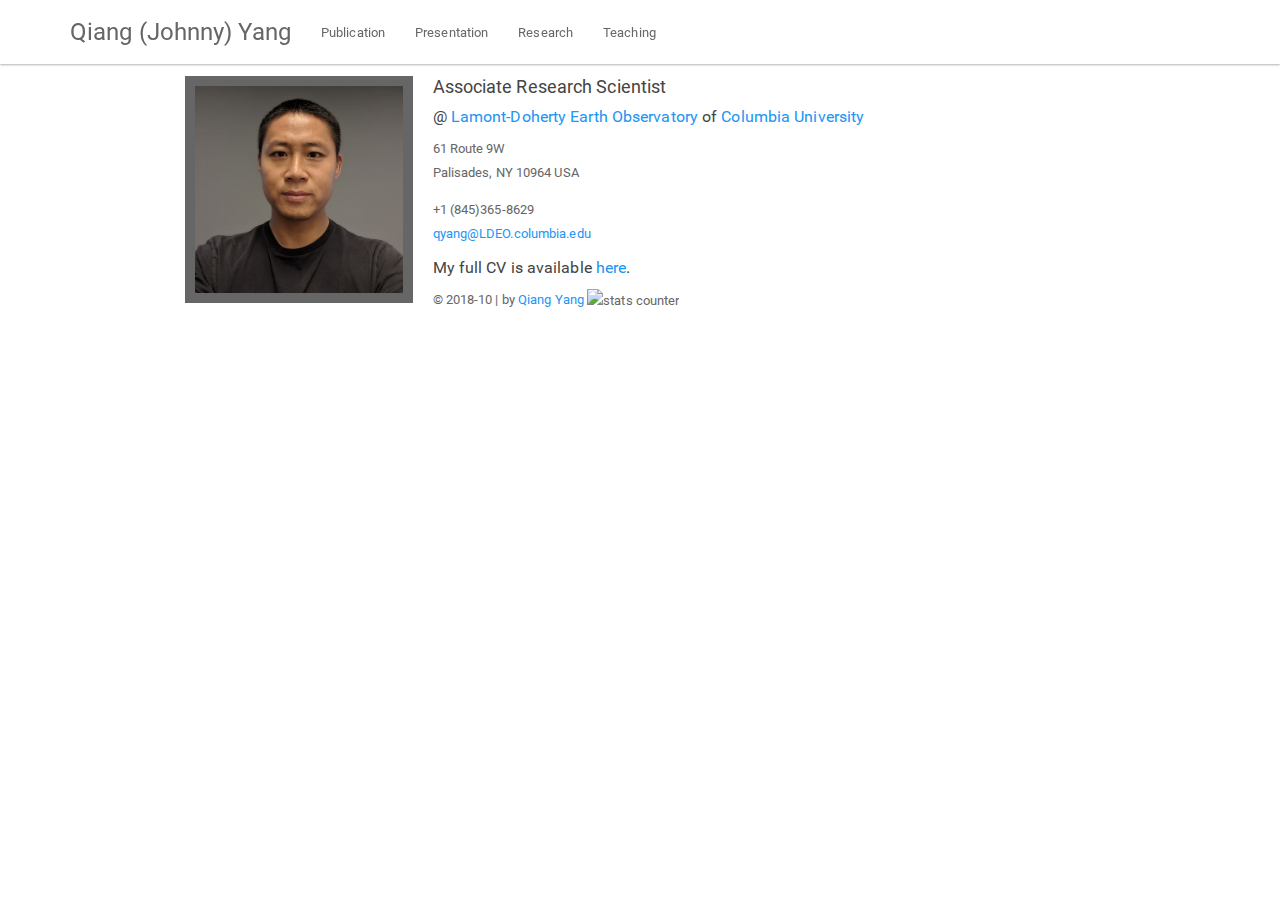
==== commit 3247f72b: "Add files via upload" ====
--- a/index.html
+++ b/index.html
@@ -220,645 +220,12 @@
 </div>
 <div id="my-full-cv-is-available-here." class="section level5">
 <h5>My full CV is available <a href="files/QYang_CV_201810.pdf">here</a>.</h5>
-</div>
-</div>
-</div>
-
-<!DOCTYPE html>
-
-<html xmlns="http://www.w3.org/1999/xhtml">
-
-<head>
-
-<meta charset="utf-8" />
-<meta http-equiv="Content-Type" content="text/html; charset=utf-8" />
-<meta name="generator" content="pandoc" />
-
-
-
-
-<title></title>
-
-<script src="site_libs/jquery-1.11.3/jquery.min.js"></script>
-<meta name="viewport" content="width=device-width, initial-scale=1" />
-<link href="site_libs/bootstrap-3.3.5/css/paper.min.css" rel="stylesheet" />
-<script src="site_libs/bootstrap-3.3.5/js/bootstrap.min.js"></script>
-<script src="site_libs/bootstrap-3.3.5/shim/html5shiv.min.js"></script>
-<script src="site_libs/bootstrap-3.3.5/shim/respond.min.js"></script>
-<script src="site_libs/navigation-1.1/tabsets.js"></script>
-<link href="site_libs/highlightjs-9.12.0/default.css" rel="stylesheet" />
-<script src="site_libs/highlightjs-9.12.0/highlight.js"></script>
-
-<style type="text/css">code{white-space: pre;}</style>
-<style type="text/css">
-  pre:not([class]) {
-    background-color: white;
-  }
-</style>
-<script type="text/javascript">
-if (window.hljs) {
-  hljs.configure({languages: []});
-  hljs.initHighlightingOnLoad();
-  if (document.readyState && document.readyState === "complete") {
-    window.setTimeout(function() { hljs.initHighlighting(); }, 0);
-  }
-}
-</script>
-
-
-
-<style type="text/css">
-h1 {
-  font-size: 34px;
-}
-h1.title {
-  font-size: 38px;
-}
-h2 {
-  font-size: 30px;
-}
-h3 {
-  font-size: 24px;
-}
-h4 {
-  font-size: 18px;
-}
-h5 {
-  font-size: 16px;
-}
-h6 {
-  font-size: 12px;
-}
-.table th:not([align]) {
-  text-align: left;
-}
-</style>
-
-<link rel="stylesheet" href="styles.css" type="text/css" />
-
-</head>
-
-<body>
-
-<style type = "text/css">
-.main-container {
-  max-width: 940px;
-  margin-left: auto;
-  margin-right: auto;
-}
-code {
-  color: inherit;
-  background-color: rgba(0, 0, 0, 0.04);
-}
-img {
-  max-width:100%;
-  height: auto;
-}
-.tabbed-pane {
-  padding-top: 12px;
-}
-button.code-folding-btn:focus {
-  outline: none;
-}
-</style>
-
-
-<style type="text/css">
-/* padding for bootstrap navbar */
-body {
-  padding-top: 64px;
-  padding-bottom: 40px;
-}
-/* offset scroll position for anchor links (for fixed navbar)  */
-.section h1 {
-  padding-top: 69px;
-  margin-top: -69px;
-}
-
-.section h2 {
-  padding-top: 69px;
-  margin-top: -69px;
-}
-.section h3 {
-  padding-top: 69px;
-  margin-top: -69px;
-}
-.section h4 {
-  padding-top: 69px;
-  margin-top: -69px;
-}
-.section h5 {
-  padding-top: 69px;
-  margin-top: -69px;
-}
-.section h6 {
-  padding-top: 69px;
-  margin-top: -69px;
-}
-</style>
-
-<script>
-// manage active state of menu based on current page
-$(document).ready(function () {
-  // active menu anchor
-  href = window.location.pathname
-  href = href.substr(href.lastIndexOf('/') + 1)
-  if (href === "")
-    href = "index.html";
-  var menuAnchor = $('a[href="' + href + '"]');
-
-  // mark it active
-  menuAnchor.parent().addClass('active');
-
-  // if it's got a parent navbar menu mark it active as well
-  menuAnchor.closest('li.dropdown').addClass('active');
-});
-</script>
-
-
-<div class="container-fluid main-container">
-
-<!-- tabsets -->
-<script>
-$(document).ready(function () {
-  window.buildTabsets("TOC");
-});
-</script>
-
-<!-- code folding -->
-
-
-
-
-
-
-<div class="navbar navbar-default  navbar-fixed-top" role="navigation">
-  <div class="container">
-    <div class="navbar-header">
-      <button type="button" class="navbar-toggle collapsed" data-toggle="collapse" data-target="#navbar">
-        <span class="icon-bar"></span>
-        <span class="icon-bar"></span>
-        <span class="icon-bar"></span>
-      </button>
-      <a class="navbar-brand" href="index.html">Qiang (Johnny) Yang <U+6768><U+5F3A></a>
-    </div>
-    <div id="navbar" class="navbar-collapse collapse">
-      <ul class="nav navbar-nav">
-        <li>
-  <a href="publication.html">Publication</a>
-</li>
-<li>
-  <a href="presentation.html">Presentation</a>
-</li>
-<li>
-  <a href="research.html">Research</a>
-</li>
-<li>
-  <a href="teaching.html">Teaching</a>
-</li>
-      </ul>
-      <ul class="nav navbar-nav navbar-right">
-        
-      </ul>
-    </div><!--/.nav-collapse -->
-  </div><!--/.container -->
-</div><!--/.navbar -->
-
-<div class="fluid-row" id="header">
-
-
-
-
-</div>
-
-
 <p>
 © 2018-10 | by <a href="http://www.columbia.edu/~qy2115">Qiang Yang</a> <img src="http://www.easycounter.com/counter.php?johneyyang" border="0" alt="stats counter">
 </p>
-
-<!DOCTYPE html>
-
-<html xmlns="http://www.w3.org/1999/xhtml">
-
-<head>
-
-<meta charset="utf-8" />
-<meta http-equiv="Content-Type" content="text/html; charset=utf-8" />
-<meta name="generator" content="pandoc" />
-
-
-
-
-<title></title>
-
-<script src="site_libs/jquery-1.11.3/jquery.min.js"></script>
-<meta name="viewport" content="width=device-width, initial-scale=1" />
-<link href="site_libs/bootstrap-3.3.5/css/cosmo.min.css" rel="stylesheet" />
-<script src="site_libs/bootstrap-3.3.5/js/bootstrap.min.js"></script>
-<script src="site_libs/bootstrap-3.3.5/shim/html5shiv.min.js"></script>
-<script src="site_libs/bootstrap-3.3.5/shim/respond.min.js"></script>
-<script src="site_libs/navigation-1.1/tabsets.js"></script>
-<link href="site_libs/highlightjs-9.12.0/default.css" rel="stylesheet" />
-<script src="site_libs/highlightjs-9.12.0/highlight.js"></script>
-
-<style type="text/css">code{white-space: pre;}</style>
-<style type="text/css">
-  pre:not([class]) {
-    background-color: white;
-  }
-</style>
-<script type="text/javascript">
-if (window.hljs) {
-  hljs.configure({languages: []});
-  hljs.initHighlightingOnLoad();
-  if (document.readyState && document.readyState === "complete") {
-    window.setTimeout(function() { hljs.initHighlighting(); }, 0);
-  }
-}
-</script>
-
-
-
-<style type="text/css">
-h1 {
-  font-size: 34px;
-}
-h1.title {
-  font-size: 38px;
-}
-h2 {
-  font-size: 30px;
-}
-h3 {
-  font-size: 24px;
-}
-h4 {
-  font-size: 18px;
-}
-h5 {
-  font-size: 16px;
-}
-h6 {
-  font-size: 12px;
-}
-.table th:not([align]) {
-  text-align: left;
-}
-</style>
-
-<link rel="stylesheet" href="styles.css" type="text/css" />
-
-</head>
-
-<body>
-
-<style type = "text/css">
-.main-container {
-  max-width: 940px;
-  margin-left: auto;
-  margin-right: auto;
-}
-code {
-  color: inherit;
-  background-color: rgba(0, 0, 0, 0.04);
-}
-img {
-  max-width:100%;
-  height: auto;
-}
-.tabbed-pane {
-  padding-top: 12px;
-}
-button.code-folding-btn:focus {
-  outline: none;
-}
-</style>
-
-
-<style type="text/css">
-/* padding for bootstrap navbar */
-body {
-  padding-top: 51px;
-  padding-bottom: 40px;
-}
-/* offset scroll position for anchor links (for fixed navbar)  */
-.section h1 {
-  padding-top: 56px;
-  margin-top: -56px;
-}
-
-.section h2 {
-  padding-top: 56px;
-  margin-top: -56px;
-}
-.section h3 {
-  padding-top: 56px;
-  margin-top: -56px;
-}
-.section h4 {
-  padding-top: 56px;
-  margin-top: -56px;
-}
-.section h5 {
-  padding-top: 56px;
-  margin-top: -56px;
-}
-.section h6 {
-  padding-top: 56px;
-  margin-top: -56px;
-}
-</style>
-
-<script>
-// manage active state of menu based on current page
-$(document).ready(function () {
-  // active menu anchor
-  href = window.location.pathname
-  href = href.substr(href.lastIndexOf('/') + 1)
-  if (href === "")
-    href = "index.html";
-  var menuAnchor = $('a[href="' + href + '"]');
-
-  // mark it active
-  menuAnchor.parent().addClass('active');
-
-  // if it's got a parent navbar menu mark it active as well
-  menuAnchor.closest('li.dropdown').addClass('active');
-});
-</script>
-
-
-<div class="container-fluid main-container">
-
-<!-- tabsets -->
-<script>
-$(document).ready(function () {
-  window.buildTabsets("TOC");
-});
-</script>
-
-<!-- code folding -->
-
-
-
-
-
-
-<div class="navbar navbar-default  navbar-fixed-top" role="navigation">
-  <div class="container">
-    <div class="navbar-header">
-      <button type="button" class="navbar-toggle collapsed" data-toggle="collapse" data-target="#navbar">
-        <span class="icon-bar"></span>
-        <span class="icon-bar"></span>
-        <span class="icon-bar"></span>
-      </button>
-      <a class="navbar-brand" href="index.html">Qiang (Johnny) Yang <U+6768><U+5F3A></a>
-    </div>
-    <div id="navbar" class="navbar-collapse collapse">
-      <ul class="nav navbar-nav">
-        <li>
-  <a href="publication.html">Publication</a>
-</li>
-<li>
-  <a href="presentation.html">Presentation</a>
-</li>
-<li>
-  <a href="research.html">Research</a>
-</li>
-<li>
-  <a href="teaching.html">Teaching</a>
-</li>
-      </ul>
-      <ul class="nav navbar-nav navbar-right">
-        
-      </ul>
-    </div><!--/.nav-collapse -->
-  </div><!--/.container -->
-</div><!--/.navbar -->
-
-<div class="fluid-row" id="header">
-
-
-
-
-</div>
-
-
-<p>
-© 2018-10 | by <a href="http://www.columbia.edu/~qy2115">Qiang Yang</a> <img src="http://www.easycounter.com/counter.php?johneyyang" border="0" alt="stats counter">
-</p>
-
-<!DOCTYPE html>
-
-<html xmlns="http://www.w3.org/1999/xhtml">
-
-<head>
-
-<meta charset="utf-8" />
-<meta http-equiv="Content-Type" content="text/html; charset=utf-8" />
-<meta name="generator" content="pandoc" />
-
-
-
-
-<title></title>
-
-<script src="site_libs/jquery-1.11.3/jquery.min.js"></script>
-<meta name="viewport" content="width=device-width, initial-scale=1" />
-<link href="site_libs/bootstrap-3.3.5/css/cosmo.min.css" rel="stylesheet" />
-<script src="site_libs/bootstrap-3.3.5/js/bootstrap.min.js"></script>
-<script src="site_libs/bootstrap-3.3.5/shim/html5shiv.min.js"></script>
-<script src="site_libs/bootstrap-3.3.5/shim/respond.min.js"></script>
-<script src="site_libs/navigation-1.1/tabsets.js"></script>
-<link href="site_libs/highlightjs-9.12.0/default.css" rel="stylesheet" />
-<script src="site_libs/highlightjs-9.12.0/highlight.js"></script>
-
-<style type="text/css">code{white-space: pre;}</style>
-<style type="text/css">
-  pre:not([class]) {
-    background-color: white;
-  }
-</style>
-<script type="text/javascript">
-if (window.hljs) {
-  hljs.configure({languages: []});
-  hljs.initHighlightingOnLoad();
-  if (document.readyState && document.readyState === "complete") {
-    window.setTimeout(function() { hljs.initHighlighting(); }, 0);
-  }
-}
-</script>
-
-
-
-<style type="text/css">
-h1 {
-  font-size: 34px;
-}
-h1.title {
-  font-size: 38px;
-}
-h2 {
-  font-size: 30px;
-}
-h3 {
-  font-size: 24px;
-}
-h4 {
-  font-size: 18px;
-}
-h5 {
-  font-size: 16px;
-}
-h6 {
-  font-size: 12px;
-}
-.table th:not([align]) {
-  text-align: left;
-}
-</style>
-
-<link rel="stylesheet" href="styles.css" type="text/css" />
-
-</head>
-
-<body>
-
-<style type = "text/css">
-.main-container {
-  max-width: 940px;
-  margin-left: auto;
-  margin-right: auto;
-}
-code {
-  color: inherit;
-  background-color: rgba(0, 0, 0, 0.04);
-}
-img {
-  max-width:100%;
-  height: auto;
-}
-.tabbed-pane {
-  padding-top: 12px;
-}
-button.code-folding-btn:focus {
-  outline: none;
-}
-</style>
-
-
-<style type="text/css">
-/* padding for bootstrap navbar */
-body {
-  padding-top: 51px;
-  padding-bottom: 40px;
-}
-/* offset scroll position for anchor links (for fixed navbar)  */
-.section h1 {
-  padding-top: 56px;
-  margin-top: -56px;
-}
-
-.section h2 {
-  padding-top: 56px;
-  margin-top: -56px;
-}
-.section h3 {
-  padding-top: 56px;
-  margin-top: -56px;
-}
-.section h4 {
-  padding-top: 56px;
-  margin-top: -56px;
-}
-.section h5 {
-  padding-top: 56px;
-  margin-top: -56px;
-}
-.section h6 {
-  padding-top: 56px;
-  margin-top: -56px;
-}
-</style>
-
-<script>
-// manage active state of menu based on current page
-$(document).ready(function () {
-  // active menu anchor
-  href = window.location.pathname
-  href = href.substr(href.lastIndexOf('/') + 1)
-  if (href === "")
-    href = "index.html";
-  var menuAnchor = $('a[href="' + href + '"]');
-
-  // mark it active
-  menuAnchor.parent().addClass('active');
-
-  // if it's got a parent navbar menu mark it active as well
-  menuAnchor.closest('li.dropdown').addClass('active');
-});
-</script>
-
-
-<div class="container-fluid main-container">
-
-<!-- tabsets -->
-<script>
-$(document).ready(function () {
-  window.buildTabsets("TOC");
-});
-</script>
-
-<!-- code folding -->
-
-
-
-
-
-
-<div class="navbar navbar-default  navbar-fixed-top" role="navigation">
-  <div class="container">
-    <div class="navbar-header">
-      <button type="button" class="navbar-toggle collapsed" data-toggle="collapse" data-target="#navbar">
-        <span class="icon-bar"></span>
-        <span class="icon-bar"></span>
-        <span class="icon-bar"></span>
-      </button>
-      <a class="navbar-brand" href="index.html">Qiang (Johnny) Yang <U+6768><U+5F3A></a>
-    </div>
-    <div id="navbar" class="navbar-collapse collapse">
-      <ul class="nav navbar-nav">
-        <li>
-  <a href="publication.html">Publication</a>
-</li>
-<li>
-  <a href="presentation.html">Presentation</a>
-</li>
-<li>
-  <a href="research.html">Research</a>
-</li>
-<li>
-  <a href="teaching.html">Teaching</a>
-</li>
-      </ul>
-      <ul class="nav navbar-nav navbar-right">
-        
-      </ul>
-    </div><!--/.nav-collapse -->
-  </div><!--/.container -->
-</div><!--/.navbar -->
-
-<div class="fluid-row" id="header">
-
-
-
-
-</div>
-
-
-<p>
-© 2018-10 | by <a href="http://www.columbia.edu/~qy2115">Qiang Yang</a> <img src="http://www.easycounter.com/counter.php?johneyyang" border="0" alt="stats counter">
-</p>
+</div>
+</div>
+</div>
 
 
 
@@ -890,93 +257,3 @@
 
 </body>
 </html>
-
-
-
-</div>
-
-<script>
-
-// add bootstrap table styles to pandoc tables
-function bootstrapStylePandocTables() {
-  $('tr.header').parent('thead').parent('table').addClass('table table-condensed');
-}
-$(document).ready(function () {
-  bootstrapStylePandocTables();
-});
-
-
-</script>
-
-<!-- dynamically load mathjax for compatibility with self-contained -->
-<script>
-  (function () {
-    var script = document.createElement("script");
-    script.type = "text/javascript";
-    script.src  = "https://mathjax.rstudio.com/latest/MathJax.js?config=TeX-AMS-MML_HTMLorMML";
-    document.getElementsByTagName("head")[0].appendChild(script);
-  })();
-</script>
-
-</body>
-</html>
-
-
-
-</div>
-
-<script>
-
-// add bootstrap table styles to pandoc tables
-function bootstrapStylePandocTables() {
-  $('tr.header').parent('thead').parent('table').addClass('table table-condensed');
-}
-$(document).ready(function () {
-  bootstrapStylePandocTables();
-});
-
-
-</script>
-
-<!-- dynamically load mathjax for compatibility with self-contained -->
-<script>
-  (function () {
-    var script = document.createElement("script");
-    script.type = "text/javascript";
-    script.src  = "https://mathjax.rstudio.com/latest/MathJax.js?config=TeX-AMS-MML_HTMLorMML";
-    document.getElementsByTagName("head")[0].appendChild(script);
-  })();
-</script>
-
-</body>
-</html>
-
-
-
-</div>
-
-<script>
-
-// add bootstrap table styles to pandoc tables
-function bootstrapStylePandocTables() {
-  $('tr.header').parent('thead').parent('table').addClass('table table-condensed');
-}
-$(document).ready(function () {
-  bootstrapStylePandocTables();
-});
-
-
-</script>
-
-<!-- dynamically load mathjax for compatibility with self-contained -->
-<script>
-  (function () {
-    var script = document.createElement("script");
-    script.type = "text/javascript";
-    script.src  = "https://mathjax.rstudio.com/latest/MathJax.js?config=TeX-AMS-MML_HTMLorMML";
-    document.getElementsByTagName("head")[0].appendChild(script);
-  })();
-</script>
-
-</body>
-</html>
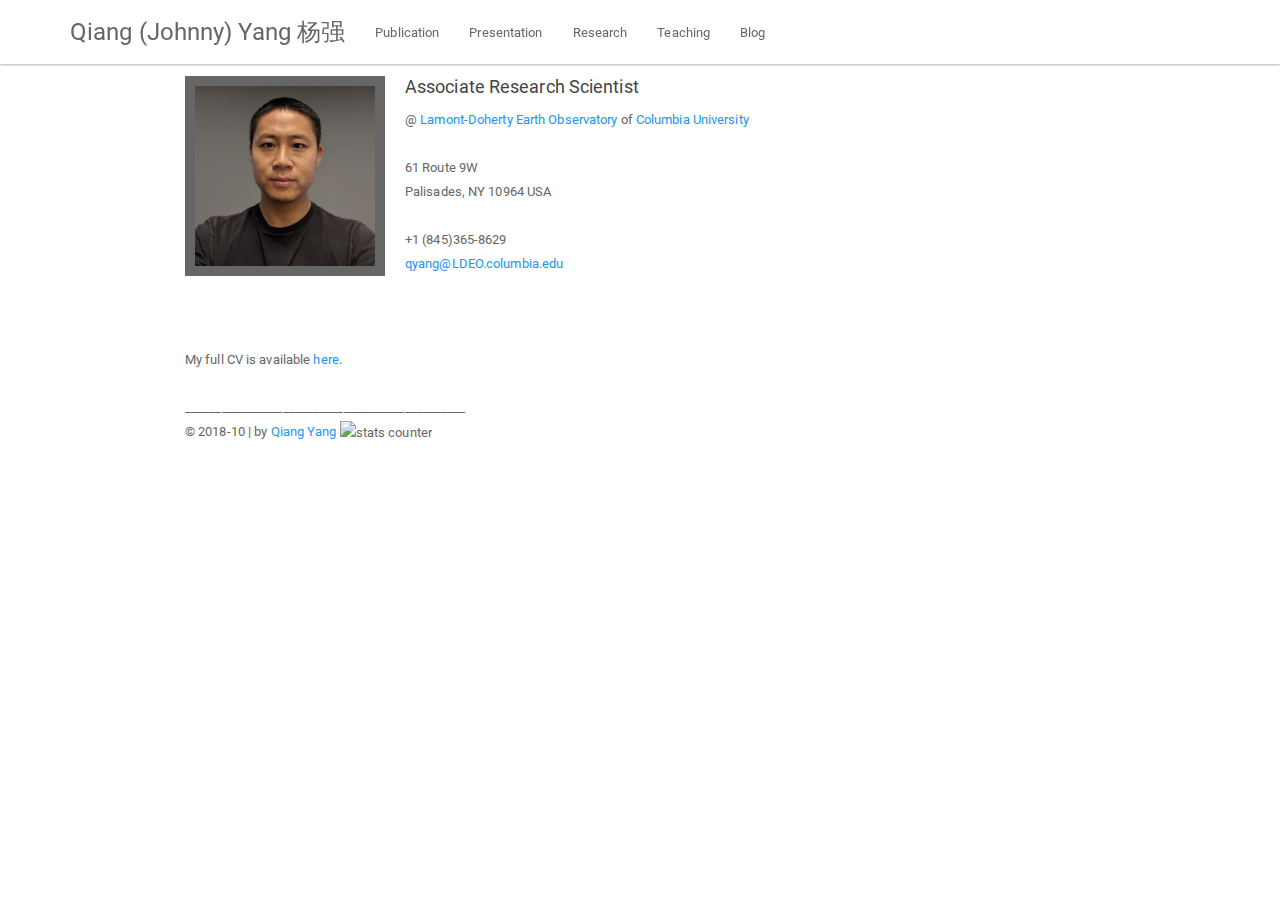
==== commit 88597013: "Add files via upload" ====
--- a/index.html
+++ b/index.html
@@ -1,17 +1,17 @@
 <!DOCTYPE html>
 
-<html xmlns="http://www.w3.org/1999/xhtml">
+<html>
 
 <head>
 
 <meta charset="utf-8" />
-<meta http-equiv="Content-Type" content="text/html; charset=utf-8" />
 <meta name="generator" content="pandoc" />
-
-
-
-
-<title></title>
+<meta http-equiv="X-UA-Compatible" content="IE=EDGE" />
+
+
+
+
+<title>index.utf8</title>
 
 <script src="site_libs/jquery-1.11.3/jquery.min.js"></script>
 <meta name="viewport" content="width=device-width, initial-scale=1" />
@@ -70,9 +70,7 @@
 
 <link rel="stylesheet" href="styles.css" type="text/css" />
 
-</head>
-
-<body>
+
 
 <style type = "text/css">
 .main-container {
@@ -86,13 +84,18 @@
 }
 img {
   max-width:100%;
-  height: auto;
 }
 .tabbed-pane {
   padding-top: 12px;
 }
+.html-widget {
+  margin-bottom: 20px;
+}
 button.code-folding-btn:focus {
   outline: none;
+}
+summary {
+  display: list-item;
 }
 </style>
 
@@ -108,7 +111,6 @@
   padding-top: 69px;
   margin-top: -69px;
 }
-
 .section h2 {
   padding-top: 69px;
   margin-top: -69px;
@@ -128,6 +130,43 @@
 .section h6 {
   padding-top: 69px;
   margin-top: -69px;
+}
+.dropdown-submenu {
+  position: relative;
+}
+.dropdown-submenu>.dropdown-menu {
+  top: 0;
+  left: 100%;
+  margin-top: -6px;
+  margin-left: -1px;
+  border-radius: 0 6px 6px 6px;
+}
+.dropdown-submenu:hover>.dropdown-menu {
+  display: block;
+}
+.dropdown-submenu>a:after {
+  display: block;
+  content: " ";
+  float: right;
+  width: 0;
+  height: 0;
+  border-color: transparent;
+  border-style: solid;
+  border-width: 5px 0 5px 5px;
+  border-left-color: #cccccc;
+  margin-top: 5px;
+  margin-right: -10px;
+}
+.dropdown-submenu:hover>a:after {
+  border-left-color: #ffffff;
+}
+.dropdown-submenu.pull-left {
+  float: none;
+}
+.dropdown-submenu.pull-left>.dropdown-menu {
+  left: -100%;
+  margin-left: 10px;
+  border-radius: 6px 0 6px 6px;
 }
 </style>
 
@@ -149,19 +188,74 @@
 });
 </script>
 
+<!-- tabsets -->
+
+<style type="text/css">
+.tabset-dropdown > .nav-tabs {
+  display: inline-table;
+  max-height: 500px;
+  min-height: 44px;
+  overflow-y: auto;
+  background: white;
+  border: 1px solid #ddd;
+  border-radius: 4px;
+}
+
+.tabset-dropdown > .nav-tabs > li.active:before {
+  content: "";
+  font-family: 'Glyphicons Halflings';
+  display: inline-block;
+  padding: 10px;
+  border-right: 1px solid #ddd;
+}
+
+.tabset-dropdown > .nav-tabs.nav-tabs-open > li.active:before {
+  content: "&#xe258;";
+  border: none;
+}
+
+.tabset-dropdown > .nav-tabs.nav-tabs-open:before {
+  content: "";
+  font-family: 'Glyphicons Halflings';
+  display: inline-block;
+  padding: 10px;
+  border-right: 1px solid #ddd;
+}
+
+.tabset-dropdown > .nav-tabs > li.active {
+  display: block;
+}
+
+.tabset-dropdown > .nav-tabs > li > a,
+.tabset-dropdown > .nav-tabs > li > a:focus,
+.tabset-dropdown > .nav-tabs > li > a:hover {
+  border: none;
+  display: inline-block;
+  border-radius: 4px;
+  background-color: transparent;
+}
+
+.tabset-dropdown > .nav-tabs.nav-tabs-open > li {
+  display: block;
+  float: none;
+}
+
+.tabset-dropdown > .nav-tabs > li {
+  display: none;
+}
+</style>
+
+<!-- code folding -->
+
+
+
+
+</head>
+
+<body>
+
 
 <div class="container-fluid main-container">
-
-<!-- tabsets -->
-<script>
-$(document).ready(function () {
-  window.buildTabsets("TOC");
-});
-</script>
-
-<!-- code folding -->
-
-
 
 
 
@@ -174,7 +268,7 @@
         <span class="icon-bar"></span>
         <span class="icon-bar"></span>
       </button>
-      <a class="navbar-brand" href="index.html">Qiang (Johnny) Yang <U+6768><U+5F3A></a>
+      <a class="navbar-brand" href="index.html">Qiang (Johnny) Yang 杨强</a>
     </div>
     <div id="navbar" class="navbar-collapse collapse">
       <ul class="nav navbar-nav">
@@ -189,6 +283,9 @@
 </li>
 <li>
   <a href="teaching.html">Teaching</a>
+</li>
+<li>
+  <a href="blog.html">Blog</a>
 </li>
       </ul>
       <ul class="nav navbar-nav navbar-right">
@@ -208,24 +305,17 @@
 
 <div id="section" class="section level1">
 <h1><link rel="stylesheet" href="styles.css" type="text/css"></h1>
-<p><img src="images/qiangyang_square.jpg" style="width:25%; border:10px solid; margin-right: 20px" align="left"></p>
+<p><img src="images/qiangyang_square.jpg" style="width:200px; border:10px solid; margin-right: 20px" align="left"></p>
 <div id="associate-research-scientist" class="section level4">
 <h4>Associate Research Scientist</h4>
-<div id="lamont-doherty-earth-observatory-of-columbia-university" class="section level5">
-<h5>@ <a href="https://www.ldeo.columbia.edu/">Lamont-Doherty Earth Observatory</a> of <a href="https://www.columbia.edu/">Columbia University</a></h5>
-<p>61 Route 9W<br />
-Palisades, NY 10964 USA</p>
-<p>+1 (845)365-8629<br />
-<a href="mailto:qyang@LDEO.columbia.edu">qyang@LDEO.columbia.edu</a></p>
-</div>
-<div id="my-full-cv-is-available-here." class="section level5">
-<h5>My full CV is available <a href="files/QYang_CV_201810.pdf">here</a>.</h5>
+@ <a href="https://www.ldeo.columbia.edu/" target="_blank">Lamont-Doherty Earth Observatory</a> of <a href="https://www.columbia.edu/" target="_blank">Columbia University</a> <br></br> 61 Route 9W<br />
+Palisades, NY 10964 USA <br></br> +1 (845)365-8629<br />
+<a href="mailto:qyang@LDEO.columbia.edu" class="email">qyang@LDEO.columbia.edu</a> <br></br> <br></br> My full CV is available <a href="files/Qiang%20Yang_CV_2020sep.pdf" target="_blank">here</a>. <br></br> ______________________________________________
 <p>
-© 2018-10 | by <a href="http://www.columbia.edu/~qy2115">Qiang Yang</a> <img src="http://www.easycounter.com/counter.php?johneyyang" border="0" alt="stats counter">
+© 2018-10 | by <a href="http://www.ldeo.columbia.edu/~qyang">Qiang Yang</a> <img src="http://www.easycounter.com/counter.php?johneyyang" border="0" alt="stats counter">
 </p>
 </div>
 </div>
-</div>
 
 
 
@@ -244,6 +334,23 @@
 
 
 </script>
+
+<!-- tabsets -->
+
+<script>
+$(document).ready(function () {
+  window.buildTabsets("TOC");
+});
+
+$(document).ready(function () {
+  $('.tabset-dropdown > .nav-tabs > li').click(function () {
+    $(this).parent().toggleClass('nav-tabs-open')
+  });
+});
+</script>
+
+<!-- code folding -->
+
 
 <!-- dynamically load mathjax for compatibility with self-contained -->
 <script>
